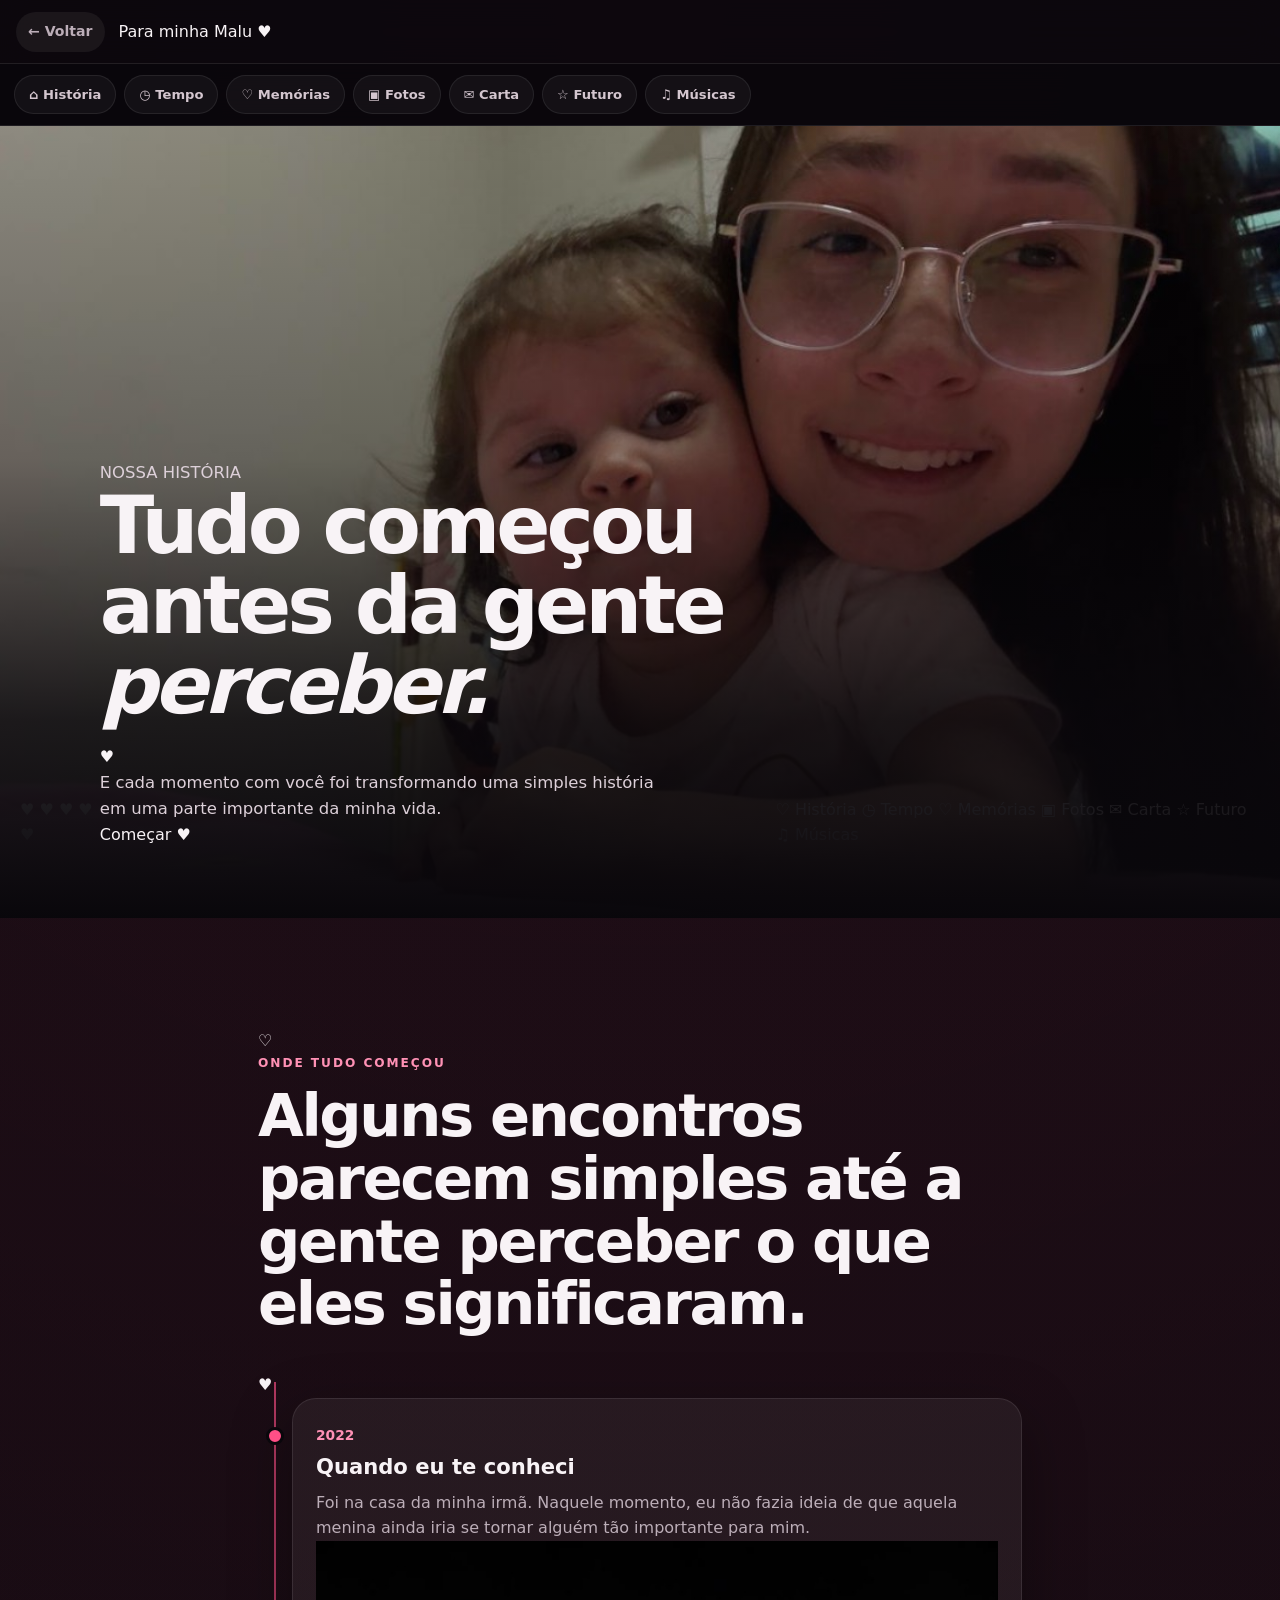
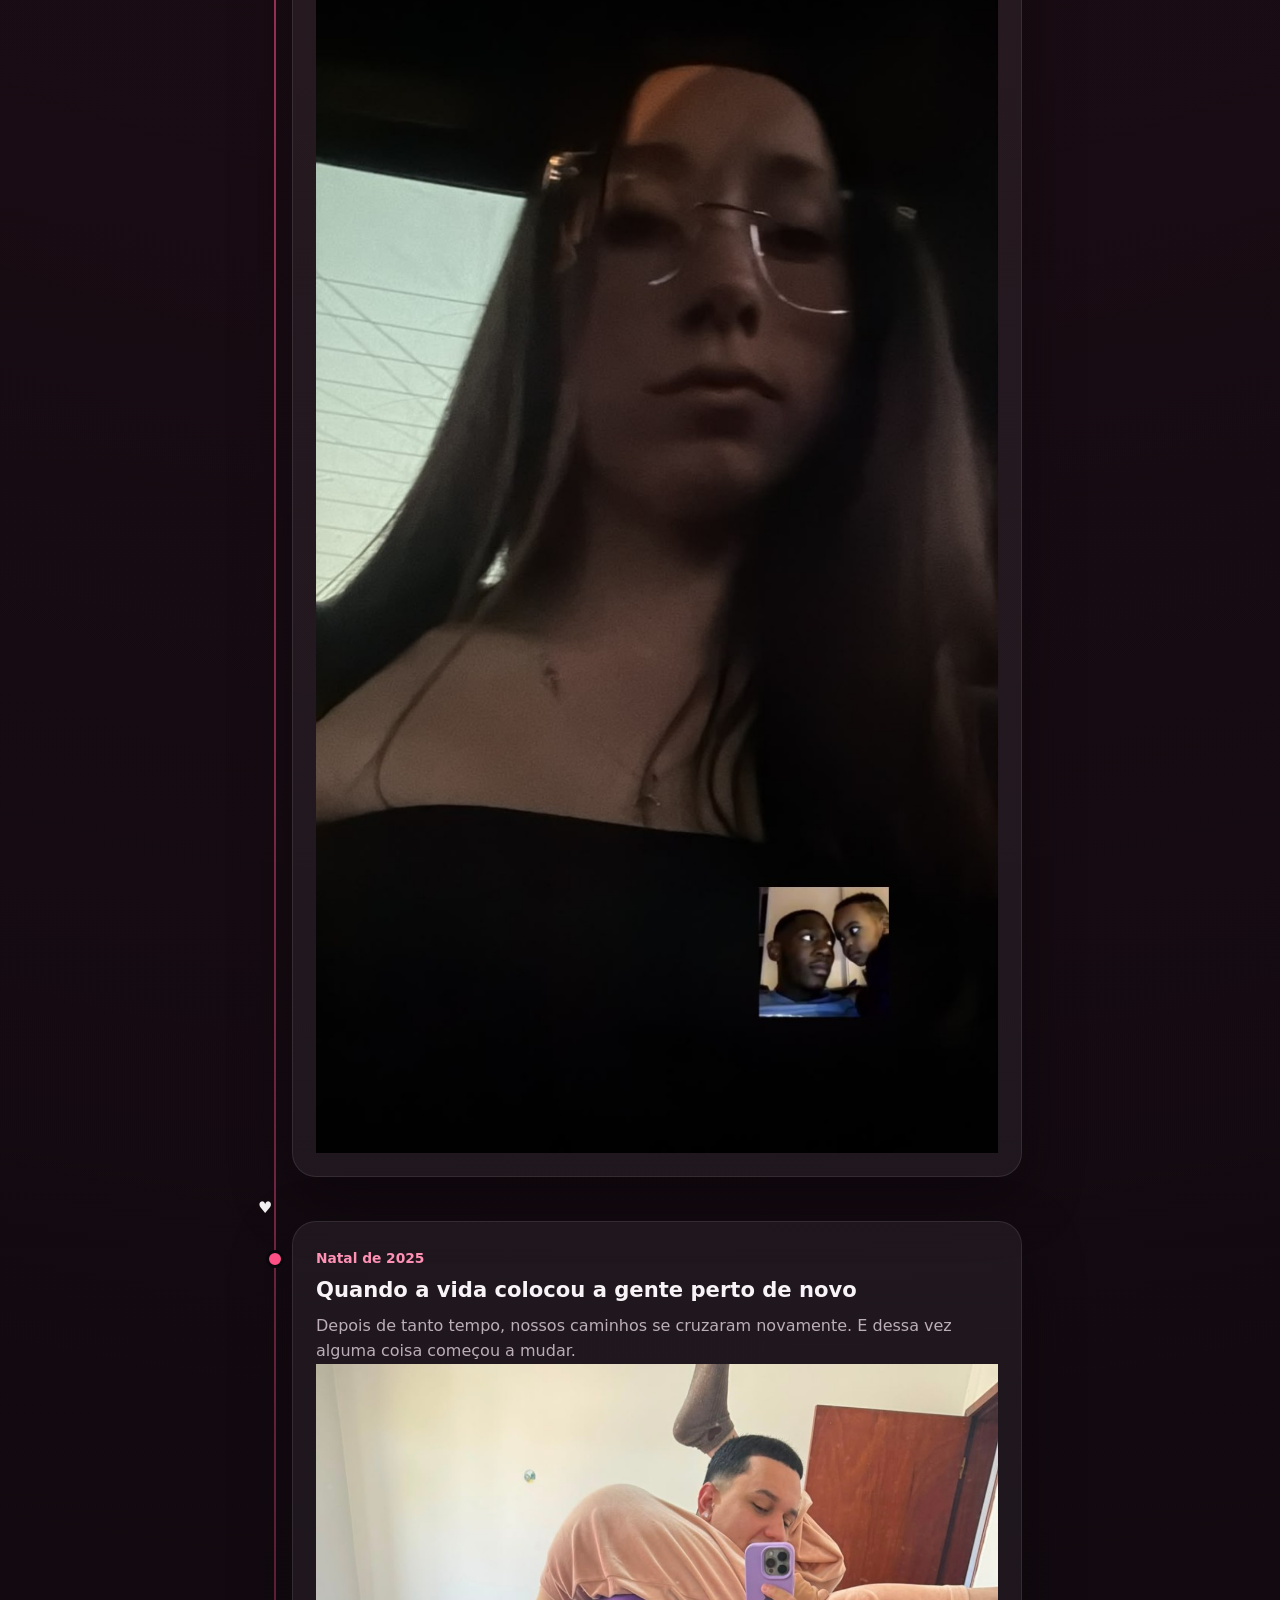
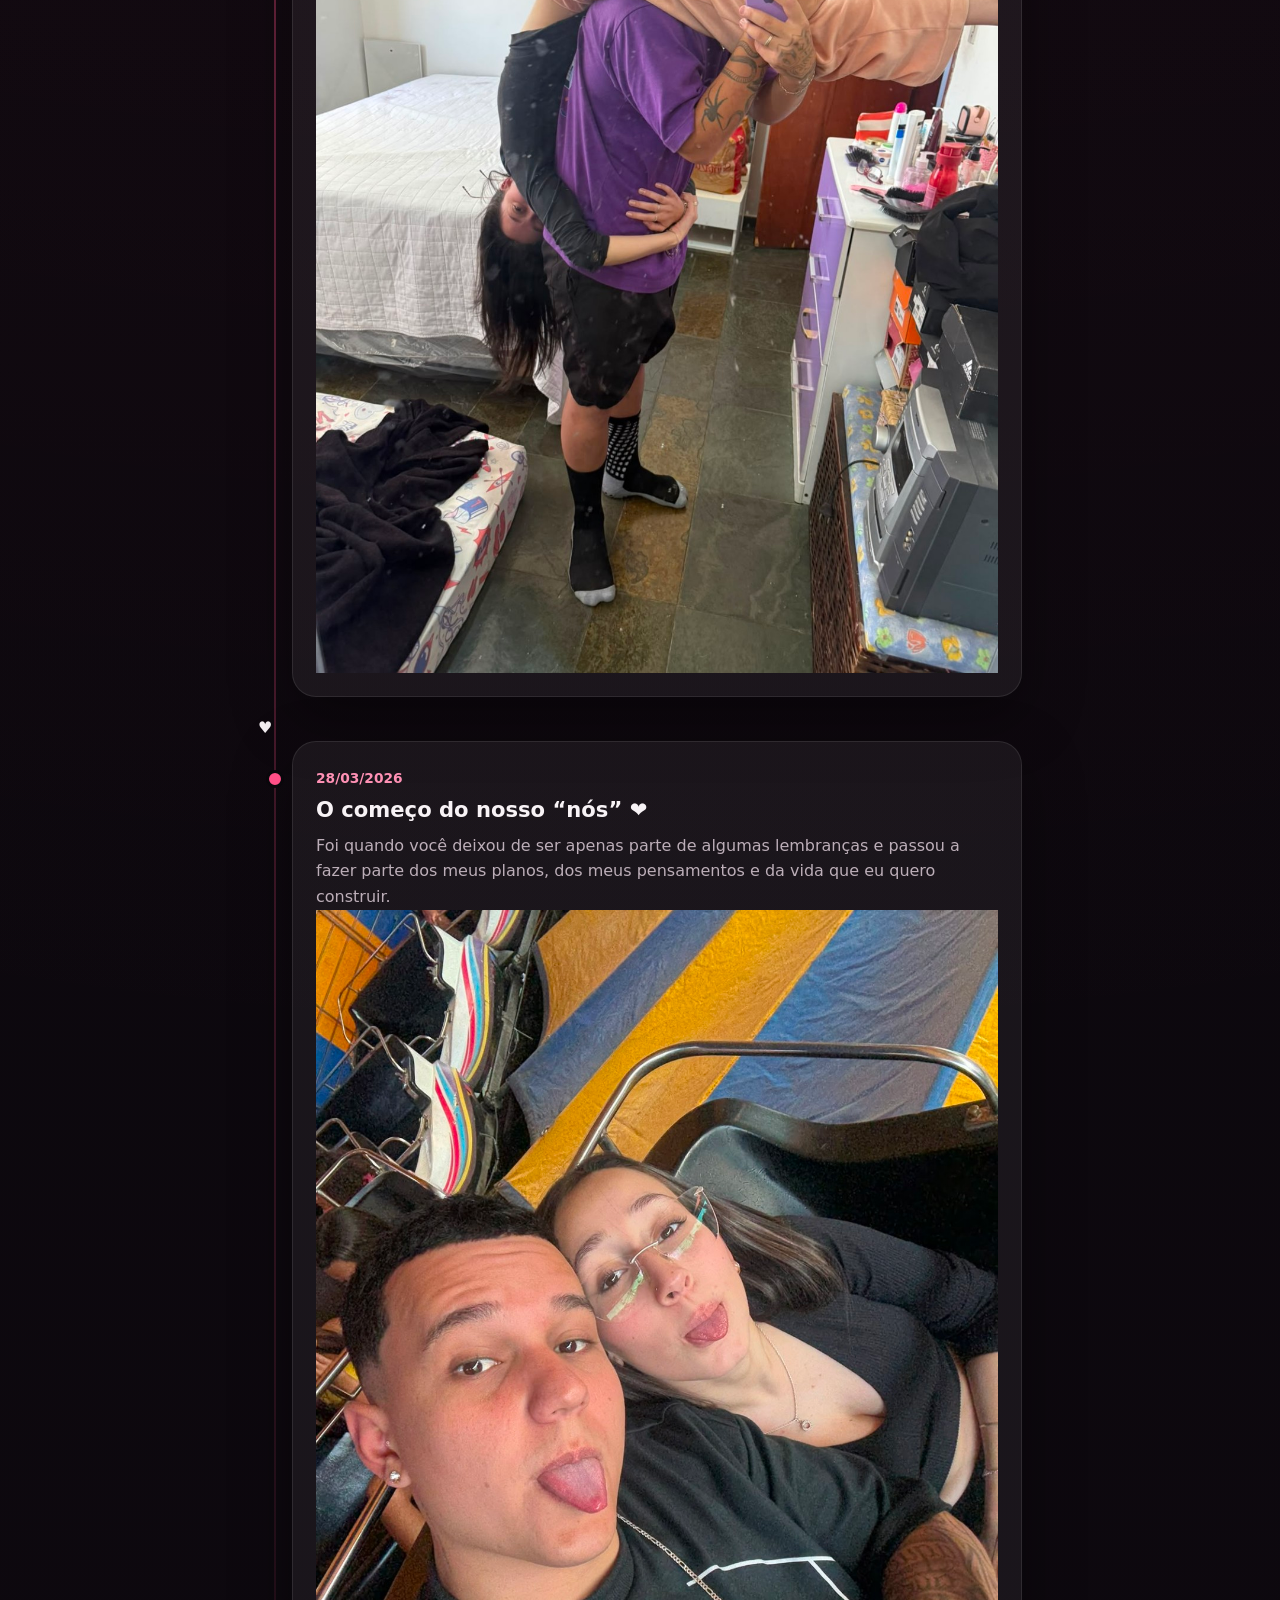
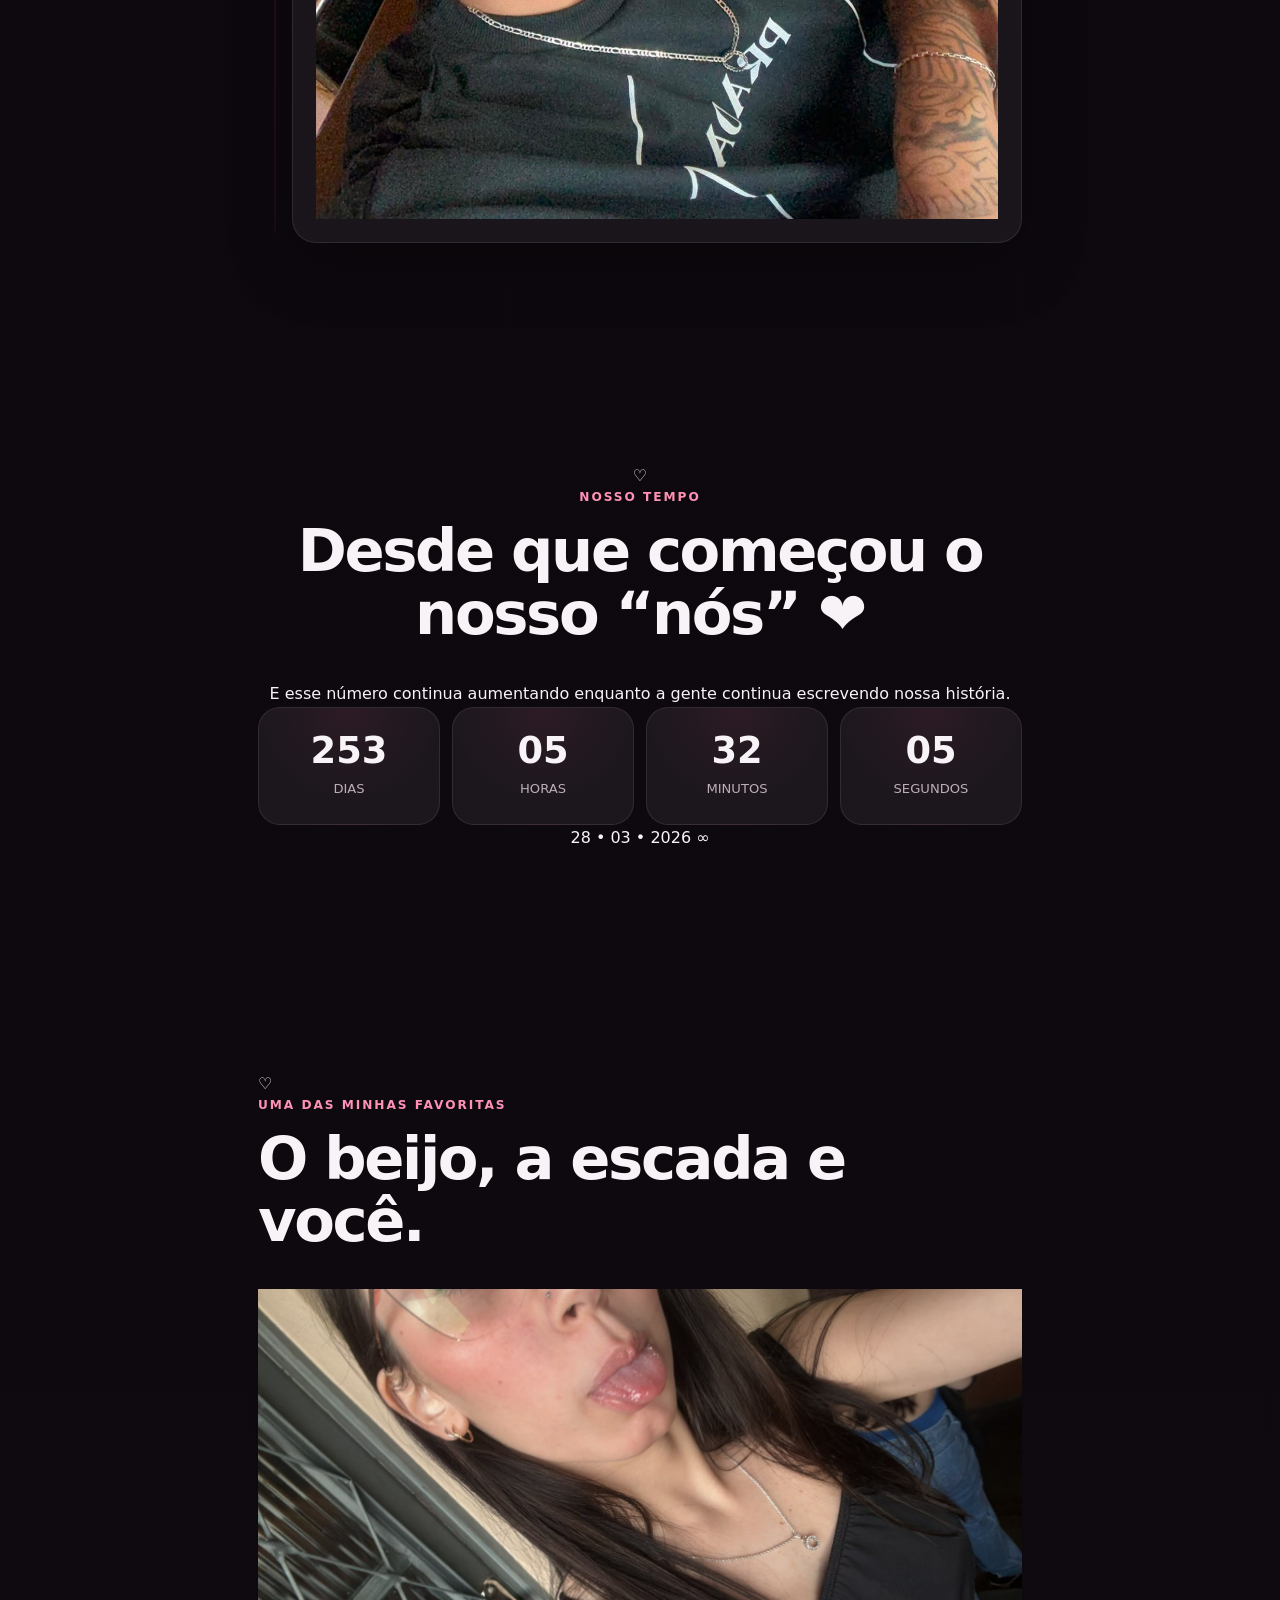
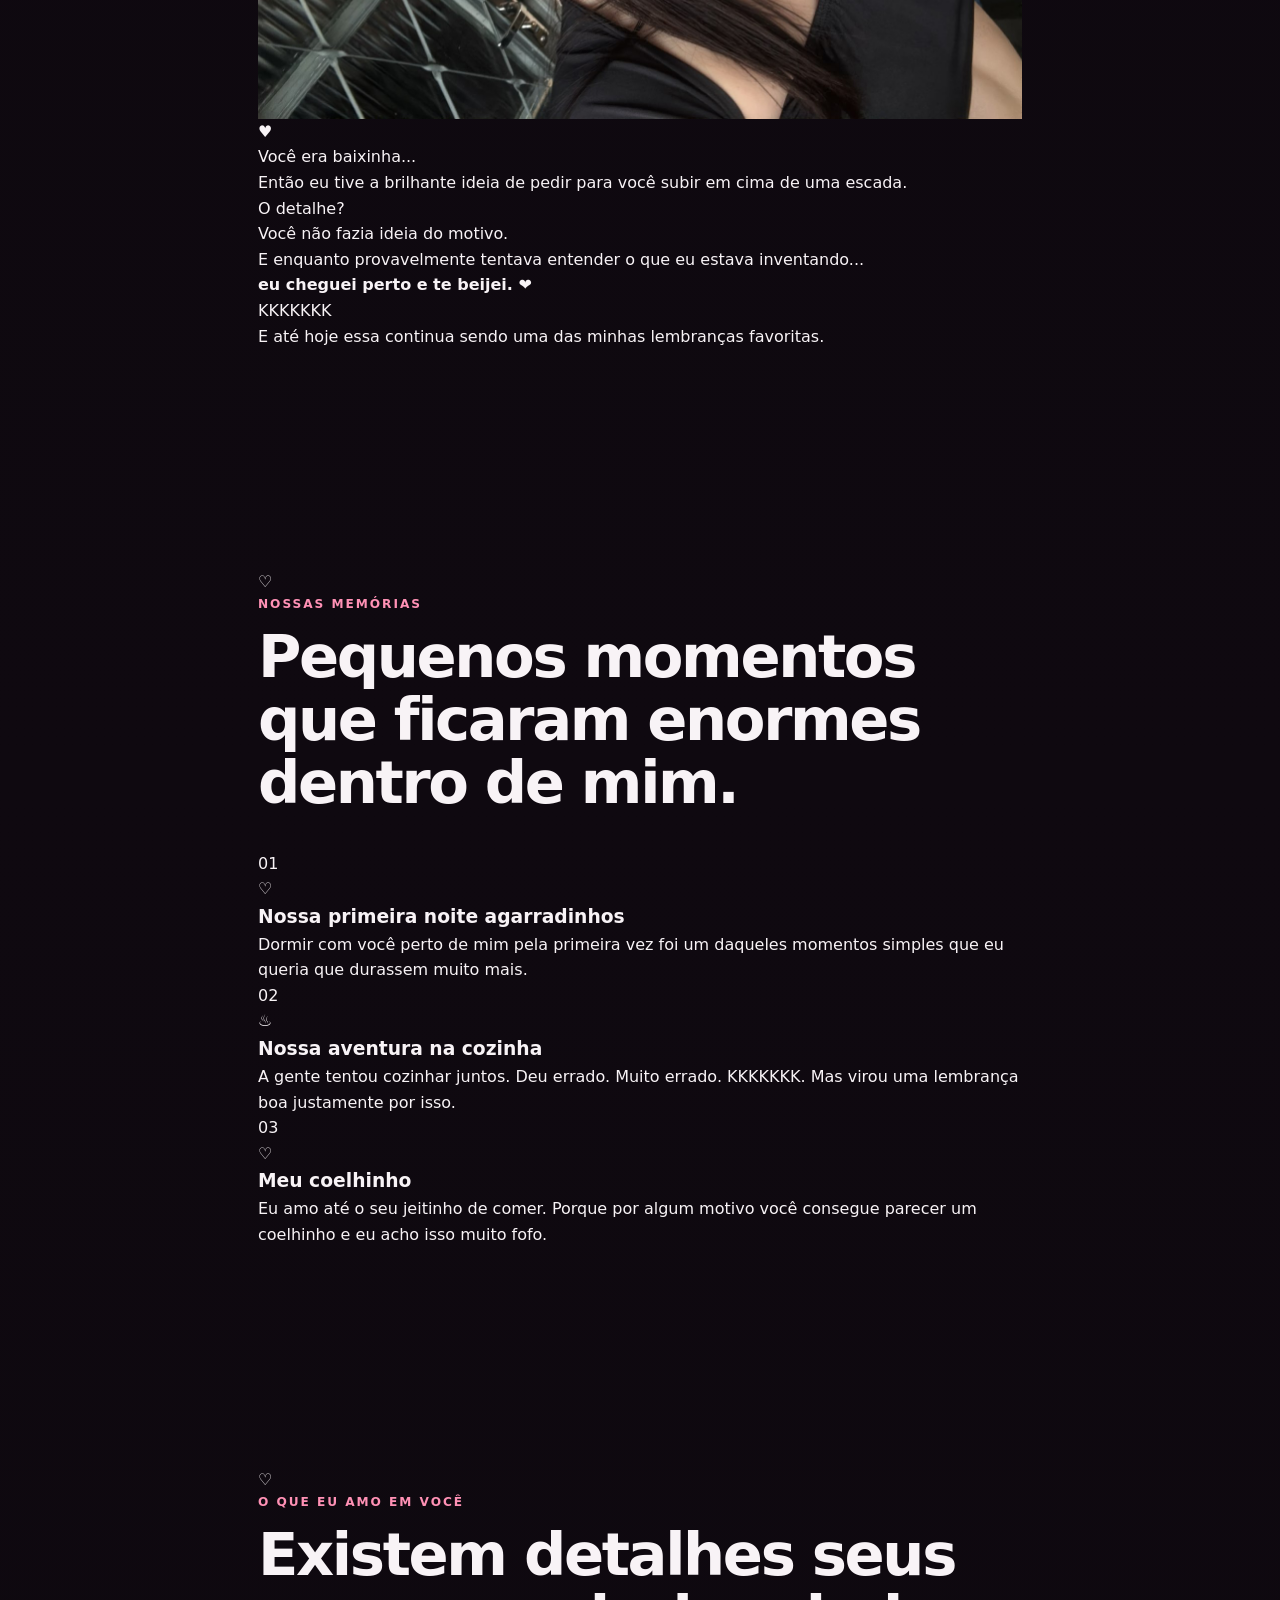
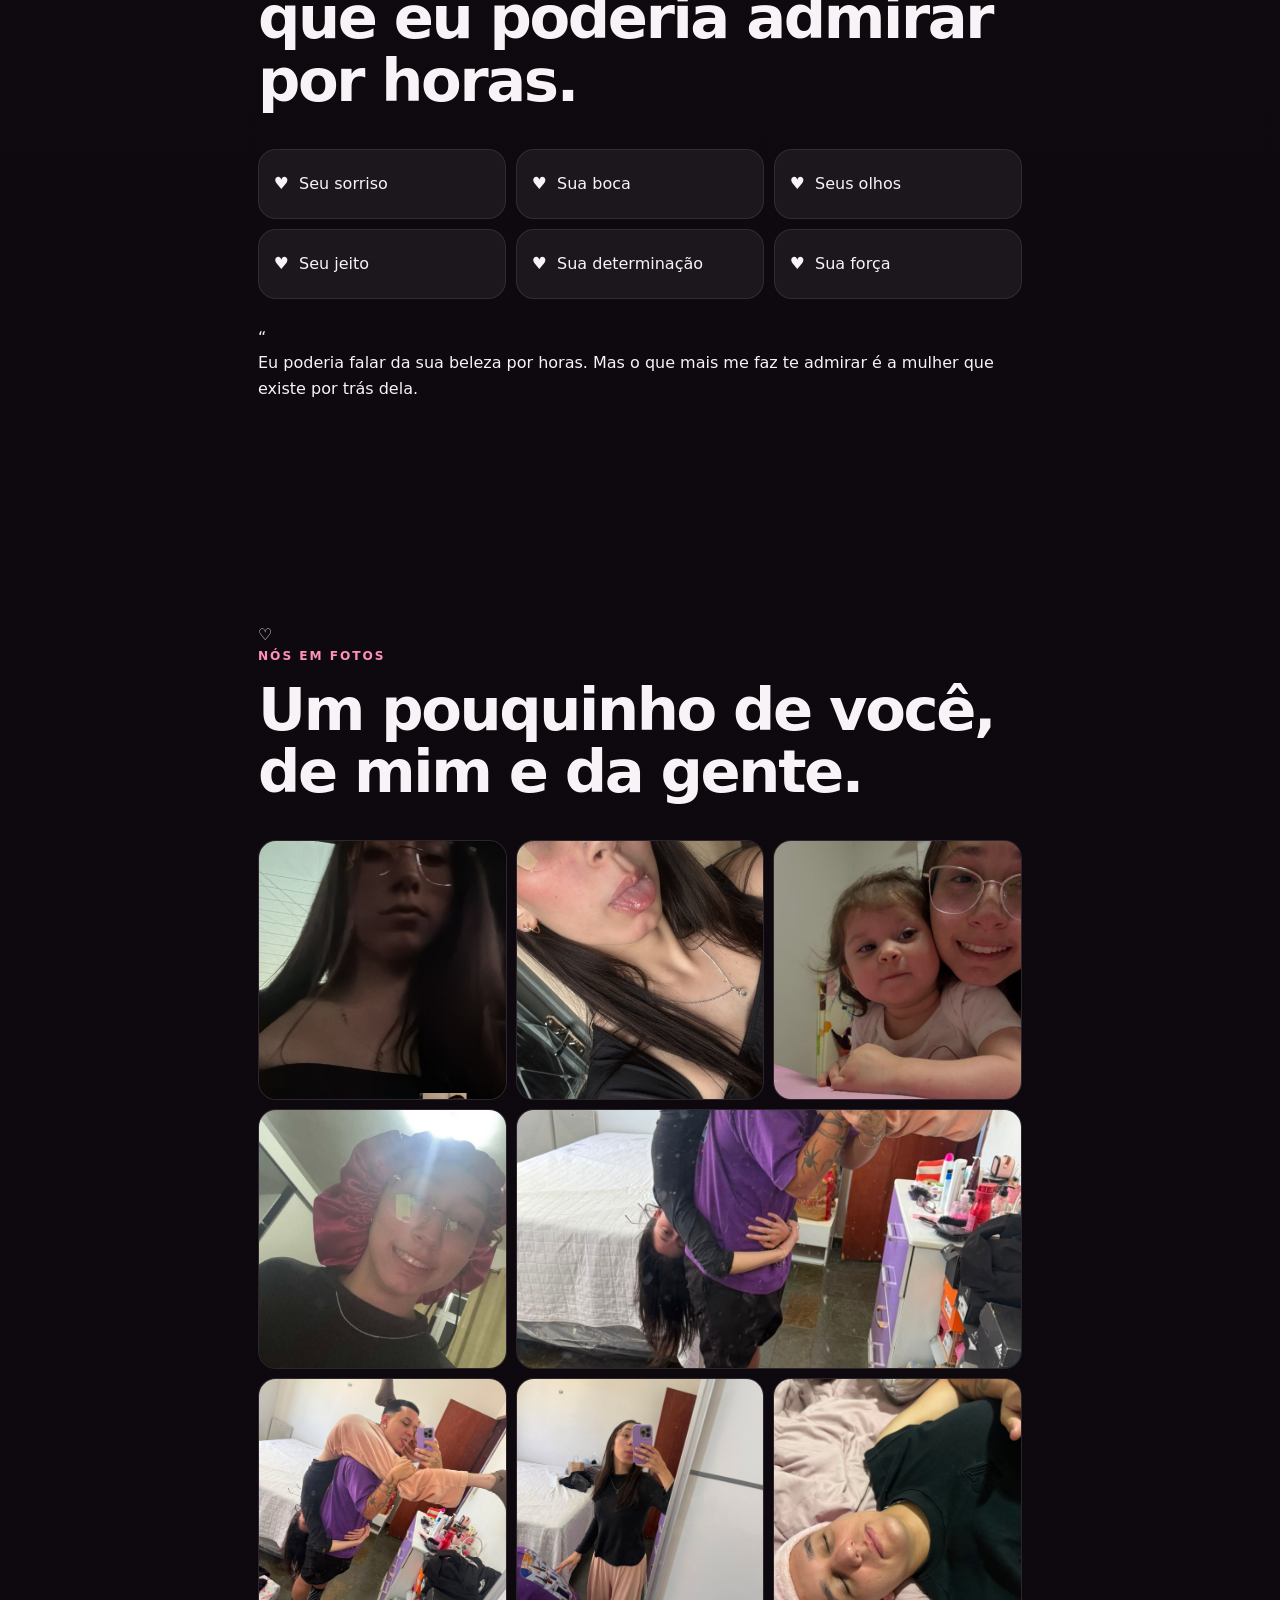
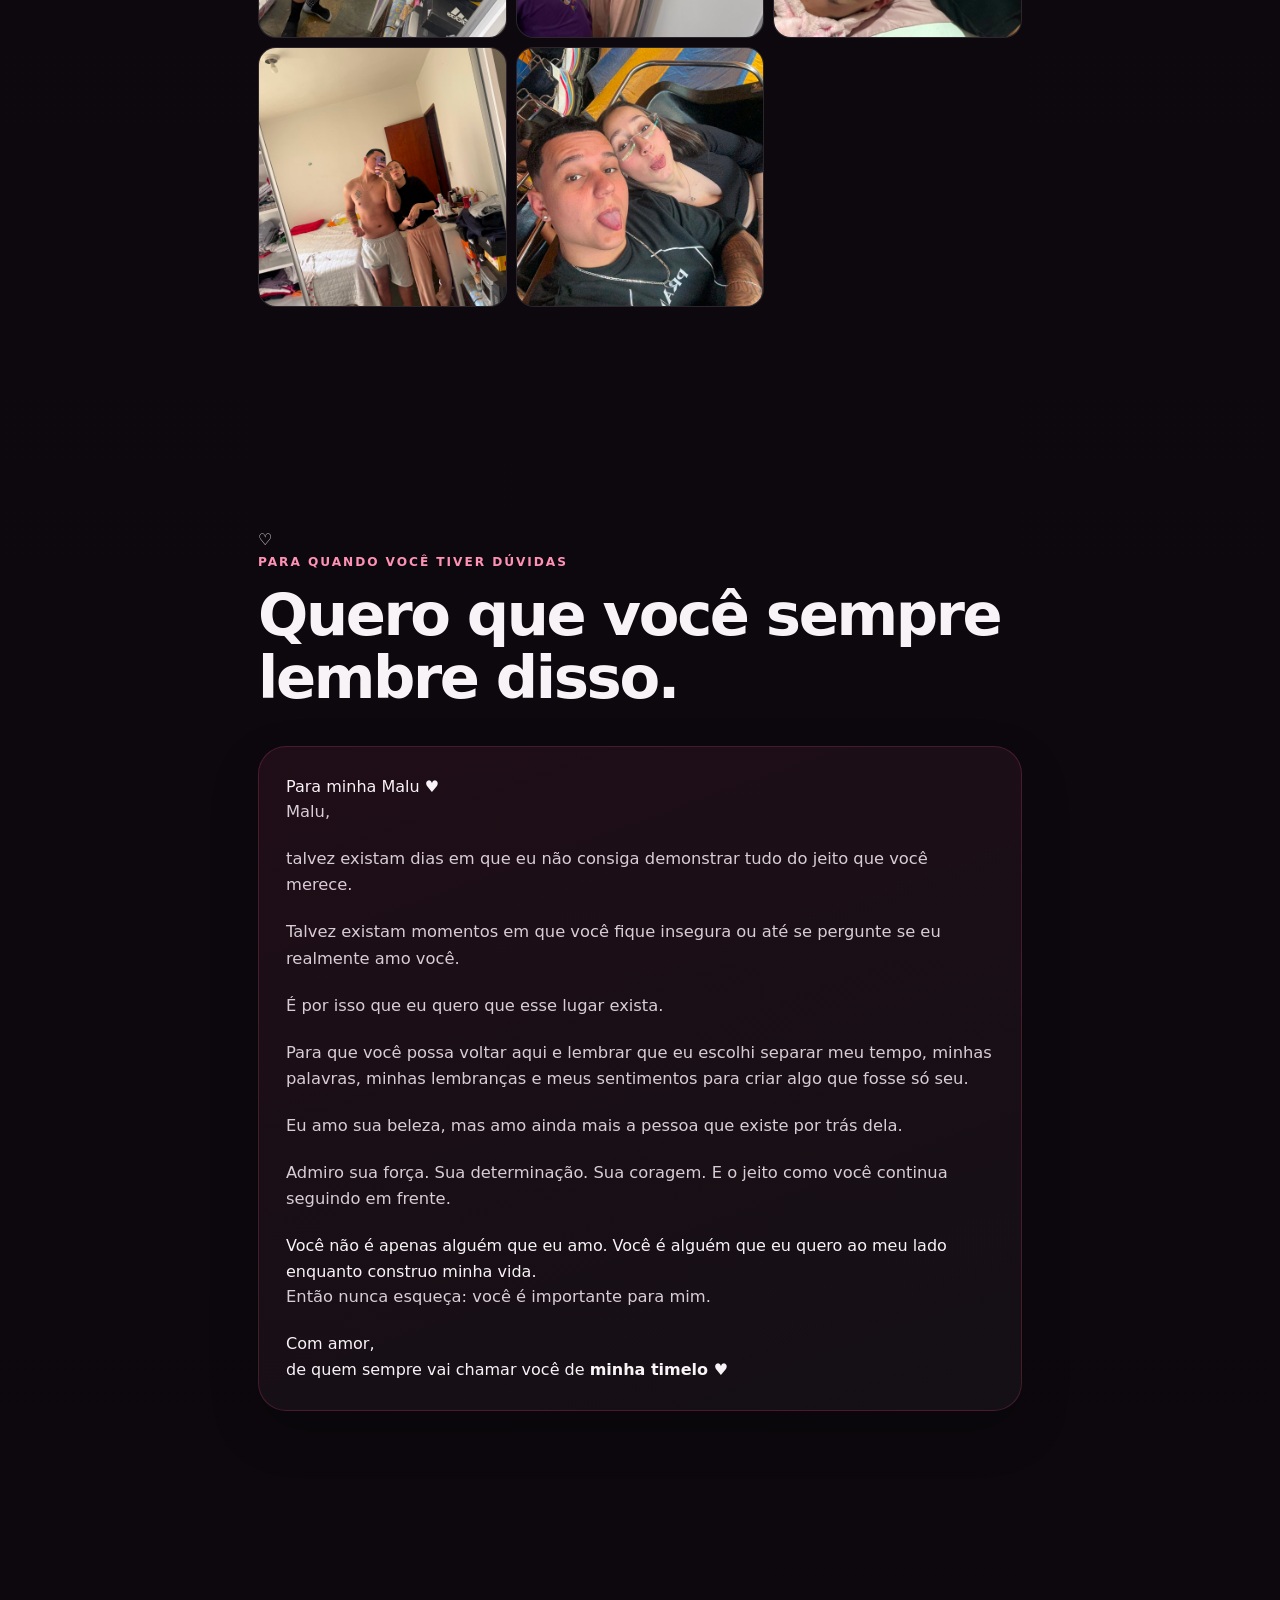
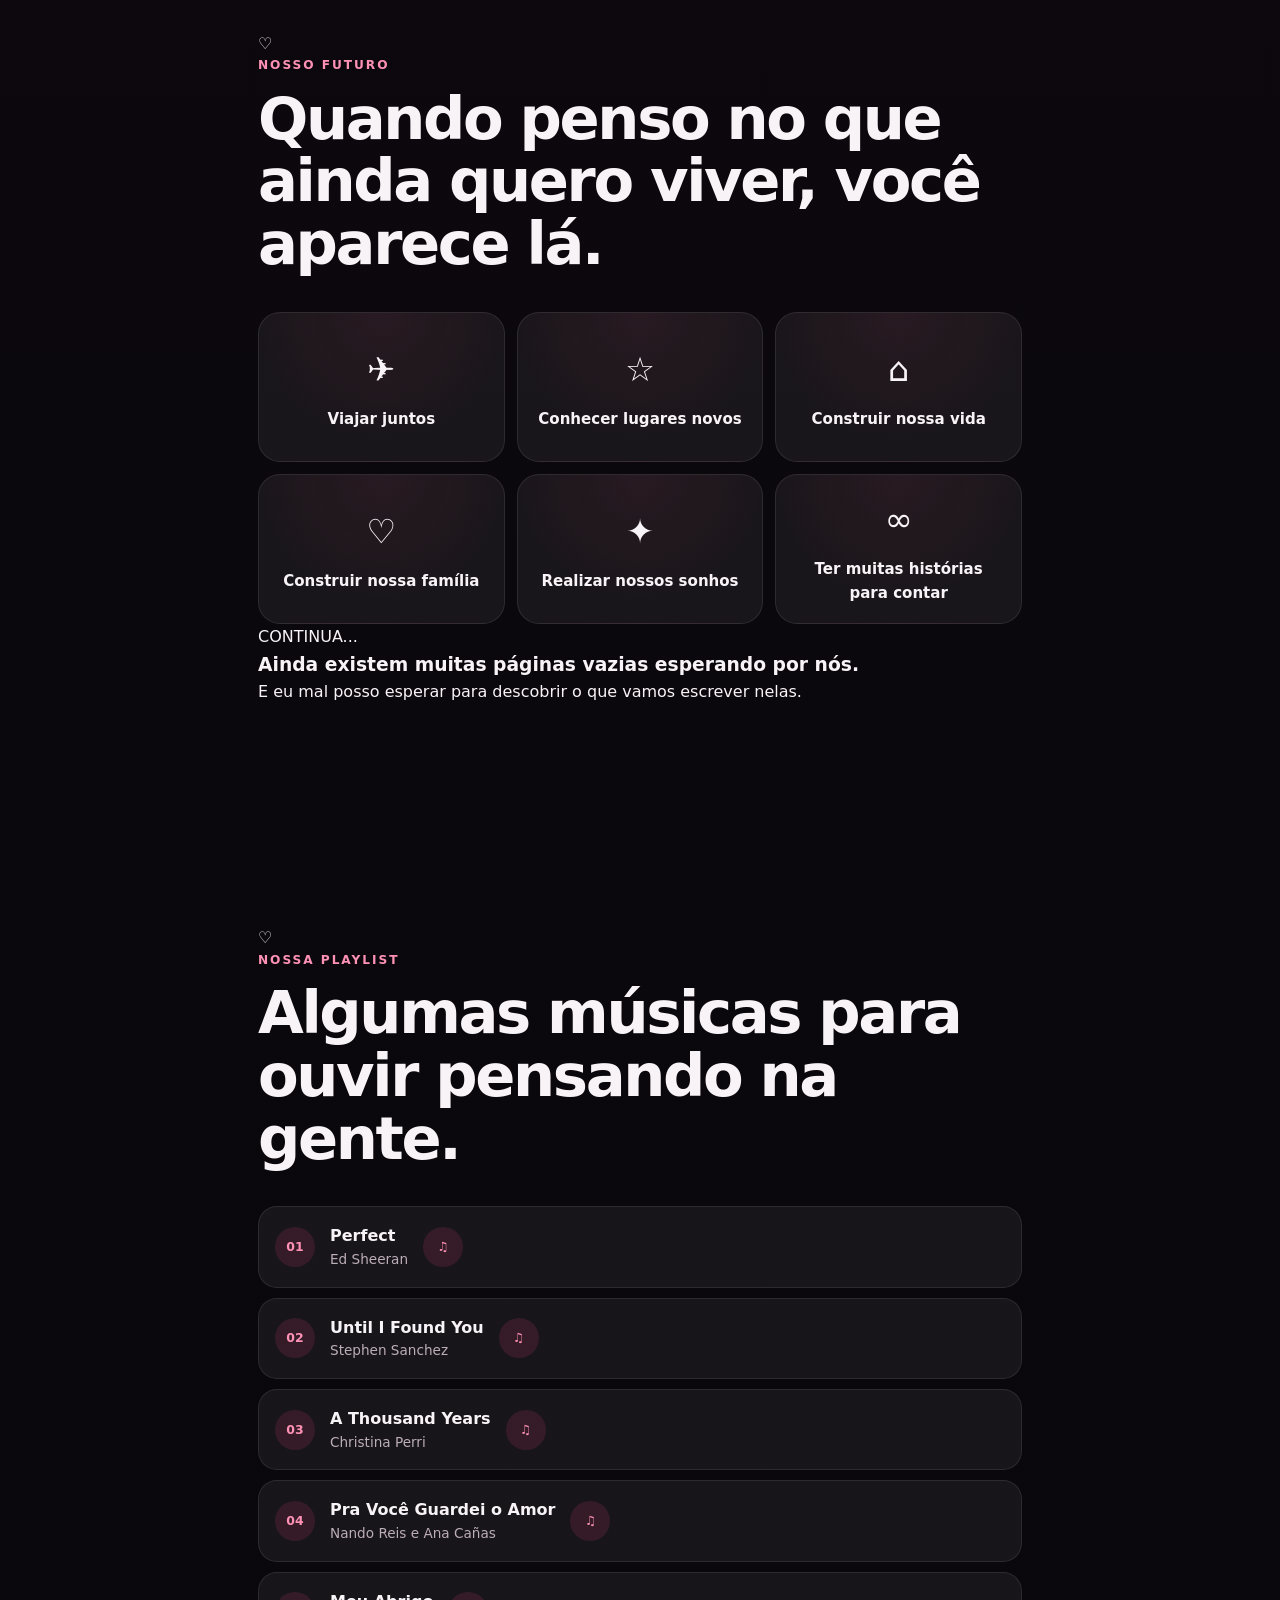
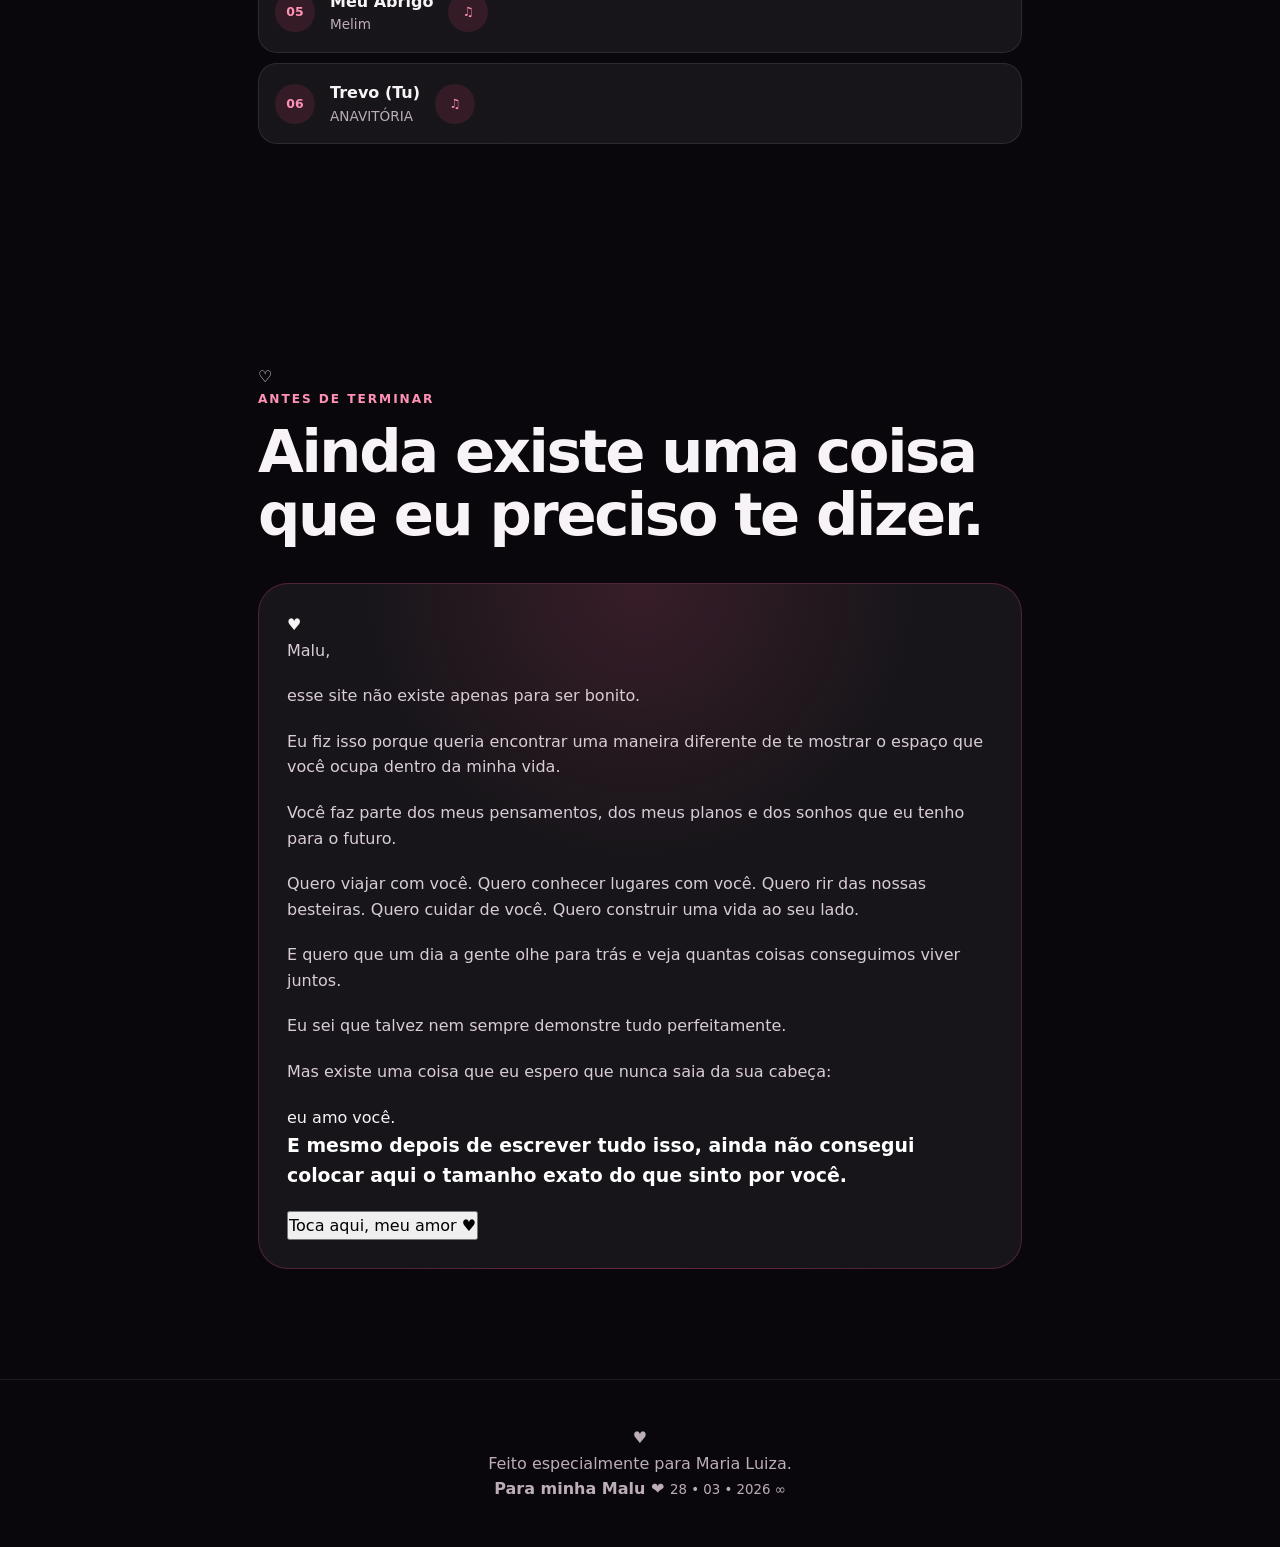
==== historia.html @ 1d167c37 "Update historia.html" ====
<!DOCTYPE html>
<html lang="pt-BR">
<head>
  <meta charset="UTF-8">

  <meta
    name="viewport"
    content="width=device-width, initial-scale=1.0"
  >

  <meta
    name="theme-color"
    content="#0b0709"
  >

  <title>Nossa História ❤️</title>

  <link
    rel="stylesheet"
    href="style.css"
  >
</head>


<body class="pagina-historia">


  <!-- =========================
       TOPO
  ========================== -->

  <header class="topbar">

    <a
      href="index.html"
      class="voltar-link"
    >
      ← Voltar
    </a>

    <div class="topbar-logo">
      Para minha Malu
      <span>♥</span>
    </div>

  </header>



  <!-- =========================
       MENU SUPERIOR
  ========================== -->

  <nav class="menu-historia">

    <a
      href="#historia"
      class="menu-ativo"
    >
      <span>⌂</span>
      História
    </a>

    <a href="#contador">
      <span>◷</span>
      Tempo
    </a>

    <a href="#memorias">
      <span>♡</span>
      Memórias
    </a>

    <a href="#fotos">
      <span>▣</span>
      Fotos
    </a>

    <a href="#carta">
      <span>✉</span>
      Carta
    </a>

    <a href="#futuro">
      <span>☆</span>
      Futuro
    </a>

    <a href="#musicas">
      <span>♫</span>
      Músicas
    </a>

  </nav>



  <!-- =========================
       CAPA DA HISTÓRIA
  ========================== -->

  <section class="history-hero">

    <div class="history-hero-overlay"></div>

    <div class="coracoes-fundo">
      <span>♥</span>
      <span>♥</span>
      <span>♥</span>
      <span>♥</span>
      <span>♥</span>
    </div>


    <div class="history-hero-content">

      <p class="hero-label">
        NOSSA HISTÓRIA
      </p>


      <h1>
        Tudo começou
        <br>

        antes da gente

        <em>
          perceber.
        </em>
      </h1>


      <div class="hero-detail">
        <span></span>
        ♥
      </div>


      <p class="hero-description">
        E cada momento com você foi transformando
        uma simples história em uma parte importante
        da minha vida.
      </p>


      <a
        href="#historia"
        class="hero-button"
      >
        Começar
        <span>♥</span>
      </a>

    </div>


    <!-- MENU INFERIOR DA CAPA -->

    <nav class="hero-menu">

      <a href="#historia">
        <span>♡</span>
        História
      </a>

      <a href="#contador">
        <span>◷</span>
        Tempo
      </a>

      <a href="#memorias">
        <span>♡</span>
        Memórias
      </a>

      <a href="#fotos">
        <span>▣</span>
        Fotos
      </a>

      <a href="#carta">
        <span>✉</span>
        Carta
      </a>

      <a href="#futuro">
        <span>☆</span>
        Futuro
      </a>

      <a href="#musicas">
        <span>♫</span>
        Músicas
      </a>

    </nav>

  </section>



  <main>


    <!-- =========================
         LINHA DO TEMPO
    ========================== -->

    <section
      class="section story-section"
      id="historia"
    >

      <div class="section-decoration">
        <span></span>
        ♡
        <span></span>
      </div>


      <p class="section-small-title center">
        ONDE TUDO COMEÇOU
      </p>


      <h2 class="story-title">
        Alguns encontros parecem simples
        até a gente perceber

        <strong>
          o que eles significaram.
        </strong>
      </h2>



      <div class="timeline">


        <!-- 2022 -->

        <article class="timeline-item">

          <div class="timeline-heart">
            ♥
          </div>


          <div class="timeline-card">

            <div class="timeline-text">

              <span class="timeline-year">
                2022
              </span>

              <h3>
                Quando eu te conheci
              </h3>

              <p>
                Foi na casa da minha irmã.
                Naquele momento, eu não fazia ideia
                de que aquela menina ainda iria
                se tornar alguém tão importante
                para mim.
              </p>

            </div>


            <div class="timeline-photo">
              <img
                src="imagens/foto-01.jpg"
                alt="Nossa história em 2022"
              >
            </div>

          </div>

        </article>



        <!-- NATAL 2025 -->

        <article class="timeline-item">

          <div class="timeline-heart">
            ♥
          </div>


          <div class="timeline-card">

            <div class="timeline-text">

              <span class="timeline-year">
                Natal de 2025
              </span>

              <h3>
                Quando a vida colocou
                a gente perto de novo
              </h3>

              <p>
                Depois de tanto tempo,
                nossos caminhos se cruzaram novamente.

                E dessa vez alguma coisa
                começou a mudar.
              </p>

            </div>


            <div class="timeline-photo">
              <img
                src="imagens/foto-05.jpg"
                alt="Nosso reencontro"
              >
            </div>

          </div>

        </article>



        <!-- 28/03/2026 -->

        <article class="timeline-item">

          <div class="timeline-heart">
            ♥
          </div>


          <div class="timeline-card timeline-card-destaque">

            <div class="timeline-text">

              <span class="timeline-year">
                28/03/2026
              </span>

              <h3>
                O começo do nosso
                “nós” ❤️
              </h3>

              <p>
                Foi quando você deixou de ser
                apenas parte de algumas lembranças
                e passou a fazer parte dos meus planos,
                dos meus pensamentos e da vida
                que eu quero construir.
              </p>

            </div>


            <div class="timeline-photo">
              <img
                src="imagens/foto-10.jpg"
                alt="O começo do nosso nós"
              >
            </div>

          </div>

        </article>

      </div>

    </section>



    <!-- =========================
         CONTADOR
    ========================== -->

    <section
      class="section contador-section"
      id="contador"
    >

      <div class="section-decoration">
        <span></span>
        ♡
        <span></span>
      </div>


      <p class="section-small-title center">
        NOSSO TEMPO
      </p>


      <h2>
        Desde que começou
        o nosso “nós” ❤️
      </h2>


      <p class="section-description">
        E esse número continua aumentando
        enquanto a gente continua escrevendo
        nossa história.
      </p>


      <div class="contador">

        <div class="contador-box">
          <span id="dias">
            0
          </span>

          <small>
            DIAS
          </small>
        </div>


        <div class="contador-box">
          <span id="horas">
            00
          </span>

          <small>
            HORAS
          </small>
        </div>


        <div class="contador-box">
          <span id="minutos">
            00
          </span>

          <small>
            MINUTOS
          </small>
        </div>


        <div class="contador-box">
          <span id="segundos">
            00
          </span>

          <small>
            SEGUNDOS
          </small>
        </div>

      </div>


      <p class="contador-data">
        28 • 03 • 2026 ∞
      </p>

    </section>



    <!-- =========================
         PRIMEIRO BEIJO
    ========================== -->

    <section class="section beijo-section">

      <div class="section-decoration">
        <span></span>
        ♡
        <span></span>
      </div>


      <p class="section-small-title center">
        UMA DAS MINHAS FAVORITAS
      </p>


      <h2>
        O beijo,
        a escada e você.
      </h2>


      <div class="beijo-card">

        <div class="beijo-photo">

          <img
            src="imagens/foto-02.jpg"
            alt="Uma memória nossa"
          >

          <div class="beijo-photo-overlay"></div>

          <span class="beijo-heart">
            ♥
          </span>

        </div>


        <div class="beijo-text">

          <p>
            Você era baixinha...
          </p>

          <p>
            Então eu tive a brilhante ideia
            de pedir para você subir
            em cima de uma escada.
          </p>

          <p>
            O detalhe?
          </p>

          <p>
            Você não fazia ideia
            do motivo.
          </p>

          <p>
            E enquanto provavelmente
            tentava entender o que
            eu estava inventando...
          </p>

          <strong>
            eu cheguei perto
            e te beijei. ❤️
          </strong>


          <p class="beijo-final">
            KKKKKKK
            <br>
            E até hoje essa continua
            sendo uma das minhas
            lembranças favoritas.
          </p>

        </div>

      </div>

    </section>



    <!-- =========================
         MEMÓRIAS
    ========================== -->

    <section
      class="section memories-section"
      id="memorias"
    >

      <div class="section-decoration">
        <span></span>
        ♡
        <span></span>
      </div>


      <p class="section-small-title center">
        NOSSAS MEMÓRIAS
      </p>


      <h2>
        Pequenos momentos
        que ficaram enormes
        dentro de mim.
      </h2>


      <div class="memory-grid">


        <article class="memory-new-card">

          <span class="memory-number">
            01
          </span>

          <div class="memory-icon">
            ♡
          </div>

          <h3>
            Nossa primeira noite
            agarradinhos
          </h3>

          <p>
            Dormir com você perto de mim
            pela primeira vez foi um daqueles
            momentos simples que eu queria
            que durassem muito mais.
          </p>

        </article>



        <article class="memory-new-card">

          <span class="memory-number">
            02
          </span>

          <div class="memory-icon">
            ♨
          </div>

          <h3>
            Nossa aventura
            na cozinha
          </h3>

          <p>
            A gente tentou cozinhar juntos.
            Deu errado.
            Muito errado.
            KKKKKKK.

            Mas virou uma lembrança
            boa justamente por isso.
          </p>

        </article>



        <article class="memory-new-card">

          <span class="memory-number">
            03
          </span>

          <div class="memory-icon">
            ♡
          </div>

          <h3>
            Meu coelhinho
          </h3>

          <p>
            Eu amo até o seu jeitinho
            de comer.

            Porque por algum motivo
            você consegue parecer
            um coelhinho e eu acho
            isso muito fofo.
          </p>

        </article>

      </div>

    </section>



    <!-- =========================
         COISAS QUE AMO
    ========================== -->

    <section class="section love-section">

      <div class="section-decoration">
        <span></span>
        ♡
        <span></span>
      </div>


      <p class="section-small-title center">
        O QUE EU AMO EM VOCÊ
      </p>


      <h2>
        Existem detalhes seus
        que eu poderia admirar
        por horas.
      </h2>


      <div class="love-list">

        <div class="love-item">
          <span>♥</span>
          Seu sorriso
        </div>

        <div class="love-item">
          <span>♥</span>
          Sua boca
        </div>

        <div class="love-item">
          <span>♥</span>
          Seus olhos
        </div>

        <div class="love-item">
          <span>♥</span>
          Seu jeito
        </div>

        <div class="love-item">
          <span>♥</span>
          Sua determinação
        </div>

        <div class="love-item">
          <span>♥</span>
          Sua força
        </div>

      </div>


      <div class="love-quote">

        <span>“</span>

        <p>
          Eu poderia falar da sua beleza
          por horas.

          Mas o que mais me faz te admirar
          é a mulher que existe por trás dela.
        </p>

      </div>

    </section>



    <!-- =========================
         GALERIA
    ========================== -->

    <section
      class="section gallery-section"
      id="fotos"
    >

      <div class="section-decoration">
        <span></span>
        ♡
        <span></span>
      </div>


      <p class="section-small-title center">
        NÓS EM FOTOS
      </p>


      <h2>
        Um pouquinho
        de você, de mim
        e da gente.
      </h2>


      <div class="gallery">

        <img
          src="imagens/foto-01.jpg"
          alt="Nossa foto 1"
        >

        <img
          src="imagens/foto-02.jpg"
          alt="Nossa foto 2"
        >

        <img
          src="imagens/foto-03.jpg"
          alt="Nossa foto 3"
        >

        <img
          src="imagens/foto-04.jpg"
          alt="Nossa foto 4"
        >

        <img
          src="imagens/foto-05.jpg"
          alt="Nossa foto 5"
        >

        <img
          src="imagens/foto-06.jpg"
          alt="Nossa foto 6"
        >

        <img
          src="imagens/foto-07.jpg"
          alt="Nossa foto 7"
        >

        <img
          src="imagens/foto-08.jpg"
          alt="Nossa foto 8"
        >

        <img
          src="imagens/foto-09.jpg"
          alt="Nossa foto 9"
        >

        <img
          src="imagens/foto-10.jpg"
          alt="Nossa foto 10"
        >

      </div>

    </section>



    <!-- =========================
         CARTA
    ========================== -->

    <section
      class="section letter-section"
      id="carta"
    >

      <div class="section-decoration">
        <span></span>
        ♡
        <span></span>
      </div>


      <p class="section-small-title center">
        PARA QUANDO VOCÊ TIVER DÚVIDAS
      </p>


      <h2>
        Quero que você
        sempre lembre disso.
      </h2>


      <article class="letter-card">

        <div class="letter-top">
          Para minha Malu
          <span>♥</span>
        </div>


        <p>
          Malu,
        </p>

        <p>
          talvez existam dias em que
          eu não consiga demonstrar tudo
          do jeito que você merece.
        </p>

        <p>
          Talvez existam momentos em que
          você fique insegura ou até
          se pergunte se eu realmente
          amo você.
        </p>

        <p>
          É por isso que eu quero
          que esse lugar exista.
        </p>

        <p>
          Para que você possa voltar aqui
          e lembrar que eu escolhi separar
          meu tempo, minhas palavras,
          minhas lembranças e meus sentimentos
          para criar algo que fosse só seu.
        </p>

        <p>
          Eu amo sua beleza,
          mas amo ainda mais
          a pessoa que existe
          por trás dela.
        </p>

        <p>
          Admiro sua força.
          Sua determinação.
          Sua coragem.

          E o jeito como você
          continua seguindo em frente.
        </p>


        <blockquote>
          Você não é apenas alguém
          que eu amo.

          Você é alguém que eu quero
          ao meu lado enquanto construo
          minha vida.
        </blockquote>


        <p>
          Então nunca esqueça:
          você é importante para mim.
        </p>


        <div class="letter-signature">

          Com amor,
          <br>

          de quem sempre vai
          chamar você de

          <strong>
            minha timelo ♥
          </strong>

        </div>

      </article>

    </section>



    <!-- =========================
         FUTURO
    ========================== -->

    <section
      class="section future-section"
      id="futuro"
    >

      <div class="section-decoration">
        <span></span>
        ♡
        <span></span>
      </div>


      <p class="section-small-title center">
        NOSSO FUTURO
      </p>


      <h2>
        Quando penso no que
        ainda quero viver,
        você aparece lá.
      </h2>


      <div class="future-grid">

        <div class="future-card">
          <span>✈</span>
          <p>Viajar juntos</p>
        </div>

        <div class="future-card">
          <span>☆</span>
          <p>Conhecer lugares novos</p>
        </div>

        <div class="future-card">
          <span>⌂</span>
          <p>Construir nossa vida</p>
        </div>

        <div class="future-card">
          <span>♡</span>
          <p>Construir nossa família</p>
        </div>

        <div class="future-card">
          <span>✦</span>
          <p>Realizar nossos sonhos</p>
        </div>

        <div class="future-card">
          <span>∞</span>
          <p>
            Ter muitas histórias
            para contar
          </p>
        </div>

      </div>


      <div class="future-message">

        <span>
          CONTINUA...
        </span>

        <h3>
          Ainda existem muitas
          páginas vazias esperando
          por nós.
        </h3>

        <p>
          E eu mal posso esperar
          para descobrir o que
          vamos escrever nelas.
        </p>

      </div>

    </section>



    <!-- =========================
         PLAYLIST
    ========================== -->

    <section
      class="section playlist-section"
      id="musicas"
    >

      <div class="section-decoration">
        <span></span>
        ♡
        <span></span>
      </div>


      <p class="section-small-title center">
        NOSSA PLAYLIST
      </p>


      <h2>
        Algumas músicas
        para ouvir pensando
        na gente.
      </h2>


      <div class="playlist">

        <article class="music-card">

          <span class="music-number">
            01
          </span>

          <div class="music-info">
            <h3>
              Perfect
            </h3>

            <p>
              Ed Sheeran
            </p>
          </div>

          <span class="music-play">
            ♫
          </span>

        </article>


        <article class="music-card">

          <span class="music-number">
            02
          </span>

          <div class="music-info">
            <h3>
              Until I Found You
            </h3>

            <p>
              Stephen Sanchez
            </p>
          </div>

          <span class="music-play">
            ♫
          </span>

        </article>


        <article class="music-card">

          <span class="music-number">
            03
          </span>

          <div class="music-info">
            <h3>
              A Thousand Years
            </h3>

            <p>
              Christina Perri
            </p>
          </div>

          <span class="music-play">
            ♫
          </span>

        </article>


        <article class="music-card">

          <span class="music-number">
            04
          </span>

          <div class="music-info">
            <h3>
              Pra Você Guardei o Amor
            </h3>

            <p>
              Nando Reis e Ana Cañas
            </p>
          </div>

          <span class="music-play">
            ♫
          </span>

        </article>


        <article class="music-card">

          <span class="music-number">
            05
          </span>

          <div class="music-info">
            <h3>
              Meu Abrigo
            </h3>

            <p>
              Melim
            </p>
          </div>

          <span class="music-play">
            ♫
          </span>

        </article>


        <article class="music-card">

          <span class="music-number">
            06
          </span>

          <div class="music-info">
            <h3>
              Trevo (Tu)
            </h3>

            <p>
              ANAVITÓRIA
            </p>
          </div>

          <span class="music-play">
            ♫
          </span>

        </article>

      </div>

    </section>



    <!-- =========================
         FINAL
    ========================== -->

    <section class="section final-section">

      <div class="section-decoration">
        <span></span>
        ♡
        <span></span>
      </div>


      <p class="section-small-title center">
        ANTES DE TERMINAR
      </p>


      <h2>
        Ainda existe uma coisa
        que eu preciso te dizer.
      </h2>


      <article class="final-card">

        <span class="final-small-heart">
          ♥
        </span>


        <p>
          Malu,
        </p>

        <p>
          esse site não existe
          apenas para ser bonito.
        </p>

        <p>
          Eu fiz isso porque queria
          encontrar uma maneira diferente
          de te mostrar o espaço
          que você ocupa dentro
          da minha vida.
        </p>

        <p>
          Você faz parte dos meus pensamentos,
          dos meus planos e dos sonhos
          que eu tenho para o futuro.
        </p>

        <p>
          Quero viajar com você.
          Quero conhecer lugares com você.
          Quero rir das nossas besteiras.
          Quero cuidar de você.
          Quero construir uma vida
          ao seu lado.
        </p>

        <p>
          E quero que um dia
          a gente olhe para trás
          e veja quantas coisas
          conseguimos viver juntos.
        </p>

        <p>
          Eu sei que talvez
          nem sempre demonstre tudo
          perfeitamente.
        </p>

        <p>
          Mas existe uma coisa
          que eu espero que nunca
          saia da sua cabeça:
        </p>


        <div class="final-love">
          eu amo você.
        </div>


        <p class="final-emotional-text">
          E mesmo depois de escrever
          tudo isso, ainda não consegui
          colocar aqui o tamanho exato
          do que sinto por você.
        </p>


        <button
          id="btnSurpresa"
          class="hero-button final-button"
        >
          Toca aqui, meu amor
          <span>♥</span>
        </button>


        <div
          id="surpresa"
          class="surpresa"
        >

          <span class="big-heart">
            ♥
          </span>

          <h3>
            Minha timelo.
          </h3>

          <p>
            Se um dia você se perguntar
            o quanto é especial para mim,
            volte aqui.
          </p>

          <p>
            Quero que esse lugar
            sempre te lembre
            que existe alguém
            que escolheu amar você
            e que continua
            escolhendo você.
          </p>

          <strong>
            Eu escolheria você
            de novo. ❤️
          </strong>

        </div>

      </article>

    </section>



    <!-- =========================
         RODAPÉ
    ========================== -->

    <footer>

      <span class="footer-heart">
        ♥
      </span>

      <p>
        Feito especialmente
        para Maria Luiza.
      </p>

      <strong>
        Para minha Malu ❤️
      </strong>

      <small>
        28 • 03 • 2026 ∞
      </small>

    </footer>


  </main>


  <script src="app.js"></script>

</body>
</html>
---- style.css ----
:root {
  --bg: #09070b;
  --bg-soft: #120c13;
  --card: rgba(255, 255, 255, 0.06);
  --card-strong: rgba(255, 255, 255, 0.09);
  --text: #f8f3f6;
  --muted: #bcaeb8;
  --pink: #ff4f87;
  --pink-strong: #ff2b68;
  --pink-soft: #ff91b5;
  --border: rgba(255, 255, 255, 0.09);
  --shadow: 0 20px 60px rgba(0, 0, 0, 0.35);
}


/* =========================
   CONFIGURAÇÕES GERAIS
========================= */

* {
  margin: 0;
  padding: 0;
  box-sizing: border-box;
}

html {
  scroll-behavior: smooth;
  scroll-padding-top: 100px;
}

body {
  min-height: 100vh;

  background:
    radial-gradient(
      circle at top,
      rgba(255, 79, 135, 0.10),
      transparent 30%
    ),
    linear-gradient(
      180deg,
      #09070b 0%,
      #0f0910 50%,
      #09070b 100%
    );

  color: var(--text);

  font-family:
    system-ui,
    -apple-system,
    BlinkMacSystemFont,
    "Segoe UI",
    sans-serif;

  line-height: 1.6;

  overflow-x: hidden;
}

img {
  display: block;
  width: 100%;
}

a {
  color: inherit;
  text-decoration: none;
}

button {
  font: inherit;
}


/* =========================
   PÁGINA INICIAL
========================= */

.pagina-inicial {
  overflow: hidden;
}

.hero {
  width: 100%;
  min-height: 100svh;

  position: relative;

  display: flex;
  align-items: flex-end;
  justify-content: center;

  padding:
    40px
    20px
    calc(50px + env(safe-area-inset-bottom));

  background:
    linear-gradient(
      to bottom,
      rgba(0, 0, 0, 0.05),
      rgba(0, 0, 0, 0.28)
    ),
    url("imagens/foto-10.jpg")
    center 30% / cover
    no-repeat;
}

.hero-overlay {
  position: absolute;
  inset: 0;

  background:
    linear-gradient(
      to top,
      rgba(9, 7, 11, 1) 0%,
      rgba(9, 7, 11, 0.90) 24%,
      rgba(9, 7, 11, 0.34) 55%,
      rgba(9, 7, 11, 0.04) 80%
    );
}

.hero-content {
  width: 100%;
  max-width: 700px;

  position: relative;
  z-index: 2;

  text-align: center;

  animation: entradaHero 1s ease;
}

.mini-text {
  margin-bottom: 12px;

  color: var(--pink-soft);

  font-size: 0.92rem;
  font-weight: 700;

  letter-spacing: 0.03em;
}

.hero h1 {
  margin-bottom: 20px;

  font-size:
    clamp(
      2.7rem,
      12vw,
      5.2rem
    );

  line-height: 0.98;

  letter-spacing: -0.05em;
}

.hero-text {
  max-width: 570px;

  margin:
    0 auto
    28px;

  color: #e3d7df;

  font-size: 1.03rem;
}

.hero-date {
  margin-top: 25px;

  color: rgba(255, 255, 255, 0.65);

  font-size: 0.83rem;
  font-weight: 700;

  letter-spacing: 0.15em;
}


/* =========================
   BOTÕES
========================= */

.main-button,
.secondary-button {
  min-height: 54px;

  display: inline-flex;
  align-items: center;
  justify-content: center;

  padding: 15px 24px;

  border: 0;
  border-radius: 999px;

  cursor: pointer;

  font-weight: 800;

  transition:
    transform 0.2s ease,
    box-shadow 0.2s ease,
    background 0.2s ease;
}

.main-button {
  background:
    linear-gradient(
      135deg,
      var(--pink),
      var(--pink-strong)
    );

  color: #fff;

  box-shadow:
    0 14px 38px
    rgba(255, 79, 135, 0.30);
}

.secondary-button {
  margin-top: 26px;

  border:
    1px solid
    rgba(255, 255, 255, 0.18);

  background:
    rgba(255, 255, 255, 0.09);

  color: white;

  backdrop-filter: blur(10px);
}

.main-button:active,
.secondary-button:active {
  transform: scale(0.96);
}


/* =========================
   TOPO DA HISTÓRIA
========================= */

.topbar {
  min-height: 64px;

  position: sticky;
  top: 0;
  z-index: 100;

  display: grid;
  grid-template-columns: auto 1fr auto;
  align-items: center;

  gap: 14px;

  padding:
    10px
    16px;

  border-bottom:
    1px solid
    var(--border);

  background:
    rgba(9, 7, 11, 0.82);

  backdrop-filter: blur(16px);
}

.voltar-link {
  min-height: 40px;

  display: inline-flex;
  align-items: center;

  padding: 8px 12px;

  border-radius: 999px;

  background:
    rgba(255, 255, 255, 0.06);

  color: var(--muted);

  font-size: 0.88rem;
  font-weight: 700;
}

.topbar-title {
  grid-column: 2;

  text-align: center;

  color: var(--pink-soft);

  font-size: 0.93rem;
  font-weight: 800;
}


/* =========================
   HERO DA PÁGINA HISTÓRIA
========================= */

.history-hero {
  min-height: 78svh;

  position: relative;

  display: flex;
  align-items: flex-end;

  padding:
    60px
    20px
    70px;

  background:
    url("imagens/foto-03.jpg")
    center 35% / cover
    no-repeat;
}

.history-hero-overlay {
  position: absolute;
  inset: 0;

  background:
    linear-gradient(
      to top,
      rgba(9, 7, 11, 1) 0%,
      rgba(9, 7, 11, 0.86) 25%,
      rgba(9, 7, 11, 0.35) 58%,
      rgba(9, 7, 11, 0.12) 100%
    );
}

.history-hero-content {
  width: min(100%, 780px);

  position: relative;
  z-index: 2;

  margin: 0 auto;

  text-align: left;

  animation: entradaHero 0.9s ease;
}

.history-hero h1 {
  max-width: 700px;

  margin-bottom: 18px;

  font-size:
    clamp(
      2.4rem,
      10vw,
      5rem
    );

  line-height: 1;

  letter-spacing: -0.05em;
}

.history-hero-content > p:not(.section-small-title) {
  max-width: 580px;

  color: #ddd0d9;

  font-size: 1.03rem;
}


/* =========================
   MENU DA HISTÓRIA
========================= */

.menu-historia {
  position: sticky;
  top: 64px;
  z-index: 90;

  display: flex;

  gap: 8px;

  padding: 11px 14px;

  overflow-x: auto;

  border-bottom:
    1px solid
    var(--border);

  background:
    rgba(9, 7, 11, 0.94);

  backdrop-filter: blur(16px);

  scrollbar-width: none;
}

.menu-historia::-webkit-scrollbar {
  display: none;
}

.menu-historia a {
  flex-shrink: 0;

  padding:
    8px
    14px;

  border-radius: 999px;

  border:
    1px solid
    rgba(255, 255, 255, 0.08);

  background:
    rgba(255, 255, 255, 0.045);

  color: #d4c6cf;

  font-size: 0.82rem;
  font-weight: 750;
}

.menu-historia a:active {
  background:
    rgba(255, 79, 135, 0.18);

  color: white;
}


/* =========================
   SEÇÕES
========================= */

.section {
  width: min(100%, 820px);

  margin: 0 auto;

  padding:
    85px
    20px;
}

.section-small-title {
  margin-bottom: 12px;

  color: var(--pink-soft);

  font-size: 0.76rem;
  font-weight: 850;

  letter-spacing: 0.16em;
}

.section h2 {
  max-width: 750px;

  margin-bottom: 36px;

  font-size:
    clamp(
      2rem,
      8vw,
      3.7rem
    );

  line-height: 1.06;

  letter-spacing: -0.04em;
}


/* =========================
   TIMELINE
========================= */

.timeline {
  position: relative;

  display: grid;

  gap: 18px;
}

.timeline::before {
  content: "";

  position: absolute;

  left: 16px;
  top: 10px;
  bottom: 10px;

  width: 2px;

  background:
    linear-gradient(
      to bottom,
      rgba(255, 79, 135, 0.65),
      rgba(255, 79, 135, 0.06)
    );
}

.timeline-card {
  position: relative;

  margin-left: 34px;

  padding: 23px;

  border:
    1px solid
    var(--border);

  border-radius: 24px;

  background:
    rgba(255, 255, 255, 0.055);

  box-shadow:
    var(--shadow);
}

.timeline-card::before {
  content: "";

  position: absolute;

  left: -27px;
  top: 28px;

  width: 12px;
  height: 12px;

  border:
    3px solid
    #09070b;

  border-radius: 50%;

  background:
    var(--pink);
}

.timeline-year {
  display: inline-block;

  margin-bottom: 9px;

  color: var(--pink-soft);

  font-size: 0.86rem;
  font-weight: 850;
}

.timeline-card h3 {
  margin-bottom: 10px;

  font-size: 1.32rem;

  line-height: 1.18;
}

.timeline-card p {
  color: var(--muted);
}

.destaque-card {
  border-color:
    rgba(255, 79, 135, 0.34);

  background:
    linear-gradient(
      145deg,
      rgba(255, 79, 135, 0.12),
      rgba(255, 255, 255, 0.045)
    );
}


/* =========================
   CONTADOR
========================= */

.contador-section {
  text-align: center;
}

.contador-section h2 {
  margin:
    0 auto
    36px;
}

.contador {
  display: grid;

  grid-template-columns:
    repeat(2, 1fr);

  gap: 12px;
}

.contador-box {
  min-height: 118px;

  display: flex;
  flex-direction: column;
  align-items: center;
  justify-content: center;

  padding: 20px 10px;

  border:
    1px solid
    var(--border);

  border-radius: 22px;

  background:
    radial-gradient(
      circle at top,
      rgba(255, 79, 135, 0.08),
      transparent 65%
    ),
    var(--card);
}

.contador-box span {
  font-size: 2.3rem;
  font-weight: 900;

  line-height: 1;
}

.contador-box small {
  margin-top: 8px;

  color: var(--muted);

  font-size: 0.82rem;
}


/* =========================
   MEMÓRIA DO BEIJO
========================= */

.memory-card {
  position: relative;

  padding: 26px;

  border:
    1px solid
    rgba(255, 79, 135, 0.22);

  border-radius: 26px;

  background:
    linear-gradient(
      145deg,
      rgba(255, 79, 135, 0.11),
      rgba(255, 255, 255, 0.035)
    );

  overflow: hidden;
}

.memory-card::after {
  content: "❤️";

  position: absolute;

  right: -10px;
  bottom: -20px;

  font-size: 7rem;

  opacity: 0.035;

  transform: rotate(-18deg);
}

.memory-card p {
  position: relative;
  z-index: 2;

  margin-bottom: 18px;

  color: #d9cdd5;
}

.memory-card p:last-child {
  margin-bottom: 0;
}

.memory-final {
  color: white !important;

  font-size: 1.25rem;
  font-weight: 850;
}


/* =========================
   CARDS DE MEMÓRIAS
========================= */

.cards-grid {
  display: grid;

  gap: 16px;
}

.simple-card {
  padding: 24px;

  border:
    1px solid
    var(--border);

  border-radius: 24px;

  background:
    var(--card);

  box-shadow:
    0 12px 30px
    rgba(0, 0, 0, 0.18);
}

.card-icon {
  display: block;

  margin-bottom: 14px;

  font-size: 2.1rem;
}

.simple-card h3 {
  margin-bottom: 10px;

  font-size: 1.27rem;

  line-height: 1.18;
}

.simple-card p {
  color: var(--muted);
}


/* =========================
   COISAS QUE AMA
========================= */

.love-list {
  display: grid;

  grid-template-columns:
    repeat(2, 1fr);

  gap: 10px;

  margin-bottom: 26px;
}

.love-item {
  min-height: 70px;

  display: flex;
  align-items: center;

  gap: 10px;

  padding: 15px;

  border:
    1px solid
    var(--border);

  border-radius: 18px;

  background:
    var(--card);
}

.love-item span {
  flex-shrink: 0;

  font-size: 1.05rem;
}

.love-item p {
  font-size: 0.94rem;
  font-weight: 750;
}

.love-description {
  max-width: 680px;

  color: var(--muted);

  font-size: 1.04rem;
}


/* =========================
   GALERIA
========================= */

.gallery {
  display: grid;

  grid-template-columns:
    repeat(2, minmax(0, 1fr));

  gap: 9px;
}

.gallery img {
  height: 220px;

  object-fit: cover;

  border:
    1px solid
    var(--border);

  border-radius: 18px;

  background: #171117;
}

.gallery img:nth-child(3n) {
  grid-column: span 2;

  height: 320px;
}


/* =========================
   CARTA
========================= */

.letter-card {
  position: relative;

  padding: 27px;

  border:
    1px solid
    rgba(255, 79, 135, 0.20);

  border-radius: 28px;

  background:
    linear-gradient(
      160deg,
      rgba(255, 79, 135, 0.08),
      rgba(255, 255, 255, 0.035)
    );

  box-shadow:
    0 20px 50px
    rgba(0, 0, 0, 0.18);
}

.letter-card p {
  margin-bottom: 21px;

  color: #d9cdd5;

  font-size: 1.02rem;
}

.letter-card p:last-child {
  margin-bottom: 0;
}

.letter-highlight {
  padding: 18px;

  border-left:
    3px solid
    var(--pink);

  border-radius:
    0
    14px
    14px
    0;

  background:
    rgba(255, 79, 135, 0.07);

  color: white !important;

  font-weight: 750;
}

.signature {
  padding-top: 7px;

  color: white !important;
}

.signature strong {
  color: var(--pink-soft);

  font-size: 1.2rem;
}


/* =========================
   FUTURO
========================= */

.future-grid {
  display: grid;

  grid-template-columns:
    repeat(2, 1fr);

  gap: 12px;
}

.future-card {
  min-height: 150px;

  display: flex;
  flex-direction: column;
  align-items: center;
  justify-content: center;

  gap: 10px;

  padding: 18px;

  border:
    1px solid
    var(--border);

  border-radius: 22px;

  background:
    radial-gradient(
      circle at top,
      rgba(255, 79, 135, 0.07),
      transparent 65%
    ),
    var(--card);

  text-align: center;
}

.future-card span {
  font-size: 2.1rem;
}

.future-card p {
  font-size: 0.94rem;
  font-weight: 800;
}


/* =========================
   MEMÓRIAS FUTURAS
========================= */

.memories-future {
  text-align: center;
}

.empty-memory {
  padding: 23px;

  margin-bottom: 12px;

  border:
    1px dashed
    rgba(255, 255, 255, 0.17);

  border-radius: 22px;

  background:
    rgba(255, 255, 255, 0.022);
}

.empty-memory span {
  display: block;

  margin-bottom: 10px;

  font-size: 2rem;
}

.empty-memory h3 {
  font-size: 1rem;
}


/* =========================
   PLAYLIST
========================= */

.playlist {
  display: grid;

  gap: 10px;
}

.music-card {
  min-height: 76px;

  display: flex;
  align-items: center;

  gap: 15px;

  padding: 16px;

  border:
    1px solid
    var(--border);

  border-radius: 19px;

  background:
    var(--card);
}

.music-card > span {
  width: 40px;
  height: 40px;

  flex-shrink: 0;

  display: grid;
  place-items: center;

  border-radius: 50%;

  background:
    rgba(255, 79, 135, 0.12);

  color: var(--pink-soft);

  font-size: 0.78rem;
  font-weight: 900;
}

.music-card h3 {
  font-size: 1rem;
}

.music-card p {
  color: var(--muted);

  font-size: 0.85rem;
}


/* =========================
   FINAL
========================= */

.final-section {
  padding-bottom: 110px;
}

.final-card {
  position: relative;

  padding: 28px;

  border:
    1px solid
    rgba(255, 79, 135, 0.23);

  border-radius: 30px;

  background:
    radial-gradient(
      circle at top,
      rgba(255, 79, 135, 0.14),
      transparent 35%
    ),
    var(--card);

  overflow: hidden;
}

.final-card p {
  margin-bottom: 20px;

  color: #d9cdd5;
}

.final-big-text {
  margin:
    42px
    0 !important;

  color: white !important;

  font-size:
    clamp(
      2.8rem,
      14vw,
      5rem
    );

  line-height: 0.92;

  font-weight: 950;

  letter-spacing: -0.06em;
}

.final-emotional-text {
  color: white !important;

  font-size: 1.18rem;
  font-weight: 800;
}

.final-card .main-button {
  width: 100%;

  margin-top: 12px;
}


/* =========================
   SURPRESA FINAL
========================= */

.surpresa {
  display: none;

  padding-top: 40px;

  text-align: center;

  animation:
    aparecer
    0.7s ease;
}

.surpresa.ativa {
  display: block;
}

.big-heart {
  display: block;

  margin-bottom: 12px;

  font-size: 4.7rem;

  animation:
    pulsar
    1.2s
    ease-in-out
    infinite;
}

.surpresa h3 {
  margin-bottom: 18px;

  color: var(--pink-soft);

  font-size: 2rem;
}

.surpresa-final {
  color: white !important;

  font-size: 1.3rem;

  font-weight: 850;
}


/* =========================
   RODAPÉ
========================= */

footer {
  padding:
    45px
    20px
    calc(45px + env(safe-area-inset-bottom));

  border-top:
    1px solid
    var(--border);

  color: var(--muted);

  text-align: center;
}

.footer-small {
  margin-top: 6px;

  color: var(--pink-soft);

  font-size: 0.84rem;

  font-weight: 800;

  letter-spacing: 0.12em;
}


/* =========================
   ANIMAÇÕES
========================= */

@keyframes entradaHero {
  from {
    opacity: 0;

    transform:
      translateY(30px);
  }

  to {
    opacity: 1;

    transform:
      translateY(0);
  }
}

@keyframes aparecer {
  from {
    opacity: 0;

    transform:
      translateY(18px);
  }

  to {
    opacity: 1;

    transform:
      translateY(0);
  }
}

@keyframes pulsar {
  0%,
  100% {
    transform:
      scale(1);
  }

  50% {
    transform:
      scale(1.12);
  }
}


/* =========================
   COMPUTADOR / TABLET
========================= */

@media (min-width: 700px) {

  .section {
    padding:
      110px
      28px;
  }

  .history-hero {
    min-height: 88vh;
  }

  .contador {
    grid-template-columns:
      repeat(4, 1fr);
  }

  .cards-grid {
    grid-template-columns:
      repeat(3, 1fr);
  }

  .love-list {
    grid-template-columns:
      repeat(3, 1fr);
  }

  .future-grid {
    grid-template-columns:
      repeat(3, 1fr);
  }

  .gallery {
    grid-template-columns:
      repeat(3, 1fr);
  }

  .gallery img {
    height: 260px;
  }

  .gallery img:nth-child(3n) {
    grid-column: span 1;

    height: 260px;
  }

  .gallery img:nth-child(5) {
    grid-column: span 2;
  }

  .hero {
    background-position:
      center 25%;
  }

}
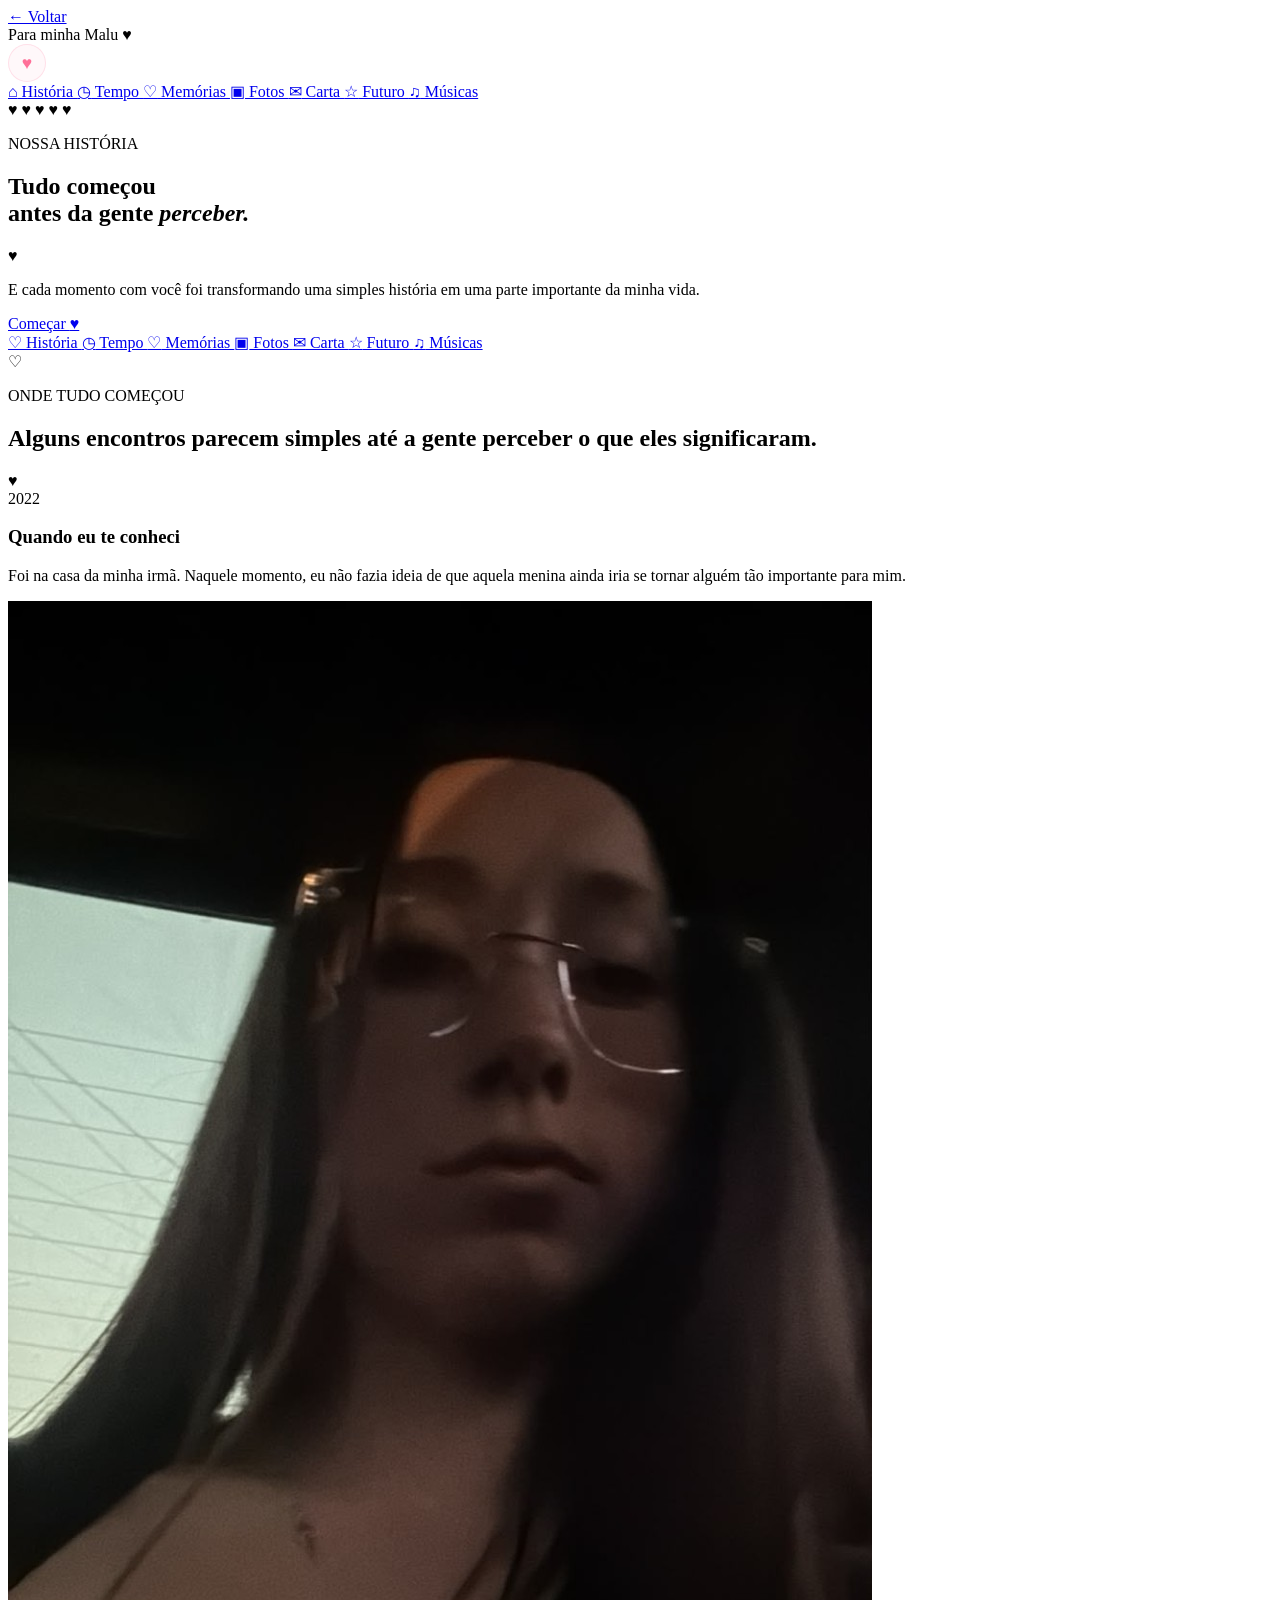
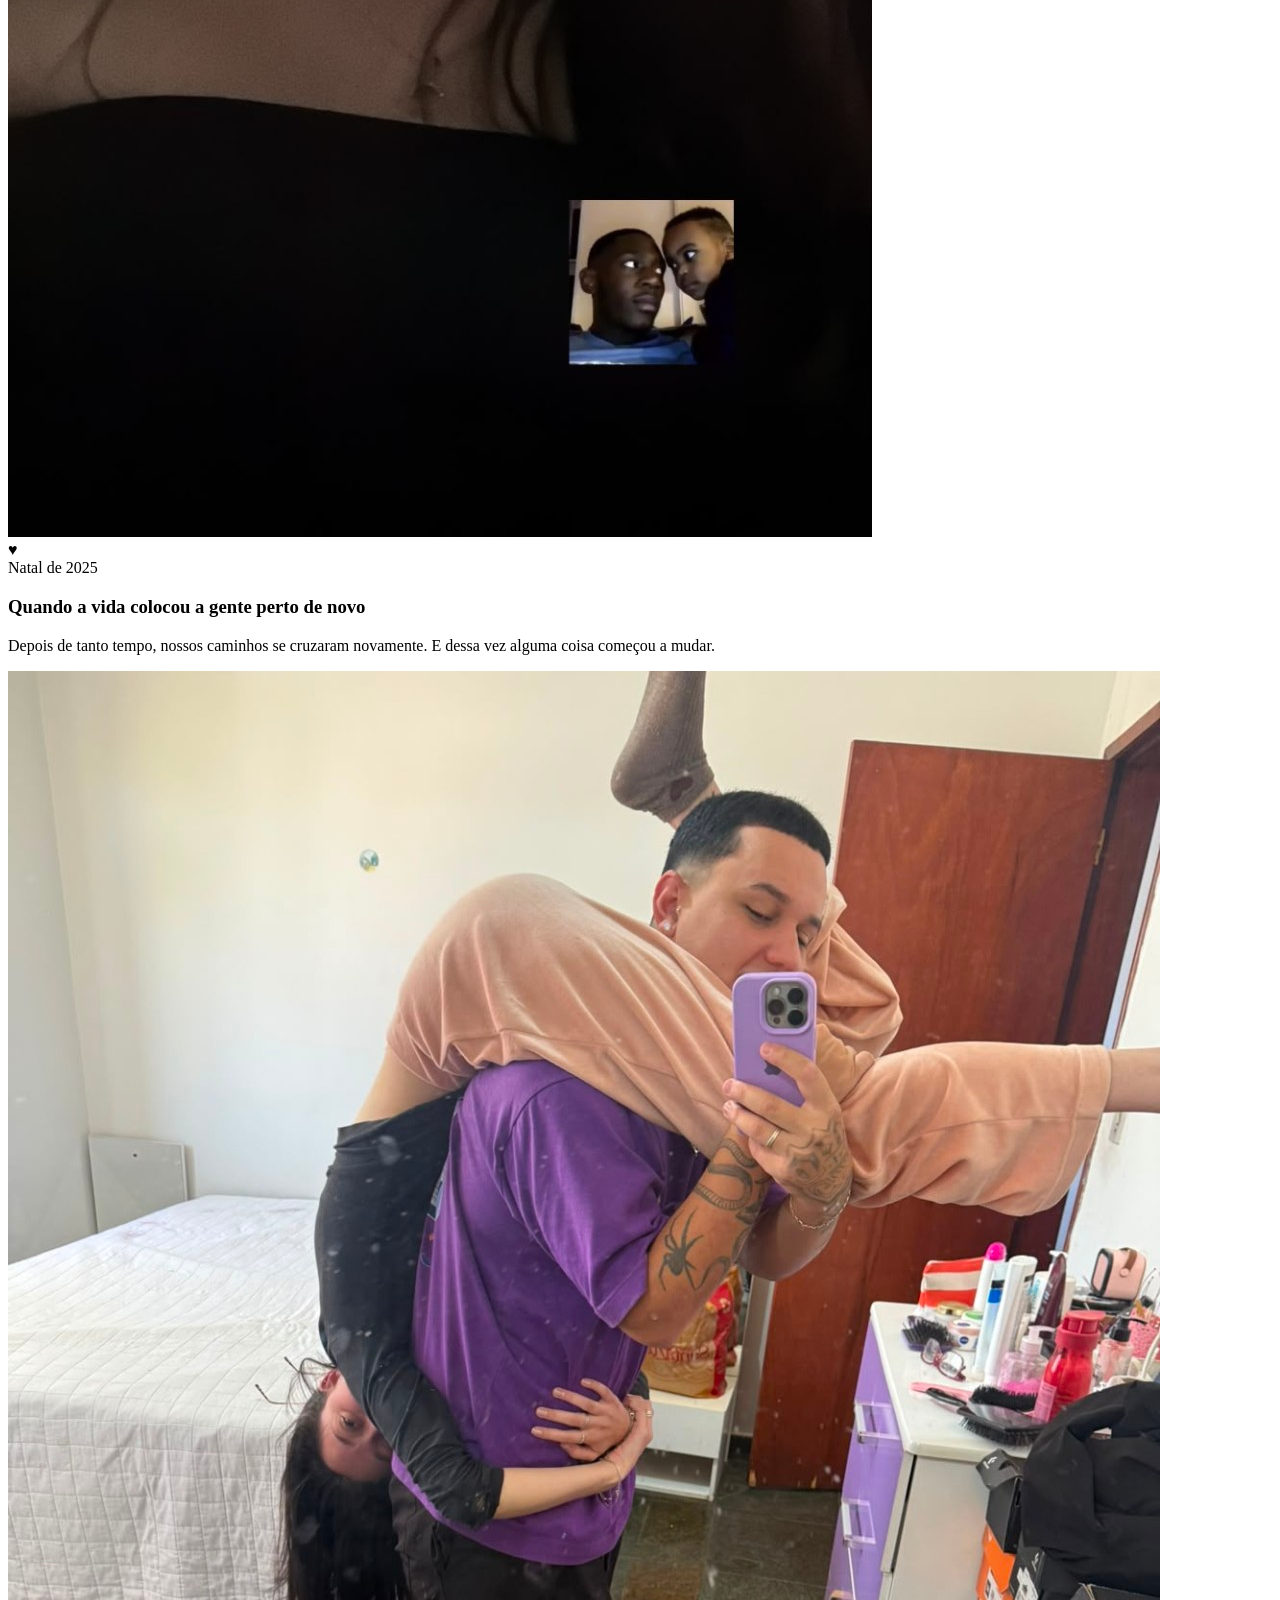
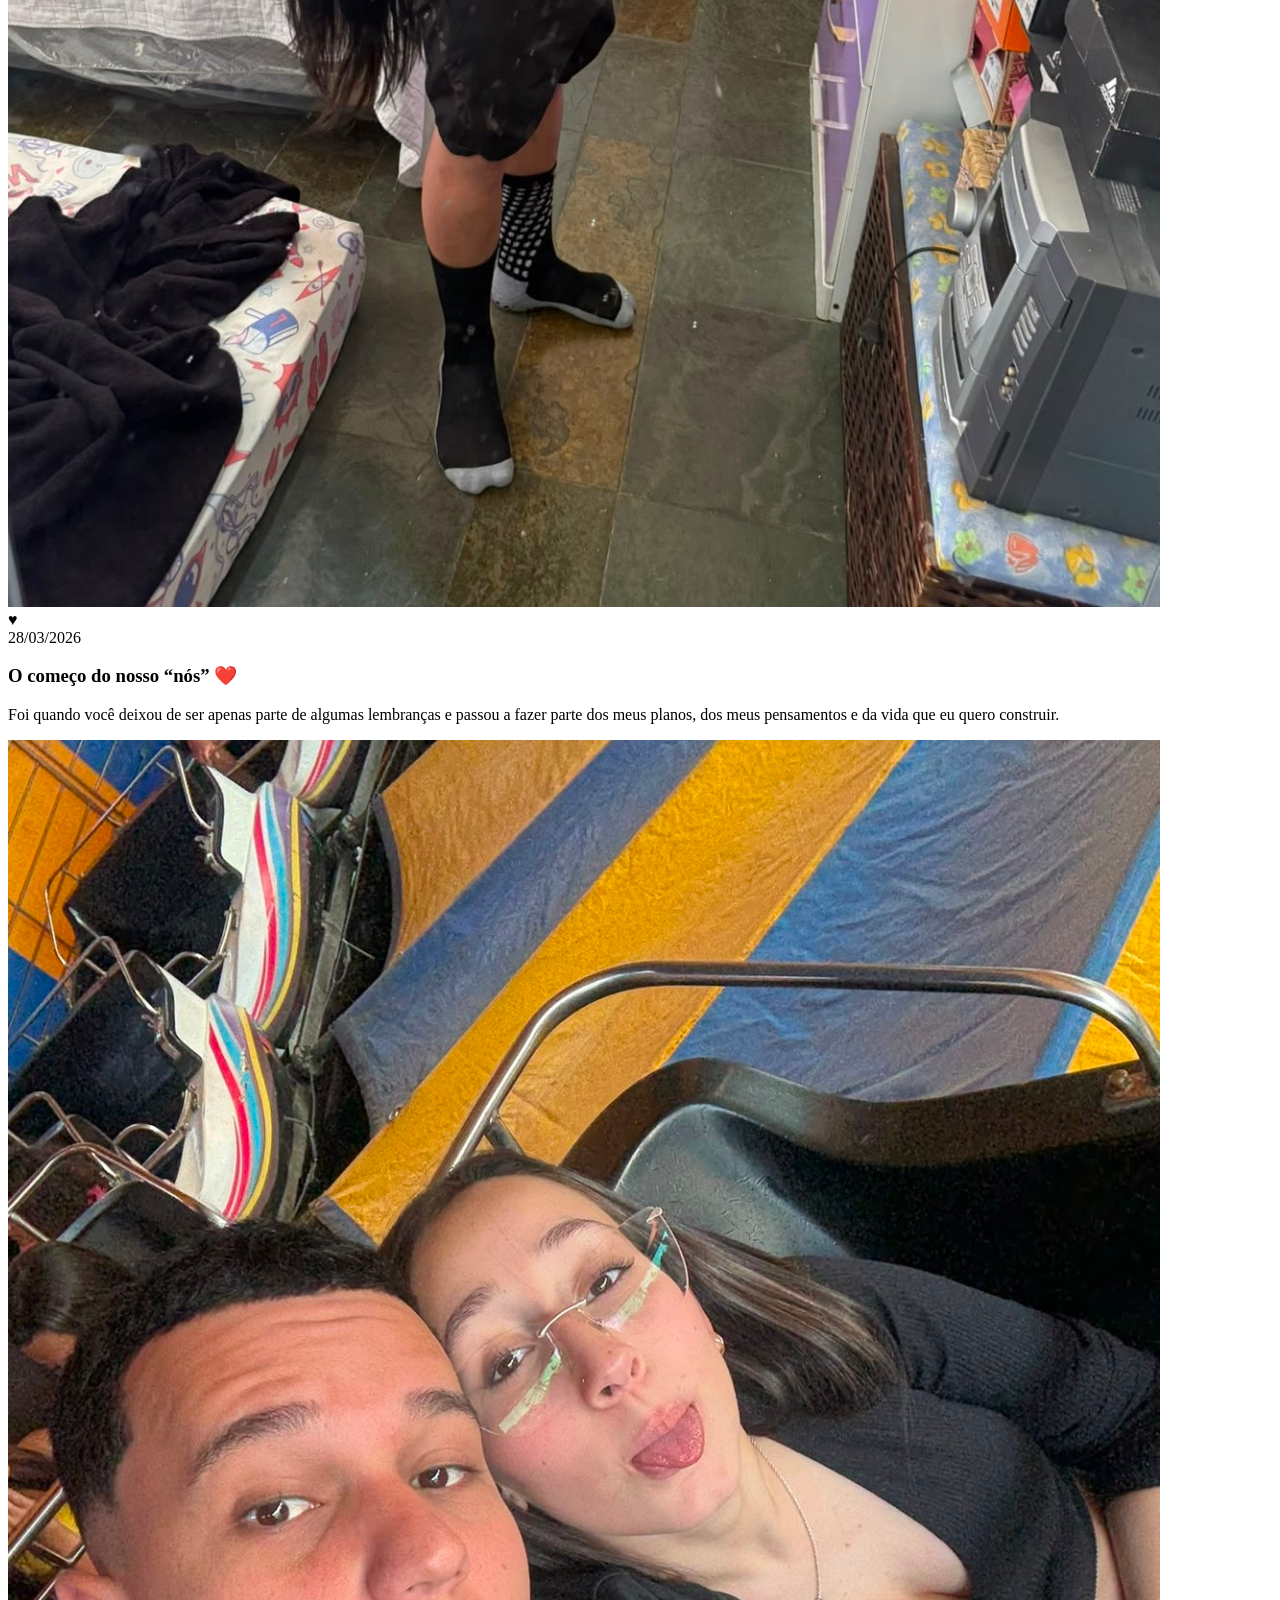
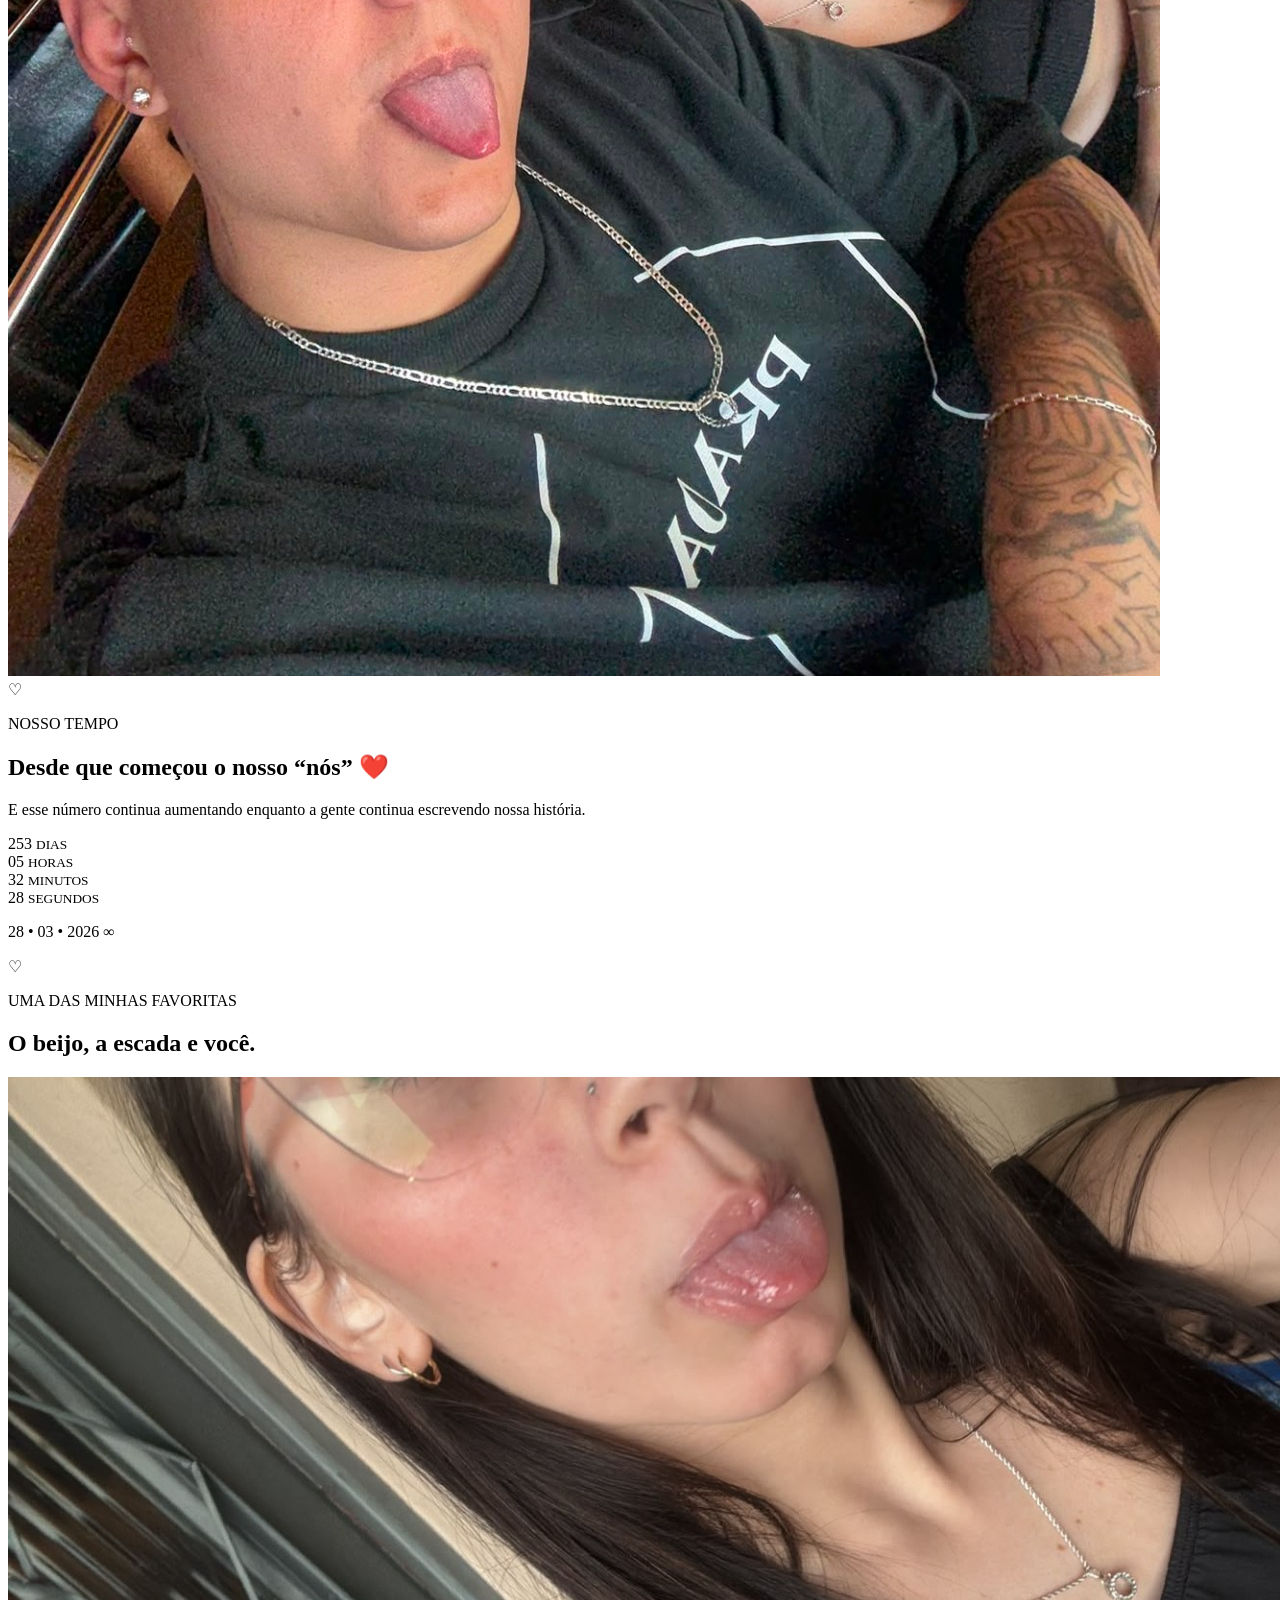
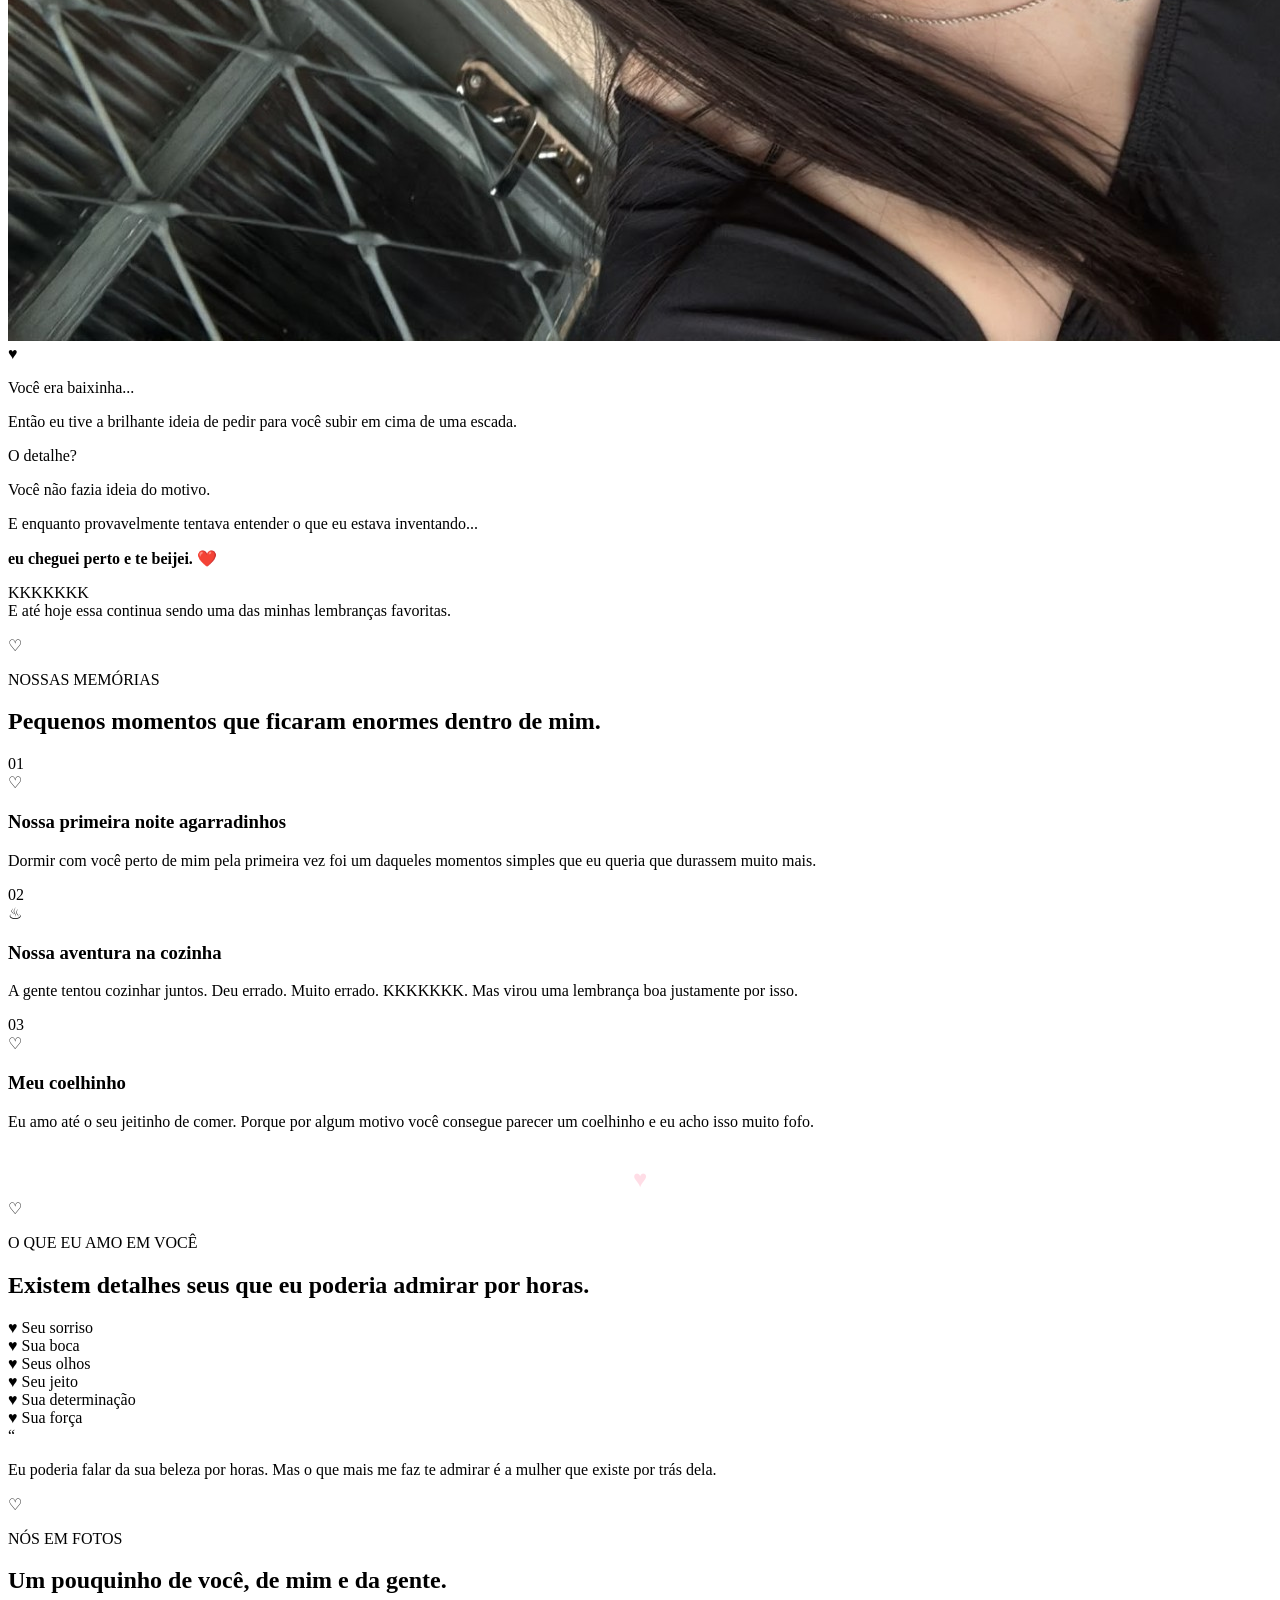
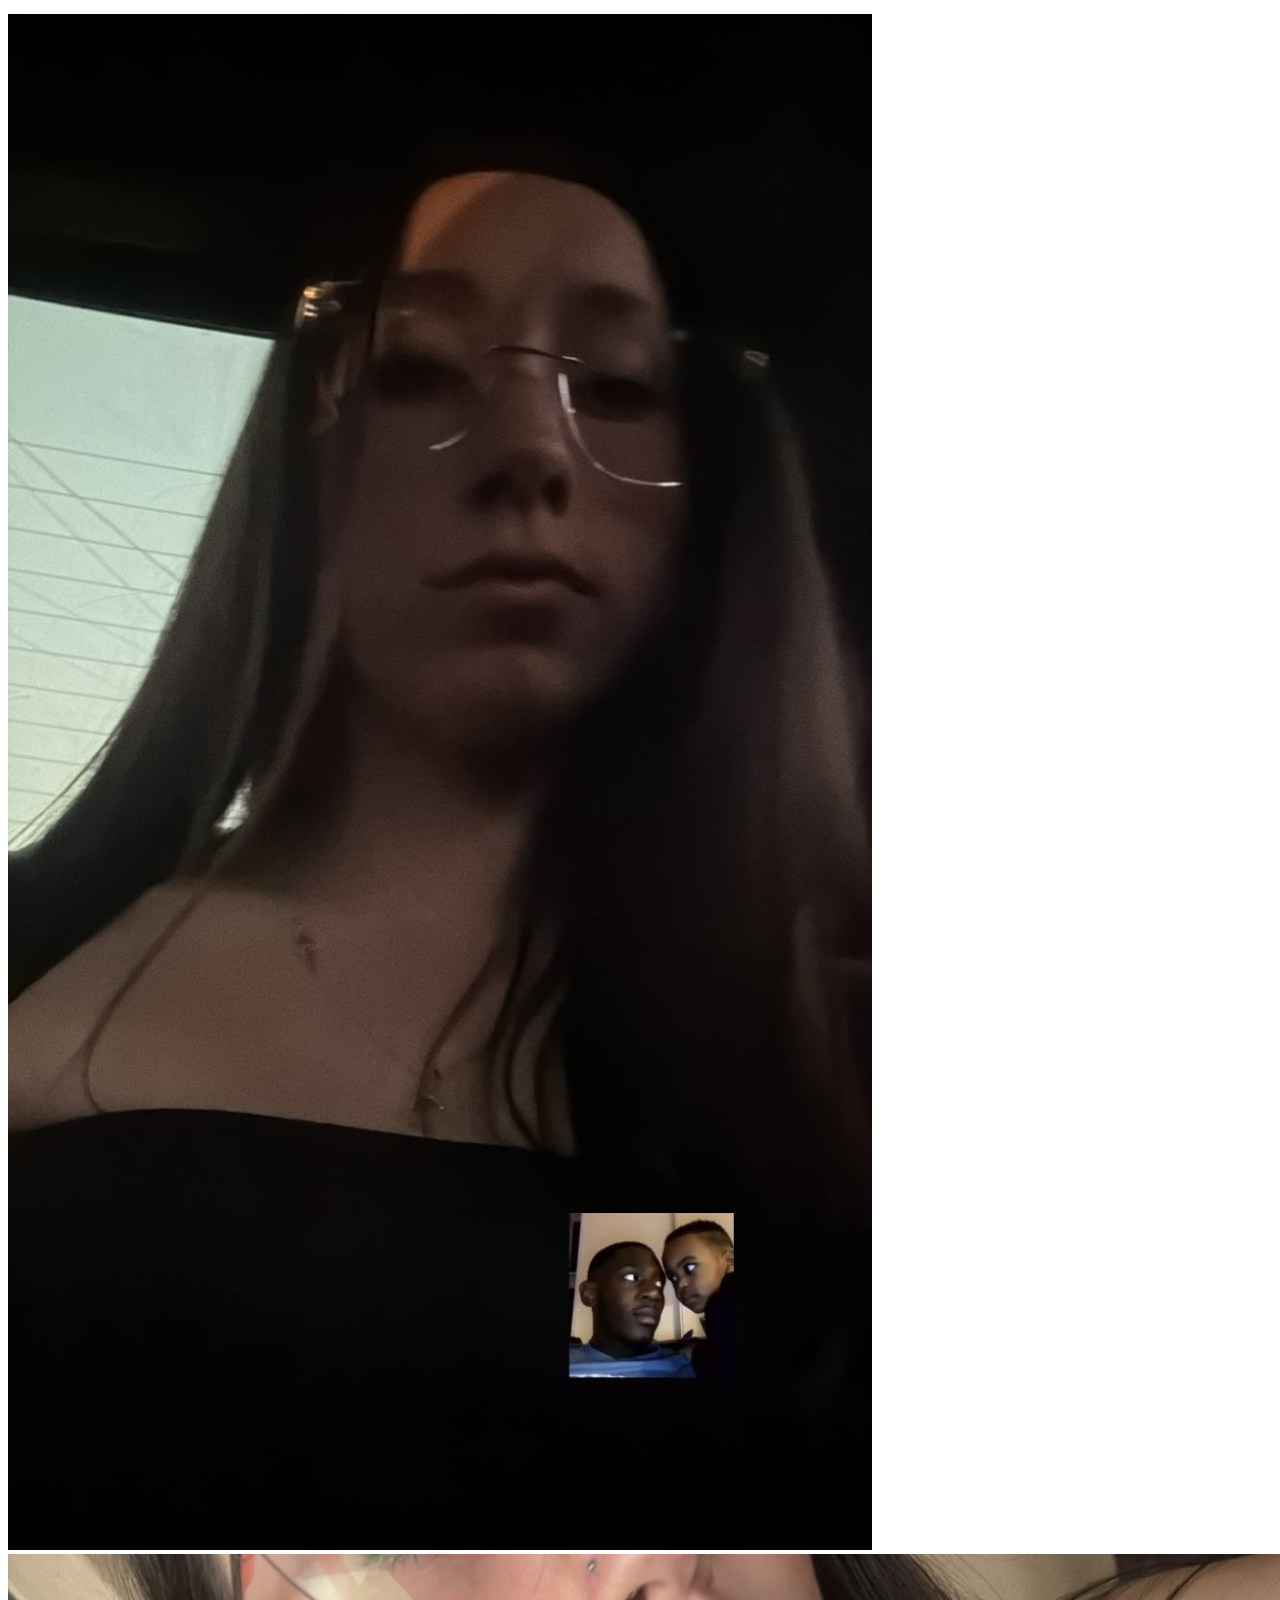
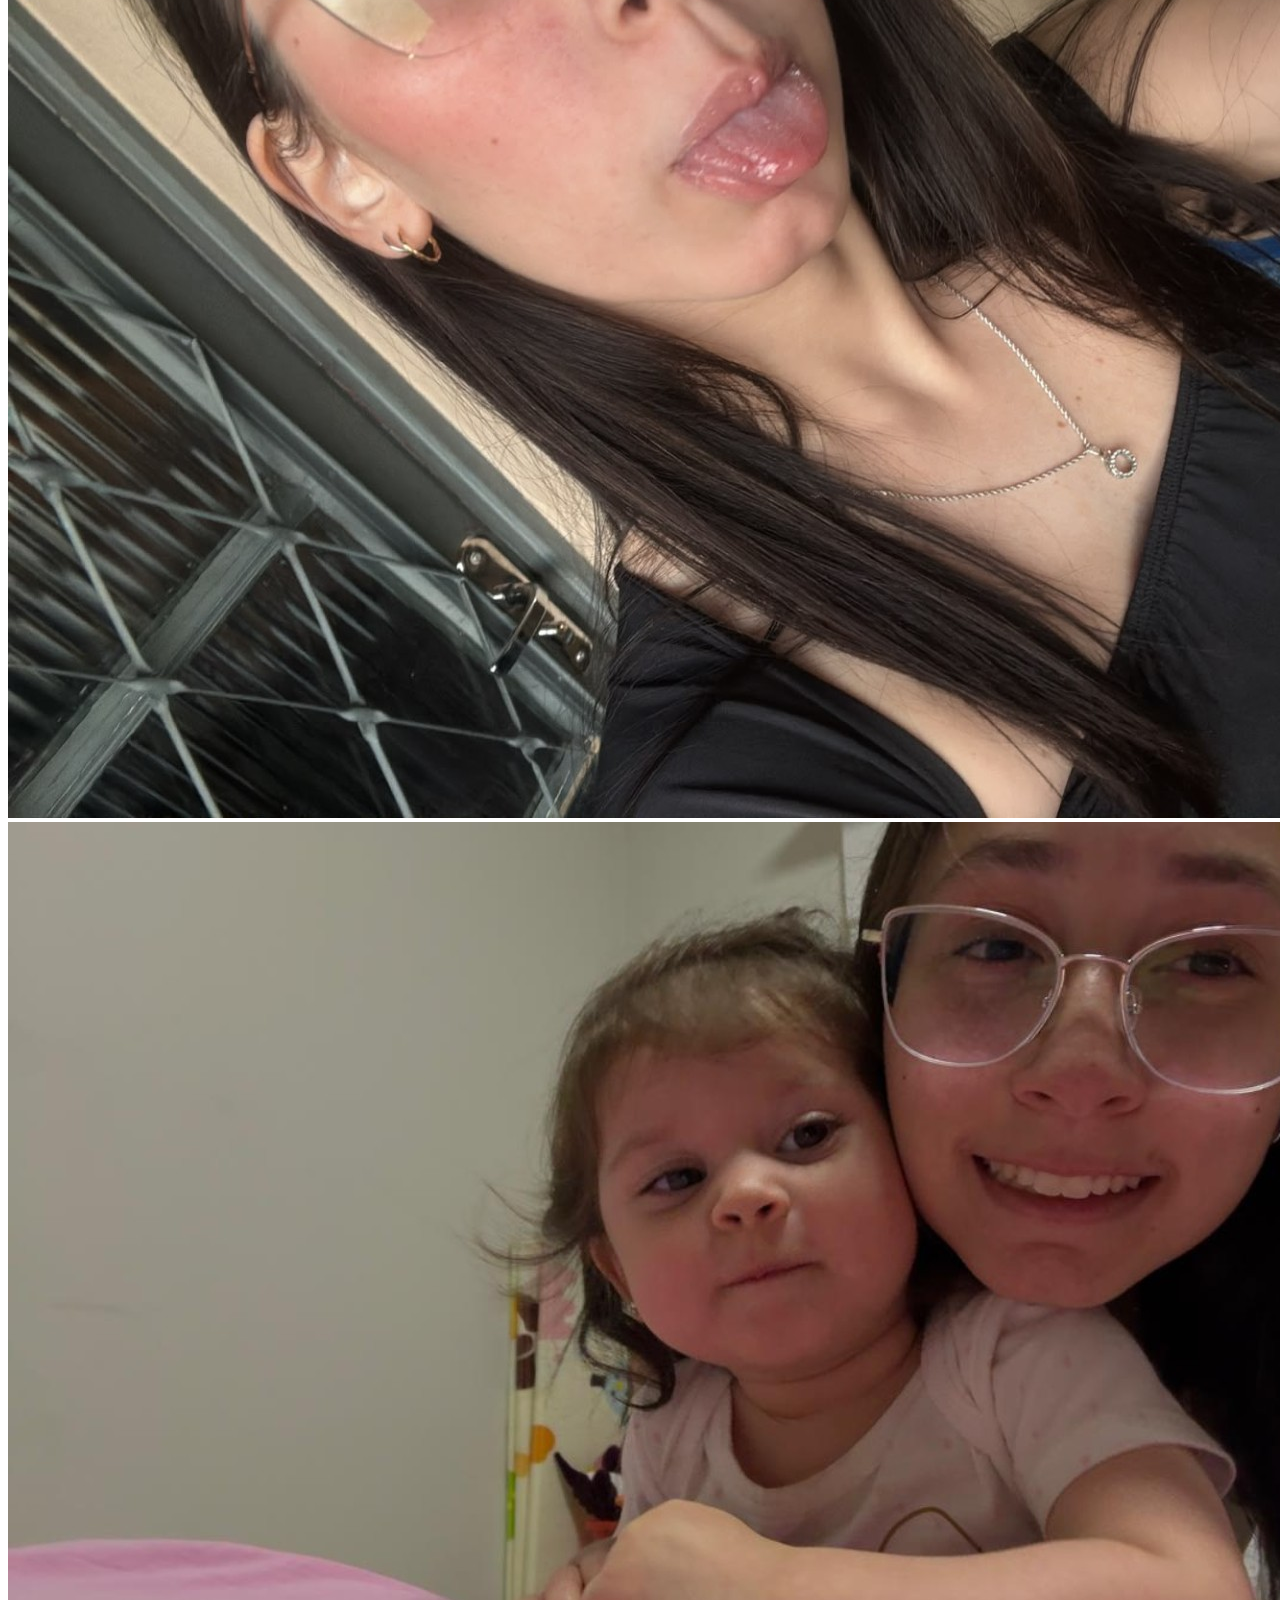
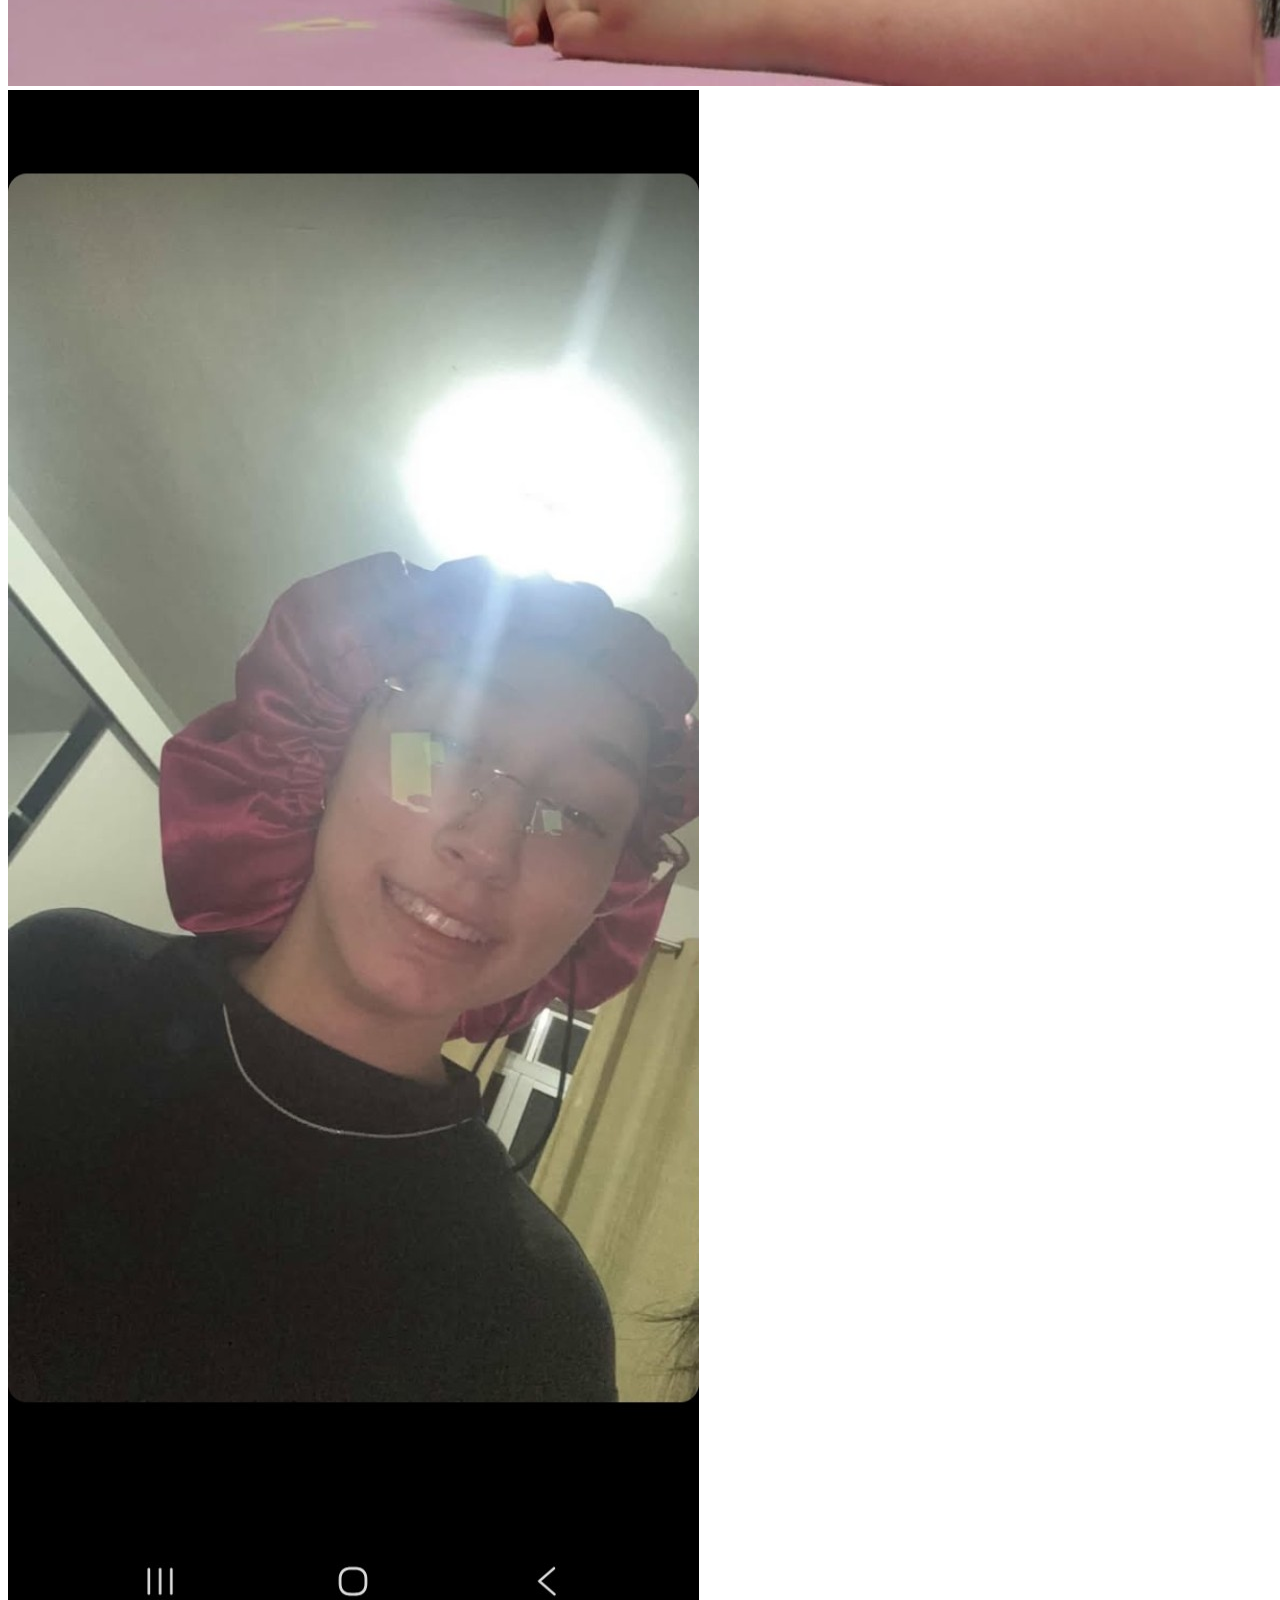
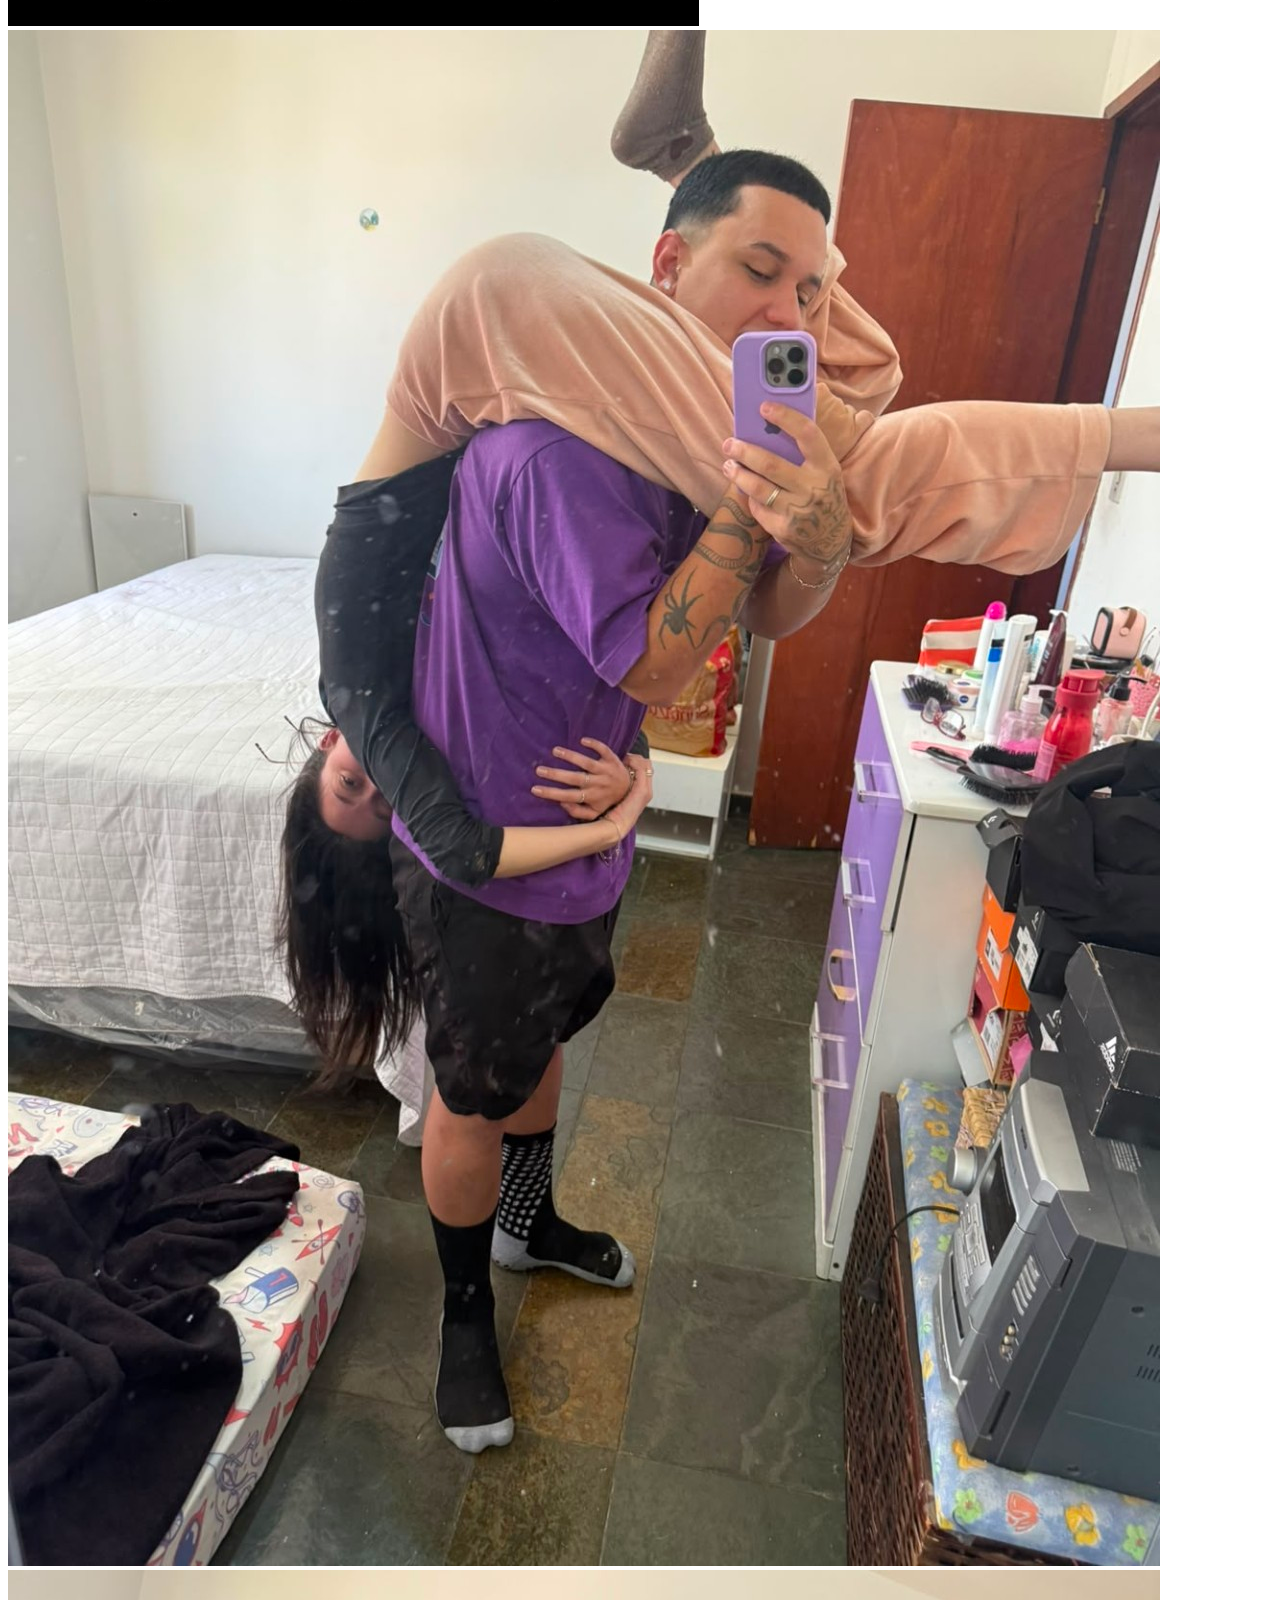
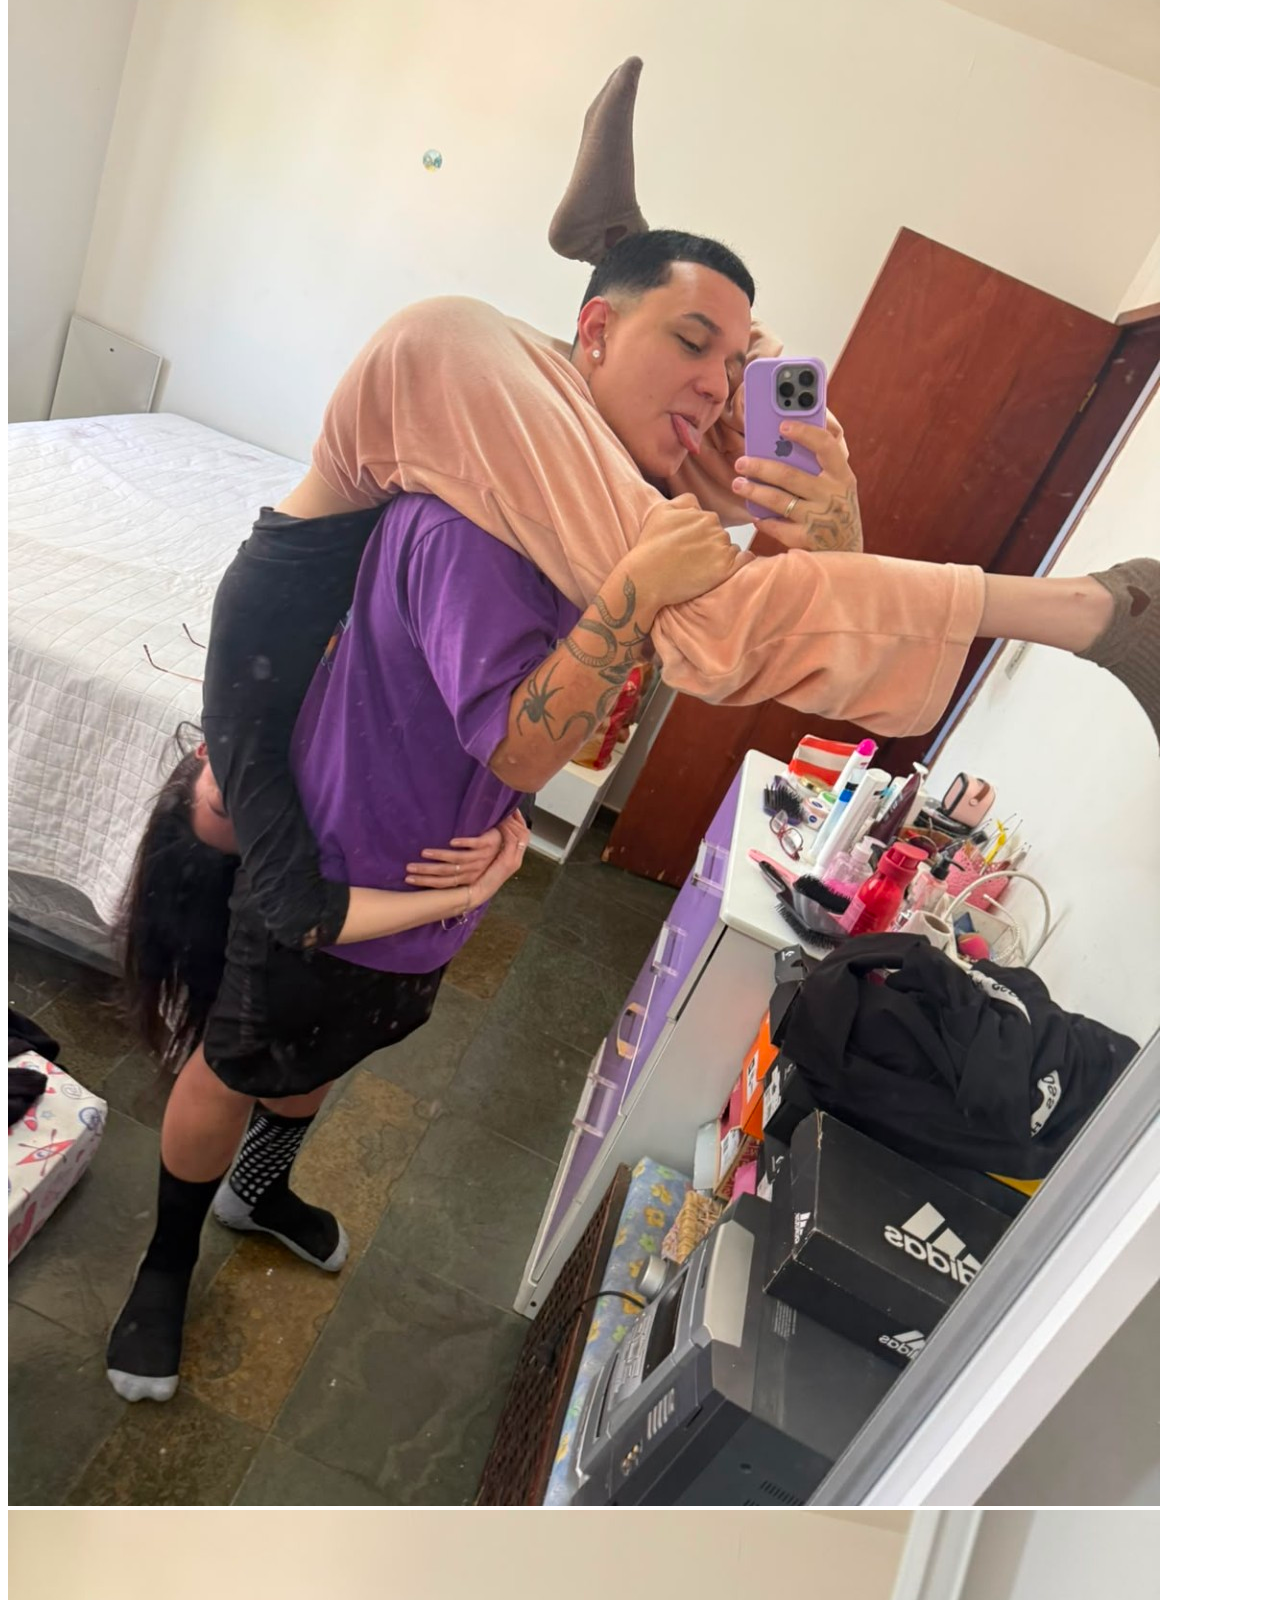
==== commit a305a8d1: "Update historia.html" ====
--- a/historia.html
+++ b/historia.html
@@ -1398,7 +1398,7 @@
   </main>
 
 
-  <script src="app.js"></script>
+  <script src="app.js?v=4"></script>
 
 </body>
 </html>
--- a/style.css
+++ b/style.css
@@ -1,1278 +1,504 @@
-:root {
-  --bg: #09070b;
-  --bg-soft: #120c13;
-  --card: rgba(255, 255, 255, 0.06);
-  --card-strong: rgba(255, 255, 255, 0.09);
-  --text: #f8f3f6;
-  --muted: #bcaeb8;
-  --pink: #ff4f87;
-  --pink-strong: #ff2b68;
-  --pink-soft: #ff91b5;
-  --border: rgba(255, 255, 255, 0.09);
-  --shadow: 0 20px 60px rgba(0, 0, 0, 0.35);
-}
-
-
-/* =========================
-   CONFIGURAÇÕES GERAIS
-========================= */
-
-* {
-  margin: 0;
-  padding: 0;
-  box-sizing: border-box;
-}
-
-html {
-  scroll-behavior: smooth;
-  scroll-padding-top: 100px;
-}
-
-body {
-  min-height: 100vh;
-
-  background:
-    radial-gradient(
-      circle at top,
-      rgba(255, 79, 135, 0.10),
-      transparent 30%
-    ),
+/* ==================================================
+   GALERIA EM TELA CHEIA
+================================================== */
+
+.foto-clicavel {
+  cursor: zoom-in;
+}
+
+.modal-foto {
+  position: fixed;
+  inset: 0;
+
+  z-index: 9990;
+
+  display: flex;
+  align-items: center;
+  justify-content: center;
+
+  padding: 22px;
+
+  background:
+    rgba(8, 4, 7, 0.96);
+
+  opacity: 0;
+  visibility: hidden;
+
+  transition:
+    opacity 0.3s ease,
+    visibility 0.3s ease;
+}
+
+.modal-foto.ativo {
+  opacity: 1;
+  visibility: visible;
+}
+
+.modal-foto-imagem {
+  max-width: 95vw;
+  max-height: 85vh;
+
+  object-fit: contain;
+
+  border-radius: 20px;
+
+  box-shadow:
+    0 25px 70px
+    rgba(0, 0, 0, 0.65);
+
+  transform: scale(0.92);
+
+  transition:
+    transform 0.35s ease;
+}
+
+.modal-foto.ativo
+.modal-foto-imagem {
+  transform: scale(1);
+}
+
+.modal-foto-fechar {
+  position: absolute;
+
+  top:
+    calc(
+      18px +
+      env(safe-area-inset-top)
+    );
+
+  right: 18px;
+
+  width: 46px;
+  height: 46px;
+
+  display: grid;
+  place-items: center;
+
+  border:
+    1px solid
+    rgba(255, 255, 255, 0.15);
+
+  border-radius: 50%;
+
+  background:
+    rgba(255, 255, 255, 0.08);
+
+  color: white;
+
+  font-size: 2rem;
+  line-height: 1;
+
+  cursor: pointer;
+}
+
+.modal-foto-coracao {
+  position: absolute;
+
+  bottom:
+    calc(
+      20px +
+      env(safe-area-inset-bottom)
+    );
+
+  left: 50%;
+
+  transform:
+    translateX(-50%);
+
+  color: #ff7098;
+
+  font-size: 2rem;
+
+  animation:
+    pulsarCoracaoFoto
+    1.5s infinite;
+}
+
+body.modal-aberto {
+  overflow: hidden;
+}
+
+@keyframes pulsarCoracaoFoto {
+
+  0%,
+  100% {
+    transform:
+      translateX(-50%)
+      scale(1);
+  }
+
+  50% {
+    transform:
+      translateX(-50%)
+      scale(1.25);
+  }
+
+}
+
+
+/* ==================================================
+   CORAÇÃO SECRETO
+================================================== */
+
+.coracao-secreto {
+  display: block;
+
+  width: 40px;
+  height: 40px;
+
+  margin:
+    28px
+    auto
+    0;
+
+  border: 0;
+
+  background: transparent;
+
+  color:
+    rgba(255, 111, 152, 0.24);
+
+  font-size: 1.5rem;
+
+  cursor: pointer;
+
+  transition:
+    color 0.25s ease,
+    transform 0.25s ease;
+}
+
+.coracao-secreto:hover,
+.coracao-secreto:active {
+  color: #ff6f98;
+
+  transform:
+    scale(1.25);
+}
+
+
+/* ==================================================
+   SURPRESA DA CARTA
+================================================== */
+
+.mensagem-carta-secreta {
+  max-width: 650px;
+
+  margin:
+    30px auto 0;
+
+  padding:
+    22px;
+
+  border:
+    1px solid
+    rgba(255, 111, 152, 0.22);
+
+  border-radius: 22px;
+
+  background:
     linear-gradient(
-      180deg,
-      #09070b 0%,
-      #0f0910 50%,
-      #09070b 100%
+      145deg,
+      rgba(255, 111, 152, 0.08),
+      rgba(111, 16, 49, 0.10)
     );
 
-  color: var(--text);
+  text-align: center;
+
+  opacity: 0;
+
+  transform:
+    translateY(28px);
+
+  pointer-events: none;
+
+  transition:
+    opacity 1.1s ease,
+    transform 1.1s ease;
+}
+
+.mensagem-carta-secreta.ativa {
+  opacity: 1;
+
+  transform:
+    translateY(0);
+
+  pointer-events: auto;
+}
+
+.mensagem-carta-secreta span {
+  display: inline-block;
+
+  margin-bottom: 10px;
+
+  color: #ff7fa3;
 
   font-family:
-    system-ui,
-    -apple-system,
-    BlinkMacSystemFont,
-    "Segoe UI",
-    sans-serif;
-
-  line-height: 1.6;
-
-  overflow-x: hidden;
-}
-
-img {
+    Georgia,
+    serif;
+
+  font-style: italic;
+
+  font-size: 1.15rem;
+}
+
+.mensagem-carta-secreta p {
+  margin:
+    0
+    0
+    12px;
+
+  color:
+    rgba(255, 255, 255, 0.74);
+
+  line-height: 1.7;
+}
+
+.mensagem-carta-secreta strong {
   display: block;
-  width: 100%;
-}
-
-a {
-  color: inherit;
-  text-decoration: none;
-}
-
-button {
-  font: inherit;
-}
-
-
-/* =========================
-   PÁGINA INICIAL
-========================= */
-
-.pagina-inicial {
+
+  color: #fff;
+
+  font-family:
+    Georgia,
+    serif;
+
+  font-size: 1.05rem;
+
+  line-height: 1.7;
+}
+
+
+/* ==================================================
+   CORAÇÃO SECRETO DO TOPO
+================================================== */
+
+.segredo-topo {
+  width: 38px;
+  height: 38px;
+
+  display: grid;
+  place-items: center;
+
+  border:
+    1px solid
+    rgba(255, 111, 152, 0.18);
+
+  border-radius: 50%;
+
+  background:
+    rgba(255, 111, 152, 0.05);
+
+  color: #ff6f98;
+
+  font-size: 1.1rem;
+
+  cursor: pointer;
+
+  transition:
+    transform 0.18s ease,
+    background 0.18s ease;
+}
+
+.segredo-topo.tocando {
+  transform:
+    scale(1.35);
+
+  background:
+    rgba(255, 111, 152, 0.18);
+}
+
+
+/* ==================================================
+   MODAL DAS MENSAGENS SECRETAS
+================================================== */
+
+.modal-segredo {
+  position: fixed;
+  inset: 0;
+
+  z-index: 9995;
+
+  display: grid;
+  place-items: center;
+
+  padding: 20px;
+
+  background:
+    rgba(8, 3, 6, 0.92);
+
+  backdrop-filter:
+    blur(10px);
+
+  opacity: 0;
+  visibility: hidden;
+
+  transition:
+    opacity 0.35s ease,
+    visibility 0.35s ease;
+}
+
+.modal-segredo.ativo {
+  opacity: 1;
+  visibility: visible;
+}
+
+.modal-segredo-card {
+  position: relative;
+
+  width: min(
+    100%,
+    430px
+  );
+
+  padding:
+    42px
+    24px
+    28px;
+
   overflow: hidden;
-}
-
-.hero {
-  width: 100%;
-  min-height: 100svh;
-
-  position: relative;
-
-  display: flex;
-  align-items: flex-end;
-  justify-content: center;
-
-  padding:
-    40px
-    20px
-    calc(50px + env(safe-area-inset-bottom));
+
+  border:
+    1px solid
+    rgba(255, 111, 152, 0.35);
+
+  border-radius: 28px;
 
   background:
     linear-gradient(
-      to bottom,
-      rgba(0, 0, 0, 0.05),
-      rgba(0, 0, 0, 0.28)
-    ),
-    url("imagens/foto-10.jpg")
-    center 30% / cover
-    no-repeat;
-}
-
-.hero-overlay {
+      150deg,
+      rgba(48, 13, 28, 0.98),
+      rgba(16, 8, 12, 0.98)
+    );
+
+  box-shadow:
+    0 30px 90px
+    rgba(0, 0, 0, 0.55);
+
+  text-align: center;
+
+  transform:
+    translateY(30px)
+    scale(0.94);
+
+  transition:
+    transform 0.4s ease;
+}
+
+.modal-segredo.ativo
+.modal-segredo-card {
+  transform:
+    translateY(0)
+    scale(1);
+}
+
+.modal-segredo-card::before {
+  content: "";
+
   position: absolute;
-  inset: 0;
-
-  background:
-    linear-gradient(
-      to top,
-      rgba(9, 7, 11, 1) 0%,
-      rgba(9, 7, 11, 0.90) 24%,
-      rgba(9, 7, 11, 0.34) 55%,
-      rgba(9, 7, 11, 0.04) 80%
-    );
-}
-
-.hero-content {
-  width: 100%;
-  max-width: 700px;
-
-  position: relative;
-  z-index: 2;
-
-  text-align: center;
-
-  animation: entradaHero 1s ease;
-}
-
-.mini-text {
-  margin-bottom: 12px;
-
-  color: var(--pink-soft);
-
-  font-size: 0.92rem;
-  font-weight: 700;
-
-  letter-spacing: 0.03em;
-}
-
-.hero h1 {
-  margin-bottom: 20px;
+
+  width: 180px;
+  height: 180px;
+
+  top: -100px;
+  left: -90px;
+
+  border-radius: 50%;
+
+  background:
+    rgba(255, 64, 125, 0.16);
+
+  filter:
+    blur(20px);
+}
+
+.modal-segredo-fechar {
+  position: absolute;
+
+  top: 12px;
+  right: 12px;
+
+  width: 38px;
+  height: 38px;
+
+  display: grid;
+  place-items: center;
+
+  border: 0;
+
+  border-radius: 50%;
+
+  background:
+    rgba(255, 255, 255, 0.07);
+
+  color: white;
+
+  font-size: 1.6rem;
+
+  cursor: pointer;
+}
+
+.modal-segredo-coracao {
+  margin-bottom: 14px;
+
+  color: #ff6f98;
+
+  font-size: 2.4rem;
+
+  animation:
+    segredoPulsando
+    1.5s infinite;
+}
+
+.modal-segredo-titulo {
+  margin:
+    0
+    0
+    14px;
+
+  color: white;
+
+  font-family:
+    Georgia,
+    serif;
 
   font-size:
     clamp(
-      2.7rem,
-      12vw,
-      5.2rem
+      1.45rem,
+      6vw,
+      2rem
     );
 
-  line-height: 0.98;
-
-  letter-spacing: -0.05em;
-}
-
-.hero-text {
-  max-width: 570px;
-
+  line-height: 1.2;
+}
+
+.modal-segredo-texto {
   margin:
-    0 auto
-    28px;
-
-  color: #e3d7df;
-
-  font-size: 1.03rem;
-}
-
-.hero-date {
-  margin-top: 25px;
-
-  color: rgba(255, 255, 255, 0.65);
-
-  font-size: 0.83rem;
-  font-weight: 700;
-
-  letter-spacing: 0.15em;
-}
-
-
-/* =========================
-   BOTÕES
-========================= */
-
-.main-button,
-.secondary-button {
-  min-height: 54px;
-
-  display: inline-flex;
-  align-items: center;
-  justify-content: center;
-
-  padding: 15px 24px;
-
-  border: 0;
-  border-radius: 999px;
-
-  cursor: pointer;
-
-  font-weight: 800;
-
-  transition:
-    transform 0.2s ease,
-    box-shadow 0.2s ease,
-    background 0.2s ease;
-}
-
-.main-button {
-  background:
-    linear-gradient(
-      135deg,
-      var(--pink),
-      var(--pink-strong)
-    );
-
-  color: #fff;
-
-  box-shadow:
-    0 14px 38px
-    rgba(255, 79, 135, 0.30);
-}
-
-.secondary-button {
-  margin-top: 26px;
-
-  border:
-    1px solid
-    rgba(255, 255, 255, 0.18);
-
-  background:
-    rgba(255, 255, 255, 0.09);
-
-  color: white;
-
-  backdrop-filter: blur(10px);
-}
-
-.main-button:active,
-.secondary-button:active {
-  transform: scale(0.96);
-}
-
-
-/* =========================
-   TOPO DA HISTÓRIA
-========================= */
-
-.topbar {
-  min-height: 64px;
-
-  position: sticky;
-  top: 0;
-  z-index: 100;
-
-  display: grid;
-  grid-template-columns: auto 1fr auto;
-  align-items: center;
-
-  gap: 14px;
-
-  padding:
-    10px
-    16px;
-
-  border-bottom:
-    1px solid
-    var(--border);
-
-  background:
-    rgba(9, 7, 11, 0.82);
-
-  backdrop-filter: blur(16px);
-}
-
-.voltar-link {
-  min-height: 40px;
-
-  display: inline-flex;
-  align-items: center;
-
-  padding: 8px 12px;
-
-  border-radius: 999px;
-
-  background:
-    rgba(255, 255, 255, 0.06);
-
-  color: var(--muted);
-
-  font-size: 0.88rem;
-  font-weight: 700;
-}
-
-.topbar-title {
-  grid-column: 2;
-
-  text-align: center;
-
-  color: var(--pink-soft);
-
-  font-size: 0.93rem;
-  font-weight: 800;
-}
-
-
-/* =========================
-   HERO DA PÁGINA HISTÓRIA
-========================= */
-
-.history-hero {
-  min-height: 78svh;
-
-  position: relative;
-
-  display: flex;
-  align-items: flex-end;
-
-  padding:
-    60px
-    20px
-    70px;
-
-  background:
-    url("imagens/foto-03.jpg")
-    center 35% / cover
-    no-repeat;
-}
-
-.history-hero-overlay {
-  position: absolute;
-  inset: 0;
-
-  background:
-    linear-gradient(
-      to top,
-      rgba(9, 7, 11, 1) 0%,
-      rgba(9, 7, 11, 0.86) 25%,
-      rgba(9, 7, 11, 0.35) 58%,
-      rgba(9, 7, 11, 0.12) 100%
-    );
-}
-
-.history-hero-content {
-  width: min(100%, 780px);
-
-  position: relative;
-  z-index: 2;
-
-  margin: 0 auto;
-
-  text-align: left;
-
-  animation: entradaHero 0.9s ease;
-}
-
-.history-hero h1 {
-  max-width: 700px;
-
-  margin-bottom: 18px;
-
-  font-size:
-    clamp(
-      2.4rem,
-      10vw,
-      5rem
-    );
-
-  line-height: 1;
-
-  letter-spacing: -0.05em;
-}
-
-.history-hero-content > p:not(.section-small-title) {
-  max-width: 580px;
-
-  color: #ddd0d9;
-
-  font-size: 1.03rem;
-}
-
-
-/* =========================
-   MENU DA HISTÓRIA
-========================= */
-
-.menu-historia {
-  position: sticky;
-  top: 64px;
-  z-index: 90;
-
-  display: flex;
-
-  gap: 8px;
-
-  padding: 11px 14px;
-
-  overflow-x: auto;
-
-  border-bottom:
-    1px solid
-    var(--border);
-
-  background:
-    rgba(9, 7, 11, 0.94);
-
-  backdrop-filter: blur(16px);
-
-  scrollbar-width: none;
-}
-
-.menu-historia::-webkit-scrollbar {
-  display: none;
-}
-
-.menu-historia a {
-  flex-shrink: 0;
-
-  padding:
-    8px
-    14px;
-
-  border-radius: 999px;
-
-  border:
-    1px solid
-    rgba(255, 255, 255, 0.08);
-
-  background:
-    rgba(255, 255, 255, 0.045);
-
-  color: #d4c6cf;
-
-  font-size: 0.82rem;
-  font-weight: 750;
-}
-
-.menu-historia a:active {
-  background:
-    rgba(255, 79, 135, 0.18);
-
-  color: white;
-}
-
-
-/* =========================
-   SEÇÕES
-========================= */
-
-.section {
-  width: min(100%, 820px);
-
-  margin: 0 auto;
-
-  padding:
-    85px
+    0
+    auto
     20px;
-}
-
-.section-small-title {
-  margin-bottom: 12px;
-
-  color: var(--pink-soft);
-
-  font-size: 0.76rem;
-  font-weight: 850;
-
-  letter-spacing: 0.16em;
-}
-
-.section h2 {
-  max-width: 750px;
-
-  margin-bottom: 36px;
-
-  font-size:
-    clamp(
-      2rem,
-      8vw,
-      3.7rem
-    );
-
-  line-height: 1.06;
-
-  letter-spacing: -0.04em;
-}
-
-
-/* =========================
-   TIMELINE
-========================= */
-
-.timeline {
-  position: relative;
-
-  display: grid;
-
-  gap: 18px;
-}
-
-.timeline::before {
-  content: "";
-
-  position: absolute;
-
-  left: 16px;
-  top: 10px;
-  bottom: 10px;
-
-  width: 2px;
-
-  background:
-    linear-gradient(
-      to bottom,
-      rgba(255, 79, 135, 0.65),
-      rgba(255, 79, 135, 0.06)
-    );
-}
-
-.timeline-card {
-  position: relative;
-
-  margin-left: 34px;
-
-  padding: 23px;
-
-  border:
-    1px solid
-    var(--border);
-
-  border-radius: 24px;
-
-  background:
-    rgba(255, 255, 255, 0.055);
-
-  box-shadow:
-    var(--shadow);
-}
-
-.timeline-card::before {
-  content: "";
-
-  position: absolute;
-
-  left: -27px;
-  top: 28px;
-
-  width: 12px;
-  height: 12px;
-
-  border:
-    3px solid
-    #09070b;
-
-  border-radius: 50%;
-
-  background:
-    var(--pink);
-}
-
-.timeline-year {
-  display: inline-block;
-
-  margin-bottom: 9px;
-
-  color: var(--pink-soft);
-
-  font-size: 0.86rem;
-  font-weight: 850;
-}
-
-.timeline-card h3 {
-  margin-bottom: 10px;
-
-  font-size: 1.32rem;
-
-  line-height: 1.18;
-}
-
-.timeline-card p {
-  color: var(--muted);
-}
-
-.destaque-card {
-  border-color:
-    rgba(255, 79, 135, 0.34);
-
-  background:
-    linear-gradient(
-      145deg,
-      rgba(255, 79, 135, 0.12),
-      rgba(255, 255, 255, 0.045)
-    );
-}
-
-
-/* =========================
-   CONTADOR
-========================= */
-
-.contador-section {
-  text-align: center;
-}
-
-.contador-section h2 {
-  margin:
-    0 auto
-    36px;
-}
-
-.contador {
-  display: grid;
-
-  grid-template-columns:
-    repeat(2, 1fr);
-
-  gap: 12px;
-}
-
-.contador-box {
-  min-height: 118px;
-
-  display: flex;
-  flex-direction: column;
-  align-items: center;
-  justify-content: center;
-
-  padding: 20px 10px;
-
-  border:
-    1px solid
-    var(--border);
-
-  border-radius: 22px;
-
-  background:
-    radial-gradient(
-      circle at top,
-      rgba(255, 79, 135, 0.08),
-      transparent 65%
-    ),
-    var(--card);
-}
-
-.contador-box span {
-  font-size: 2.3rem;
-  font-weight: 900;
-
-  line-height: 1;
-}
-
-.contador-box small {
-  margin-top: 8px;
-
-  color: var(--muted);
-
-  font-size: 0.82rem;
-}
-
-
-/* =========================
-   MEMÓRIA DO BEIJO
-========================= */
-
-.memory-card {
-  position: relative;
-
-  padding: 26px;
-
-  border:
-    1px solid
-    rgba(255, 79, 135, 0.22);
-
-  border-radius: 26px;
-
-  background:
-    linear-gradient(
-      145deg,
-      rgba(255, 79, 135, 0.11),
-      rgba(255, 255, 255, 0.035)
-    );
-
-  overflow: hidden;
-}
-
-.memory-card::after {
-  content: "❤️";
-
-  position: absolute;
-
-  right: -10px;
-  bottom: -20px;
-
-  font-size: 7rem;
-
-  opacity: 0.035;
-
-  transform: rotate(-18deg);
-}
-
-.memory-card p {
-  position: relative;
-  z-index: 2;
-
-  margin-bottom: 18px;
-
-  color: #d9cdd5;
-}
-
-.memory-card p:last-child {
-  margin-bottom: 0;
-}
-
-.memory-final {
-  color: white !important;
-
-  font-size: 1.25rem;
-  font-weight: 850;
-}
-
-
-/* =========================
-   CARDS DE MEMÓRIAS
-========================= */
-
-.cards-grid {
-  display: grid;
-
-  gap: 16px;
-}
-
-.simple-card {
-  padding: 24px;
-
-  border:
-    1px solid
-    var(--border);
-
-  border-radius: 24px;
-
-  background:
-    var(--card);
-
-  box-shadow:
-    0 12px 30px
-    rgba(0, 0, 0, 0.18);
-}
-
-.card-icon {
-  display: block;
-
-  margin-bottom: 14px;
-
-  font-size: 2.1rem;
-}
-
-.simple-card h3 {
-  margin-bottom: 10px;
-
-  font-size: 1.27rem;
-
-  line-height: 1.18;
-}
-
-.simple-card p {
-  color: var(--muted);
-}
-
-
-/* =========================
-   COISAS QUE AMA
-========================= */
-
-.love-list {
-  display: grid;
-
-  grid-template-columns:
-    repeat(2, 1fr);
-
-  gap: 10px;
-
-  margin-bottom: 26px;
-}
-
-.love-item {
-  min-height: 70px;
-
-  display: flex;
-  align-items: center;
-
-  gap: 10px;
-
-  padding: 15px;
-
-  border:
-    1px solid
-    var(--border);
-
-  border-radius: 18px;
-
-  background:
-    var(--card);
-}
-
-.love-item span {
-  flex-shrink: 0;
-
-  font-size: 1.05rem;
-}
-
-.love-item p {
-  font-size: 0.94rem;
-  font-weight: 750;
-}
-
-.love-description {
-  max-width: 680px;
-
-  color: var(--muted);
-
-  font-size: 1.04rem;
-}
-
-
-/* =========================
-   GALERIA
-========================= */
-
-.gallery {
-  display: grid;
-
-  grid-template-columns:
-    repeat(2, minmax(0, 1fr));
-
-  gap: 9px;
-}
-
-.gallery img {
-  height: 220px;
-
-  object-fit: cover;
-
-  border:
-    1px solid
-    var(--border);
-
-  border-radius: 18px;
-
-  background: #171117;
-}
-
-.gallery img:nth-child(3n) {
-  grid-column: span 2;
-
-  height: 320px;
-}
-
-
-/* =========================
-   CARTA
-========================= */
-
-.letter-card {
-  position: relative;
-
-  padding: 27px;
-
-  border:
-    1px solid
-    rgba(255, 79, 135, 0.20);
-
-  border-radius: 28px;
-
-  background:
-    linear-gradient(
-      160deg,
-      rgba(255, 79, 135, 0.08),
-      rgba(255, 255, 255, 0.035)
-    );
-
-  box-shadow:
-    0 20px 50px
-    rgba(0, 0, 0, 0.18);
-}
-
-.letter-card p {
-  margin-bottom: 21px;
-
-  color: #d9cdd5;
-
-  font-size: 1.02rem;
-}
-
-.letter-card p:last-child {
-  margin-bottom: 0;
-}
-
-.letter-highlight {
-  padding: 18px;
-
-  border-left:
-    3px solid
-    var(--pink);
-
-  border-radius:
-    0
-    14px
-    14px
-    0;
-
-  background:
-    rgba(255, 79, 135, 0.07);
-
-  color: white !important;
-
-  font-weight: 750;
-}
-
-.signature {
-  padding-top: 7px;
-
-  color: white !important;
-}
-
-.signature strong {
-  color: var(--pink-soft);
-
-  font-size: 1.2rem;
-}
-
-
-/* =========================
-   FUTURO
-========================= */
-
-.future-grid {
-  display: grid;
-
-  grid-template-columns:
-    repeat(2, 1fr);
-
-  gap: 12px;
-}
-
-.future-card {
-  min-height: 150px;
-
-  display: flex;
-  flex-direction: column;
-  align-items: center;
-  justify-content: center;
-
-  gap: 10px;
-
-  padding: 18px;
-
-  border:
-    1px solid
-    var(--border);
-
-  border-radius: 22px;
-
-  background:
-    radial-gradient(
-      circle at top,
-      rgba(255, 79, 135, 0.07),
-      transparent 65%
-    ),
-    var(--card);
-
-  text-align: center;
-}
-
-.future-card span {
-  font-size: 2.1rem;
-}
-
-.future-card p {
-  font-size: 0.94rem;
-  font-weight: 800;
-}
-
-
-/* =========================
-   MEMÓRIAS FUTURAS
-========================= */
-
-.memories-future {
-  text-align: center;
-}
-
-.empty-memory {
-  padding: 23px;
-
-  margin-bottom: 12px;
-
-  border:
-    1px dashed
-    rgba(255, 255, 255, 0.17);
-
-  border-radius: 22px;
-
-  background:
-    rgba(255, 255, 255, 0.022);
-}
-
-.empty-memory span {
-  display: block;
-
-  margin-bottom: 10px;
-
-  font-size: 2rem;
-}
-
-.empty-memory h3 {
-  font-size: 1rem;
-}
-
-
-/* =========================
-   PLAYLIST
-========================= */
-
-.playlist {
-  display: grid;
-
-  gap: 10px;
-}
-
-.music-card {
-  min-height: 76px;
-
-  display: flex;
-  align-items: center;
-
-  gap: 15px;
-
-  padding: 16px;
-
-  border:
-    1px solid
-    var(--border);
-
-  border-radius: 19px;
-
-  background:
-    var(--card);
-}
-
-.music-card > span {
-  width: 40px;
-  height: 40px;
-
-  flex-shrink: 0;
-
-  display: grid;
-  place-items: center;
-
-  border-radius: 50%;
-
-  background:
-    rgba(255, 79, 135, 0.12);
-
-  color: var(--pink-soft);
-
-  font-size: 0.78rem;
-  font-weight: 900;
-}
-
-.music-card h3 {
-  font-size: 1rem;
-}
-
-.music-card p {
-  color: var(--muted);
-
-  font-size: 0.85rem;
-}
-
-
-/* =========================
-   FINAL
-========================= */
-
-.final-section {
-  padding-bottom: 110px;
-}
-
-.final-card {
-  position: relative;
-
-  padding: 28px;
-
-  border:
-    1px solid
-    rgba(255, 79, 135, 0.23);
-
-  border-radius: 30px;
-
-  background:
-    radial-gradient(
-      circle at top,
-      rgba(255, 79, 135, 0.14),
-      transparent 35%
-    ),
-    var(--card);
-
-  overflow: hidden;
-}
-
-.final-card p {
-  margin-bottom: 20px;
-
-  color: #d9cdd5;
-}
-
-.final-big-text {
-  margin:
-    42px
-    0 !important;
-
-  color: white !important;
-
-  font-size:
-    clamp(
-      2.8rem,
-      14vw,
-      5rem
-    );
-
-  line-height: 0.92;
-
-  font-weight: 950;
-
-  letter-spacing: -0.06em;
-}
-
-.final-emotional-text {
-  color: white !important;
-
-  font-size: 1.18rem;
-  font-weight: 800;
-}
-
-.final-card .main-button {
-  width: 100%;
-
-  margin-top: 12px;
-}
-
-
-/* =========================
-   SURPRESA FINAL
-========================= */
-
-.surpresa {
-  display: none;
-
-  padding-top: 40px;
-
-  text-align: center;
-
-  animation:
-    aparecer
-    0.7s ease;
-}
-
-.surpresa.ativa {
-  display: block;
-}
-
-.big-heart {
-  display: block;
-
-  margin-bottom: 12px;
-
-  font-size: 4.7rem;
-
-  animation:
-    pulsar
-    1.2s
-    ease-in-out
-    infinite;
-}
-
-.surpresa h3 {
-  margin-bottom: 18px;
-
-  color: var(--pink-soft);
-
-  font-size: 2rem;
-}
-
-.surpresa-final {
-  color: white !important;
-
-  font-size: 1.3rem;
-
-  font-weight: 850;
-}
-
-
-/* =========================
-   RODAPÉ
-========================= */
-
-footer {
-  padding:
-    45px
-    20px
-    calc(45px + env(safe-area-inset-bottom));
-
-  border-top:
-    1px solid
-    var(--border);
-
-  color: var(--muted);
-
-  text-align: center;
-}
-
-.footer-small {
-  margin-top: 6px;
-
-  color: var(--pink-soft);
-
-  font-size: 0.84rem;
-
-  font-weight: 800;
-
-  letter-spacing: 0.12em;
-}
-
-
-/* =========================
-   ANIMAÇÕES
-========================= */
-
-@keyframes entradaHero {
-  from {
-    opacity: 0;
-
-    transform:
-      translateY(30px);
-  }
-
-  to {
-    opacity: 1;
-
-    transform:
-      translateY(0);
-  }
-}
-
-@keyframes aparecer {
-  from {
-    opacity: 0;
-
-    transform:
-      translateY(18px);
-  }
-
-  to {
-    opacity: 1;
-
-    transform:
-      translateY(0);
-  }
-}
-
-@keyframes pulsar {
+
+  color:
+    rgba(255, 255, 255, 0.76);
+
+  font-size: 0.96rem;
+
+  line-height: 1.75;
+}
+
+.modal-segredo-assinatura {
+  color: #ff7b9f;
+
+  font-family:
+    Georgia,
+    serif;
+
+  font-style: italic;
+
+  font-size: 0.92rem;
+}
+
+@keyframes segredoPulsando {
+
   0%,
   100% {
     transform:
@@ -1281,69 +507,37 @@
 
   50% {
     transform:
-      scale(1.12);
-  }
-}
-
-
-/* =========================
-   COMPUTADOR / TABLET
-========================= */
-
-@media (min-width: 700px) {
-
-  .section {
+      scale(1.22);
+  }
+
+}
+
+
+/* ==================================================
+   AJUSTES PARA CELULAR
+================================================== */
+
+@media (max-width: 520px) {
+
+  .modal-foto {
     padding:
-      110px
-      28px;
-  }
-
-  .history-hero {
-    min-height: 88vh;
-  }
-
-  .contador {
-    grid-template-columns:
-      repeat(4, 1fr);
-  }
-
-  .cards-grid {
-    grid-template-columns:
-      repeat(3, 1fr);
-  }
-
-  .love-list {
-    grid-template-columns:
-      repeat(3, 1fr);
-  }
-
-  .future-grid {
-    grid-template-columns:
-      repeat(3, 1fr);
-  }
-
-  .gallery {
-    grid-template-columns:
-      repeat(3, 1fr);
-  }
-
-  .gallery img {
-    height: 260px;
-  }
-
-  .gallery img:nth-child(3n) {
-    grid-column: span 1;
-
-    height: 260px;
-  }
-
-  .gallery img:nth-child(5) {
-    grid-column: span 2;
-  }
-
-  .hero {
-    background-position:
-      center 25%;
-  }
-
-}
+      65px
+      12px
+      65px;
+  }
+
+  .modal-foto-imagem {
+    max-width: 100%;
+    max-height: 80vh;
+
+    border-radius: 16px;
+  }
+
+  .modal-segredo-card {
+    padding:
+      40px
+      20px
+      25px;
+  }
+
+}
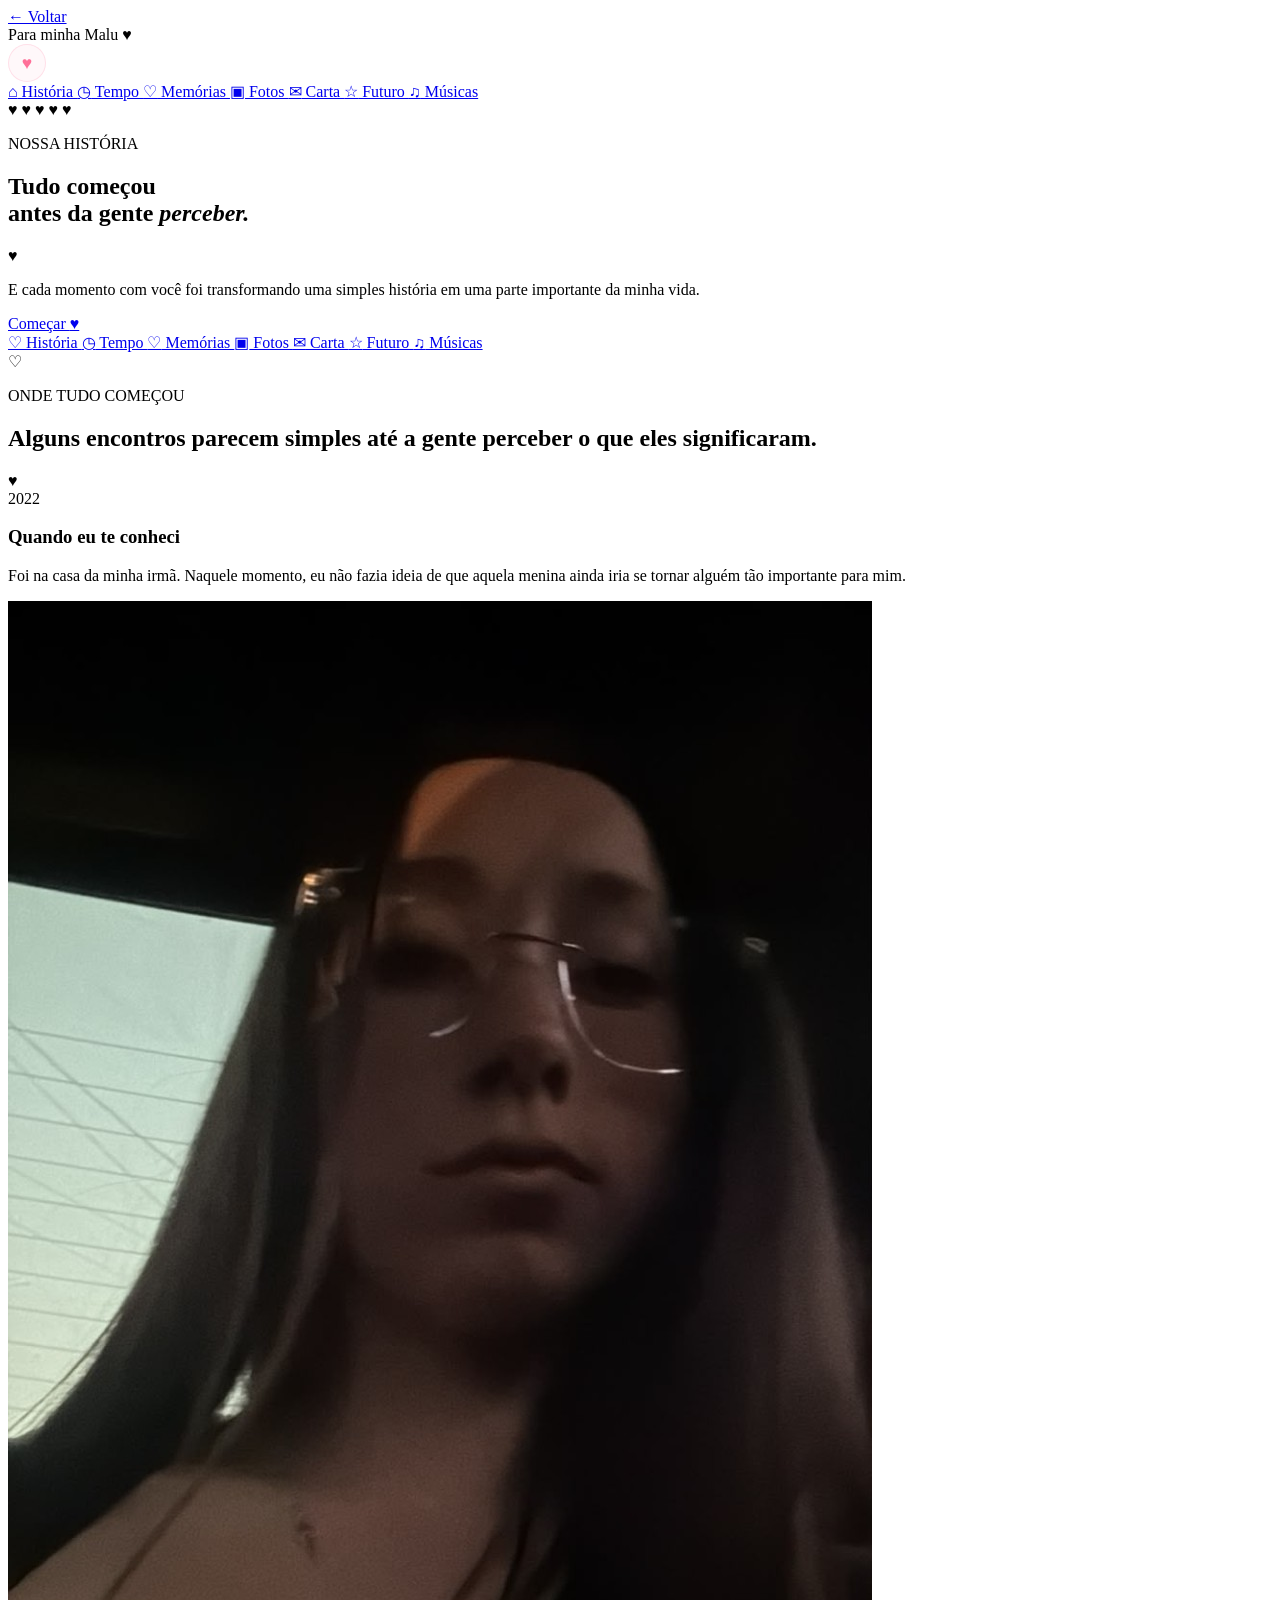
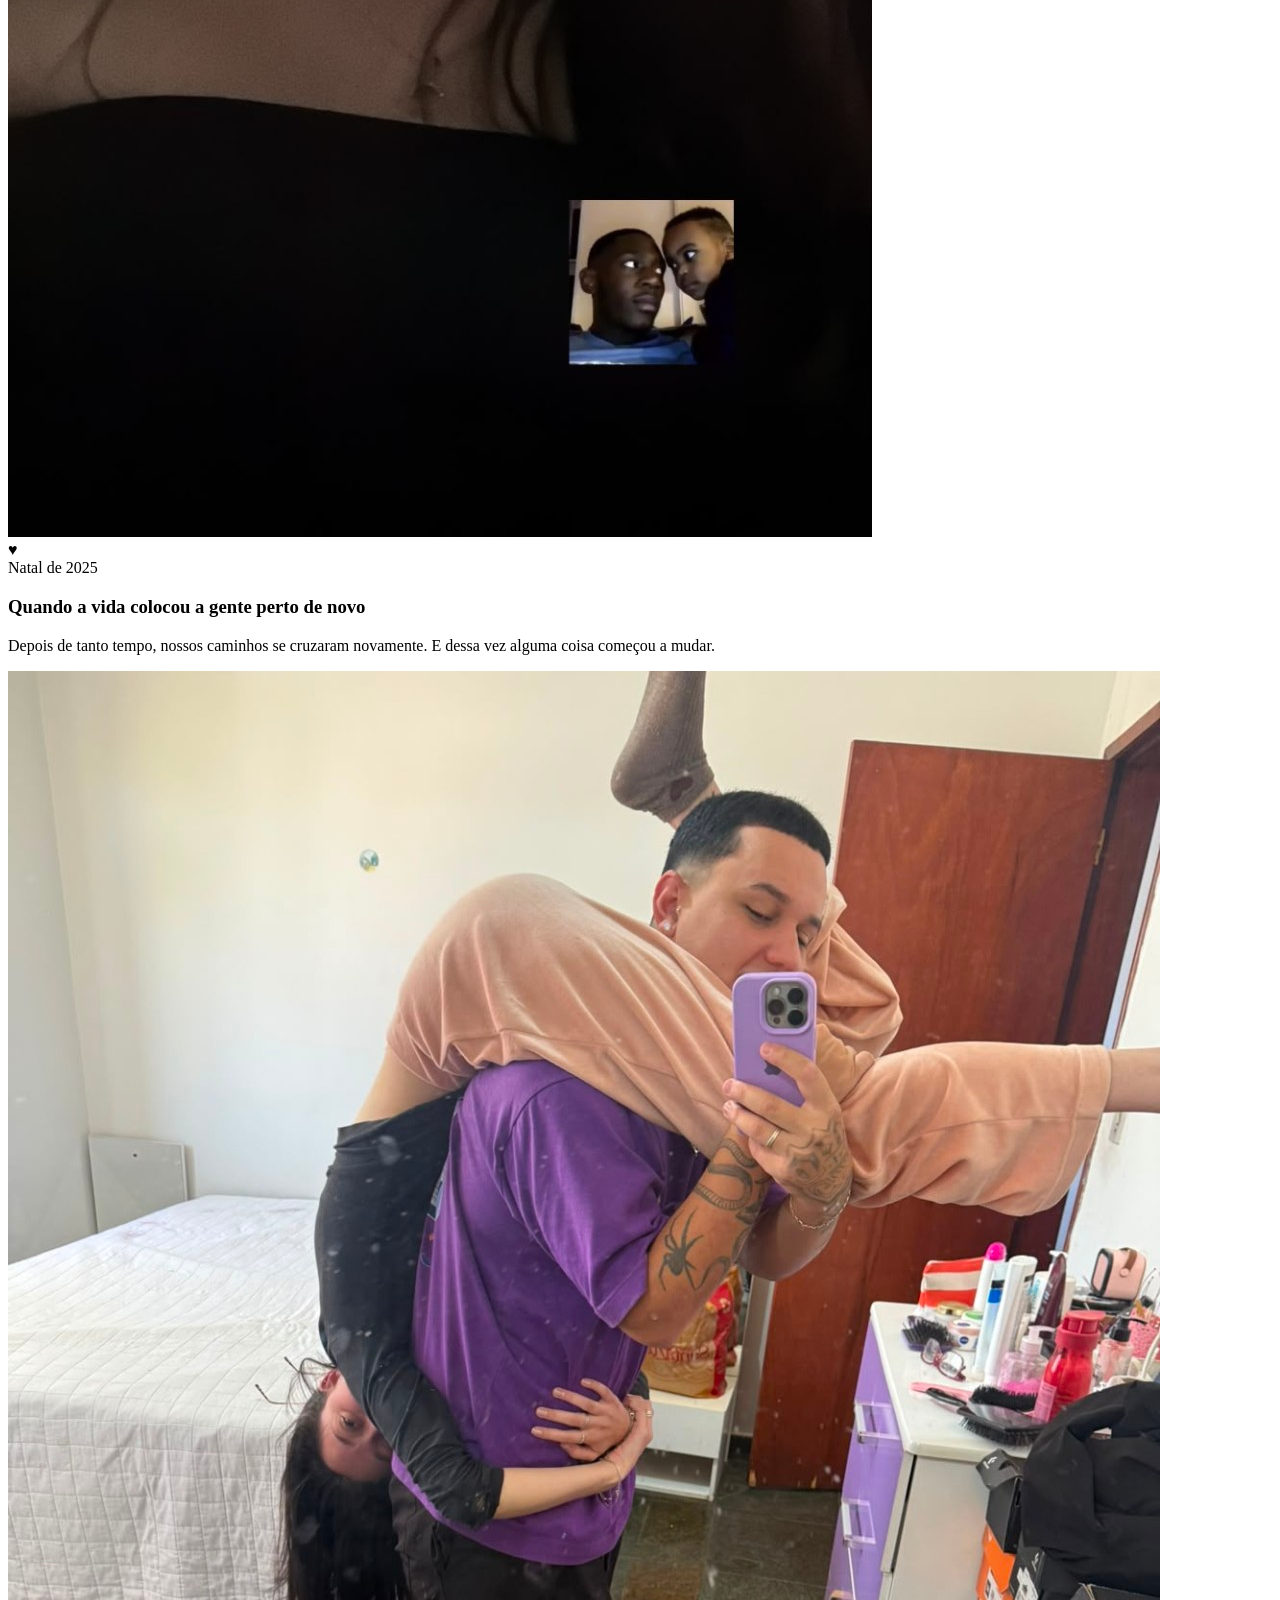
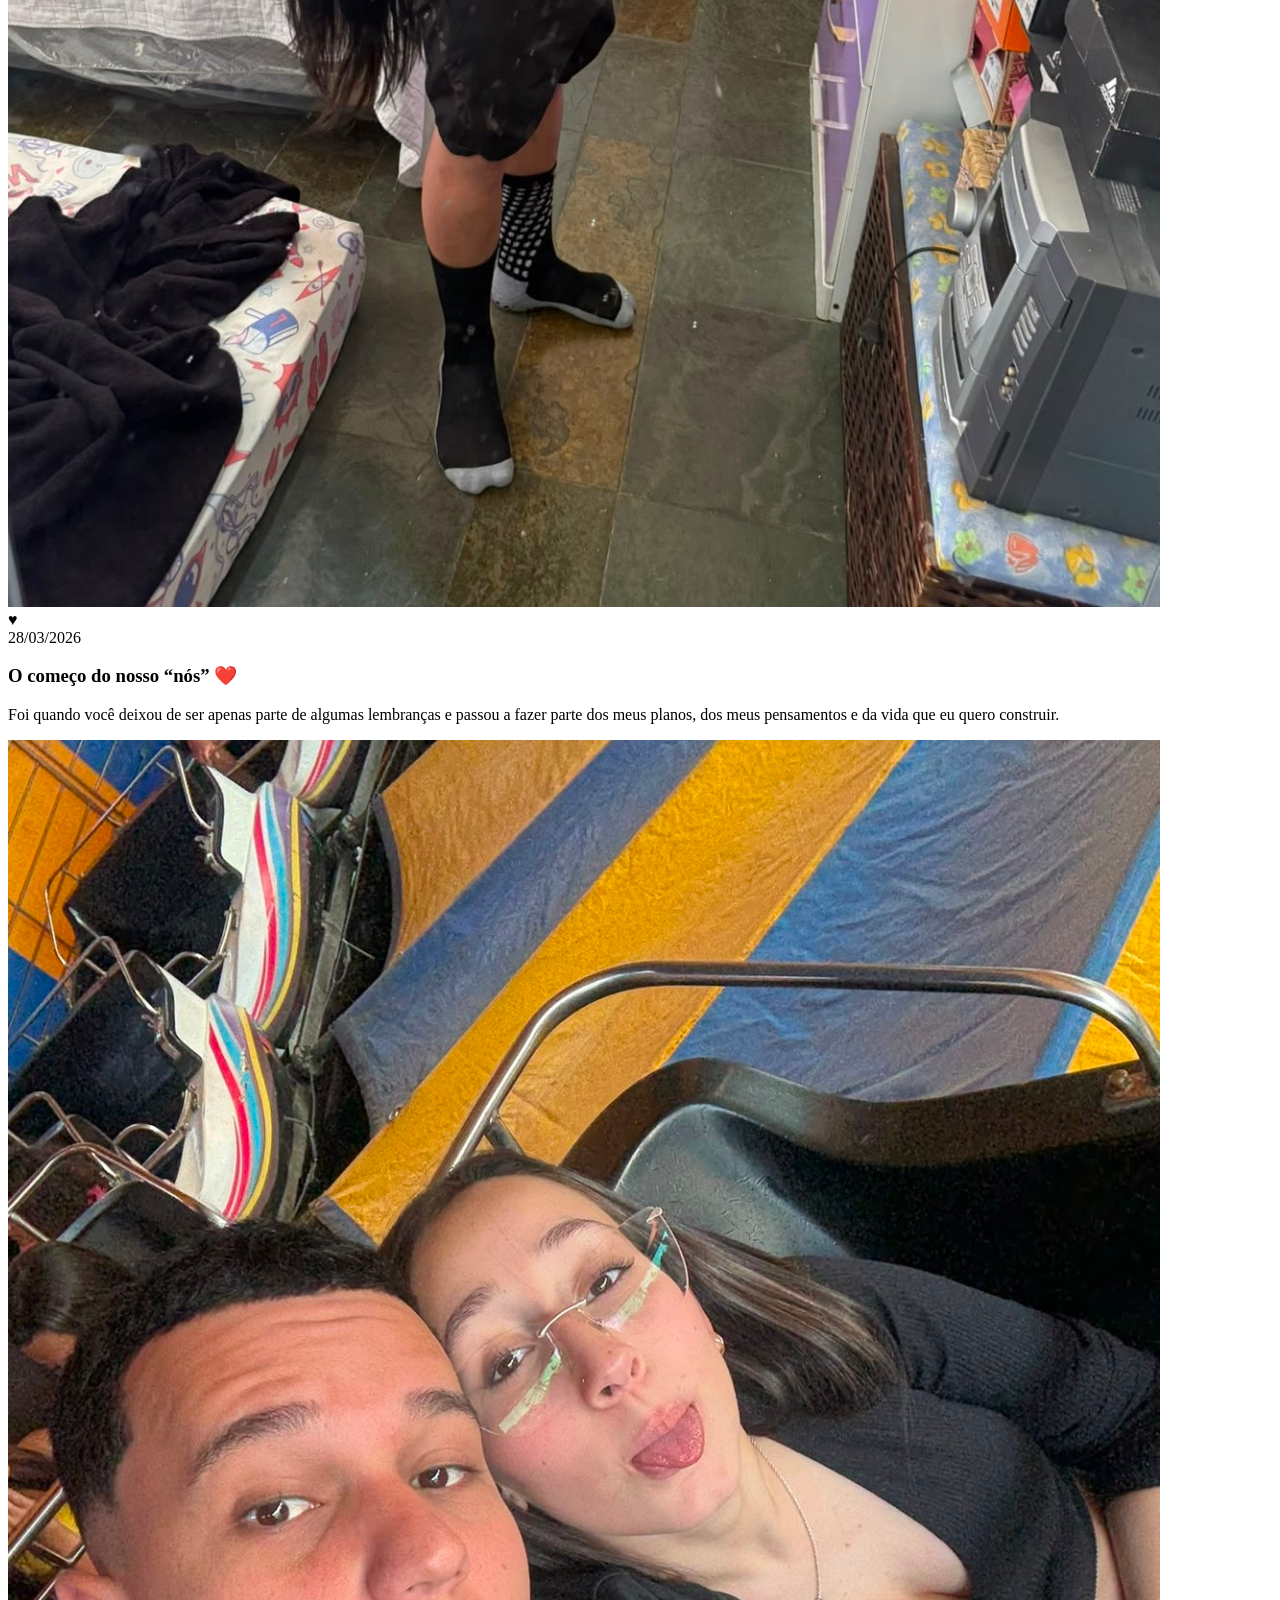
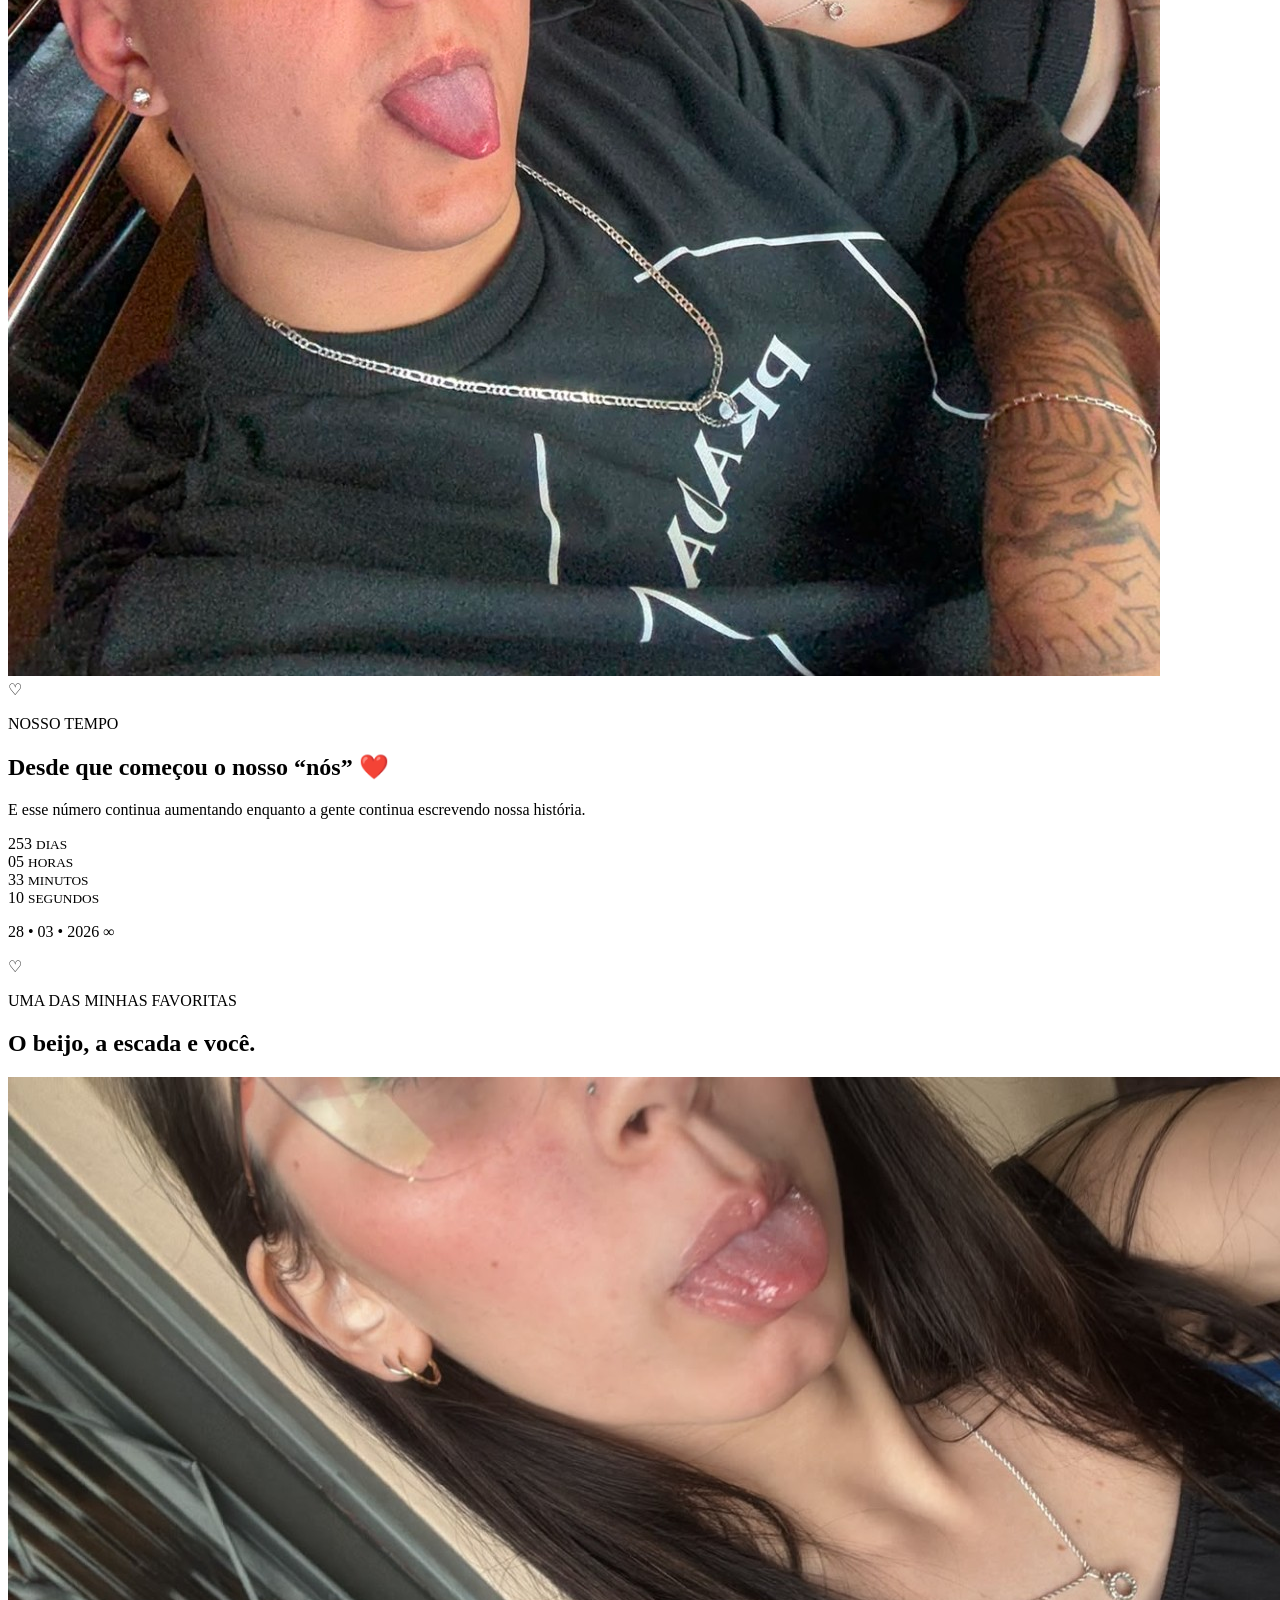
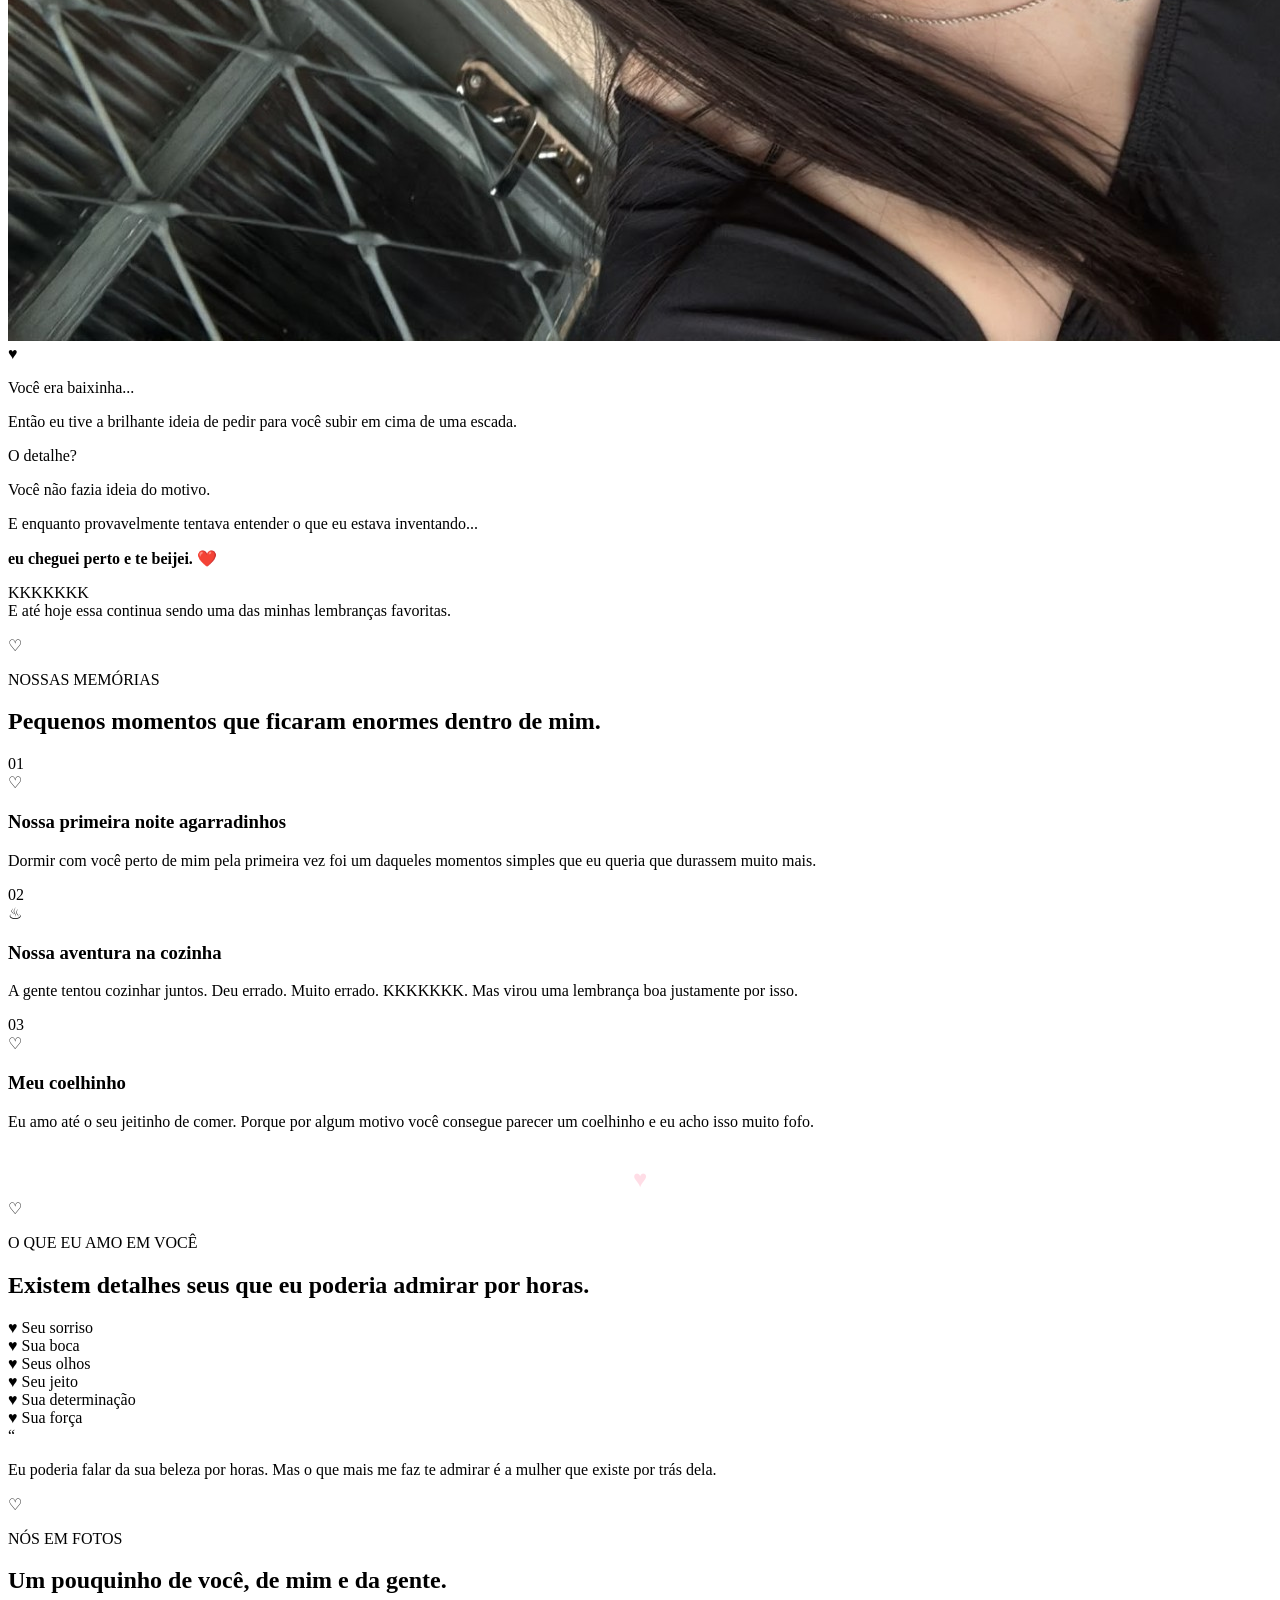
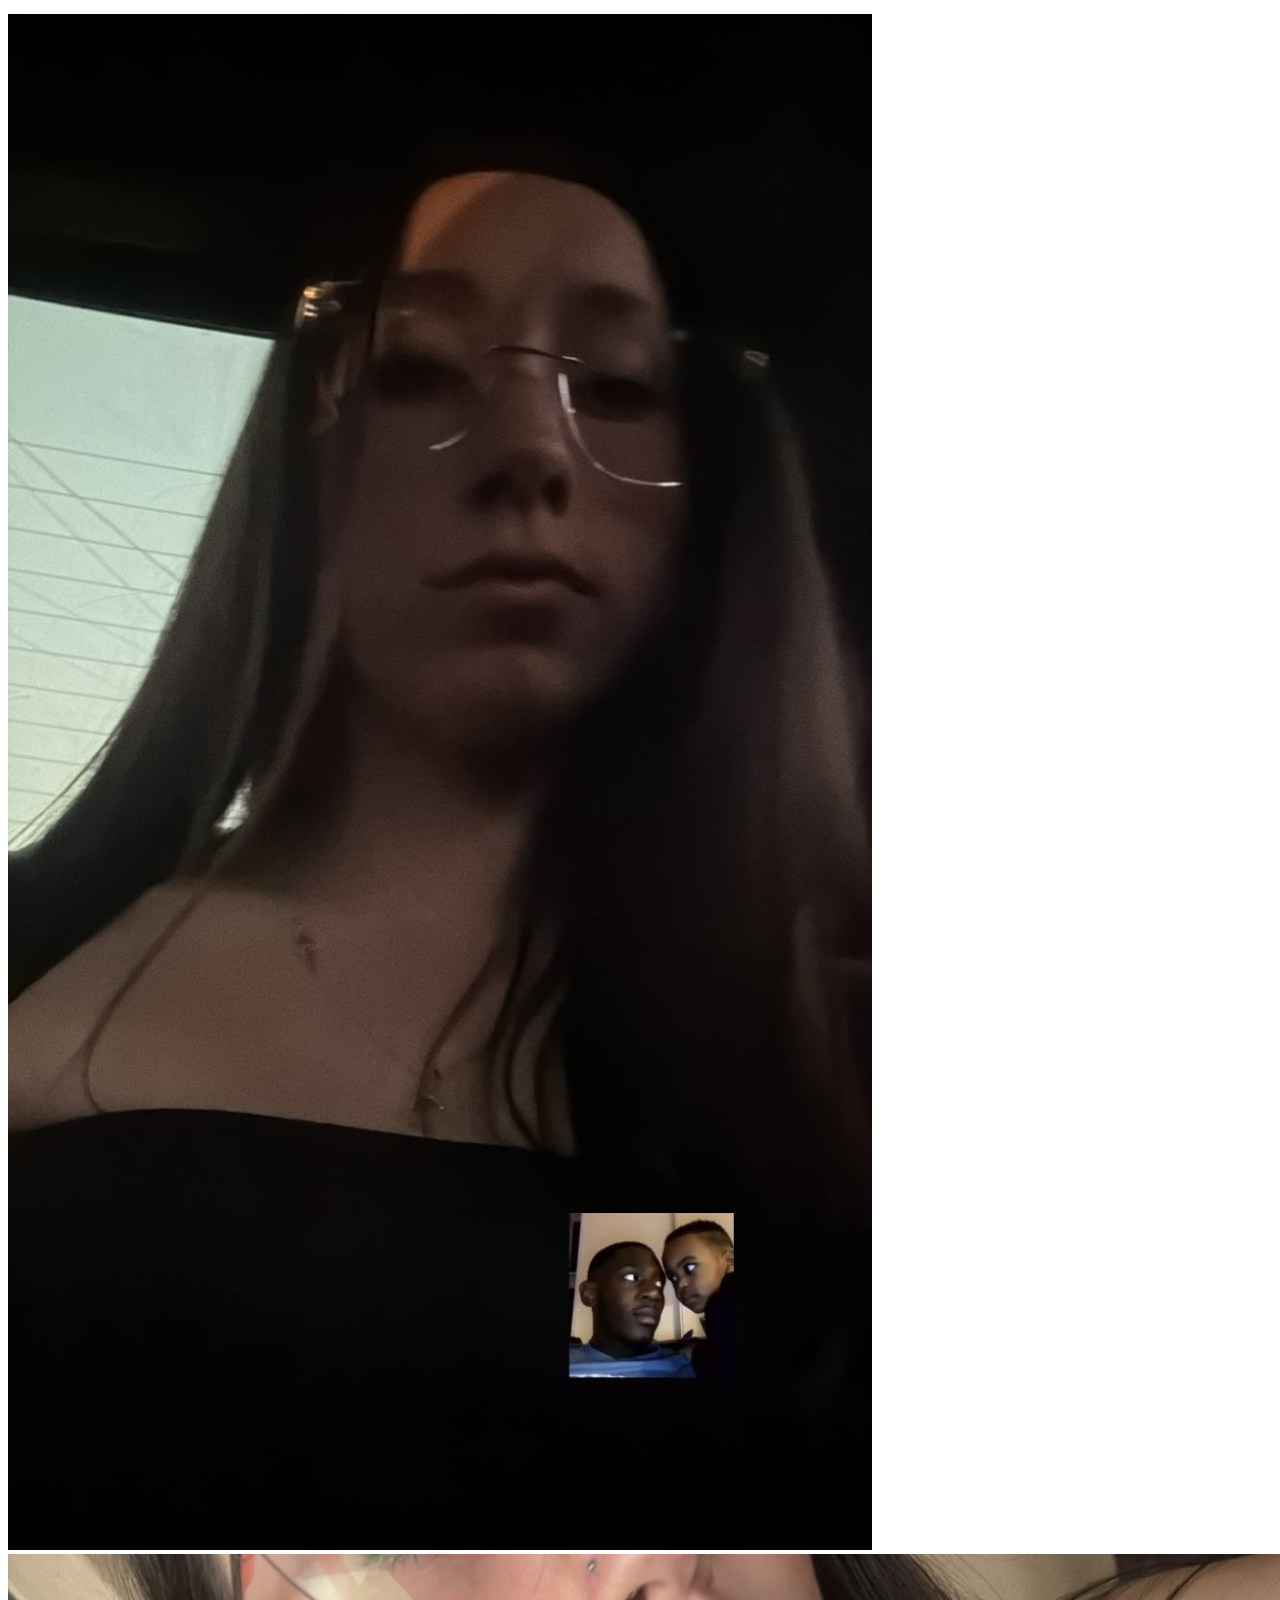
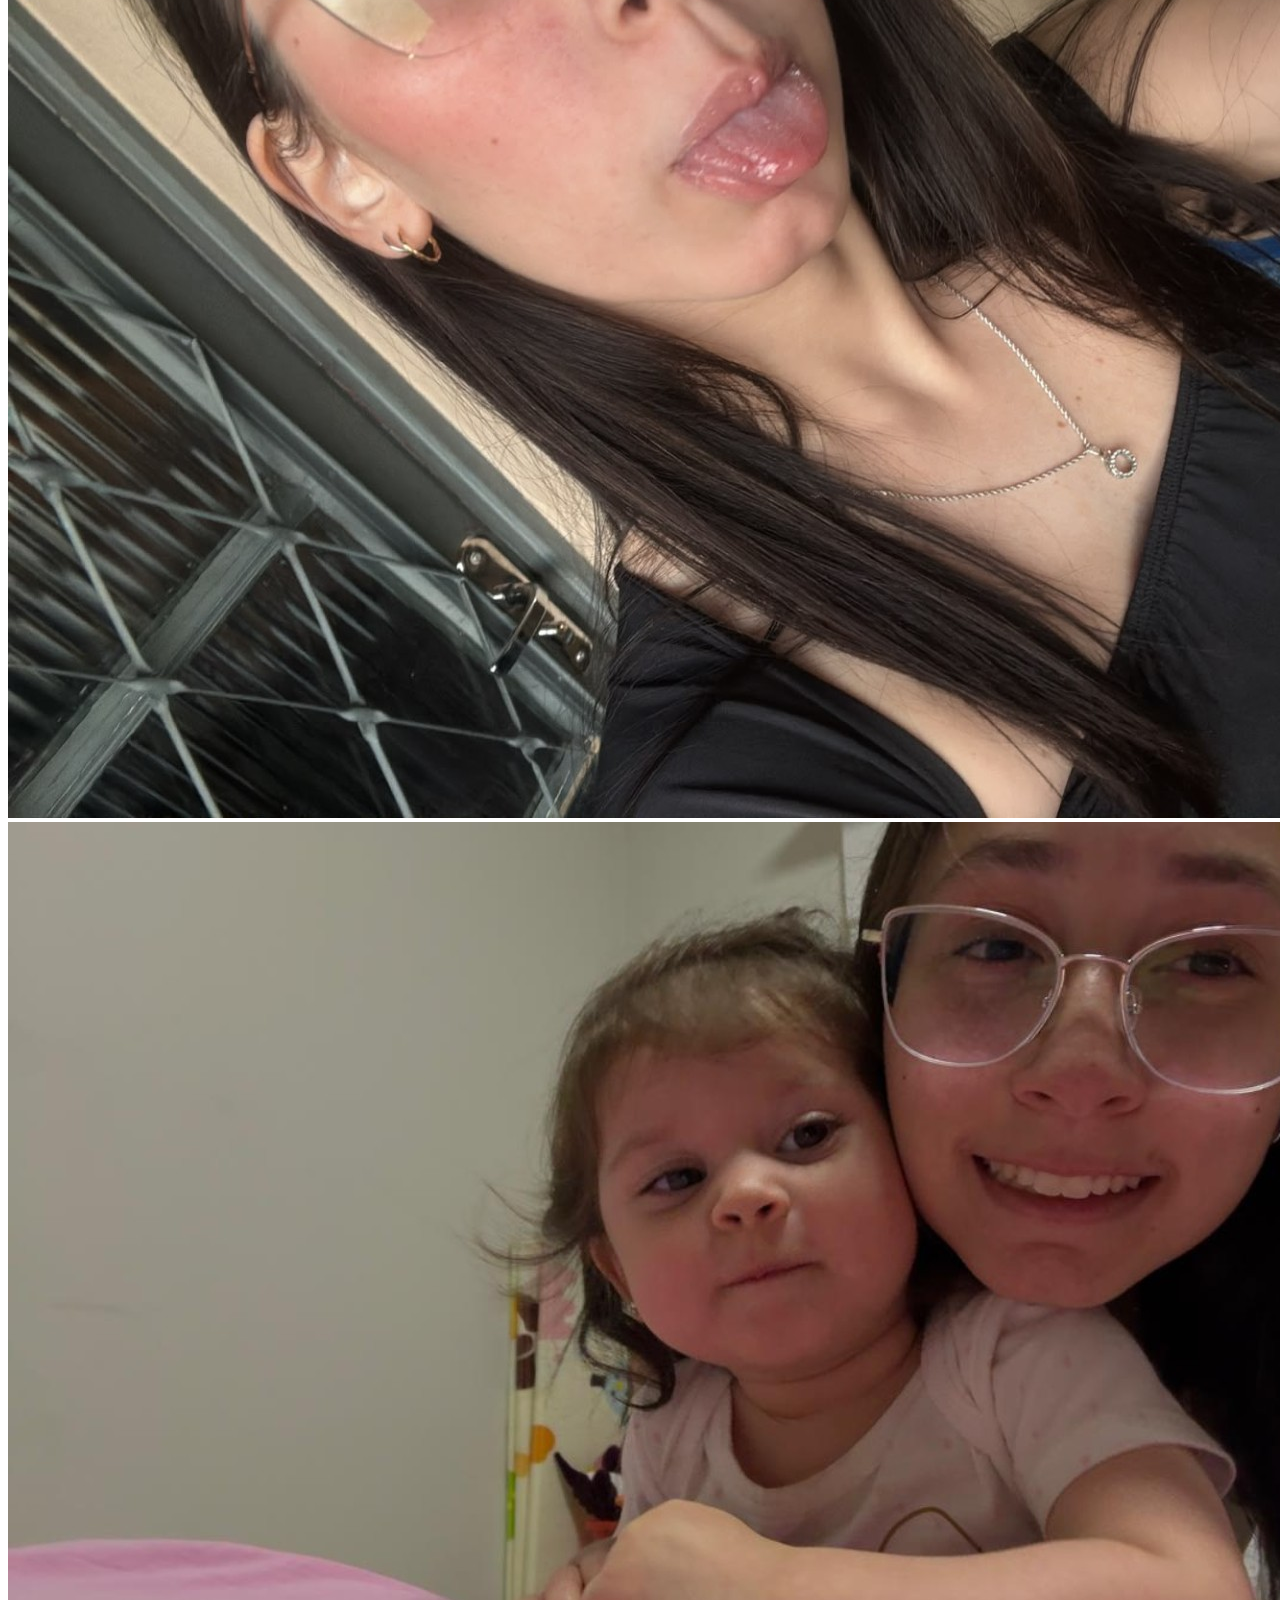
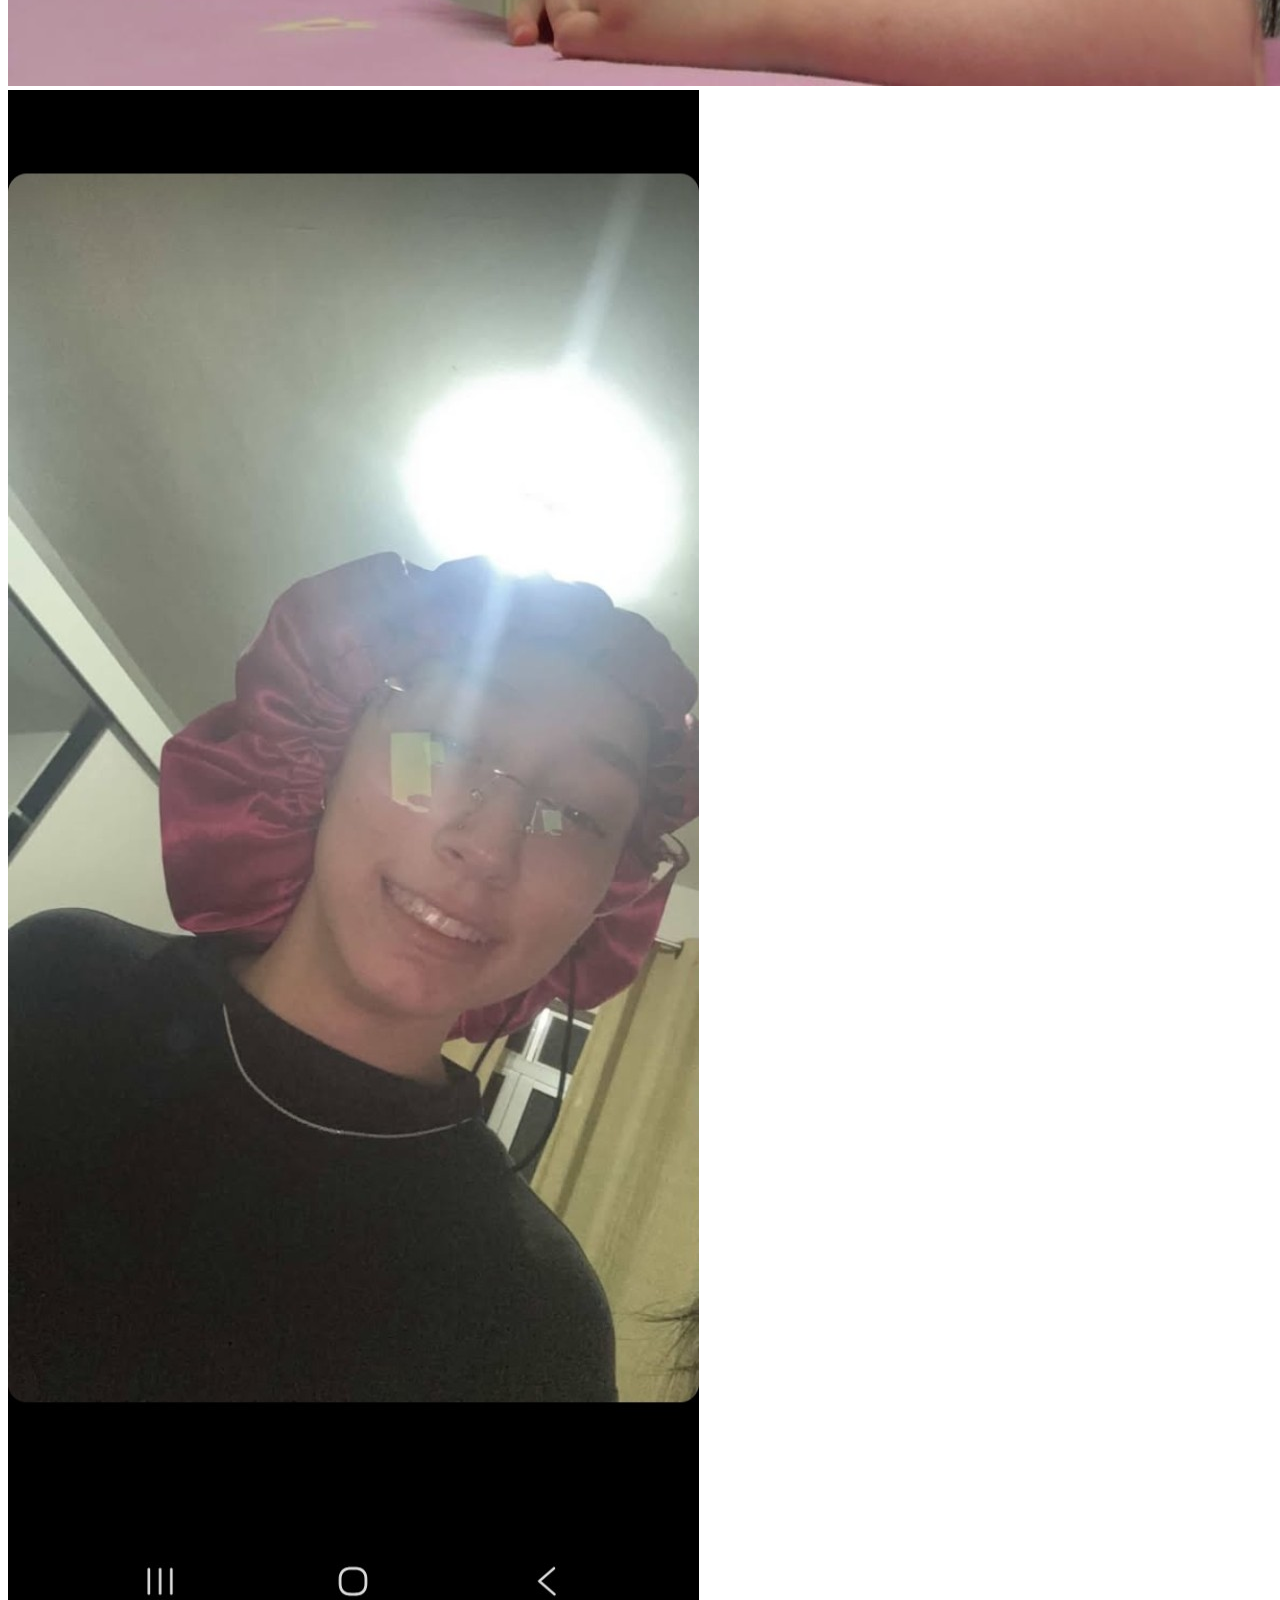
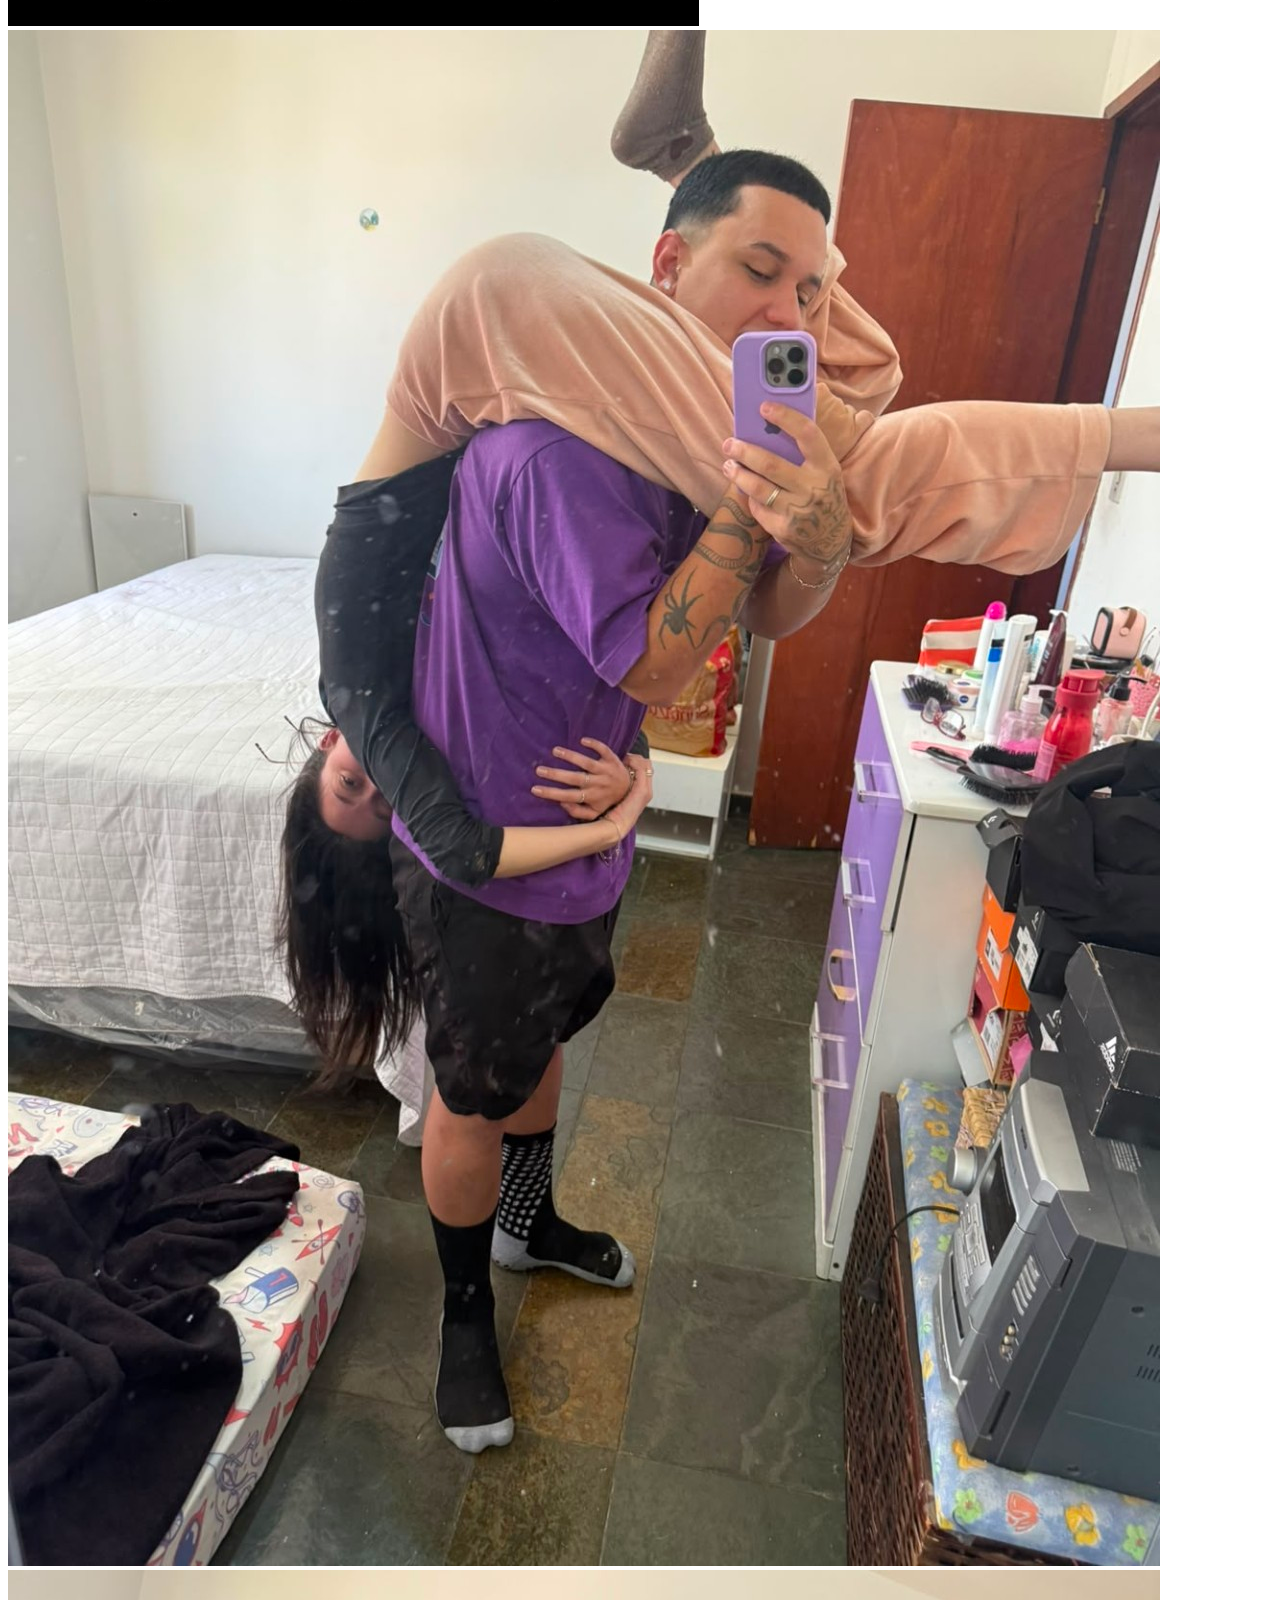
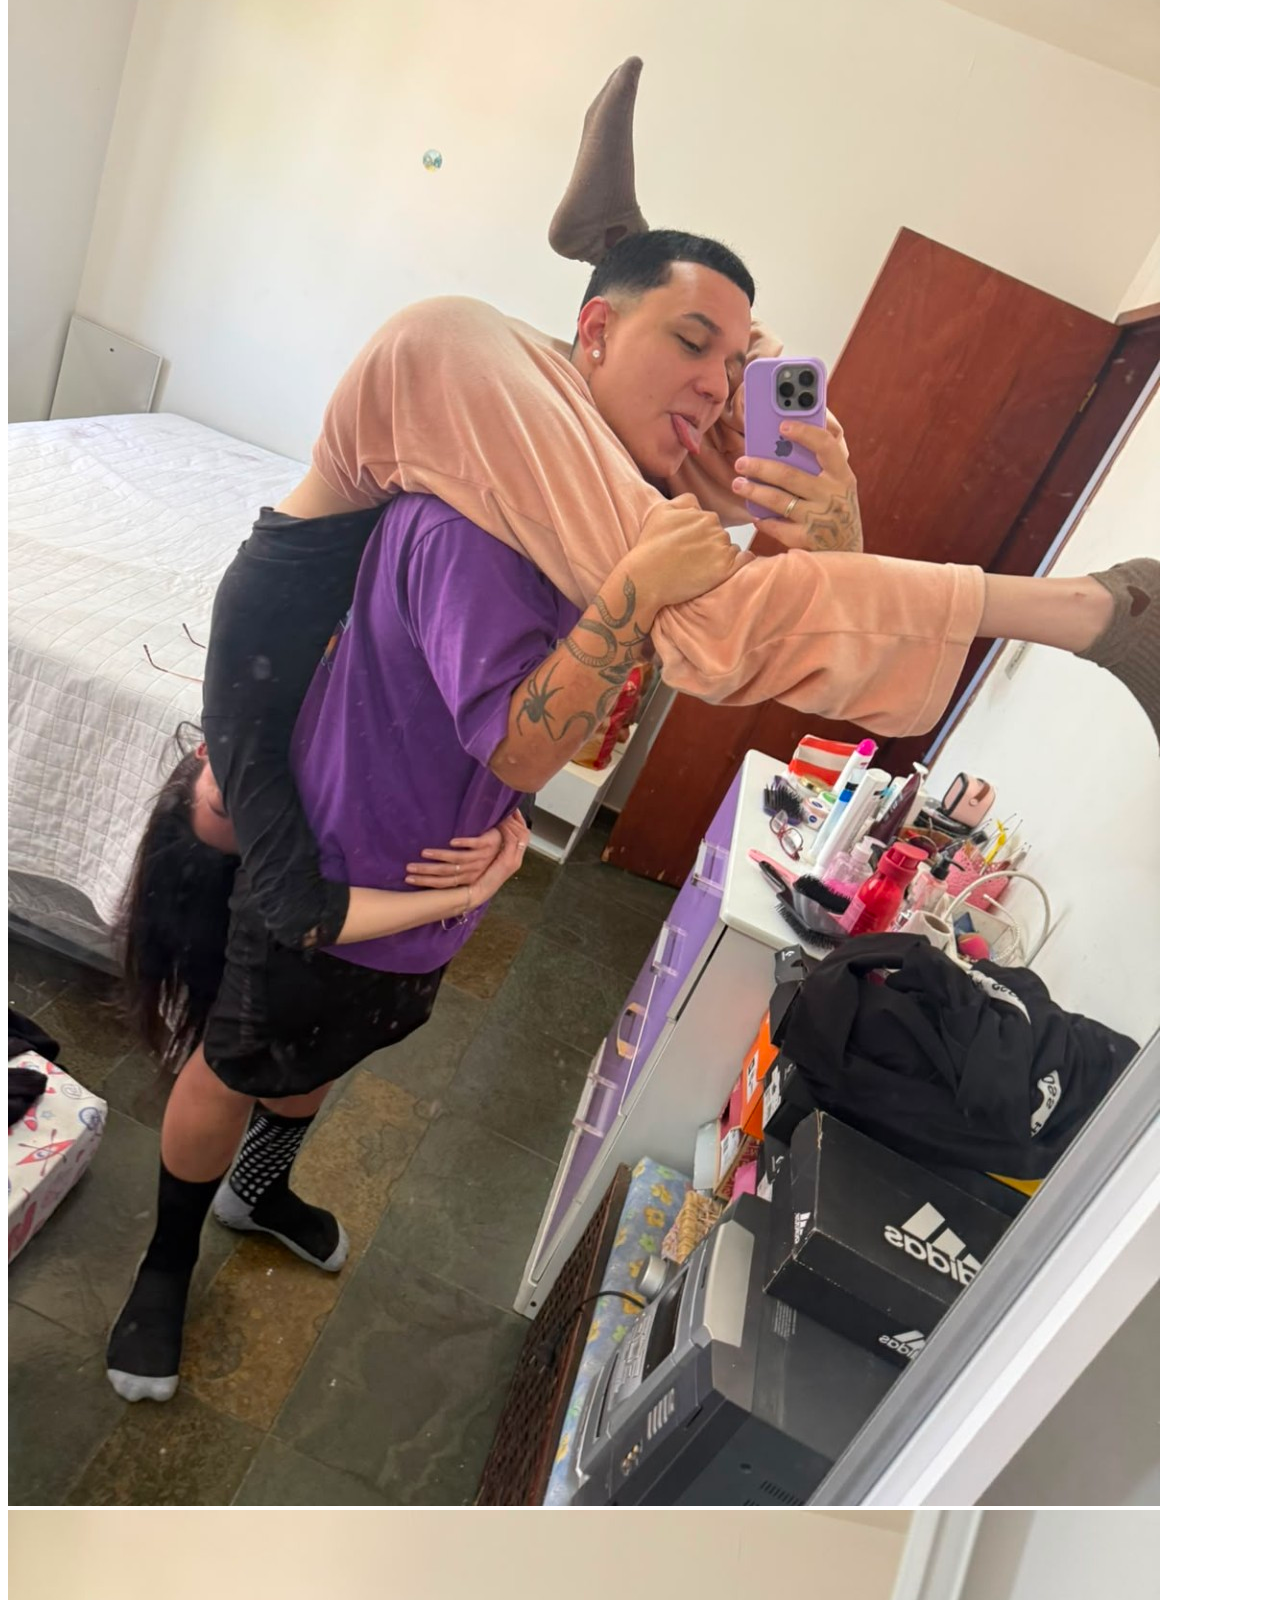
==== commit b36409e4: "Update historia.html" ====
--- a/historia.html
+++ b/historia.html
@@ -1398,7 +1398,6 @@
   </main>
 
 
-  <script src="app.js?v=4"></script>
-
+  <script src="app.js"></script>
 </body>
 </html>
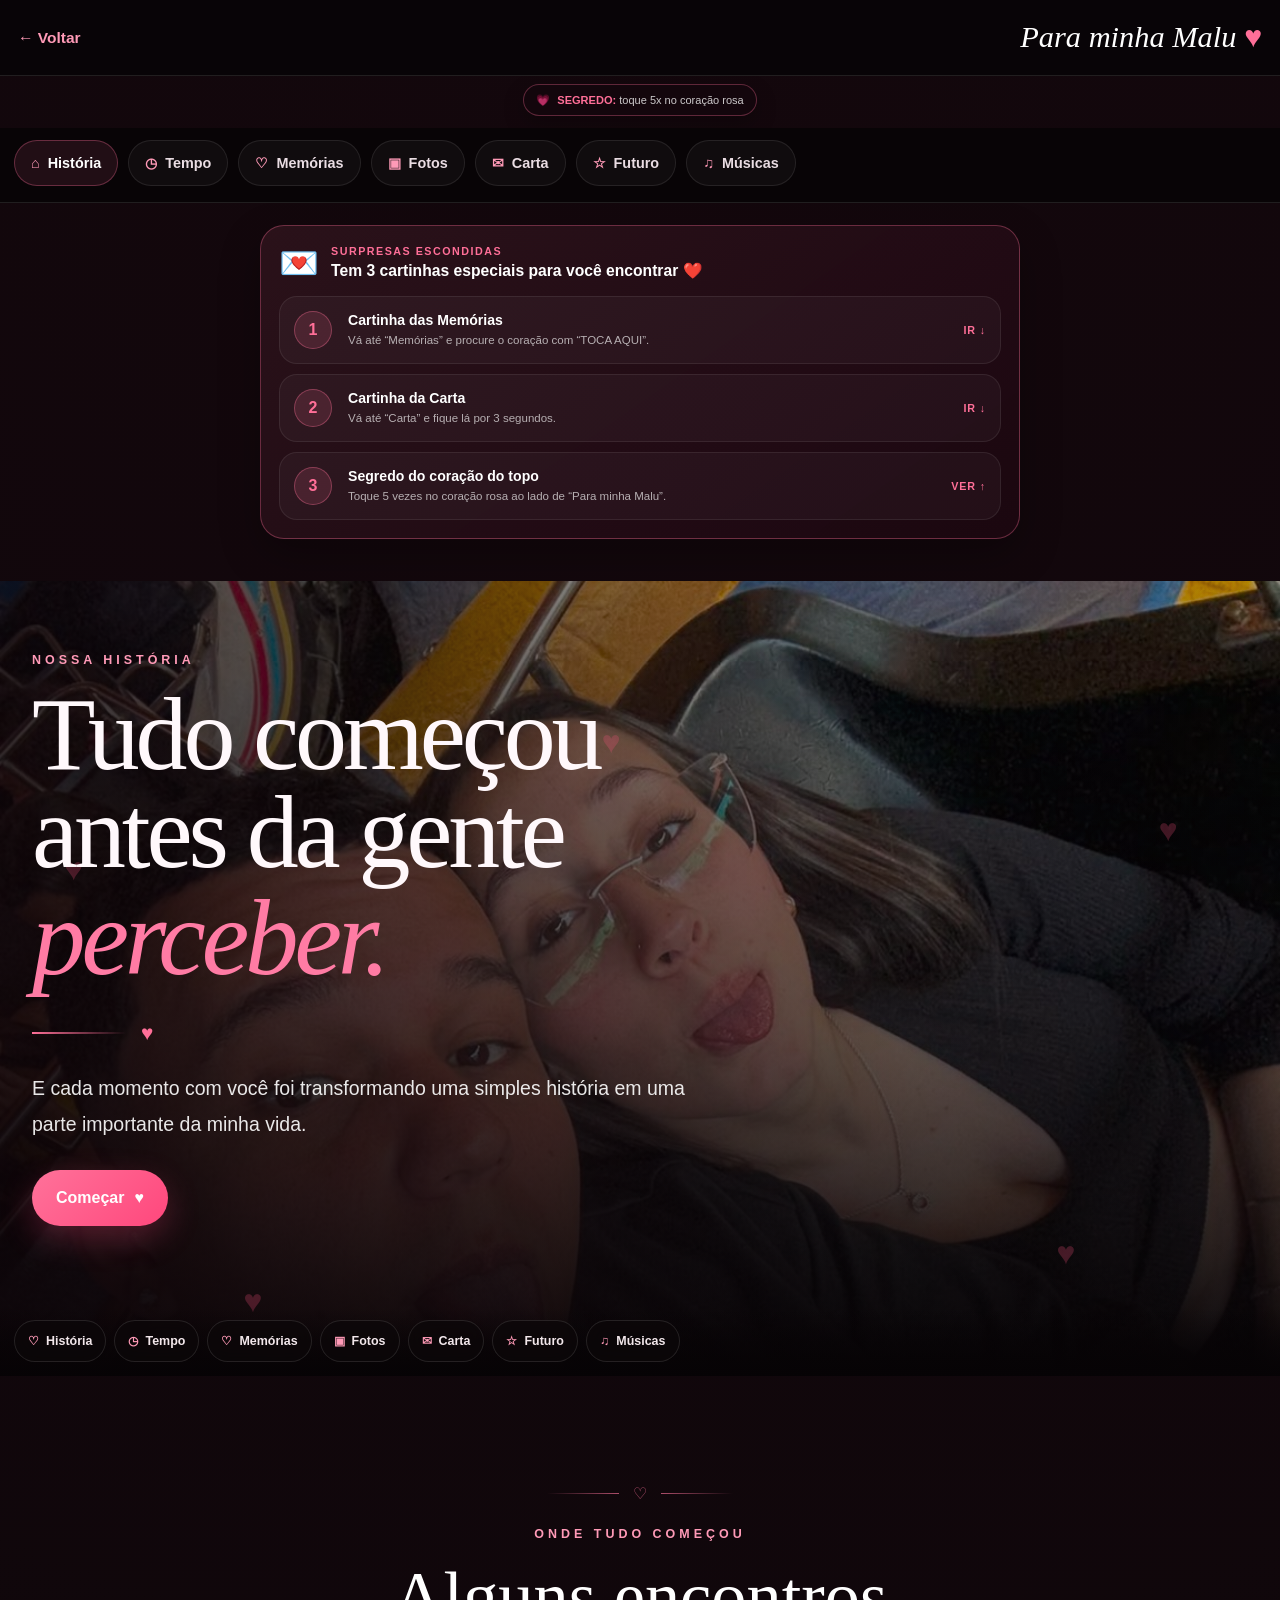
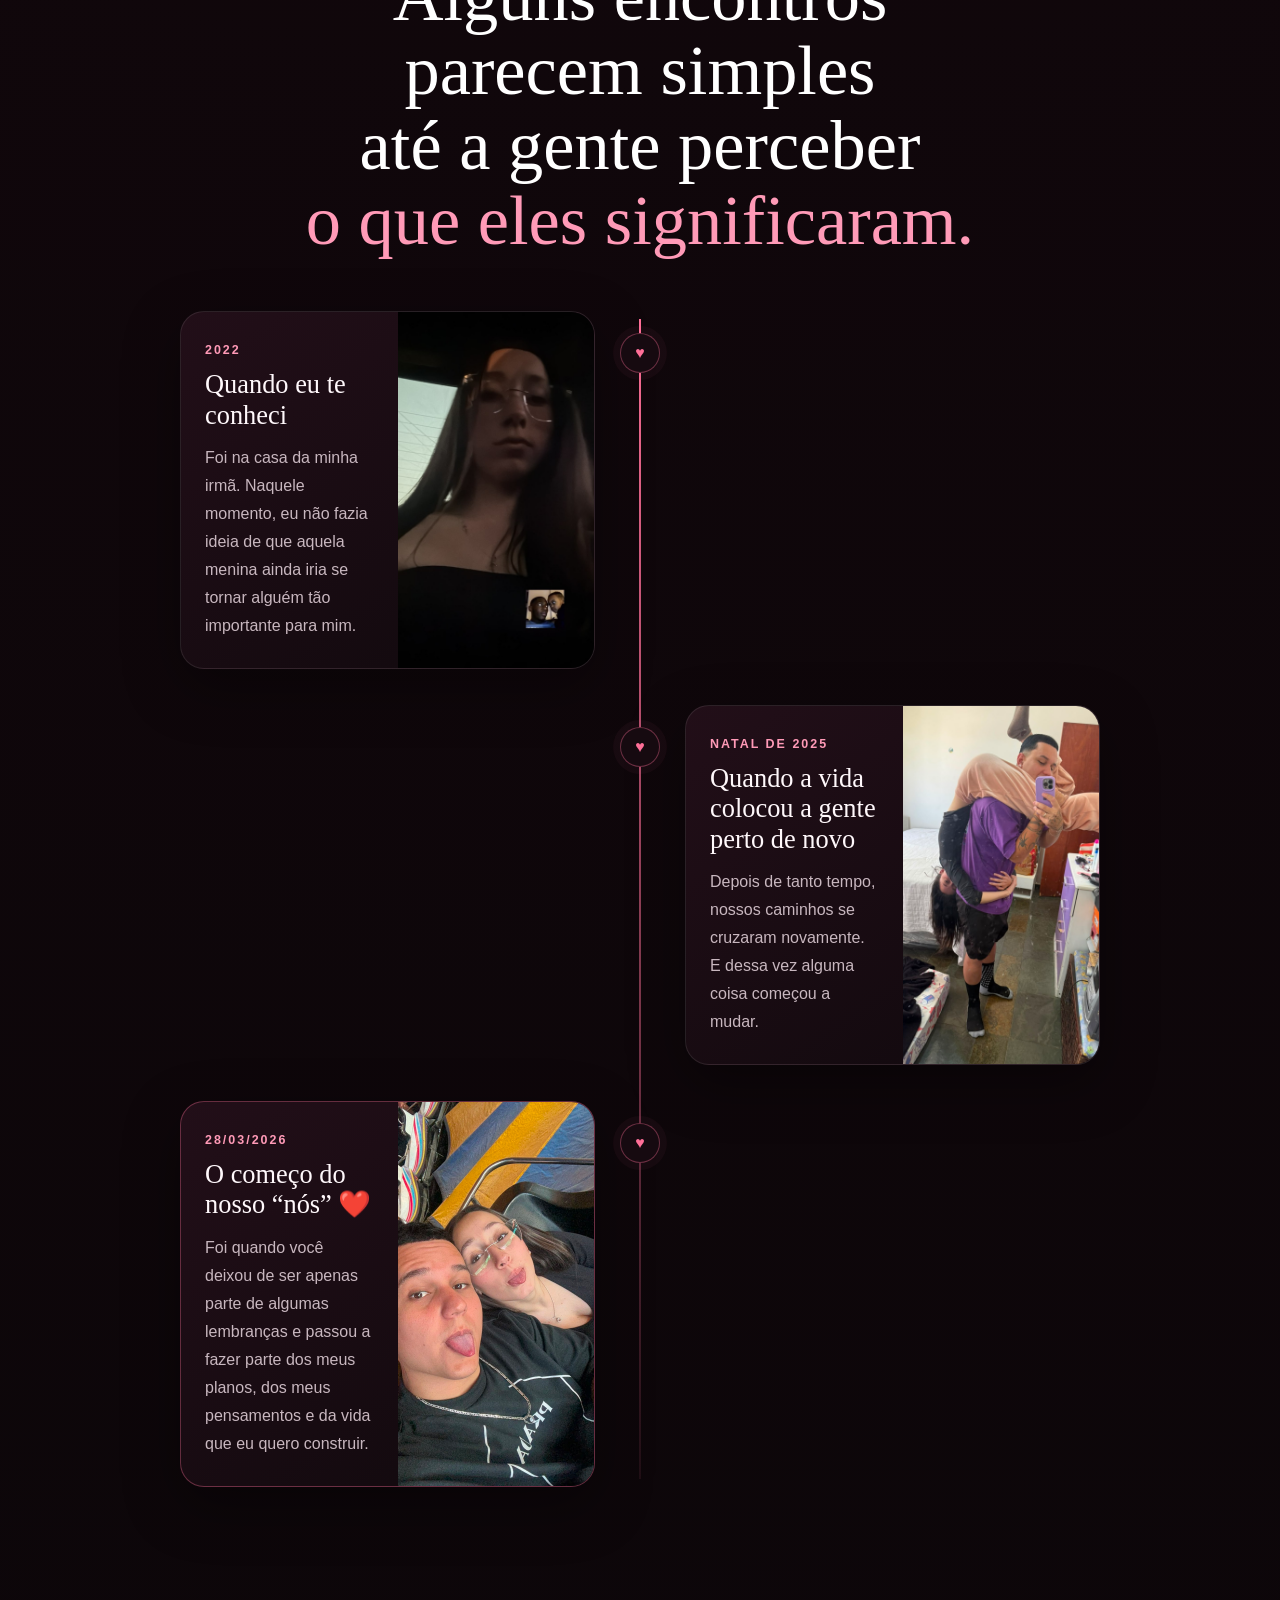
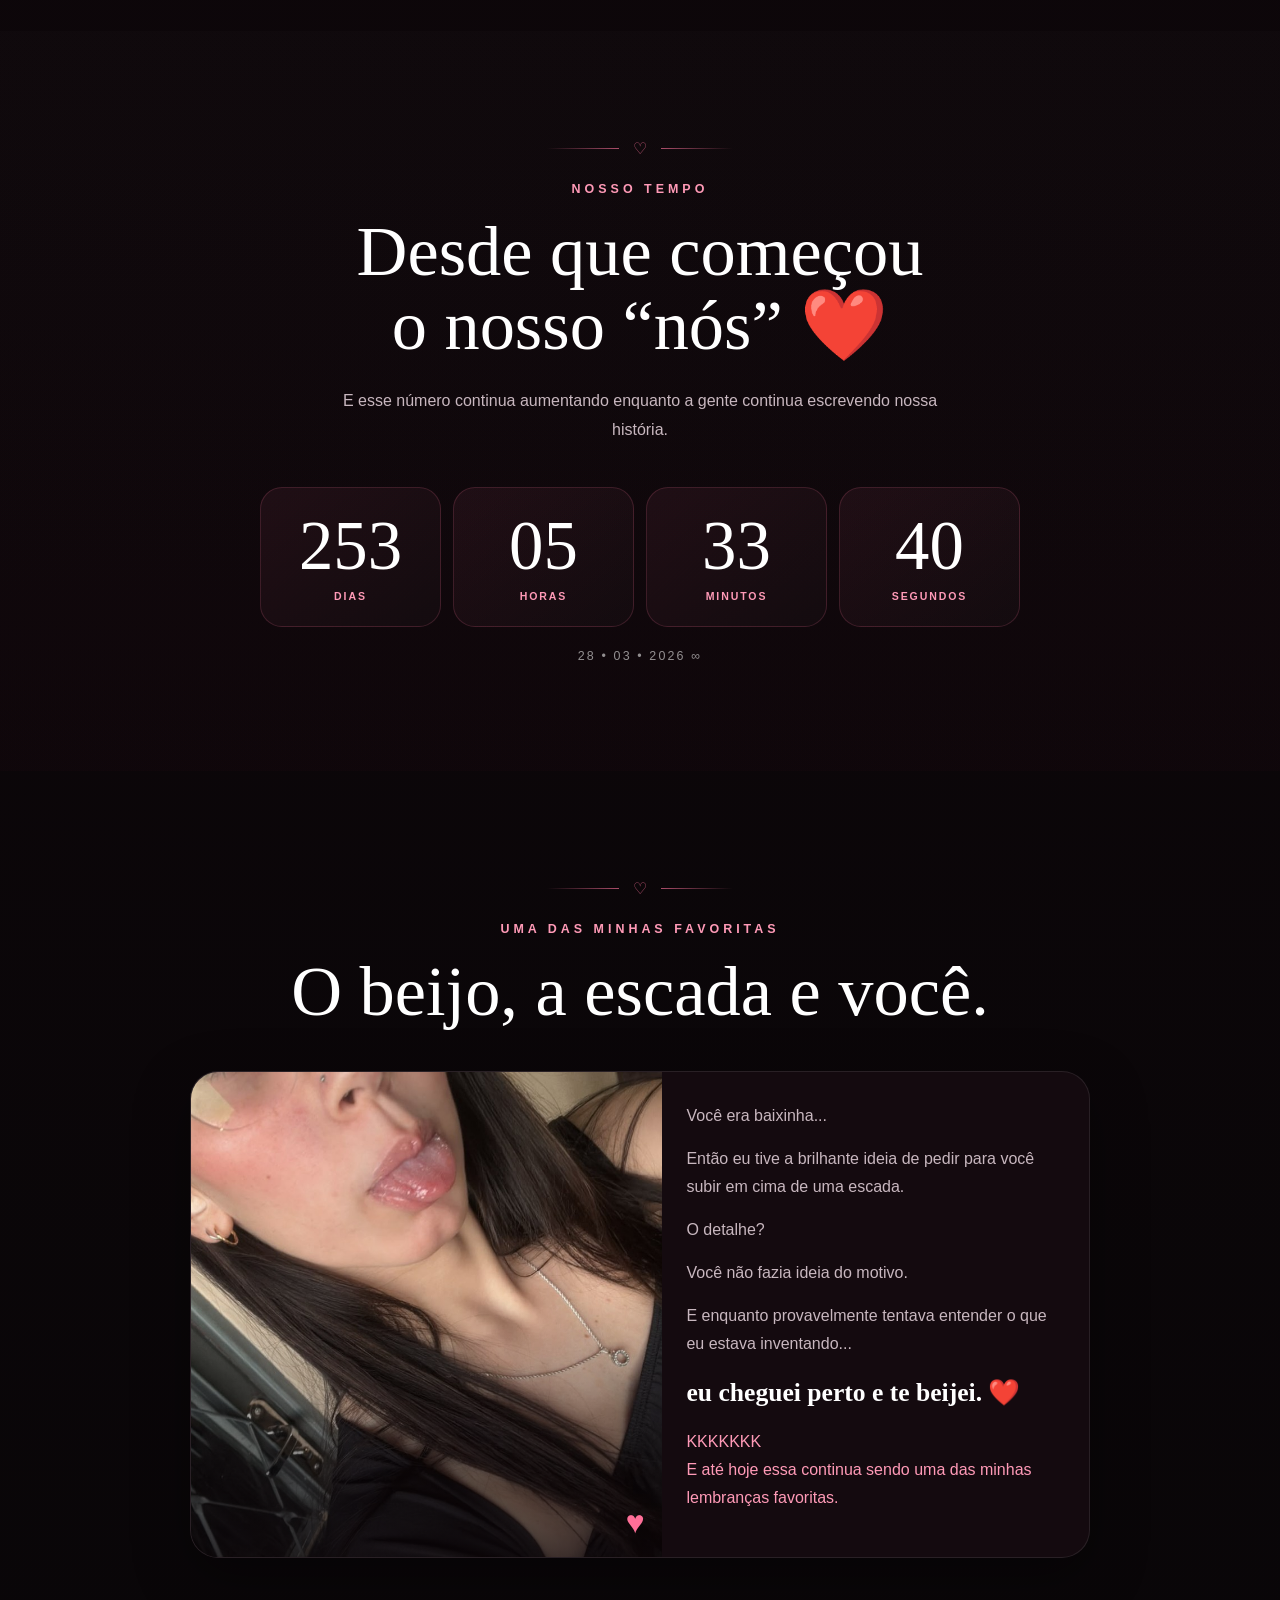
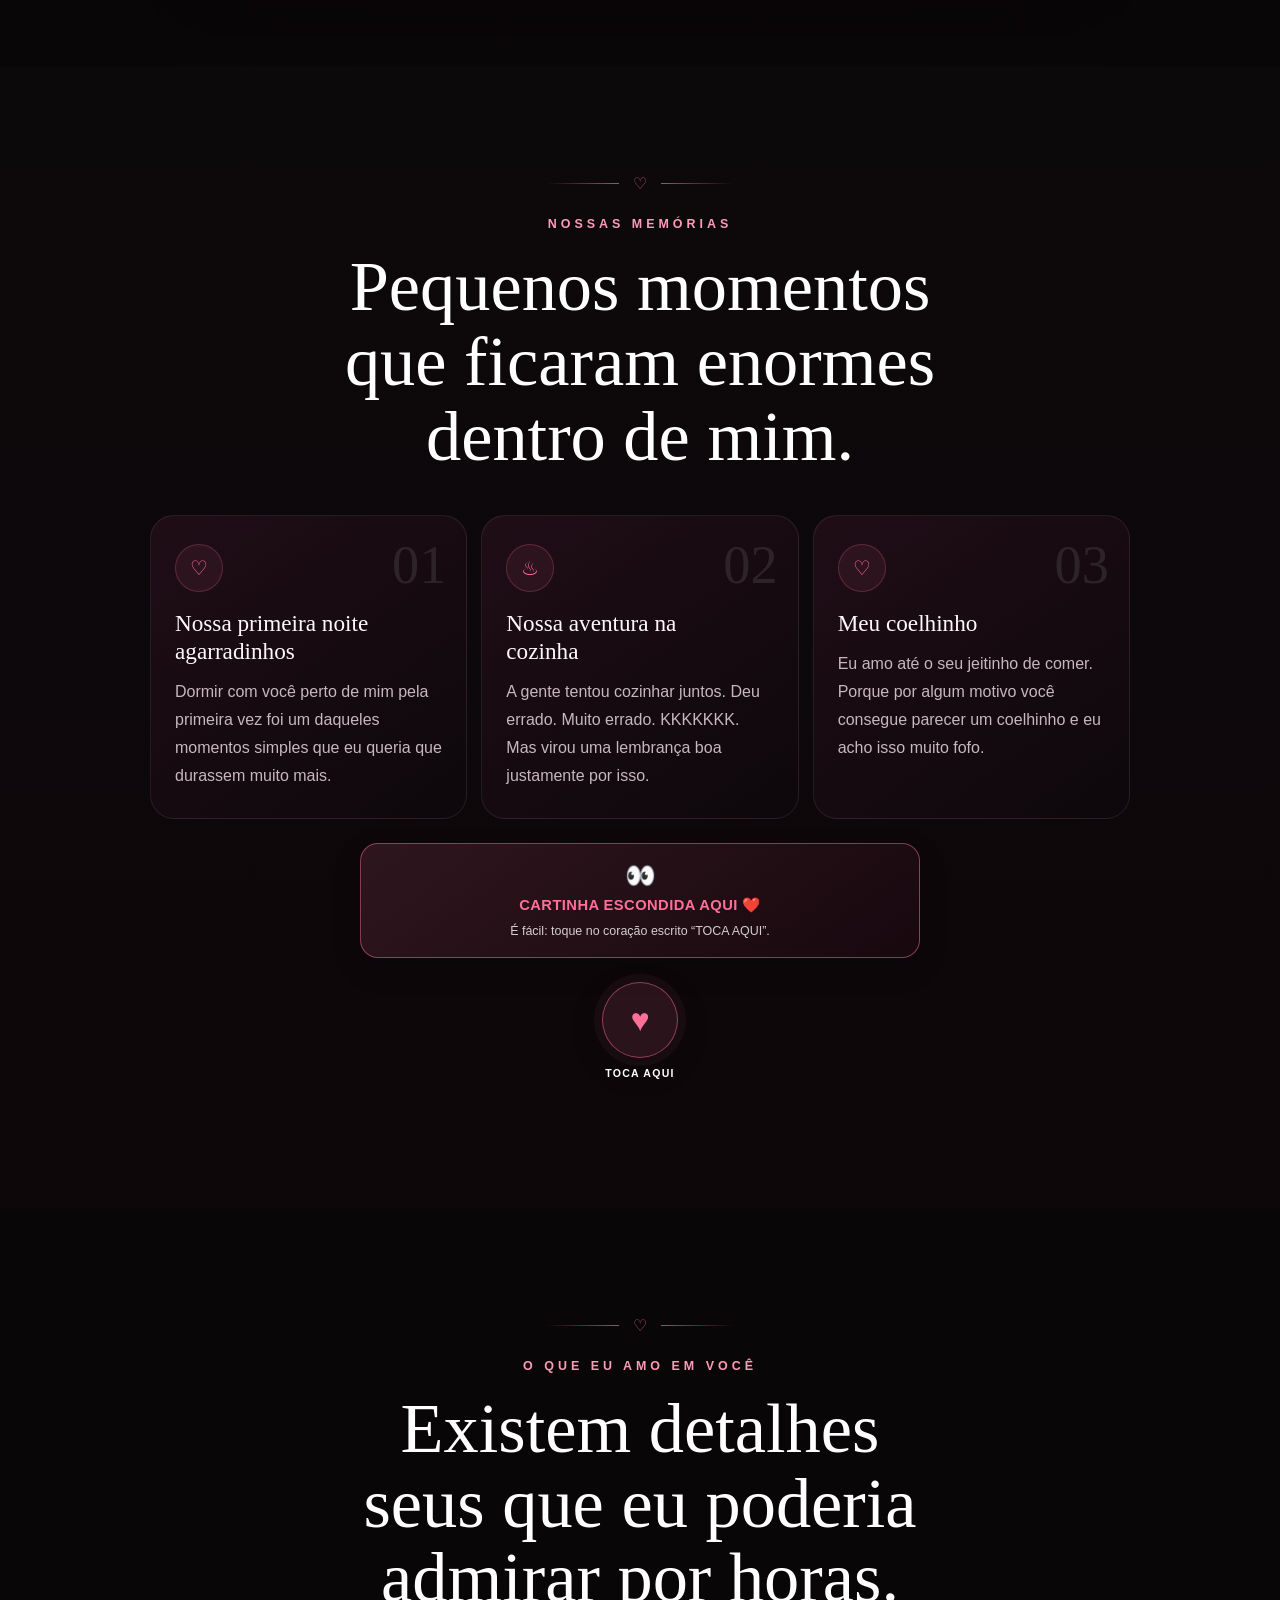
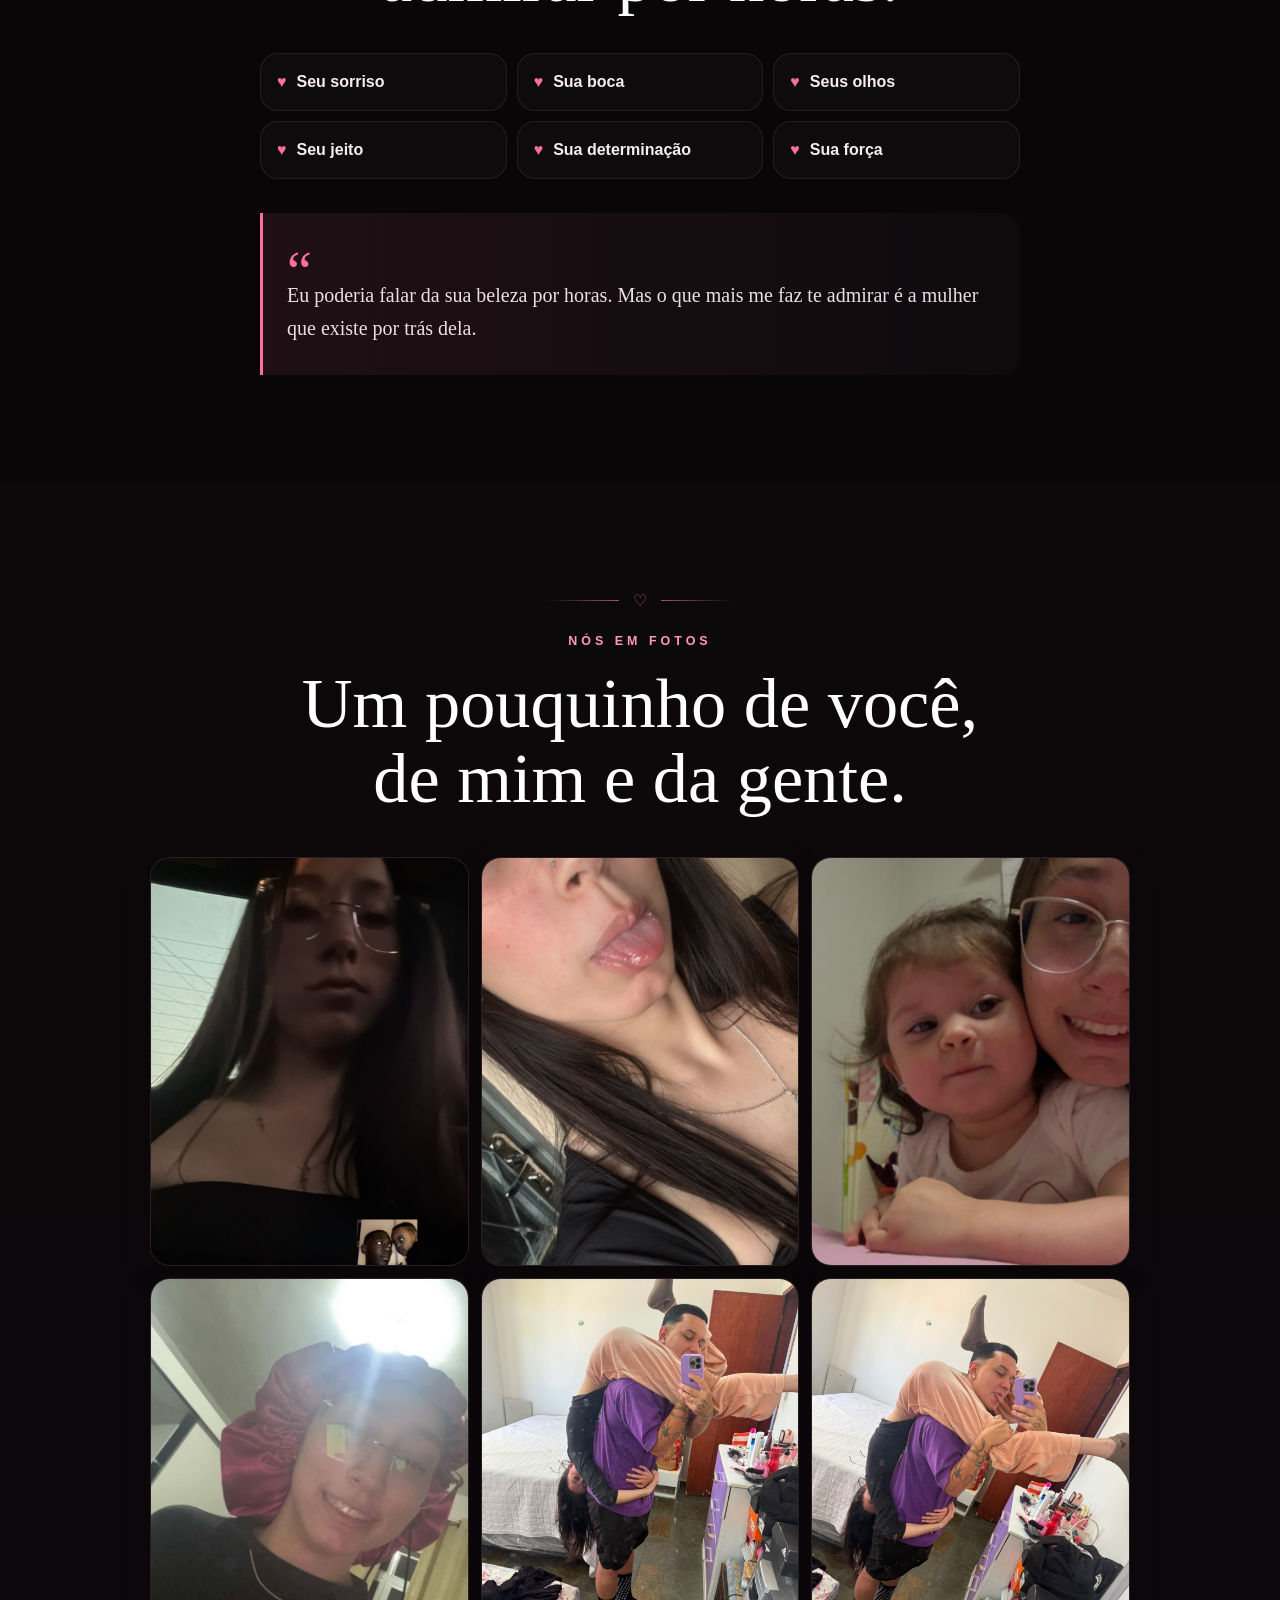
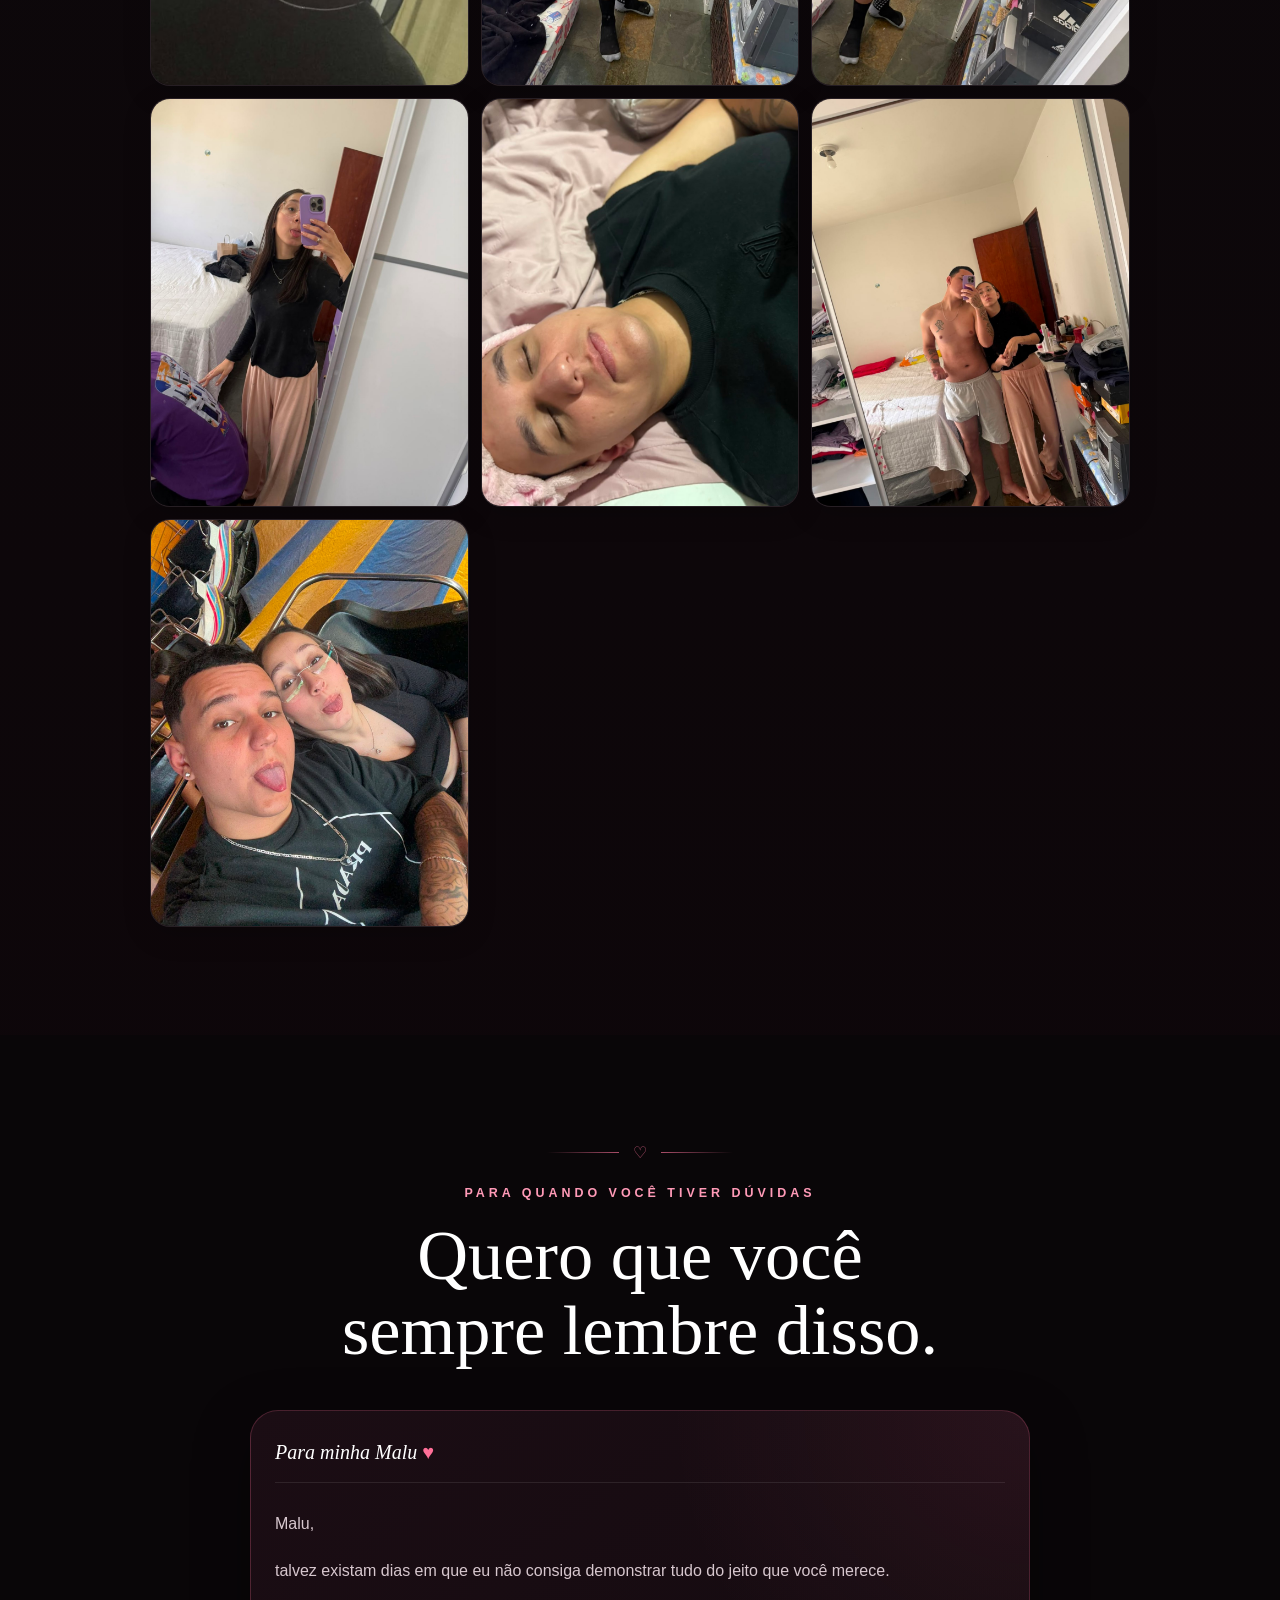
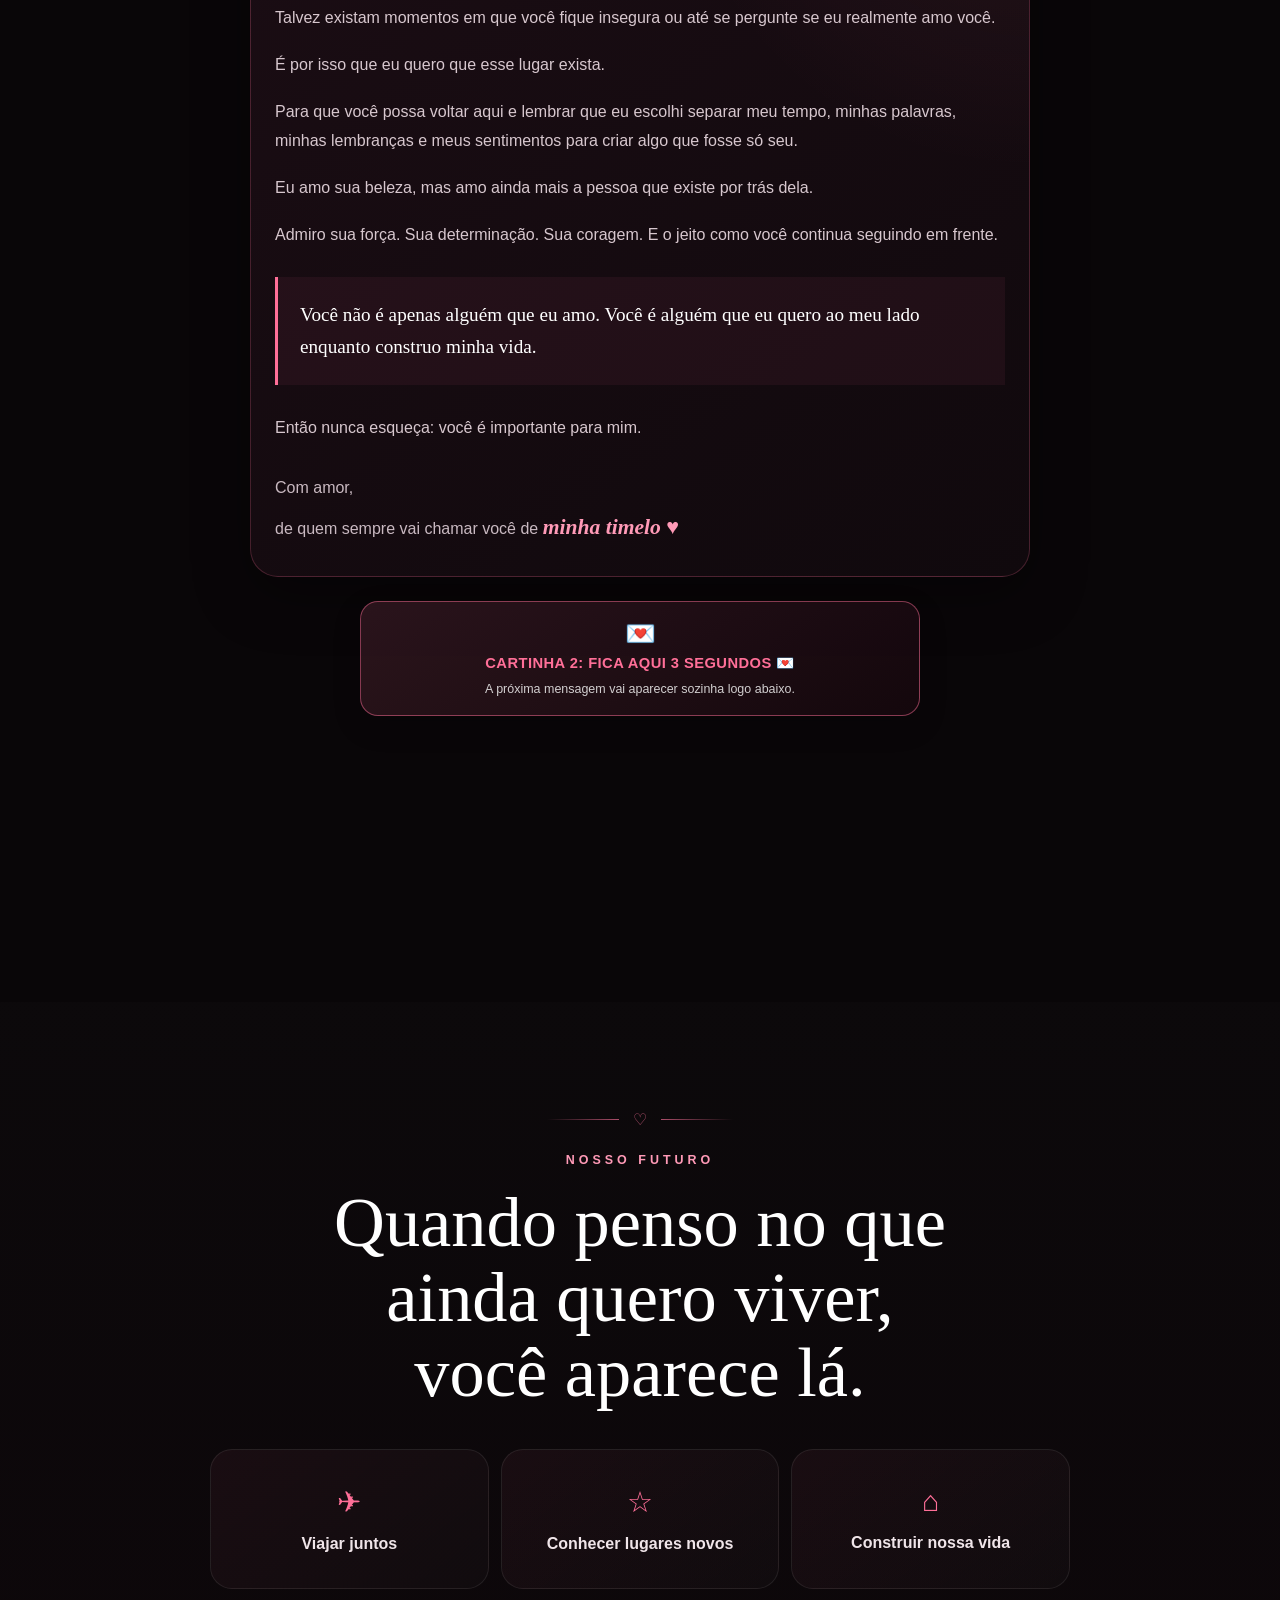
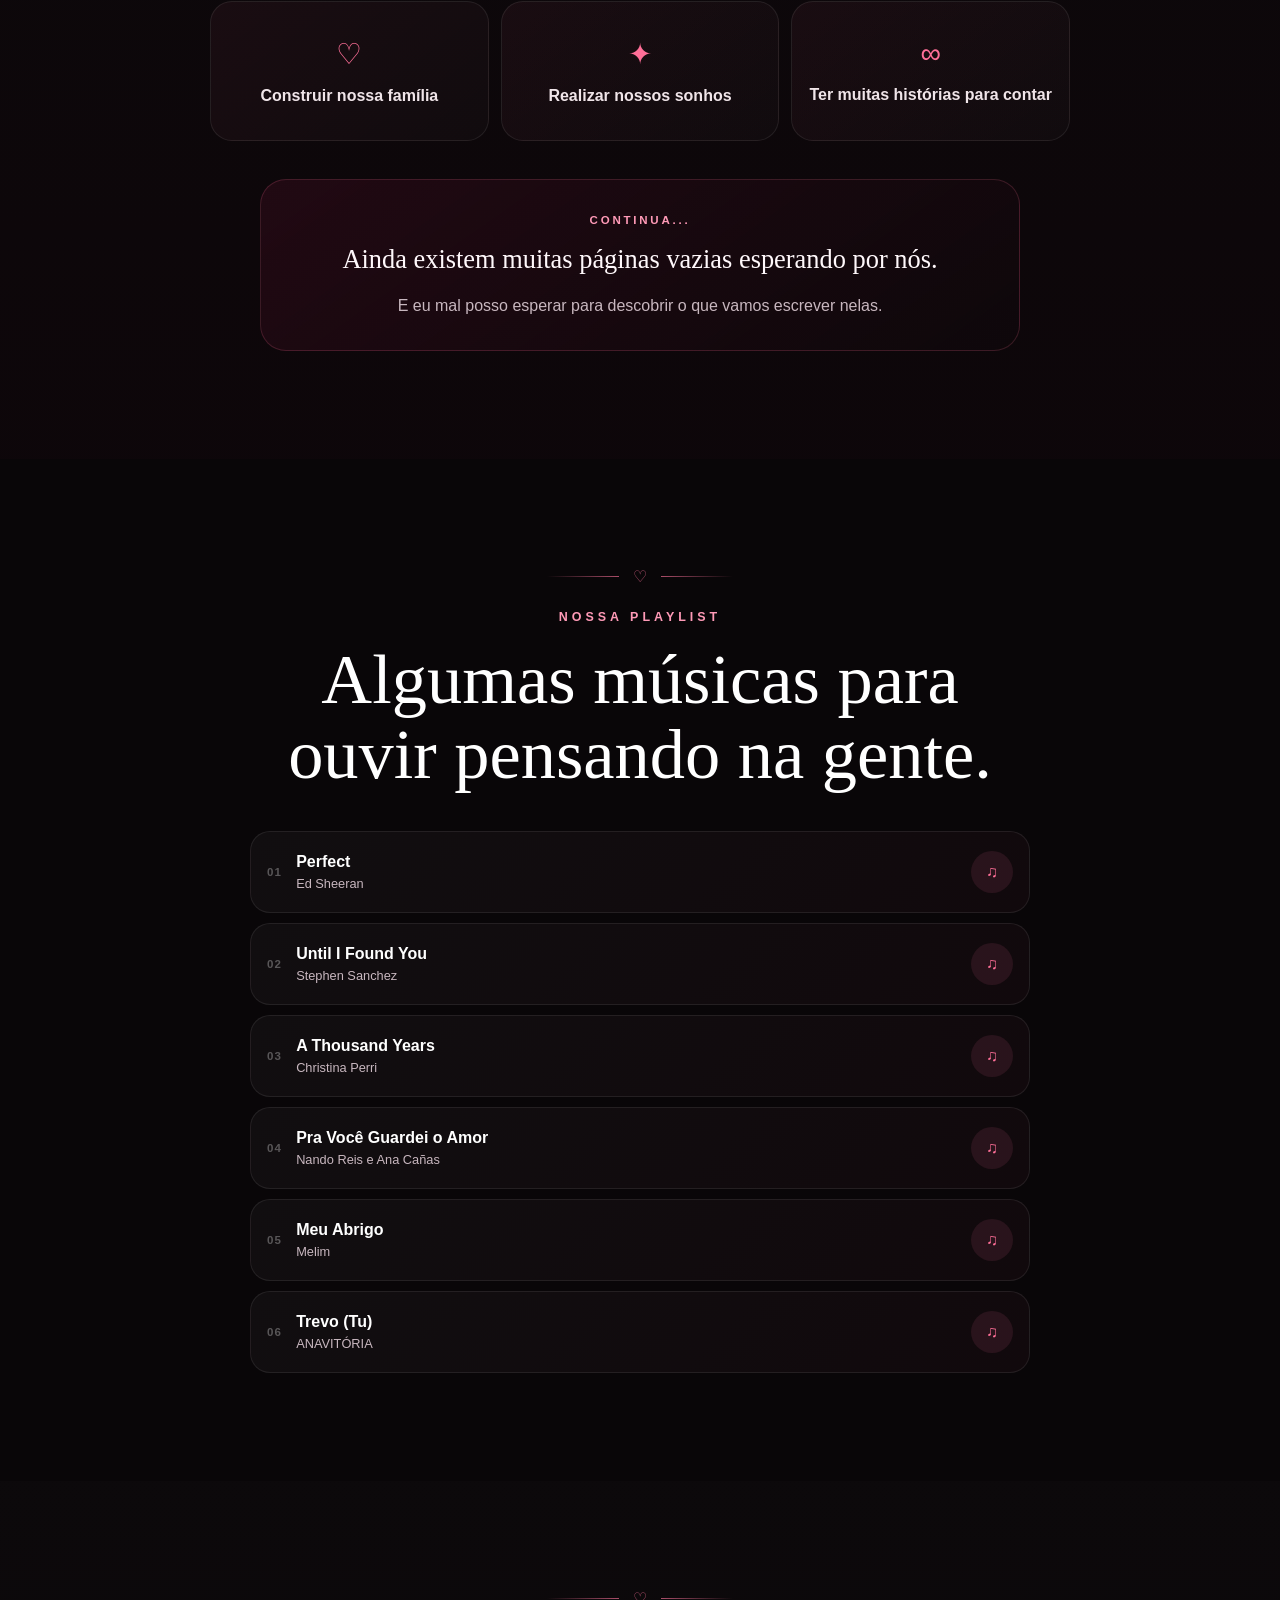
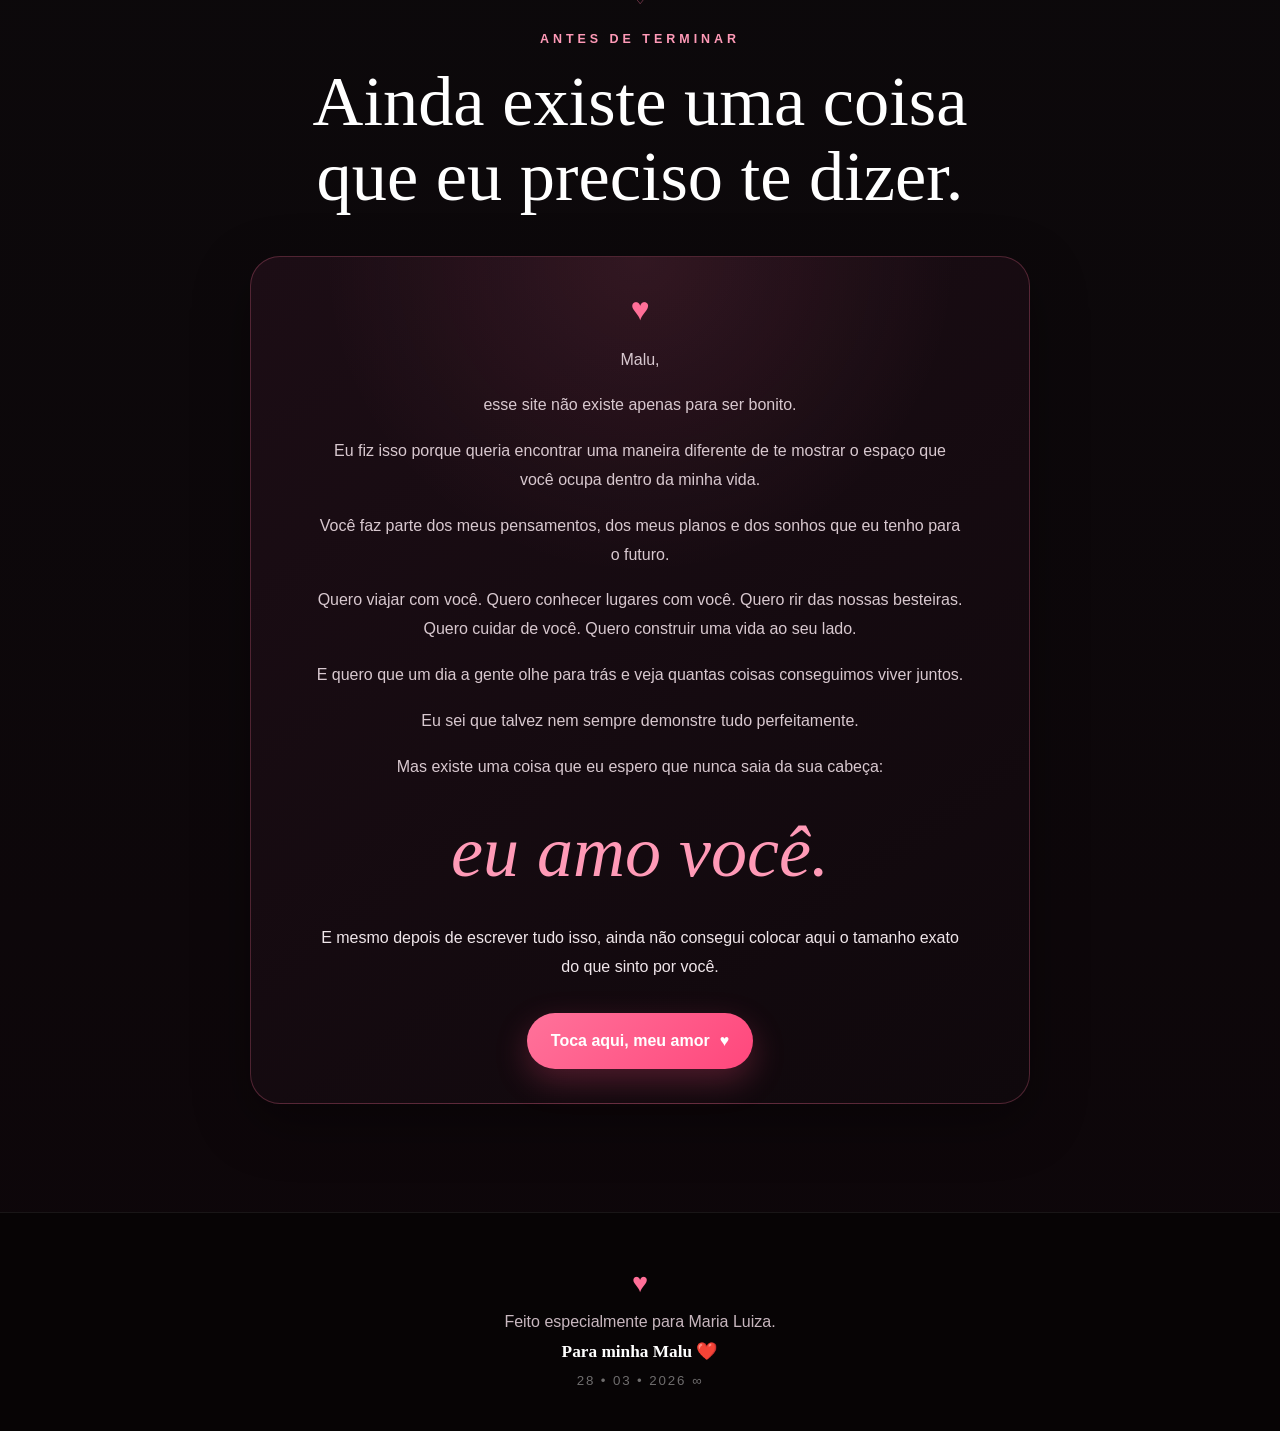
==== commit a227c3c1: "Update historia.html" ====
--- a/historia.html
+++ b/historia.html
@@ -17,7 +17,7 @@
 
   <link
     rel="stylesheet"
-    href="style.css"
+    href="./style.css?v=30"
   >
 </head>
 
@@ -1398,6 +1398,6 @@
   </main>
 
 
-  <script src="app.js"></script>
+  <script src="./app.js?v=30"></script>
 </body>
 </html>
--- a/style.css
+++ b/style.css
@@ -1,6 +1,1206 @@
-/* ==================================================
+/* =========================================================
+   PARA MINHA MALU — STYLE.CSS COMPLETO
+   Visual principal + história + player + galeria + surpresas
+========================================================= */
+
+:root {
+  --bg: #090608;
+  --bg-2: #11080d;
+  --card: #160b11;
+  --card-2: #21101a;
+  --pink: #ff6f98;
+  --pink-2: #ff9ab7;
+  --pink-soft: rgba(255, 111, 152, 0.16);
+  --wine: #7b183b;
+  --wine-2: #a51f50;
+  --text: #fff8fb;
+  --muted: #c8b7bf;
+  --line: rgba(255, 255, 255, 0.10);
+  --shadow: 0 18px 55px rgba(0, 0, 0, 0.35);
+  --radius: 24px;
+}
+
+* {
+  box-sizing: border-box;
+}
+
+html {
+  scroll-behavior: smooth;
+}
+
+body {
+  margin: 0;
+  min-height: 100vh;
+  background: var(--bg);
+  color: var(--text);
+  font-family: Arial, Helvetica, sans-serif;
+  -webkit-font-smoothing: antialiased;
+  overflow-x: hidden;
+}
+
+a {
+  color: inherit;
+  text-decoration: none;
+}
+
+button,
+a {
+  -webkit-tap-highlight-color: transparent;
+}
+
+img {
+  display: block;
+  max-width: 100%;
+}
+
+/* =========================================================
+   CAPA — INDEX.HTML
+========================================================= */
+
+.pagina-inicial {
+  background: #050304;
+}
+
+.pagina-inicial .hero {
+  position: relative;
+  min-height: 100svh;
+  display: flex;
+  align-items: flex-end;
+  overflow: hidden;
+  background:
+    linear-gradient(to bottom, rgba(7, 3, 5, 0.16), rgba(7, 3, 5, 0.30) 35%, rgba(7, 3, 5, 0.92) 88%),
+    url("imagens/foto-10.jpg") center 34% / cover no-repeat;
+}
+
+.pagina-inicial .hero::before {
+  content: "";
+  position: absolute;
+  inset: 0;
+  background: radial-gradient(circle at 75% 18%, rgba(255, 99, 145, 0.16), transparent 36%);
+  pointer-events: none;
+}
+
+.pagina-inicial .hero-overlay {
+  position: absolute;
+  inset: 0;
+  background: linear-gradient(90deg, rgba(13, 5, 9, 0.58), rgba(13, 5, 9, 0.12));
+}
+
+.pagina-inicial .hero-content {
+  position: relative;
+  z-index: 2;
+  width: min(100%, 760px);
+  padding: 42px 26px calc(54px + env(safe-area-inset-bottom));
+}
+
+.pagina-inicial .mini-text {
+  margin: 0 0 12px;
+  color: var(--pink-2);
+  font-size: 0.92rem;
+  letter-spacing: 0.03em;
+}
+
+.pagina-inicial h1 {
+  margin: 0;
+  max-width: 680px;
+  font-family: Georgia, "Times New Roman", serif;
+  font-size: clamp(2.8rem, 10vw, 5.8rem);
+  line-height: 0.98;
+  font-weight: 700;
+  text-wrap: balance;
+}
+
+.pagina-inicial .hero-text {
+  max-width: 590px;
+  margin: 22px 0 28px;
+  color: rgba(255, 255, 255, 0.86);
+  font-size: clamp(1rem, 3.7vw, 1.18rem);
+  line-height: 1.75;
+}
+
+.main-button,
+.hero-button {
+  display: inline-flex;
+  align-items: center;
+  justify-content: center;
+  gap: 10px;
+  min-height: 56px;
+  padding: 15px 24px;
+  border: 0;
+  border-radius: 999px;
+  background: linear-gradient(135deg, #ff729a, #ff477c);
+  color: #fff;
+  font-weight: 800;
+  font-size: 1rem;
+  box-shadow: 0 12px 32px rgba(255, 79, 126, 0.26);
+  cursor: pointer;
+  transition: transform 0.2s ease, box-shadow 0.2s ease;
+}
+
+.main-button:active,
+.hero-button:active {
+  transform: scale(0.97);
+}
+
+.pagina-inicial .hero-date {
+  margin: 22px 0 0;
+  color: rgba(255, 255, 255, 0.62);
+  font-size: 0.86rem;
+  letter-spacing: 0.18em;
+}
+
+/* =========================================================
+   HISTÓRIA — BASE
+========================================================= */
+
+.pagina-historia {
+  background:
+    radial-gradient(circle at 50% 0%, rgba(112, 18, 52, 0.10), transparent 35%),
+    var(--bg);
+}
+
+.topbar {
+  position: sticky;
+  top: 0;
+  z-index: 200;
+  min-height: 76px;
+  display: flex;
+  align-items: center;
+  justify-content: space-between;
+  gap: 12px;
+  padding: 15px 18px;
+  border-bottom: 1px solid var(--line);
+  background: rgba(8, 5, 7, 0.91);
+  -webkit-backdrop-filter: blur(18px);
+  backdrop-filter: blur(18px);
+}
+
+.voltar-link {
+  color: var(--pink-2);
+  font-size: 0.97rem;
+  font-weight: 800;
+  white-space: nowrap;
+}
+
+.topbar-logo {
+  min-width: 0;
+  color: #fff;
+  font-family: Georgia, "Times New Roman", serif;
+  font-size: clamp(1.35rem, 5.4vw, 1.9rem);
+  font-style: italic;
+  white-space: nowrap;
+}
+
+.topbar-logo span {
+  color: var(--pink);
+}
+
+.menu-historia {
+  position: sticky;
+  top: 76px;
+  z-index: 190;
+  display: flex;
+  gap: 10px;
+  overflow-x: auto;
+  padding: 12px 14px 16px;
+  border-bottom: 1px solid var(--line);
+  background: rgba(8, 5, 7, 0.94);
+  scrollbar-width: none;
+  -webkit-overflow-scrolling: touch;
+}
+
+.menu-historia::-webkit-scrollbar {
+  display: none;
+}
+
+.menu-historia a {
+  flex: 0 0 auto;
+  display: inline-flex;
+  align-items: center;
+  gap: 8px;
+  min-height: 46px;
+  padding: 0 16px;
+  border: 1px solid rgba(255, 255, 255, 0.09);
+  border-radius: 999px;
+  background: rgba(255, 255, 255, 0.035);
+  color: #eadde3;
+  font-weight: 700;
+  font-size: 0.9rem;
+}
+
+.menu-historia a span {
+  color: var(--pink-2);
+}
+
+.menu-historia .menu-ativo {
+  border-color: rgba(255, 111, 152, 0.32);
+  background: rgba(255, 111, 152, 0.10);
+  color: #fff;
+}
+
+/* =========================================================
+   HERO DA HISTÓRIA
+========================================================= */
+
+.history-hero {
+  position: relative;
+  min-height: calc(100svh - 132px);
+  display: flex;
+  align-items: center;
+  overflow: hidden;
+  background:
+    linear-gradient(180deg, rgba(7, 4, 6, 0.20), rgba(7, 4, 6, 0.54) 55%, rgba(7, 4, 6, 0.98) 100%),
+    url("imagens/foto-10.jpg") center 38% / cover no-repeat;
+}
+
+.history-hero-overlay {
+  position: absolute;
+  inset: 0;
+  background: linear-gradient(90deg, rgba(14, 5, 9, 0.78), rgba(14, 5, 9, 0.16) 72%);
+}
+
+.coracoes-fundo {
+  position: absolute;
+  inset: 0;
+  pointer-events: none;
+}
+
+.coracoes-fundo span {
+  position: absolute;
+  color: rgba(255, 82, 130, 0.24);
+  font-size: 2rem;
+  animation: flutuarCoracao 5s ease-in-out infinite;
+}
+
+.coracoes-fundo span:nth-child(1) { left: 5%; top: 34%; }
+.coracoes-fundo span:nth-child(2) { right: 8%; top: 29%; animation-delay: .8s; }
+.coracoes-fundo span:nth-child(3) { left: 19%; bottom: 7%; animation-delay: 1.6s; }
+.coracoes-fundo span:nth-child(4) { right: 16%; bottom: 13%; animation-delay: 2.2s; }
+.coracoes-fundo span:nth-child(5) { left: 47%; top: 18%; animation-delay: 2.8s; }
+
+@keyframes flutuarCoracao {
+  0%, 100% { transform: translateY(0) rotate(-4deg); }
+  50% { transform: translateY(-14px) rotate(4deg); }
+}
+
+.history-hero-content {
+  position: relative;
+  z-index: 3;
+  width: min(100%, 820px);
+  padding: 72px 32px 150px;
+}
+
+.hero-label,
+.section-small-title {
+  margin: 0 0 18px;
+  color: var(--pink-2);
+  font-size: 0.78rem;
+  font-weight: 900;
+  letter-spacing: 0.32em;
+}
+
+.history-hero h1 {
+  margin: 0;
+  max-width: 720px;
+  font-family: Georgia, "Times New Roman", serif;
+  font-size: clamp(3.2rem, 11vw, 6.5rem);
+  line-height: 0.94;
+  font-weight: 400;
+  letter-spacing: -0.04em;
+}
+
+.history-hero h1 em {
+  display: block;
+  margin-top: 8px;
+  color: #ff7ba4;
+  font-family: "Brush Script MT", "Segoe Script", cursive;
+  font-size: 1.03em;
+  line-height: 0.92;
+  font-weight: 400;
+}
+
+.hero-detail {
+  display: flex;
+  align-items: center;
+  gap: 15px;
+  margin: 34px 0 26px;
+  color: var(--pink);
+  font-size: 1.3rem;
+}
+
+.hero-detail span {
+  width: 94px;
+  height: 2px;
+  background: linear-gradient(90deg, var(--pink), transparent);
+}
+
+.hero-description {
+  max-width: 690px;
+  margin: 0 0 28px;
+  color: rgba(255, 255, 255, 0.90);
+  font-size: clamp(1rem, 3.8vw, 1.22rem);
+  line-height: 1.8;
+}
+
+.hero-menu {
+  position: absolute;
+  z-index: 4;
+  left: 0;
+  right: 0;
+  bottom: 0;
+  display: flex;
+  gap: 8px;
+  overflow-x: auto;
+  padding: 12px 14px calc(14px + env(safe-area-inset-bottom));
+  background: linear-gradient(to top, rgba(6, 3, 5, 0.97), rgba(6, 3, 5, 0.55), transparent);
+  scrollbar-width: none;
+}
+
+.hero-menu::-webkit-scrollbar { display: none; }
+
+.hero-menu a {
+  flex: 0 0 auto;
+  display: inline-flex;
+  align-items: center;
+  gap: 7px;
+  min-height: 42px;
+  padding: 0 13px;
+  border: 1px solid rgba(255, 255, 255, 0.11);
+  border-radius: 999px;
+  background: rgba(13, 8, 10, 0.65);
+  color: #f2e7eb;
+  font-size: 0.78rem;
+  font-weight: 700;
+  -webkit-backdrop-filter: blur(10px);
+  backdrop-filter: blur(10px);
+}
+
+.hero-menu a span { color: var(--pink-2); }
+
+/* =========================================================
+   SEÇÕES GERAIS
+========================================================= */
+
+main {
+  overflow: hidden;
+}
+
+.section {
+  position: relative;
+  padding: 84px 20px;
+}
+
+.section:nth-of-type(even) {
+  background: linear-gradient(180deg, rgba(255,255,255,0.01), rgba(119,18,54,0.04));
+}
+
+.section-decoration {
+  display: flex;
+  align-items: center;
+  justify-content: center;
+  gap: 14px;
+  margin-bottom: 24px;
+  color: rgba(255, 115, 156, 0.70);
+}
+
+.section-decoration span {
+  width: 72px;
+  height: 1px;
+  background: linear-gradient(90deg, transparent, rgba(255, 115, 156, 0.65));
+}
+
+.section-decoration span:last-child {
+  background: linear-gradient(90deg, rgba(255, 115, 156, 0.65), transparent);
+}
+
+.center { text-align: center; }
+
+.section > h2,
+.story-title {
+  width: min(100%, 760px);
+  margin: 0 auto 24px;
+  color: #fff;
+  font-family: Georgia, "Times New Roman", serif;
+  font-size: clamp(2.25rem, 8.3vw, 4.4rem);
+  line-height: 1.06;
+  font-weight: 400;
+  text-align: center;
+  text-wrap: balance;
+}
+
+.story-title strong {
+  display: block;
+  color: var(--pink-2);
+  font-weight: 400;
+}
+
+.section-description {
+  width: min(100%, 650px);
+  margin: 0 auto;
+  color: var(--muted);
+  text-align: center;
+  line-height: 1.8;
+}
+
+/* =========================================================
+   LINHA DO TEMPO
+========================================================= */
+
+.timeline {
+  position: relative;
+  width: min(100%, 920px);
+  margin: 54px auto 0;
+}
+
+.timeline::before {
+  content: "";
+  position: absolute;
+  top: 8px;
+  bottom: 8px;
+  left: 19px;
+  width: 2px;
+  background: linear-gradient(var(--pink), rgba(255,111,152,0.08));
+}
+
+.timeline-item {
+  position: relative;
+  padding-left: 58px;
+  margin-bottom: 36px;
+}
+
+.timeline-heart {
+  position: absolute;
+  z-index: 2;
+  left: 0;
+  top: 22px;
+  width: 40px;
+  height: 40px;
+  display: grid;
+  place-items: center;
+  border: 1px solid rgba(255,111,152,0.36);
+  border-radius: 50%;
+  background: #160a10;
+  color: var(--pink);
+  box-shadow: 0 0 0 7px rgba(255,111,152,0.04);
+}
+
+.timeline-card {
+  display: grid;
+  grid-template-columns: 1fr;
+  overflow: hidden;
+  border: 1px solid rgba(255,255,255,0.09);
+  border-radius: var(--radius);
+  background: linear-gradient(145deg, rgba(35,15,25,0.97), rgba(16,9,13,0.98));
+  box-shadow: var(--shadow);
+}
+
+.timeline-card-destaque {
+  border-color: rgba(255,111,152,0.34);
+}
+
+.timeline-text {
+  padding: 28px 24px;
+}
+
+.timeline-year {
+  display: inline-block;
+  margin-bottom: 12px;
+  color: var(--pink-2);
+  font-size: 0.78rem;
+  font-weight: 900;
+  letter-spacing: 0.16em;
+  text-transform: uppercase;
+}
+
+.timeline-text h3 {
+  margin: 0 0 14px;
+  font-family: Georgia, "Times New Roman", serif;
+  font-size: 1.65rem;
+  line-height: 1.15;
+  font-weight: 400;
+}
+
+.timeline-text p {
+  margin: 0;
+  color: var(--muted);
+  line-height: 1.75;
+}
+
+.timeline-photo {
+  min-height: 230px;
+}
+
+.timeline-photo img {
+  width: 100%;
+  height: 100%;
+  min-height: 230px;
+  object-fit: cover;
+}
+
+/* =========================================================
+   CONTADOR
+========================================================= */
+
+.contador-section {
+  text-align: center;
+}
+
+.contador {
+  width: min(100%, 760px);
+  margin: 42px auto 0;
+  display: grid;
+  grid-template-columns: repeat(2, minmax(0, 1fr));
+  gap: 12px;
+}
+
+.contador-box {
+  padding: 24px 10px;
+  border: 1px solid rgba(255,111,152,0.17);
+  border-radius: 22px;
+  background: linear-gradient(145deg, rgba(255,111,152,0.07), rgba(255,255,255,0.018));
+}
+
+.contador-box span {
+  display: block;
+  color: #fff;
+  font-family: Georgia, "Times New Roman", serif;
+  font-size: clamp(2.35rem, 10vw, 4.3rem);
+  line-height: 1;
+}
+
+.contador-box small {
+  display: block;
+  margin-top: 10px;
+  color: var(--pink-2);
+  font-size: 0.66rem;
+  font-weight: 900;
+  letter-spacing: 0.18em;
+}
+
+.contador-data {
+  margin: 22px 0 0;
+  color: rgba(255,255,255,0.55);
+  letter-spacing: 0.17em;
+  font-size: 0.78rem;
+}
+
+/* =========================================================
+   PRIMEIRO BEIJO
+========================================================= */
+
+.beijo-card {
+  width: min(100%, 900px);
+  margin: 42px auto 0;
+  display: grid;
+  overflow: hidden;
+  border: 1px solid rgba(255,255,255,0.09);
+  border-radius: 28px;
+  background: #140a0f;
+  box-shadow: var(--shadow);
+}
+
+.beijo-photo {
+  position: relative;
+  min-height: 340px;
+}
+
+.beijo-photo img {
+  width: 100%;
+  height: 100%;
+  min-height: 340px;
+  object-fit: cover;
+}
+
+.beijo-photo-overlay {
+  position: absolute;
+  inset: 0;
+  background: linear-gradient(to top, rgba(10,4,7,0.76), transparent 54%);
+}
+
+.beijo-heart {
+  position: absolute;
+  right: 18px;
+  bottom: 16px;
+  color: var(--pink);
+  font-size: 2rem;
+}
+
+.beijo-text {
+  padding: 30px 24px;
+}
+
+.beijo-text p {
+  margin: 0 0 15px;
+  color: var(--muted);
+  line-height: 1.75;
+}
+
+.beijo-text strong {
+  display: block;
+  margin: 18px 0;
+  color: #fff;
+  font-family: Georgia, "Times New Roman", serif;
+  font-size: 1.6rem;
+  line-height: 1.35;
+}
+
+.beijo-final {
+  color: var(--pink-2) !important;
+}
+
+/* =========================================================
+   MEMÓRIAS
+========================================================= */
+
+.memory-grid {
+  width: min(100%, 980px);
+  margin: 42px auto 0;
+  display: grid;
+  grid-template-columns: 1fr;
+  gap: 14px;
+}
+
+.memory-new-card {
+  position: relative;
+  overflow: hidden;
+  min-height: 230px;
+  padding: 28px 24px;
+  border: 1px solid rgba(255,255,255,0.08);
+  border-radius: 24px;
+  background: linear-gradient(145deg, rgba(34,14,24,0.94), rgba(13,8,11,0.96));
+}
+
+.memory-number {
+  position: absolute;
+  top: 18px;
+  right: 20px;
+  color: rgba(255,255,255,0.10);
+  font-family: Georgia, serif;
+  font-size: 3.4rem;
+}
+
+.memory-icon {
+  width: 48px;
+  height: 48px;
+  display: grid;
+  place-items: center;
+  margin-bottom: 18px;
+  border: 1px solid rgba(255,111,152,0.24);
+  border-radius: 50%;
+  color: var(--pink);
+  background: rgba(255,111,152,0.07);
+  font-size: 1.25rem;
+}
+
+.memory-new-card h3 {
+  position: relative;
+  margin: 0 0 12px;
+  max-width: 78%;
+  font-family: Georgia, serif;
+  font-size: 1.45rem;
+  font-weight: 400;
+  line-height: 1.2;
+}
+
+.memory-new-card p {
+  position: relative;
+  margin: 0;
+  color: var(--muted);
+  line-height: 1.75;
+}
+
+/* =========================================================
+   O QUE EU AMO
+========================================================= */
+
+.love-list {
+  width: min(100%, 760px);
+  margin: 38px auto 0;
+  display: grid;
+  grid-template-columns: repeat(2, minmax(0, 1fr));
+  gap: 10px;
+}
+
+.love-item {
+  min-height: 58px;
+  display: flex;
+  align-items: center;
+  gap: 10px;
+  padding: 0 16px;
+  border: 1px solid rgba(255,255,255,0.08);
+  border-radius: 18px;
+  background: rgba(255,255,255,0.025);
+  color: #f6edf1;
+  font-weight: 700;
+}
+
+.love-item span {
+  color: var(--pink);
+}
+
+.love-quote {
+  width: min(100%, 760px);
+  margin: 34px auto 0;
+  padding: 30px 24px;
+  border-left: 3px solid var(--pink);
+  border-radius: 0 20px 20px 0;
+  background: linear-gradient(90deg, rgba(255,111,152,0.09), rgba(255,255,255,0.02));
+}
+
+.love-quote > span {
+  display: block;
+  height: 28px;
+  color: var(--pink);
+  font-family: Georgia, serif;
+  font-size: 3.5rem;
+  line-height: 1;
+}
+
+.love-quote p {
+  margin: 8px 0 0;
+  color: #eadfe4;
+  font-family: Georgia, serif;
+  font-size: 1.25rem;
+  line-height: 1.65;
+}
+
+/* =========================================================
+   GALERIA
+========================================================= */
+
+.gallery {
+  width: min(100%, 980px);
+  margin: 42px auto 0;
+  display: grid;
+  grid-template-columns: repeat(2, minmax(0, 1fr));
+  gap: 12px;
+}
+
+.gallery img {
+  width: 100%;
+  aspect-ratio: 0.78;
+  object-fit: cover;
+  border: 1px solid rgba(255,255,255,0.09);
+  border-radius: 20px;
+  background: #12090e;
+  box-shadow: 0 8px 28px rgba(0,0,0,0.18);
+}
+
+.gallery img:nth-child(3n) {
+  grid-column: span 2;
+  aspect-ratio: 1.55;
+}
+
+/* =========================================================
+   CARTA
+========================================================= */
+
+.letter-card {
+  width: min(100%, 780px);
+  margin: 42px auto 0;
+  padding: 30px 24px;
+  border: 1px solid rgba(255,111,152,0.22);
+  border-radius: 28px;
+  background:
+    radial-gradient(circle at 100% 0%, rgba(255,111,152,0.08), transparent 33%),
+    linear-gradient(145deg, #1b0d14, #10090d);
+  box-shadow: var(--shadow);
+}
+
+.letter-top {
+  margin-bottom: 26px;
+  padding-bottom: 18px;
+  border-bottom: 1px solid rgba(255,255,255,0.09);
+  color: #fff;
+  font-family: Georgia, serif;
+  font-size: 1.25rem;
+  font-style: italic;
+}
+
+.letter-top span { color: var(--pink); }
+
+.letter-card p {
+  margin: 0 0 18px;
+  color: #d7c7ce;
+  line-height: 1.82;
+}
+
+.letter-card blockquote {
+  margin: 28px 0;
+  padding: 22px;
+  border-left: 3px solid var(--pink);
+  background: rgba(255,111,152,0.06);
+  color: #fff;
+  font-family: Georgia, serif;
+  font-size: 1.2rem;
+  line-height: 1.65;
+}
+
+.letter-signature {
+  margin-top: 32px;
+  color: #c9b9c1;
+  line-height: 1.7;
+}
+
+.letter-signature strong {
+  display: inline-block;
+  margin-top: 8px;
+  color: var(--pink-2);
+  font-family: Georgia, serif;
+  font-size: 1.35rem;
+  font-style: italic;
+}
+
+/* =========================================================
+   FUTURO
+========================================================= */
+
+.future-grid {
+  width: min(100%, 860px);
+  margin: 40px auto 0;
+  display: grid;
+  grid-template-columns: repeat(2, minmax(0, 1fr));
+  gap: 12px;
+}
+
+.future-card {
+  min-height: 140px;
+  display: flex;
+  flex-direction: column;
+  align-items: center;
+  justify-content: center;
+  gap: 14px;
+  padding: 20px 14px;
+  border: 1px solid rgba(255,255,255,0.08);
+  border-radius: 22px;
+  background: linear-gradient(145deg, rgba(255,111,152,0.055), rgba(255,255,255,0.018));
+  text-align: center;
+}
+
+.future-card span {
+  color: var(--pink);
+  font-size: 1.8rem;
+}
+
+.future-card p {
+  margin: 0;
+  color: #f0e5e9;
+  font-weight: 700;
+  line-height: 1.35;
+}
+
+.future-message {
+  width: min(100%, 760px);
+  margin: 38px auto 0;
+  padding: 30px 24px;
+  border: 1px solid rgba(255,111,152,0.18);
+  border-radius: 26px;
+  background: linear-gradient(145deg, rgba(102,18,49,0.23), rgba(14,8,11,0.92));
+  text-align: center;
+}
+
+.future-message > span {
+  color: var(--pink-2);
+  font-size: 0.72rem;
+  font-weight: 900;
+  letter-spacing: 0.24em;
+}
+
+.future-message h3 {
+  margin: 15px 0;
+  font-family: Georgia, serif;
+  font-size: 1.65rem;
+  font-weight: 400;
+  line-height: 1.28;
+}
+
+.future-message p {
+  margin: 0;
+  color: var(--muted);
+  line-height: 1.75;
+}
+
+/* =========================================================
+   PLAYLIST
+========================================================= */
+
+.playlist {
+  width: min(100%, 780px);
+  margin: 40px auto 0;
+  display: grid;
+  gap: 10px;
+}
+
+.music-card {
+  display: flex;
+  align-items: center;
+  gap: 14px;
+  min-height: 82px;
+  padding: 14px 16px;
+  border: 1px solid rgba(255,255,255,0.08);
+  border-radius: 20px;
+  background: linear-gradient(135deg, rgba(255,255,255,0.035), rgba(255,111,152,0.035));
+}
+
+.music-number {
+  flex: 0 0 auto;
+  color: rgba(255,255,255,0.30);
+  font-size: 0.72rem;
+  font-weight: 900;
+  letter-spacing: 0.1em;
+}
+
+.music-info {
+  min-width: 0;
+  flex: 1;
+}
+
+.music-info h3 {
+  margin: 0 0 5px;
+  overflow: hidden;
+  color: #fff;
+  font-size: 1rem;
+  white-space: nowrap;
+  text-overflow: ellipsis;
+}
+
+.music-info p {
+  margin: 0;
+  overflow: hidden;
+  color: var(--muted);
+  font-size: 0.8rem;
+  white-space: nowrap;
+  text-overflow: ellipsis;
+}
+
+.music-play {
+  width: 42px;
+  height: 42px;
+  flex: 0 0 42px;
+  display: grid;
+  place-items: center;
+  border-radius: 50%;
+  background: rgba(255,111,152,0.10);
+  color: var(--pink);
+}
+
+/* =========================================================
+   FINAL
+========================================================= */
+
+.final-card {
+  width: min(100%, 780px);
+  margin: 42px auto 0;
+  padding: 34px 24px;
+  border: 1px solid rgba(255,111,152,0.26);
+  border-radius: 30px;
+  background:
+    radial-gradient(circle at 50% 0%, rgba(255,111,152,0.11), transparent 34%),
+    linear-gradient(145deg, #1c0d15, #0f080c);
+  text-align: center;
+  box-shadow: var(--shadow);
+}
+
+.final-small-heart,
+.big-heart {
+  display: block;
+  color: var(--pink);
+}
+
+.final-small-heart {
+  margin-bottom: 18px;
+  font-size: 2rem;
+}
+
+.final-card p {
+  margin: 0 auto 17px;
+  max-width: 650px;
+  color: #d8c8cf;
+  line-height: 1.8;
+}
+
+.final-love {
+  margin: 30px 0;
+  color: var(--pink-2);
+  font-family: Georgia, serif;
+  font-size: clamp(2.2rem, 9vw, 4.5rem);
+  font-style: italic;
+}
+
+.final-emotional-text {
+  color: #f0e6ea !important;
+}
+
+.final-button {
+  margin-top: 14px;
+}
+
+.surpresa {
+  max-height: 0;
+  margin-top: 0;
+  padding: 0 18px;
+  overflow: hidden;
+  opacity: 0;
+  transform: translateY(12px);
+  transition: max-height 0.7s ease, opacity 0.55s ease, transform 0.55s ease, margin 0.5s ease, padding 0.5s ease;
+}
+
+.surpresa.ativa {
+  max-height: 900px;
+  margin-top: 30px;
+  padding: 28px 18px 10px;
+  opacity: 1;
+  transform: translateY(0);
+}
+
+.big-heart {
+  margin-bottom: 12px;
+  font-size: 3.5rem;
+  animation: segredoPulsando 1.5s infinite;
+}
+
+.surpresa h3 {
+  margin: 0 0 16px;
+  color: #fff;
+  font-family: Georgia, serif;
+  font-size: 2rem;
+  font-style: italic;
+  font-weight: 400;
+}
+
+.surpresa strong {
+  display: block;
+  margin-top: 18px;
+  color: var(--pink-2);
+  font-family: Georgia, serif;
+  font-size: 1.4rem;
+}
+
+/* =========================================================
+   RODAPÉ
+========================================================= */
+
+footer {
+  padding: 54px 20px calc(42px + env(safe-area-inset-bottom));
+  border-top: 1px solid rgba(255,255,255,0.07);
+  background: #070405;
+  text-align: center;
+}
+
+.footer-heart {
+  display: block;
+  margin-bottom: 14px;
+  color: var(--pink);
+  font-size: 1.7rem;
+}
+
+footer p {
+  margin: 0 0 10px;
+  color: var(--muted);
+}
+
+footer strong {
+  display: block;
+  margin-bottom: 9px;
+  color: #fff;
+  font-family: Georgia, serif;
+  font-size: 1.08rem;
+}
+
+footer small {
+  color: rgba(255,255,255,0.42);
+  letter-spacing: 0.14em;
+}
+
+/* =========================================================
+   PLAYER DE MÚSICA
+========================================================= */
+
+.player-musica {
+  position: fixed;
+  left: 14px;
+  right: 14px;
+  bottom: calc(14px + env(safe-area-inset-bottom));
+  z-index: 5000;
+  display: flex;
+  align-items: center;
+  justify-content: space-between;
+  gap: 12px;
+  padding: 11px 12px;
+  border: 1px solid rgba(255,111,152,0.30);
+  border-radius: 18px;
+  background: rgba(13, 8, 10, 0.91);
+  -webkit-backdrop-filter: blur(18px);
+  backdrop-filter: blur(18px);
+  box-shadow: 0 15px 40px rgba(0,0,0,0.40);
+  opacity: 0;
+  transform: translateY(140%);
+  pointer-events: none;
+  transition: opacity .35s ease, transform .35s ease;
+}
+
+.player-musica.ativo {
+  opacity: 1;
+  transform: translateY(0);
+  pointer-events: auto;
+}
+
+.player-info {
+  min-width: 0;
+  flex: 1;
+  display: flex;
+  align-items: center;
+  gap: 10px;
+}
+
+.player-icon {
+  width: 42px;
+  height: 42px;
+  flex: 0 0 42px;
+  display: grid;
+  place-items: center;
+  border-radius: 50%;
+  background: linear-gradient(135deg, #ff6f98, #ad204f);
+  color: #fff;
+}
+
+.player-info > div { min-width: 0; }
+
+.player-info strong,
+.player-info small {
+  display: block;
+  overflow: hidden;
+  white-space: nowrap;
+  text-overflow: ellipsis;
+}
+
+.player-info strong {
+  font-size: .86rem;
+}
+
+.player-info small {
+  margin-top: 3px;
+  color: var(--muted);
+  font-size: .7rem;
+}
+
+.btn-musica {
+  width: 42px;
+  height: 42px;
+  flex: 0 0 42px;
+  display: grid;
+  place-items: center;
+  border: 0;
+  border-radius: 50%;
+  background: rgba(255,255,255,0.08);
+  color: #fff;
+  font-size: 1rem;
+  cursor: pointer;
+}
+
+/* =========================================================
    GALERIA EM TELA CHEIA
-================================================== */
+========================================================= */
 
 .foto-clicavel {
   cursor: zoom-in;
@@ -9,24 +1209,15 @@
 .modal-foto {
   position: fixed;
   inset: 0;
-
   z-index: 9990;
-
   display: flex;
   align-items: center;
   justify-content: center;
-
-  padding: 22px;
-
-  background:
-    rgba(8, 4, 7, 0.96);
-
+  padding: 70px 14px 70px;
+  background: rgba(6, 3, 5, 0.97);
   opacity: 0;
   visibility: hidden;
-
-  transition:
-    opacity 0.3s ease,
-    visibility 0.3s ease;
+  transition: opacity .3s ease, visibility .3s ease;
 }
 
 .modal-foto.ativo {
@@ -35,306 +1226,163 @@
 }
 
 .modal-foto-imagem {
-  max-width: 95vw;
-  max-height: 85vh;
-
+  max-width: 100%;
+  max-height: 80vh;
   object-fit: contain;
-
-  border-radius: 20px;
-
-  box-shadow:
-    0 25px 70px
-    rgba(0, 0, 0, 0.65);
-
-  transform: scale(0.92);
-
-  transition:
-    transform 0.35s ease;
-}
-
-.modal-foto.ativo
-.modal-foto-imagem {
+  border-radius: 18px;
+  box-shadow: 0 25px 80px rgba(0,0,0,.64);
+  transform: scale(.93);
+  transition: transform .35s ease;
+}
+
+.modal-foto.ativo .modal-foto-imagem {
   transform: scale(1);
 }
 
 .modal-foto-fechar {
   position: absolute;
-
-  top:
-    calc(
-      18px +
-      env(safe-area-inset-top)
-    );
-
-  right: 18px;
-
+  top: calc(16px + env(safe-area-inset-top));
+  right: 16px;
   width: 46px;
   height: 46px;
-
   display: grid;
   place-items: center;
-
-  border:
-    1px solid
-    rgba(255, 255, 255, 0.15);
-
+  border: 1px solid rgba(255,255,255,.14);
   border-radius: 50%;
-
-  background:
-    rgba(255, 255, 255, 0.08);
-
-  color: white;
-
+  background: rgba(255,255,255,.08);
+  color: #fff;
   font-size: 2rem;
   line-height: 1;
-
   cursor: pointer;
 }
 
 .modal-foto-coracao {
   position: absolute;
-
-  bottom:
-    calc(
-      20px +
-      env(safe-area-inset-bottom)
-    );
-
+  bottom: calc(18px + env(safe-area-inset-bottom));
   left: 50%;
-
-  transform:
-    translateX(-50%);
-
-  color: #ff7098;
-
+  transform: translateX(-50%);
+  color: var(--pink);
   font-size: 2rem;
-
-  animation:
-    pulsarCoracaoFoto
-    1.5s infinite;
-}
-
-body.modal-aberto {
-  overflow: hidden;
-}
+  animation: pulsarCoracaoFoto 1.5s infinite;
+}
+
+body.modal-aberto { overflow: hidden; }
 
 @keyframes pulsarCoracaoFoto {
-
-  0%,
-  100% {
-    transform:
-      translateX(-50%)
-      scale(1);
-  }
-
-  50% {
-    transform:
-      translateX(-50%)
-      scale(1.25);
-  }
-
-}
-
-
-/* ==================================================
-   CORAÇÃO SECRETO
-================================================== */
+  0%, 100% { transform: translateX(-50%) scale(1); }
+  50% { transform: translateX(-50%) scale(1.25); }
+}
+
+/* =========================================================
+   SURPRESA — CORAÇÃO ESCONDIDO
+========================================================= */
 
 .coracao-secreto {
   display: block;
-
-  width: 40px;
-  height: 40px;
-
-  margin:
-    28px
-    auto
-    0;
-
+  width: 42px;
+  height: 42px;
+  margin: 30px auto 0;
   border: 0;
-
   background: transparent;
-
-  color:
-    rgba(255, 111, 152, 0.24);
-
-  font-size: 1.5rem;
-
+  color: rgba(255,111,152,.28);
+  font-size: 1.55rem;
   cursor: pointer;
-
-  transition:
-    color 0.25s ease,
-    transform 0.25s ease;
-}
-
-.coracao-secreto:hover,
+  transition: color .25s ease, transform .25s ease;
+}
+
 .coracao-secreto:active {
-  color: #ff6f98;
-
-  transform:
-    scale(1.25);
-}
-
-
-/* ==================================================
+  color: var(--pink);
+  transform: scale(1.28);
+}
+
+/* =========================================================
    SURPRESA DA CARTA
-================================================== */
+========================================================= */
 
 .mensagem-carta-secreta {
-  max-width: 650px;
-
-  margin:
-    30px auto 0;
-
-  padding:
-    22px;
-
-  border:
-    1px solid
-    rgba(255, 111, 152, 0.22);
-
+  width: min(100%, 650px);
+  margin: 30px auto 0;
+  padding: 24px;
+  border: 1px solid rgba(255,111,152,.22);
   border-radius: 22px;
-
-  background:
-    linear-gradient(
-      145deg,
-      rgba(255, 111, 152, 0.08),
-      rgba(111, 16, 49, 0.10)
-    );
-
+  background: linear-gradient(145deg, rgba(255,111,152,.08), rgba(111,16,49,.10));
   text-align: center;
-
   opacity: 0;
-
-  transform:
-    translateY(28px);
-
+  transform: translateY(28px);
   pointer-events: none;
-
-  transition:
-    opacity 1.1s ease,
-    transform 1.1s ease;
+  transition: opacity 1.1s ease, transform 1.1s ease;
 }
 
 .mensagem-carta-secreta.ativa {
   opacity: 1;
-
-  transform:
-    translateY(0);
-
+  transform: translateY(0);
   pointer-events: auto;
 }
 
 .mensagem-carta-secreta span {
   display: inline-block;
-
   margin-bottom: 10px;
-
-  color: #ff7fa3;
-
-  font-family:
-    Georgia,
-    serif;
-
+  color: var(--pink-2);
+  font-family: Georgia, serif;
   font-style: italic;
-
   font-size: 1.15rem;
 }
 
 .mensagem-carta-secreta p {
-  margin:
-    0
-    0
-    12px;
-
-  color:
-    rgba(255, 255, 255, 0.74);
-
+  margin: 0 0 12px;
+  color: rgba(255,255,255,.74);
   line-height: 1.7;
 }
 
 .mensagem-carta-secreta strong {
   display: block;
-
-  color: #fff;
-
-  font-family:
-    Georgia,
-    serif;
-
+  color: #fff;
+  font-family: Georgia, serif;
   font-size: 1.05rem;
-
   line-height: 1.7;
 }
 
-
-/* ==================================================
-   CORAÇÃO SECRETO DO TOPO
-================================================== */
+/* =========================================================
+   SURPRESA — 5 TOQUES NO TOPO
+========================================================= */
 
 .segredo-topo {
   width: 38px;
   height: 38px;
-
+  flex: 0 0 38px;
   display: grid;
   place-items: center;
-
-  border:
-    1px solid
-    rgba(255, 111, 152, 0.18);
-
+  border: 1px solid rgba(255,111,152,.18);
   border-radius: 50%;
-
-  background:
-    rgba(255, 111, 152, 0.05);
-
-  color: #ff6f98;
-
+  background: rgba(255,111,152,.05);
+  color: var(--pink);
   font-size: 1.1rem;
-
   cursor: pointer;
-
-  transition:
-    transform 0.18s ease,
-    background 0.18s ease;
+  transition: transform .18s ease, background .18s ease;
 }
 
 .segredo-topo.tocando {
-  transform:
-    scale(1.35);
-
-  background:
-    rgba(255, 111, 152, 0.18);
-}
-
-
-/* ==================================================
+  transform: scale(1.35);
+  background: rgba(255,111,152,.18);
+}
+
+/* =========================================================
    MODAL DAS MENSAGENS SECRETAS
-================================================== */
+========================================================= */
 
 .modal-segredo {
   position: fixed;
   inset: 0;
-
   z-index: 9995;
-
   display: grid;
   place-items: center;
-
   padding: 20px;
-
-  background:
-    rgba(8, 3, 6, 0.92);
-
-  backdrop-filter:
-    blur(10px);
-
+  background: rgba(8,3,6,.92);
+  -webkit-backdrop-filter: blur(10px);
+  backdrop-filter: blur(10px);
   opacity: 0;
   visibility: hidden;
-
-  transition:
-    opacity 0.35s ease,
-    visibility 0.35s ease;
+  transition: opacity .35s ease, visibility .35s ease;
 }
 
 .modal-segredo.ativo {
@@ -344,200 +1392,476 @@
 
 .modal-segredo-card {
   position: relative;
-
-  width: min(
-    100%,
-    430px
-  );
-
-  padding:
-    42px
-    24px
-    28px;
-
+  width: min(100%, 430px);
+  padding: 42px 24px 28px;
   overflow: hidden;
-
-  border:
-    1px solid
-    rgba(255, 111, 152, 0.35);
-
+  border: 1px solid rgba(255,111,152,.35);
   border-radius: 28px;
-
-  background:
-    linear-gradient(
-      150deg,
-      rgba(48, 13, 28, 0.98),
-      rgba(16, 8, 12, 0.98)
-    );
-
-  box-shadow:
-    0 30px 90px
-    rgba(0, 0, 0, 0.55);
-
+  background: linear-gradient(150deg, rgba(48,13,28,.98), rgba(16,8,12,.98));
+  box-shadow: 0 30px 90px rgba(0,0,0,.55);
   text-align: center;
-
-  transform:
-    translateY(30px)
-    scale(0.94);
-
-  transition:
-    transform 0.4s ease;
-}
-
-.modal-segredo.ativo
-.modal-segredo-card {
-  transform:
-    translateY(0)
-    scale(1);
+  transform: translateY(30px) scale(.94);
+  transition: transform .4s ease;
+}
+
+.modal-segredo.ativo .modal-segredo-card {
+  transform: translateY(0) scale(1);
 }
 
 .modal-segredo-card::before {
   content: "";
-
   position: absolute;
-
   width: 180px;
   height: 180px;
-
   top: -100px;
   left: -90px;
-
   border-radius: 50%;
-
-  background:
-    rgba(255, 64, 125, 0.16);
-
-  filter:
-    blur(20px);
+  background: rgba(255,64,125,.16);
+  filter: blur(20px);
 }
 
 .modal-segredo-fechar {
   position: absolute;
-
   top: 12px;
   right: 12px;
-
   width: 38px;
   height: 38px;
-
   display: grid;
   place-items: center;
-
   border: 0;
-
   border-radius: 50%;
-
-  background:
-    rgba(255, 255, 255, 0.07);
-
-  color: white;
-
+  background: rgba(255,255,255,.07);
+  color: #fff;
   font-size: 1.6rem;
-
   cursor: pointer;
 }
 
 .modal-segredo-coracao {
   margin-bottom: 14px;
-
-  color: #ff6f98;
-
+  color: var(--pink);
   font-size: 2.4rem;
-
-  animation:
-    segredoPulsando
-    1.5s infinite;
+  animation: segredoPulsando 1.5s infinite;
 }
 
 .modal-segredo-titulo {
-  margin:
-    0
-    0
-    14px;
-
-  color: white;
-
-  font-family:
-    Georgia,
-    serif;
-
-  font-size:
-    clamp(
-      1.45rem,
-      6vw,
-      2rem
-    );
-
+  position: relative;
+  margin: 0 0 14px;
+  color: #fff;
+  font-family: Georgia, serif;
+  font-size: clamp(1.45rem, 6vw, 2rem);
   line-height: 1.2;
 }
 
 .modal-segredo-texto {
-  margin:
-    0
-    auto
-    20px;
-
-  color:
-    rgba(255, 255, 255, 0.76);
-
-  font-size: 0.96rem;
-
+  position: relative;
+  margin: 0 auto 20px;
+  color: rgba(255,255,255,.76);
+  font-size: .96rem;
   line-height: 1.75;
 }
 
 .modal-segredo-assinatura {
-  color: #ff7b9f;
-
-  font-family:
-    Georgia,
-    serif;
-
+  position: relative;
+  color: var(--pink-2);
+  font-family: Georgia, serif;
   font-style: italic;
-
-  font-size: 0.92rem;
+  font-size: .92rem;
 }
 
 @keyframes segredoPulsando {
-
-  0%,
-  100% {
-    transform:
-      scale(1);
-  }
-
+  0%, 100% { transform: scale(1); }
+  50% { transform: scale(1.22); }
+}
+
+/* =========================================================
+   TABLET / DESKTOP
+========================================================= */
+
+@media (min-width: 700px) {
+  .section {
+    padding: 108px 28px;
+  }
+
+  .timeline::before {
+    left: 50%;
+    transform: translateX(-50%);
+  }
+
+  .timeline-item {
+    width: 50%;
+    padding-left: 0;
+    padding-right: 45px;
+  }
+
+  .timeline-item:nth-child(even) {
+    margin-left: 50%;
+    padding-left: 45px;
+    padding-right: 0;
+  }
+
+  .timeline-heart {
+    left: auto;
+    right: -20px;
+  }
+
+  .timeline-item:nth-child(even) .timeline-heart {
+    left: -20px;
+    right: auto;
+  }
+
+  .contador {
+    grid-template-columns: repeat(4, minmax(0, 1fr));
+  }
+
+  .memory-grid {
+    grid-template-columns: repeat(3, minmax(0, 1fr));
+  }
+
+  .love-list {
+    grid-template-columns: repeat(3, minmax(0, 1fr));
+  }
+
+  .future-grid {
+    grid-template-columns: repeat(3, minmax(0, 1fr));
+  }
+
+  .gallery {
+    grid-template-columns: repeat(3, minmax(0, 1fr));
+  }
+
+  .gallery img:nth-child(3n) {
+    grid-column: auto;
+    aspect-ratio: .78;
+  }
+
+  .beijo-card {
+    grid-template-columns: 1.05fr .95fr;
+  }
+
+  .player-musica {
+    left: auto;
+    right: 22px;
+    width: 390px;
+  }
+}
+
+@media (min-width: 980px) {
+  .timeline-card {
+    grid-template-columns: 1.05fr .95fr;
+  }
+
+  .timeline-photo,
+  .timeline-photo img {
+    min-height: 100%;
+  }
+}
+
+/* =========================================================
+   CELULAR PEQUENO
+========================================================= */
+
+@media (max-width: 430px) {
+  .topbar {
+    padding-left: 14px;
+    padding-right: 14px;
+  }
+
+  .topbar-logo {
+    font-size: 1.35rem;
+  }
+
+  .history-hero-content {
+    padding-left: 24px;
+    padding-right: 24px;
+  }
+
+  .section {
+    padding-left: 18px;
+    padding-right: 18px;
+  }
+
+  .gallery {
+    gap: 10px;
+  }
+
+  .gallery img {
+    border-radius: 16px;
+  }
+
+  .letter-card,
+  .final-card {
+    padding-left: 20px;
+    padding-right: 20px;
+  }
+}
+
+
+/* ==================================================
+   DICAS DAS SURPRESAS — VERSÃO FÁCIL
+================================================== */
+
+.mapa-surpresas {
+  width: min(94%, 760px);
+  margin: 22px auto 42px;
+  padding: 18px;
+  border: 1px solid rgba(255, 111, 152, 0.34);
+  border-radius: 24px;
+  background: linear-gradient(145deg, rgba(255, 111, 152, 0.10), rgba(70, 10, 35, 0.18));
+  box-shadow: 0 16px 40px rgba(0, 0, 0, 0.28);
+}
+
+.mapa-surpresas-cabecalho {
+  display: flex;
+  align-items: center;
+  gap: 12px;
+  margin-bottom: 14px;
+}
+
+.mapa-surpresas-cabecalho > span {
+  font-size: 2rem;
+}
+
+.mapa-surpresas-cabecalho div {
+  display: flex;
+  flex-direction: column;
+  gap: 3px;
+}
+
+.mapa-surpresas-cabecalho small {
+  color: var(--pink);
+  font-size: .67rem;
+  font-weight: 900;
+  letter-spacing: .14em;
+}
+
+.mapa-surpresas-cabecalho strong {
+  color: #fff;
+  font-size: .98rem;
+  line-height: 1.4;
+}
+
+.mapa-surpresas-lista {
+  display: grid;
+  gap: 10px;
+}
+
+.mapa-surpresa-item {
+  width: 100%;
+  display: grid;
+  grid-template-columns: 42px 1fr auto;
+  align-items: center;
+  gap: 12px;
+  padding: 14px;
+  border: 1px solid rgba(255, 255, 255, .08);
+  border-radius: 18px;
+  background: rgba(255, 255, 255, .035);
+  color: #fff;
+  text-align: left;
+  text-decoration: none;
+  cursor: pointer;
+  font: inherit;
+}
+
+.mapa-surpresa-item:active {
+  transform: scale(.985);
+}
+
+.mapa-numero {
+  width: 38px;
+  height: 38px;
+  display: grid;
+  place-items: center;
+  border-radius: 50%;
+  background: rgba(255, 111, 152, .14);
+  border: 1px solid rgba(255, 111, 152, .36);
+  color: var(--pink);
+  font-weight: 900;
+}
+
+.mapa-surpresa-item div {
+  display: flex;
+  flex-direction: column;
+  gap: 4px;
+}
+
+.mapa-surpresa-item strong {
+  color: #fff;
+  font-size: .88rem;
+}
+
+.mapa-surpresa-item small {
+  color: rgba(255,255,255,.66);
+  font-size: .72rem;
+  line-height: 1.42;
+}
+
+.mapa-surpresa-item b {
+  color: var(--pink);
+  font-size: .67rem;
+  letter-spacing: .08em;
+}
+
+.dica-segredo {
+  width: min(92%, 560px);
+  margin: 24px auto 12px;
+  padding: 17px 18px;
+  display: flex;
+  flex-direction: column;
+  align-items: center;
+  gap: 6px;
+  text-align: center;
+  border: 1px solid rgba(255, 111, 152, 0.48);
+  border-radius: 18px;
+  background: linear-gradient(145deg, rgba(255, 111, 152, 0.14), rgba(90, 15, 45, 0.14));
+  box-shadow: 0 10px 28px rgba(0, 0, 0, 0.18);
+}
+
+.dica-segredo > span {
+  font-size: 1.55rem;
+}
+
+.dica-segredo strong {
+  color: var(--pink);
+  font-size: .92rem;
+  line-height: 1.35;
+  letter-spacing: .03em;
+}
+
+.dica-segredo small {
+  color: rgba(255, 255, 255, .80);
+  font-size: .78rem;
+  line-height: 1.45;
+}
+
+.dica-carta.esperando {
+  animation: dicaRespirando 1.2s ease-in-out infinite;
+}
+
+.dica-carta.descoberta {
+  border-color: rgba(255, 111, 152, .78);
+  background: rgba(255, 111, 152, .16);
+}
+
+@keyframes dicaRespirando {
+  0%, 100% { transform: scale(1); opacity: .90; }
+  50% { transform: scale(1.025); opacity: 1; }
+}
+
+.coracao-secreto {
+  position: relative;
+  width: 76px !important;
+  height: 76px !important;
+  margin: 24px auto 42px !important;
+  border: 1px solid rgba(255, 111, 152, .5) !important;
+  border-radius: 50% !important;
+  background: rgba(255, 111, 152, .12) !important;
+  color: var(--pink) !important;
+  font-size: 2rem !important;
+  box-shadow: 0 0 0 8px rgba(255, 111, 152, .05), 0 10px 30px rgba(0,0,0,.25);
+  animation: coracaoFacil 1.15s ease-in-out infinite;
+}
+
+.coracao-secreto::after {
+  content: "TOCA AQUI";
+  position: absolute;
+  left: 50%;
+  top: calc(100% + 10px);
+  transform: translateX(-50%);
+  width: max-content;
+  color: #fff;
+  font-size: .66rem;
+  letter-spacing: .12em;
+  font-weight: 900;
+}
+
+@keyframes coracaoFacil {
+  0%, 100% {
+    transform: scale(1);
+    box-shadow: 0 0 0 8px rgba(255, 111, 152, .05), 0 10px 30px rgba(0,0,0,.25);
+  }
   50% {
-    transform:
-      scale(1.22);
-  }
-
-}
-
-
-/* ==================================================
-   AJUSTES PARA CELULAR
-================================================== */
+    transform: scale(1.09);
+    box-shadow: 0 0 0 13px rgba(255, 111, 152, .08), 0 12px 34px rgba(0,0,0,.32);
+  }
+}
+
+.dica-topo-coracao {
+  position: relative;
+  z-index: 30;
+  width: fit-content;
+  max-width: calc(100% - 24px);
+  margin: 8px auto 12px;
+  padding: 8px 12px;
+  border: 1px solid rgba(255, 111, 152, .32);
+  border-radius: 999px;
+  background: rgba(20, 7, 13, .96);
+  color: rgba(255,255,255,.78);
+  font-size: .69rem;
+  line-height: 1.3;
+  text-align: center;
+  box-shadow: 0 8px 20px rgba(0,0,0,.25);
+  pointer-events: none;
+}
+
+.dica-topo-coracao span {
+  margin-right: 4px;
+}
+
+.dica-topo-coracao strong {
+  color: var(--pink);
+}
+
+.coracao-topo-destaque {
+  animation: destacarCoracaoTopo .65s ease-in-out 4;
+}
+
+@keyframes destacarCoracaoTopo {
+  0%, 100% { transform: scale(1); }
+  50% {
+    transform: scale(1.65);
+    filter: drop-shadow(0 0 10px rgba(255,111,152,.9));
+  }
+}
 
 @media (max-width: 520px) {
-
-  .modal-foto {
-    padding:
-      65px
-      12px
-      65px;
-  }
-
-  .modal-foto-imagem {
-    max-width: 100%;
-    max-height: 80vh;
-
-    border-radius: 16px;
-  }
-
-  .modal-segredo-card {
-    padding:
-      40px
-      20px
-      25px;
-  }
-
-}
+  .mapa-surpresas {
+    width: calc(100% - 20px);
+    margin-top: 14px;
+    padding: 14px;
+    border-radius: 20px;
+  }
+
+  .mapa-surpresa-item {
+    grid-template-columns: 36px 1fr auto;
+    gap: 9px;
+    padding: 12px 10px;
+  }
+
+  .mapa-numero {
+    width: 34px;
+    height: 34px;
+  }
+
+  .mapa-surpresa-item strong {
+    font-size: .81rem;
+  }
+
+  .mapa-surpresa-item small {
+    font-size: .67rem;
+  }
+
+  .mapa-surpresa-item b {
+    font-size: .60rem;
+  }
+
+  .dica-segredo {
+    width: calc(100% - 24px);
+    padding: 14px;
+  }
+
+  .dica-topo-coracao {
+    margin-top: 6px;
+    margin-bottom: 10px;
+    font-size: .64rem;
+  }
+}
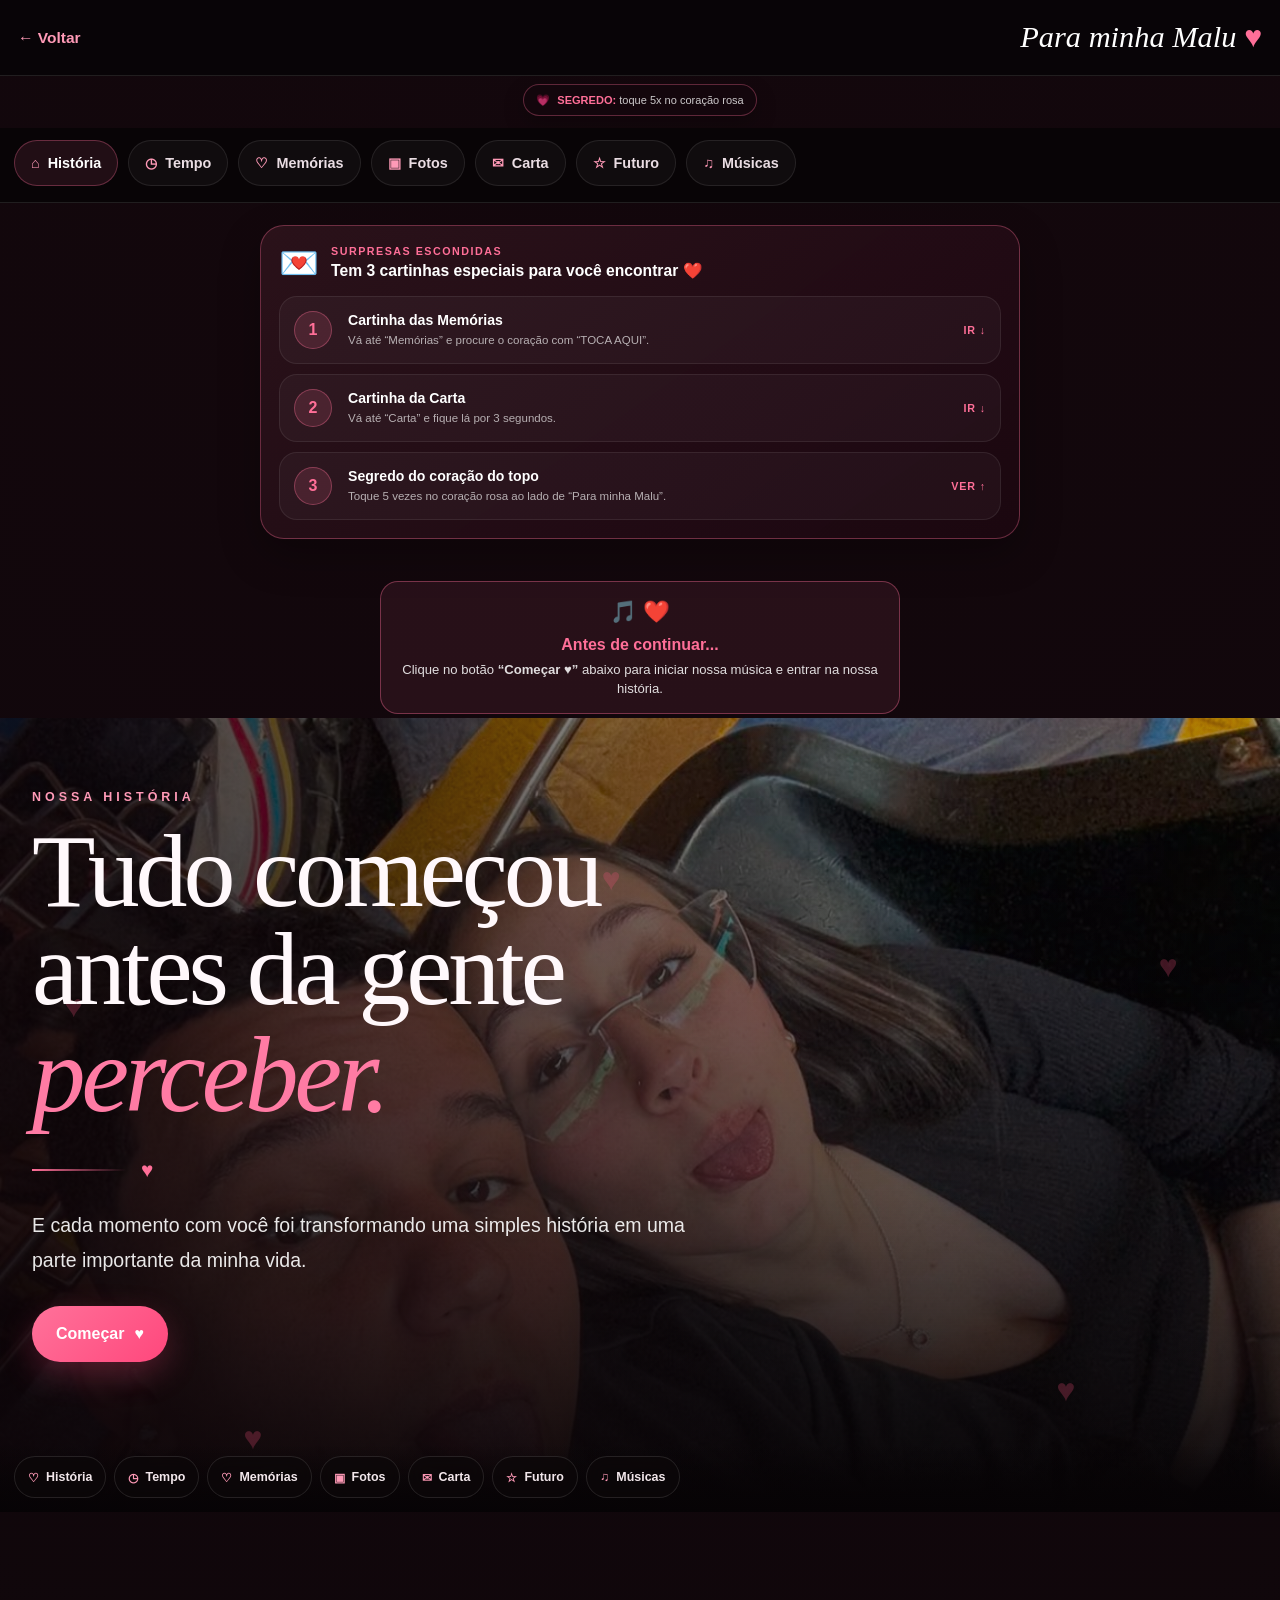
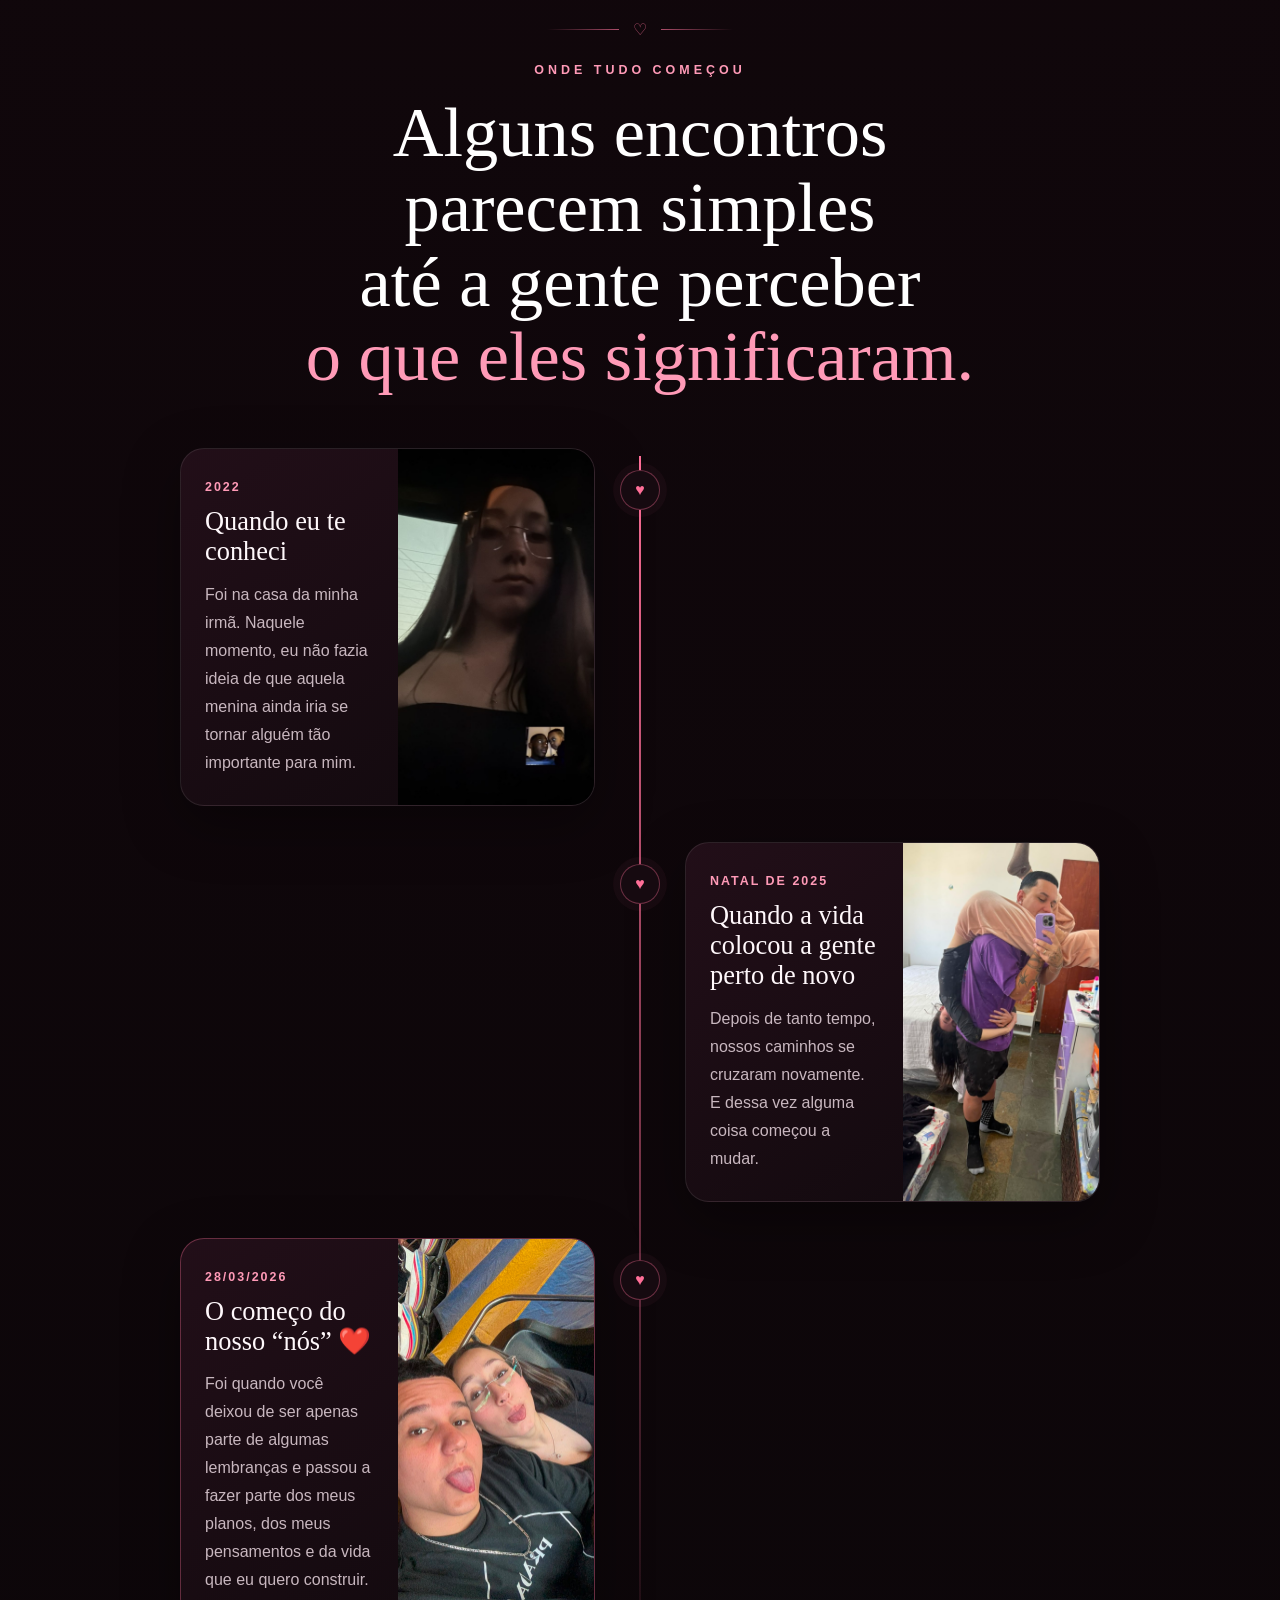
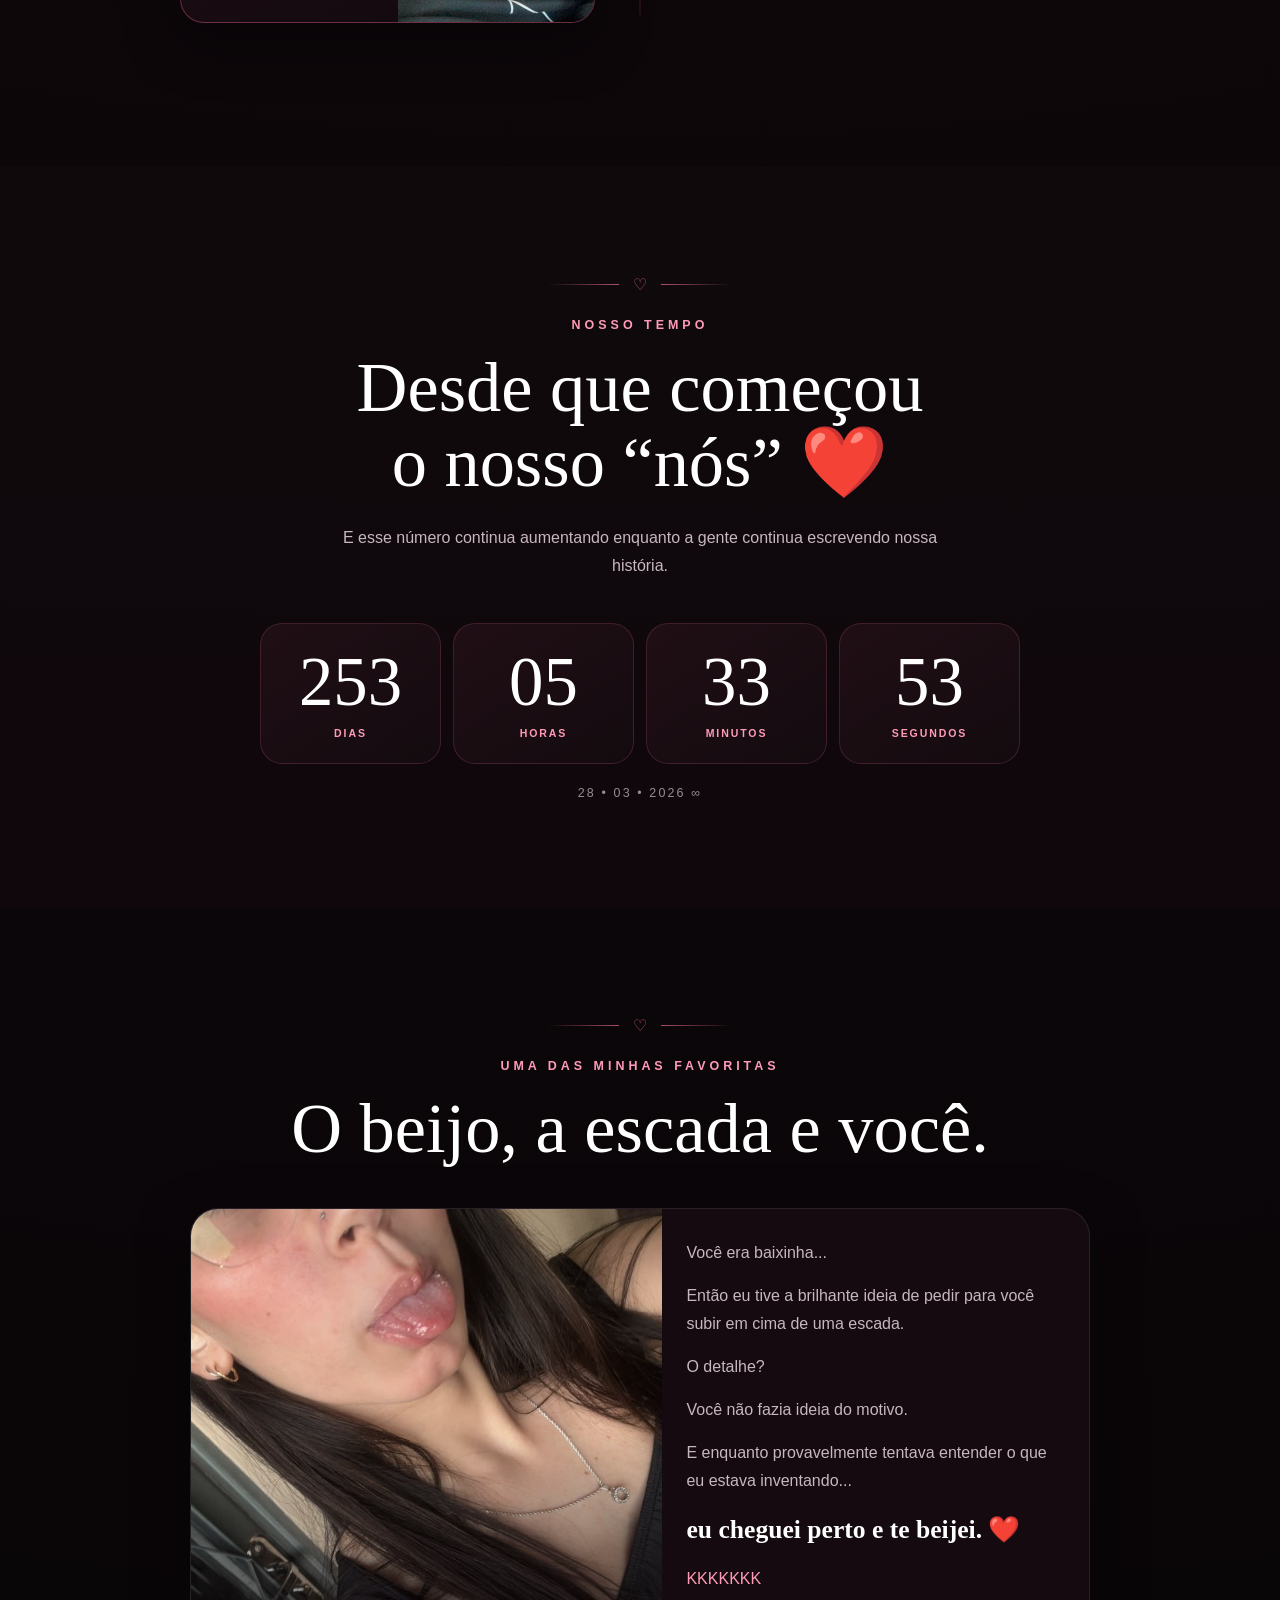
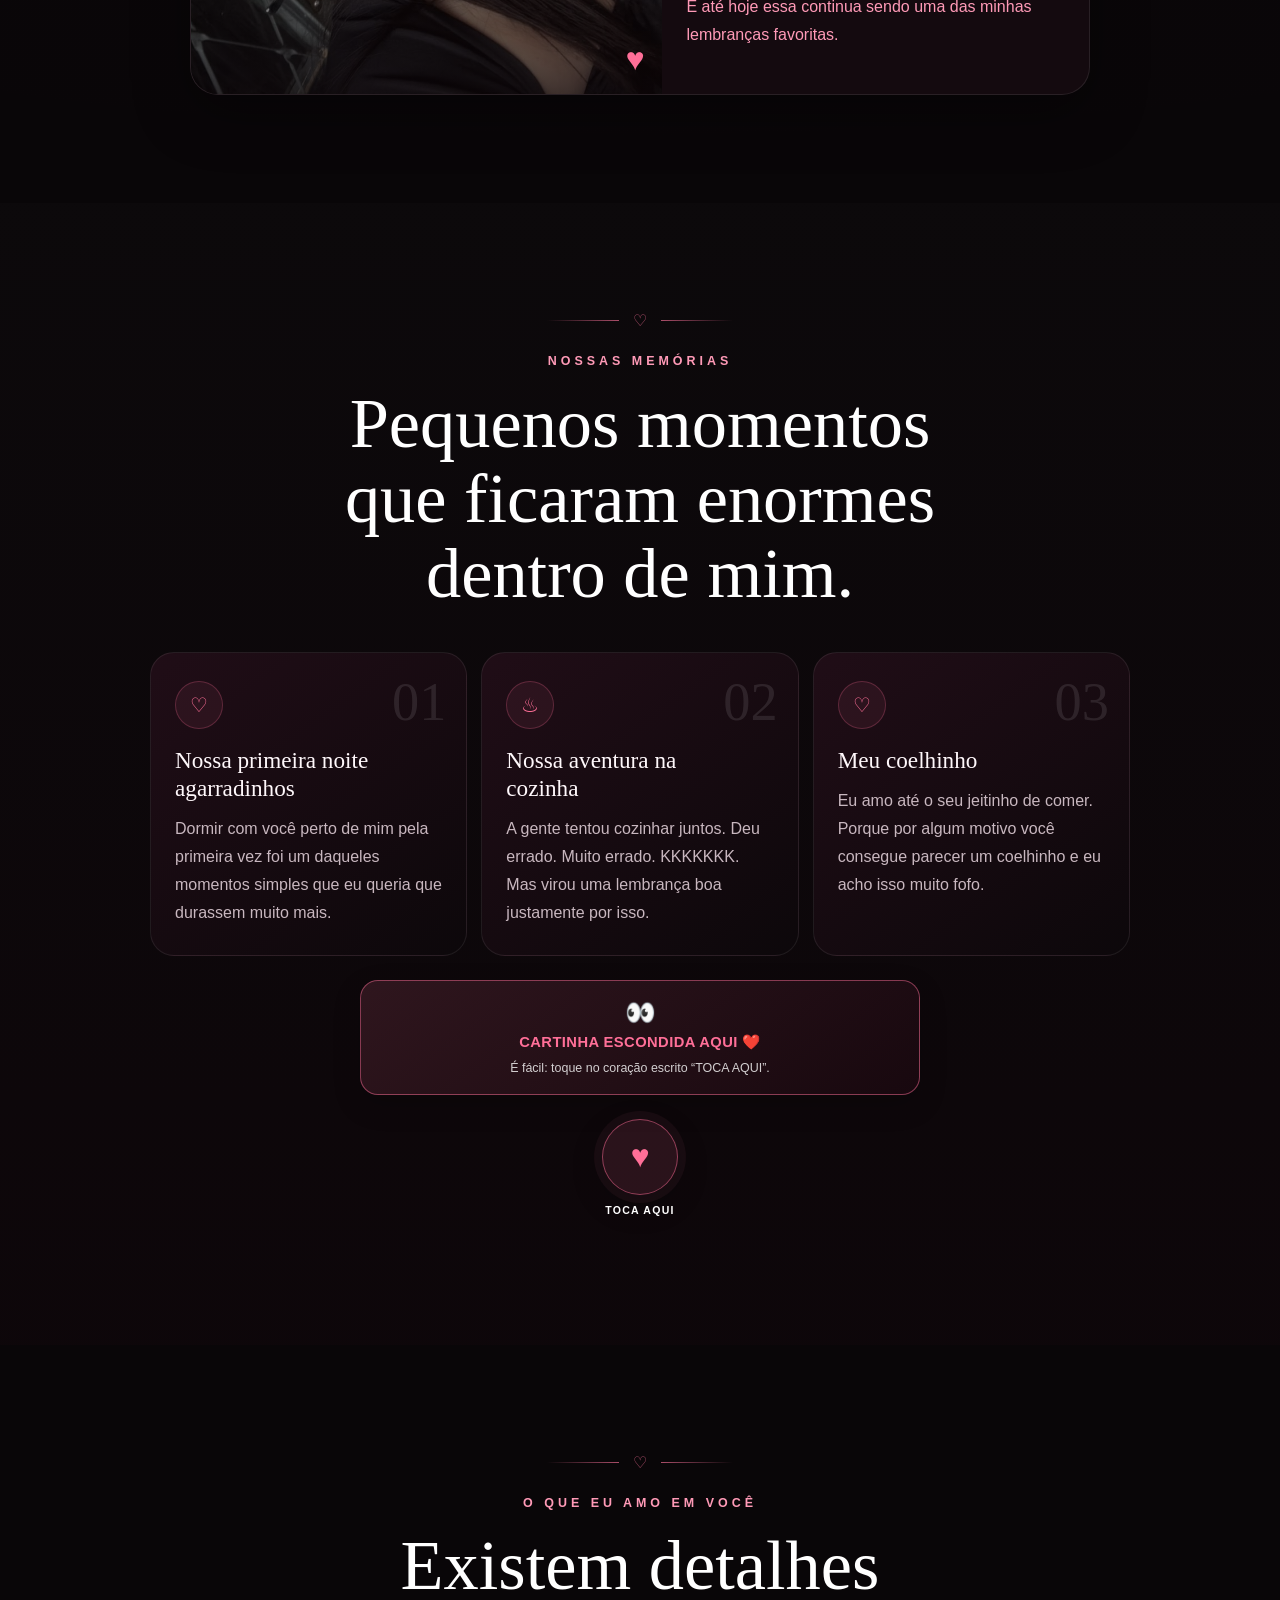
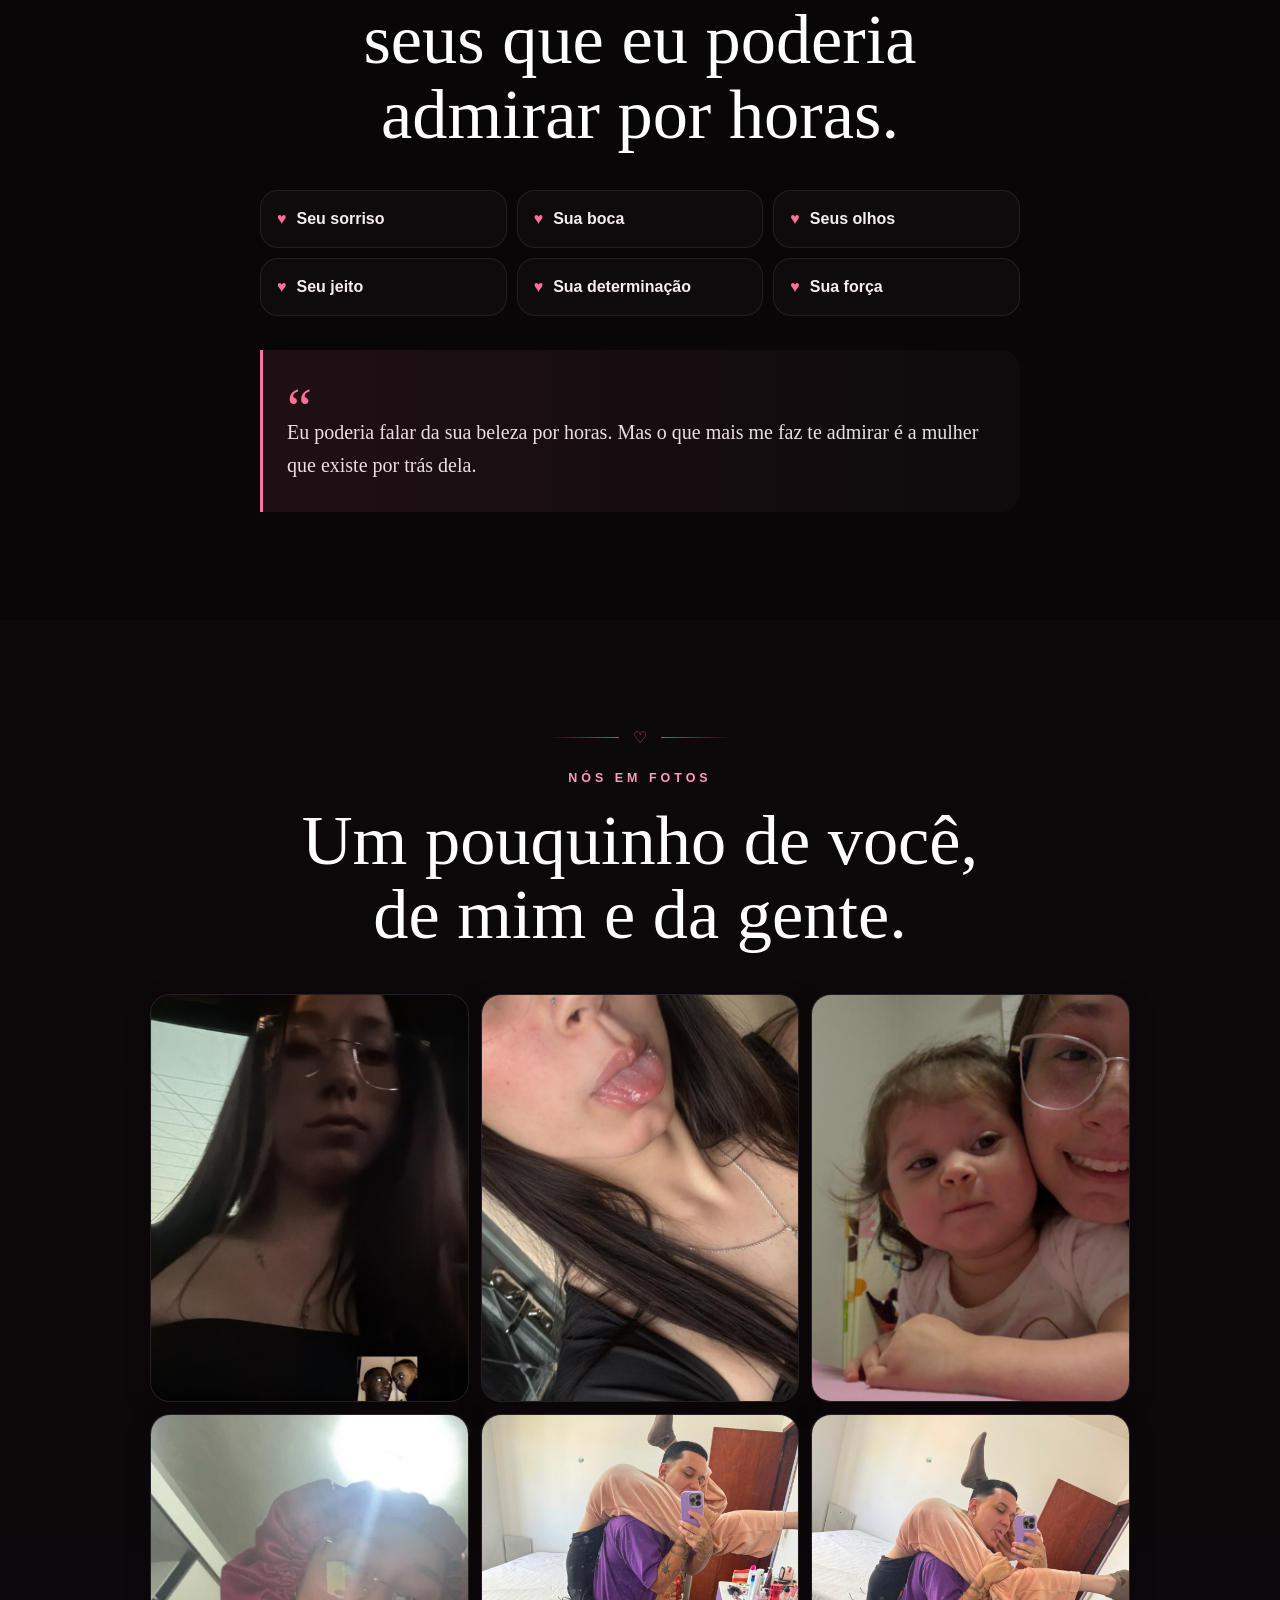
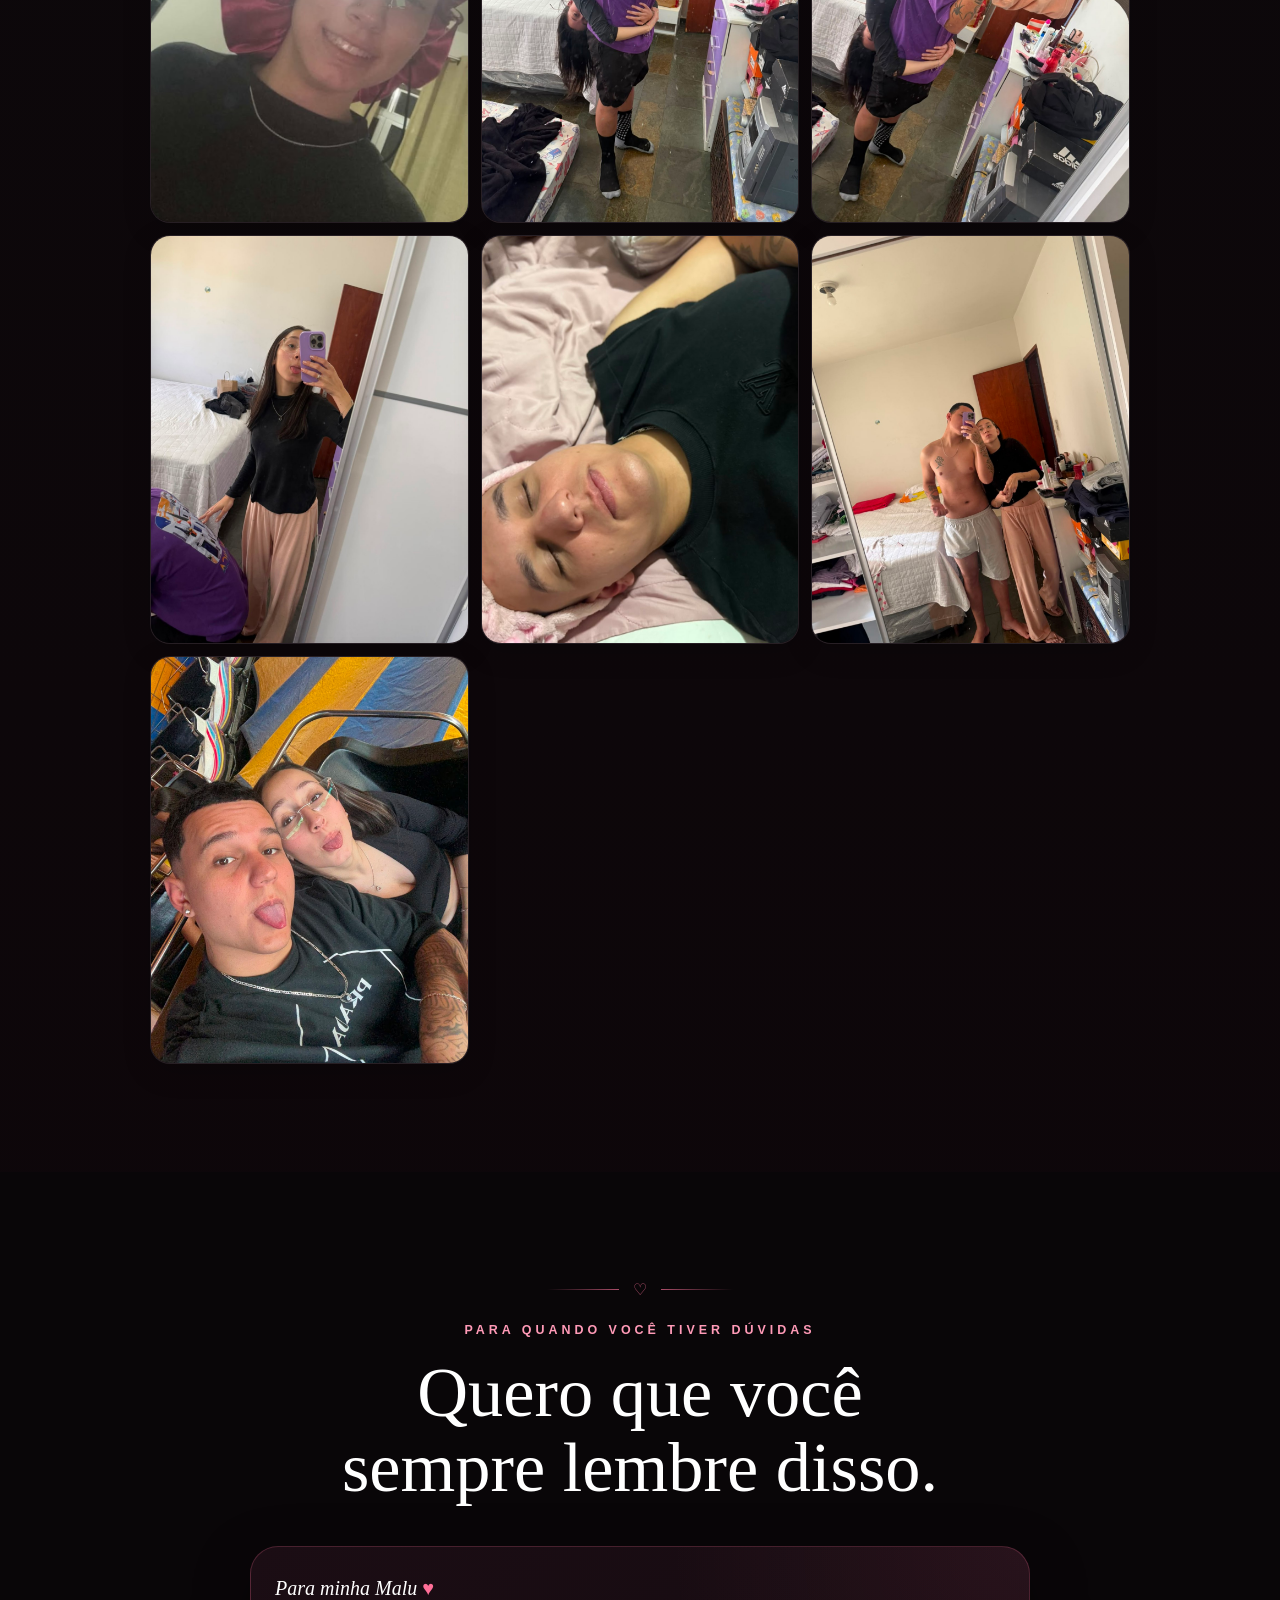
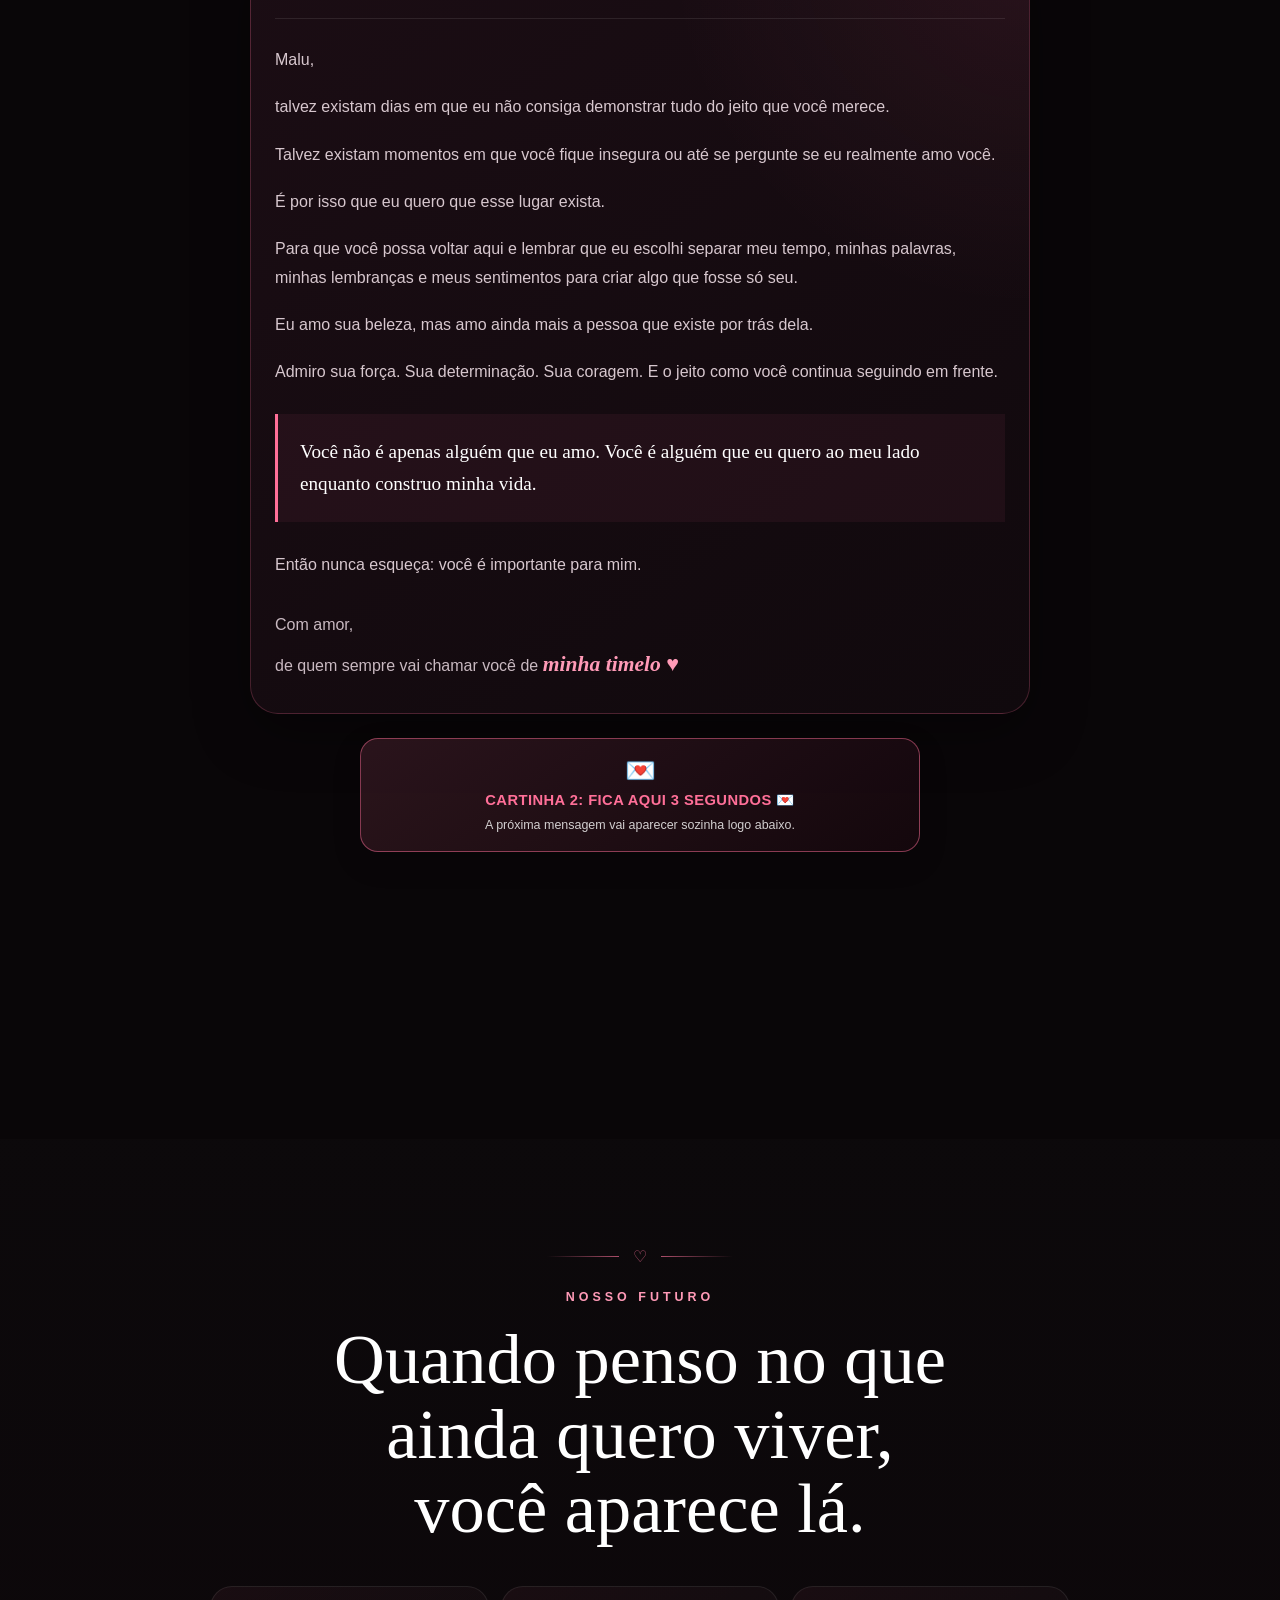
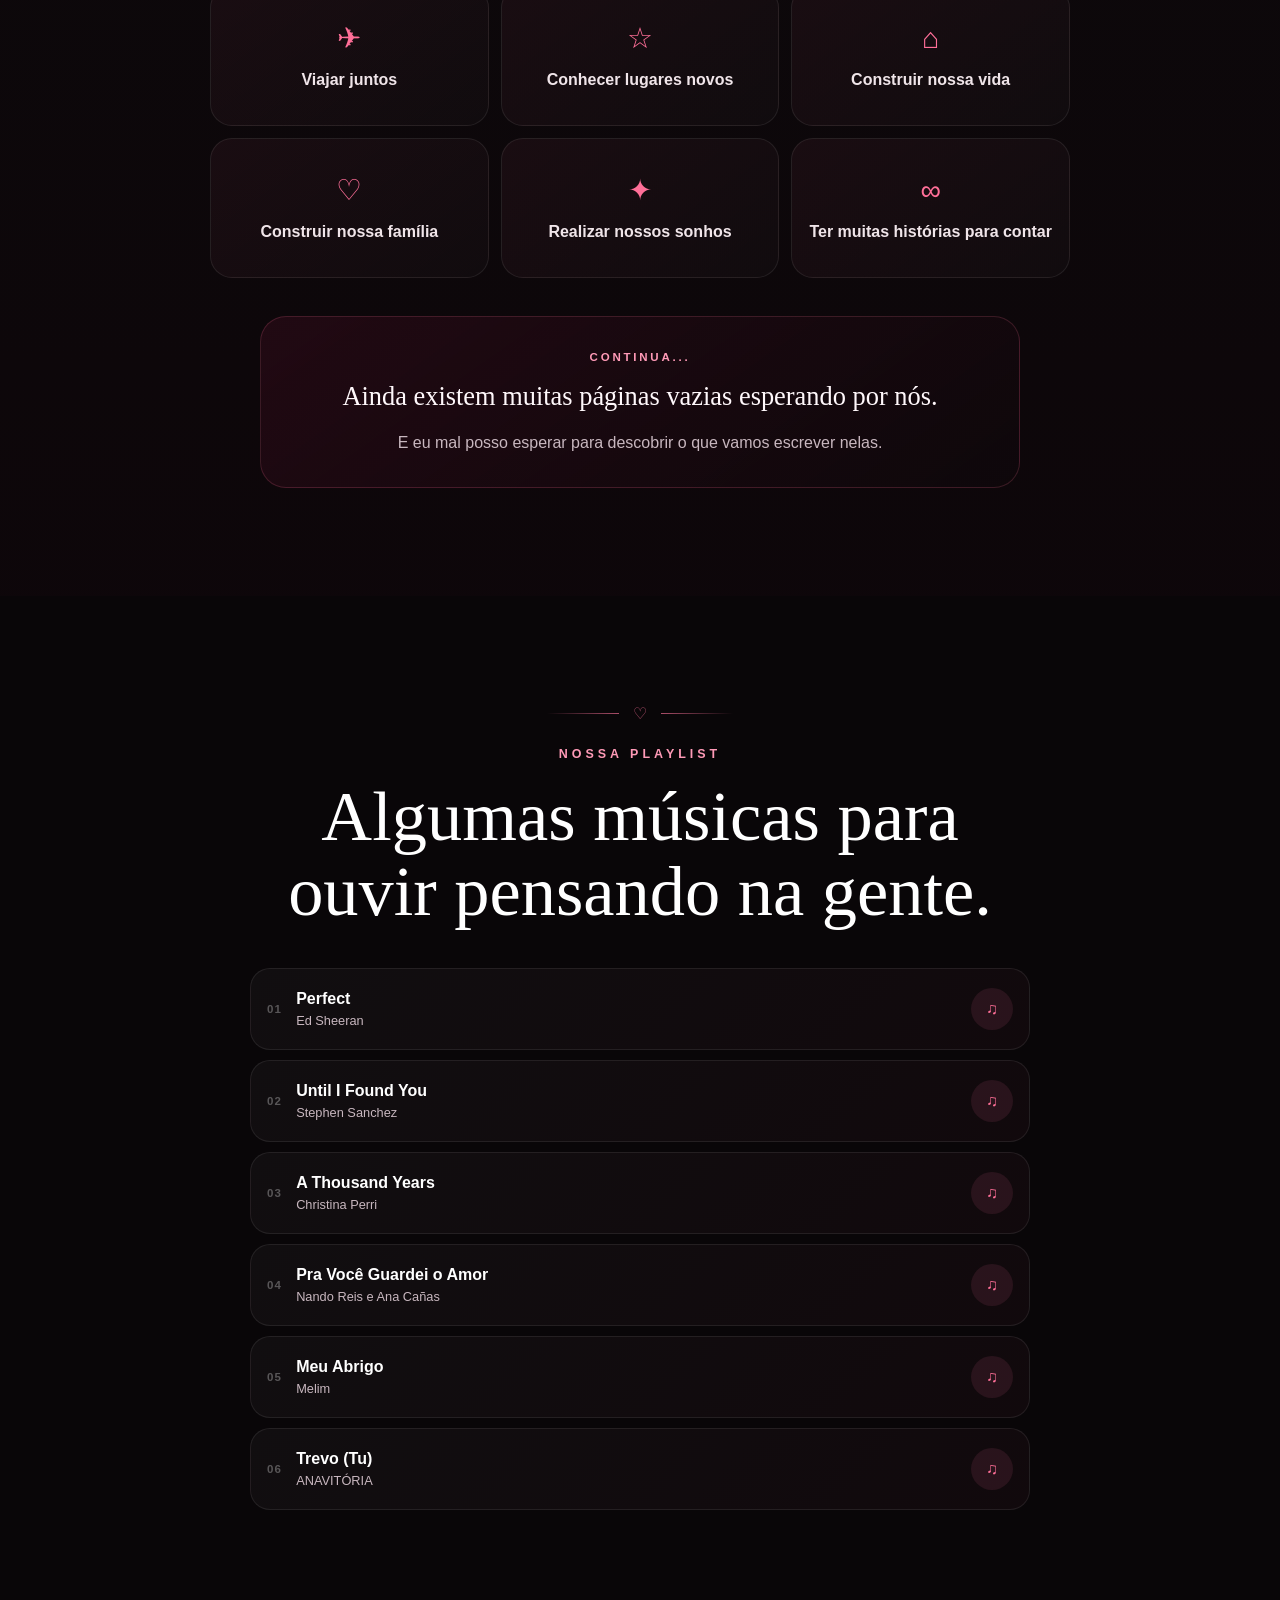
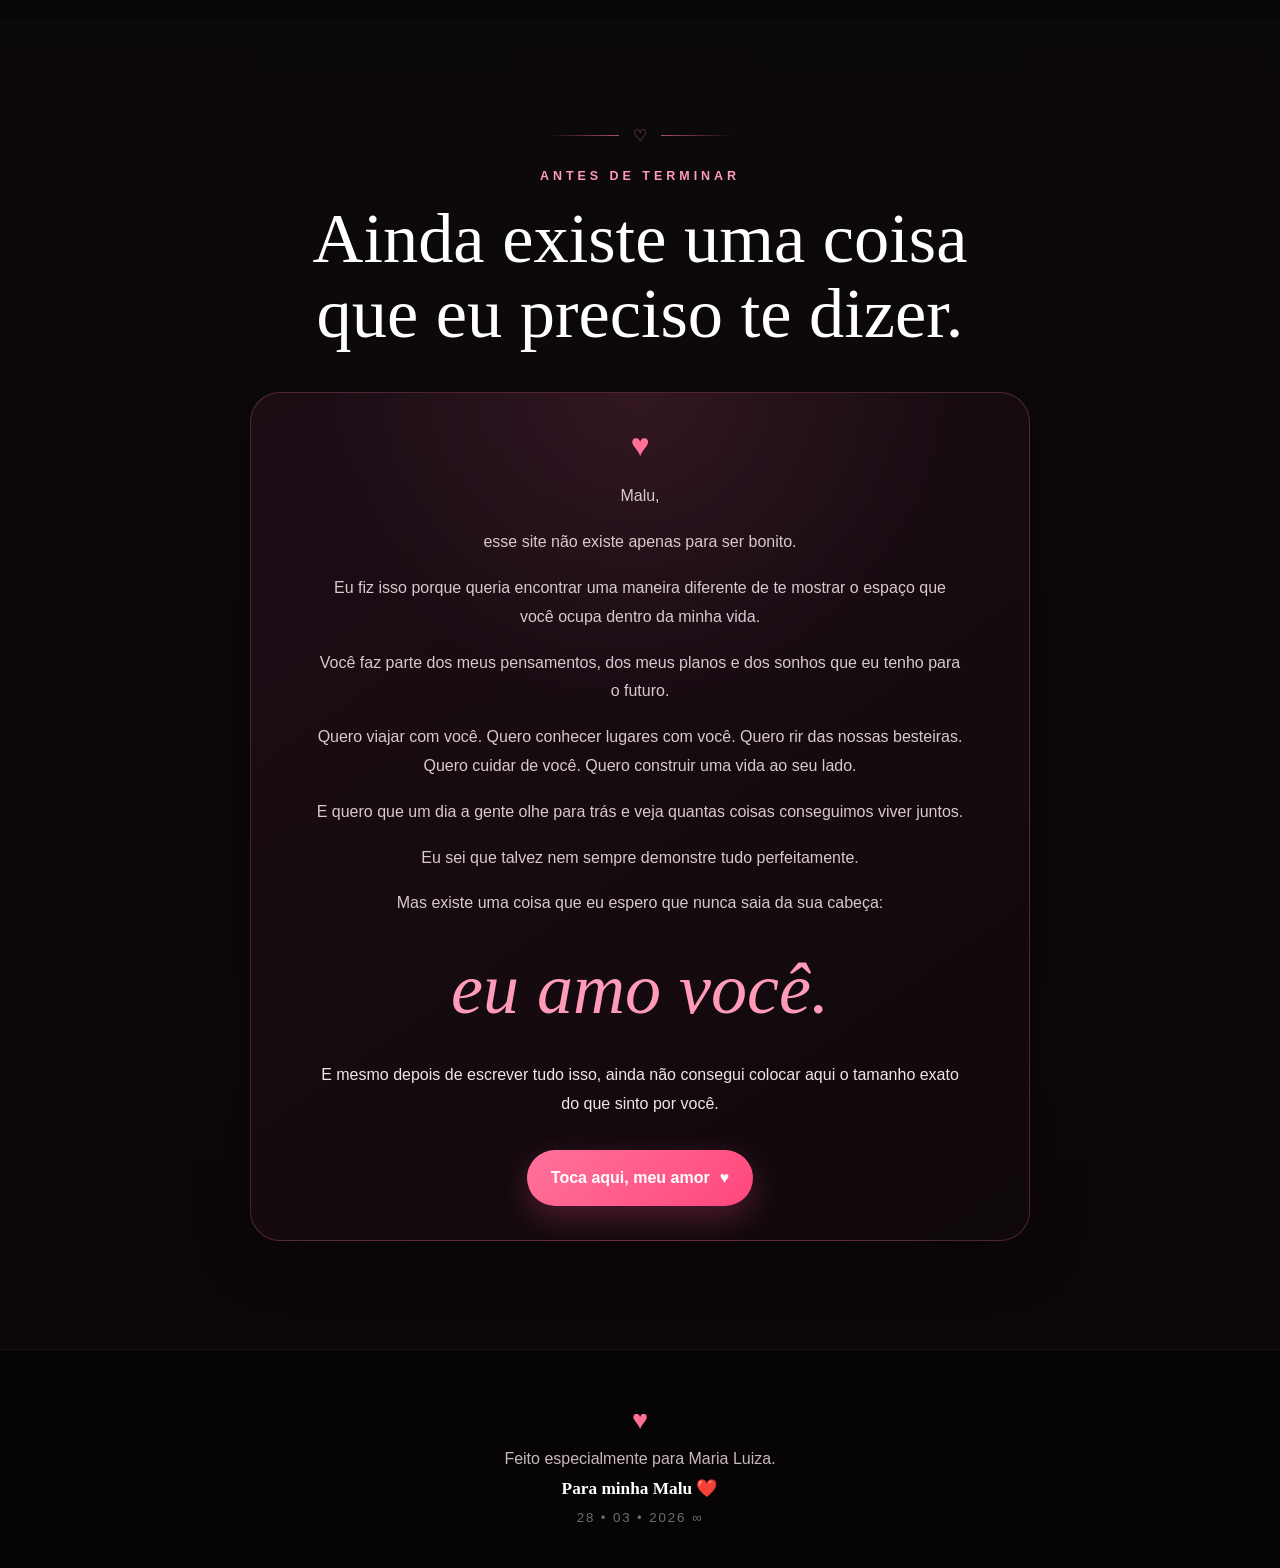
==== commit ba6510e1: "Update historia.html" ====
--- a/historia.html
+++ b/historia.html
@@ -98,6 +98,26 @@
   <!-- =========================
        CAPA DA HISTÓRIA
   ========================== -->
+
+  <!-- AVISO PARA INICIAR A MÚSICA -->
+  <div style="
+    width:min(92%,520px);
+    margin:16px auto 4px;
+    padding:14px 16px;
+    border:1px solid rgba(255,111,152,.38);
+    border-radius:18px;
+    background:rgba(255,111,152,.09);
+    color:#fff;
+    text-align:center;
+    font-family:inherit;
+    line-height:1.5;
+  ">
+    <div style="font-size:1.35rem;margin-bottom:4px;">🎵 ❤️</div>
+    <strong style="color:#ff6f98;">Antes de continuar...</strong>
+    <div style="font-size:.82rem;opacity:.86;margin-top:3px;">
+      Clique no botão <strong>“Começar ♥”</strong> abaixo para iniciar nossa música e entrar na nossa história.
+    </div>
+  </div>
 
   <section class="history-hero">
 
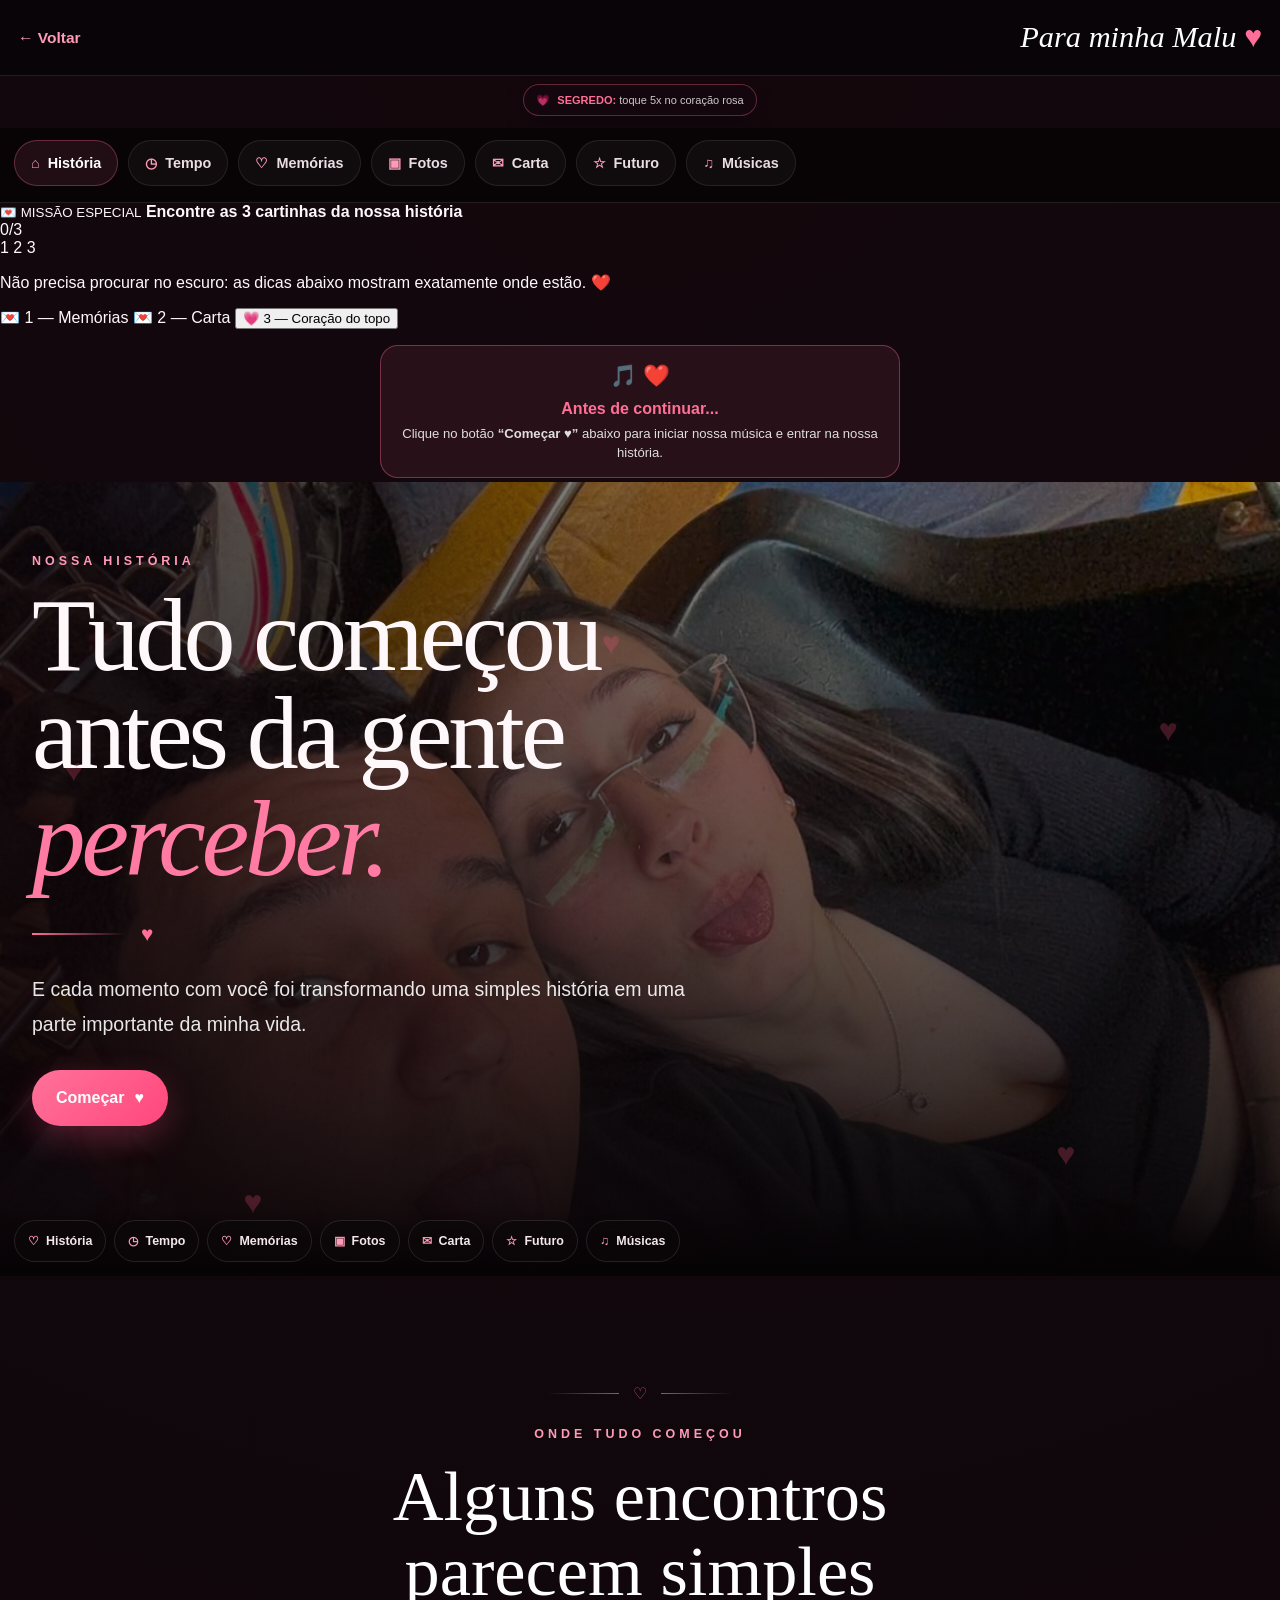
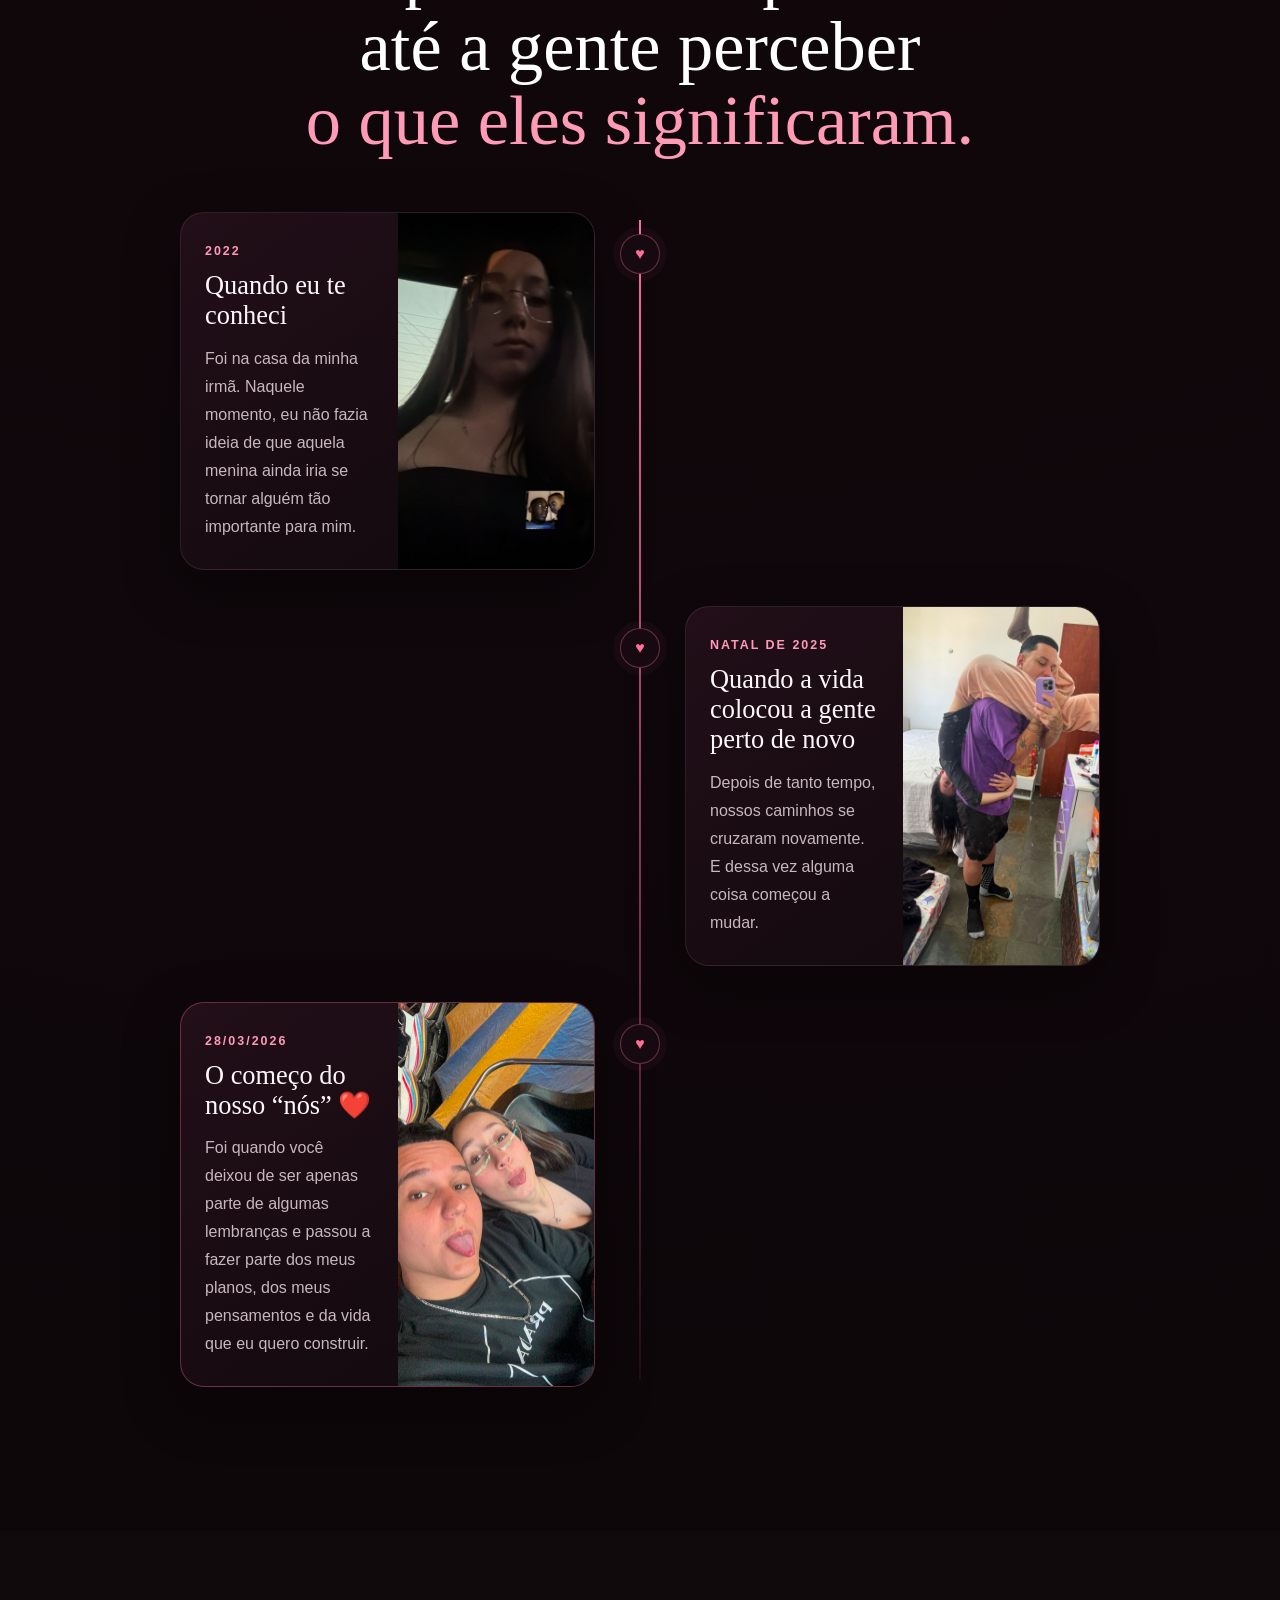
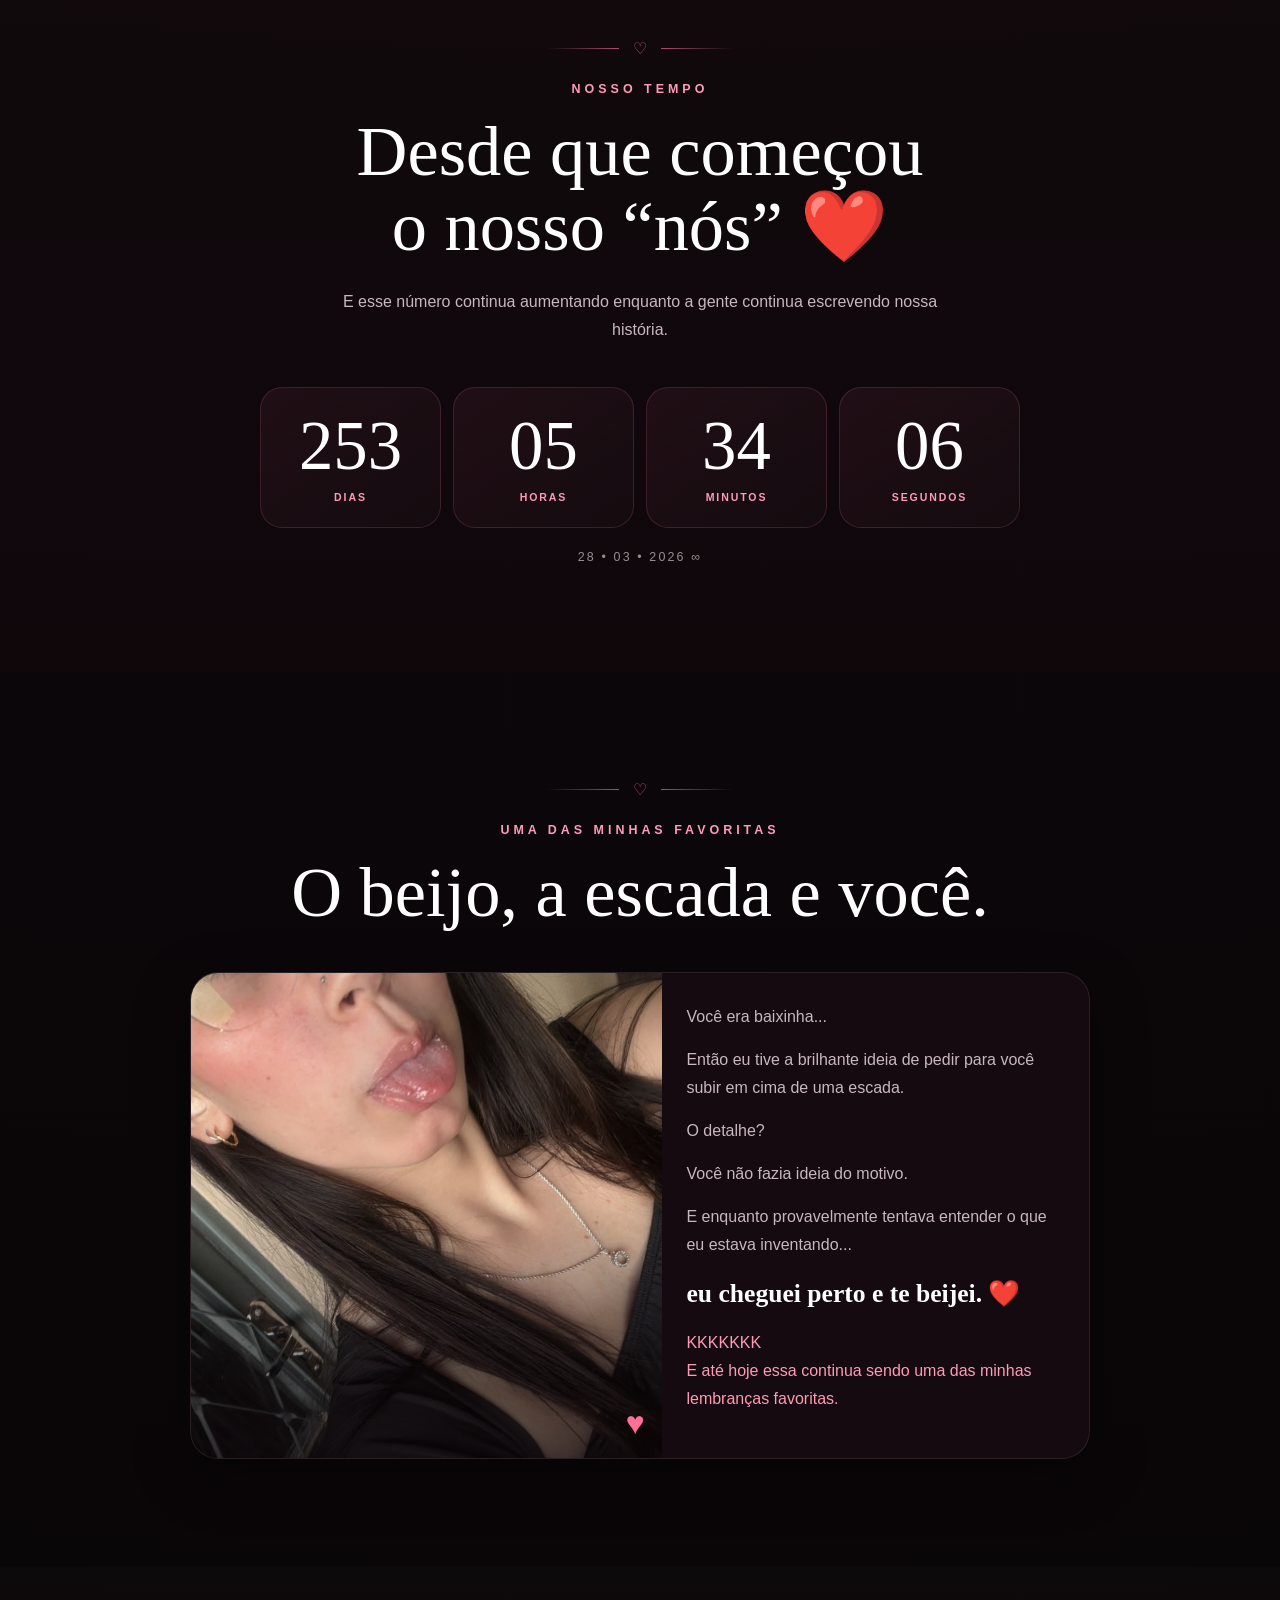
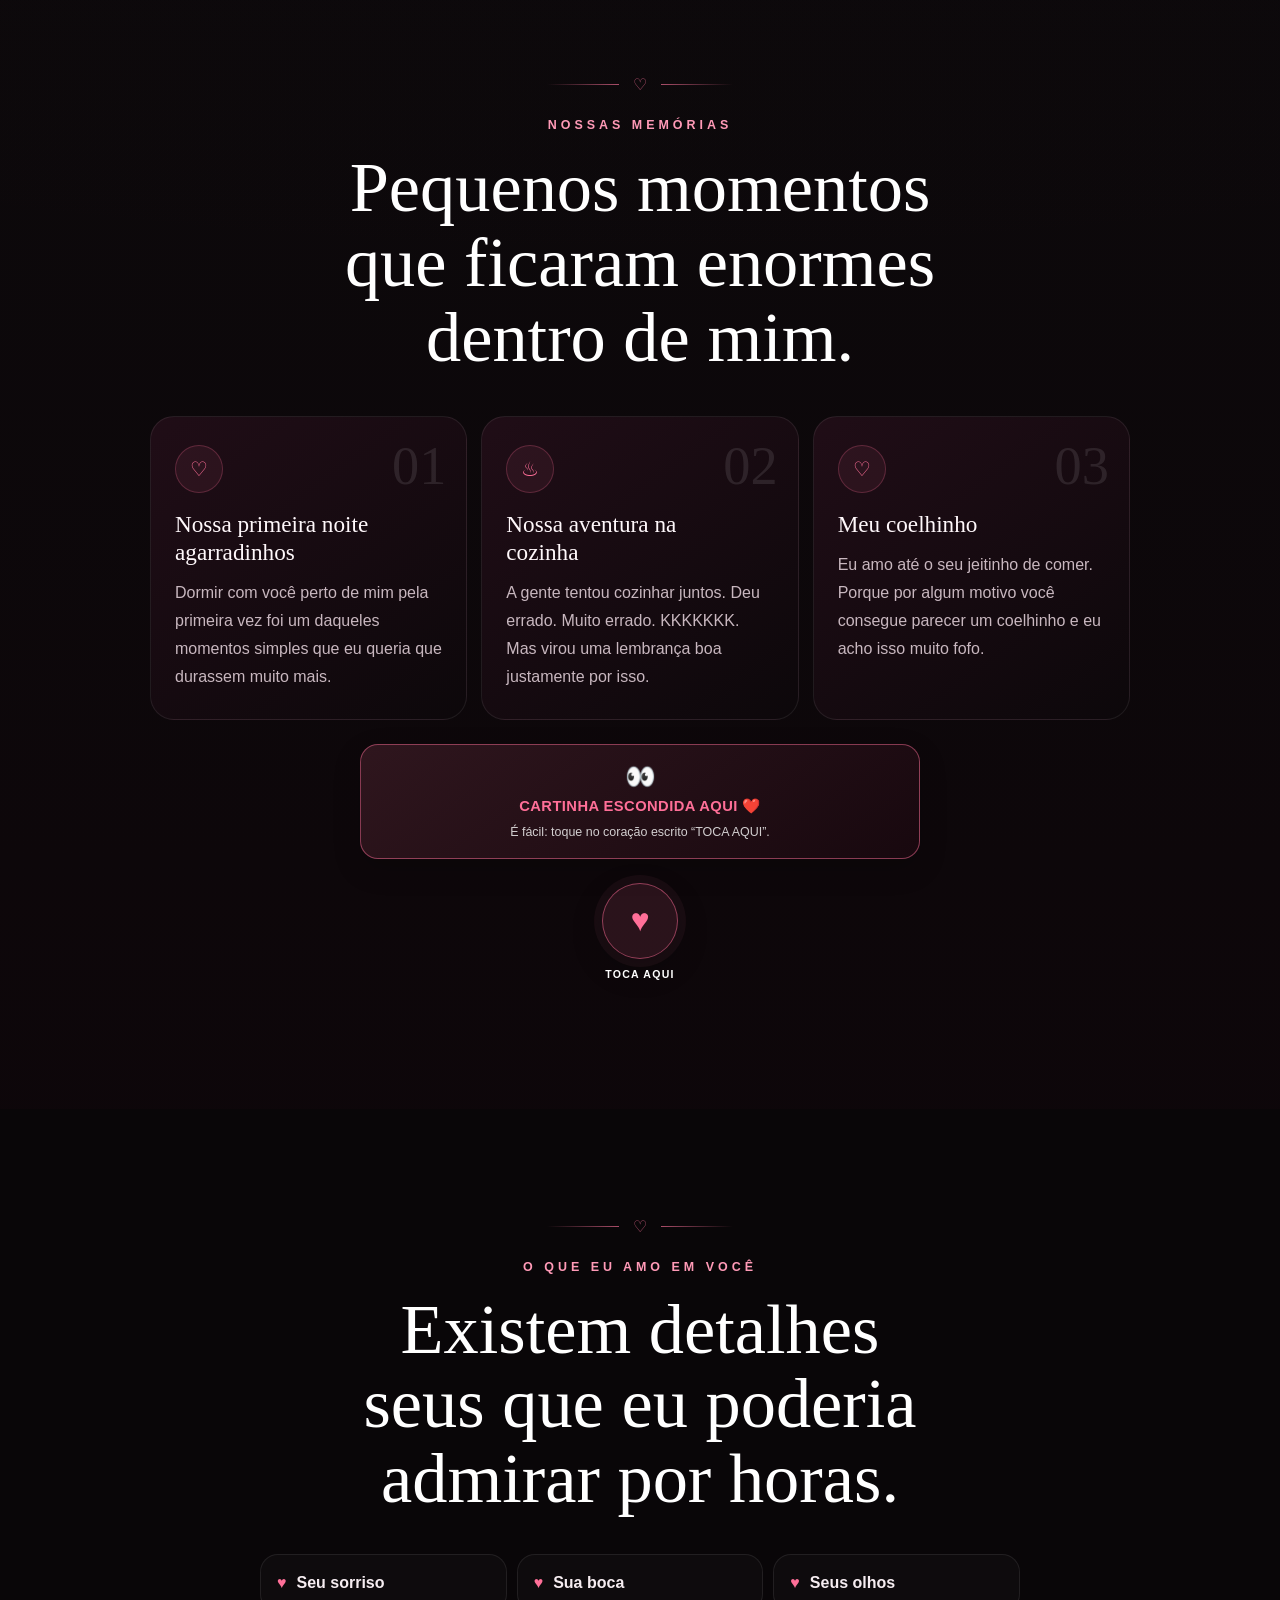
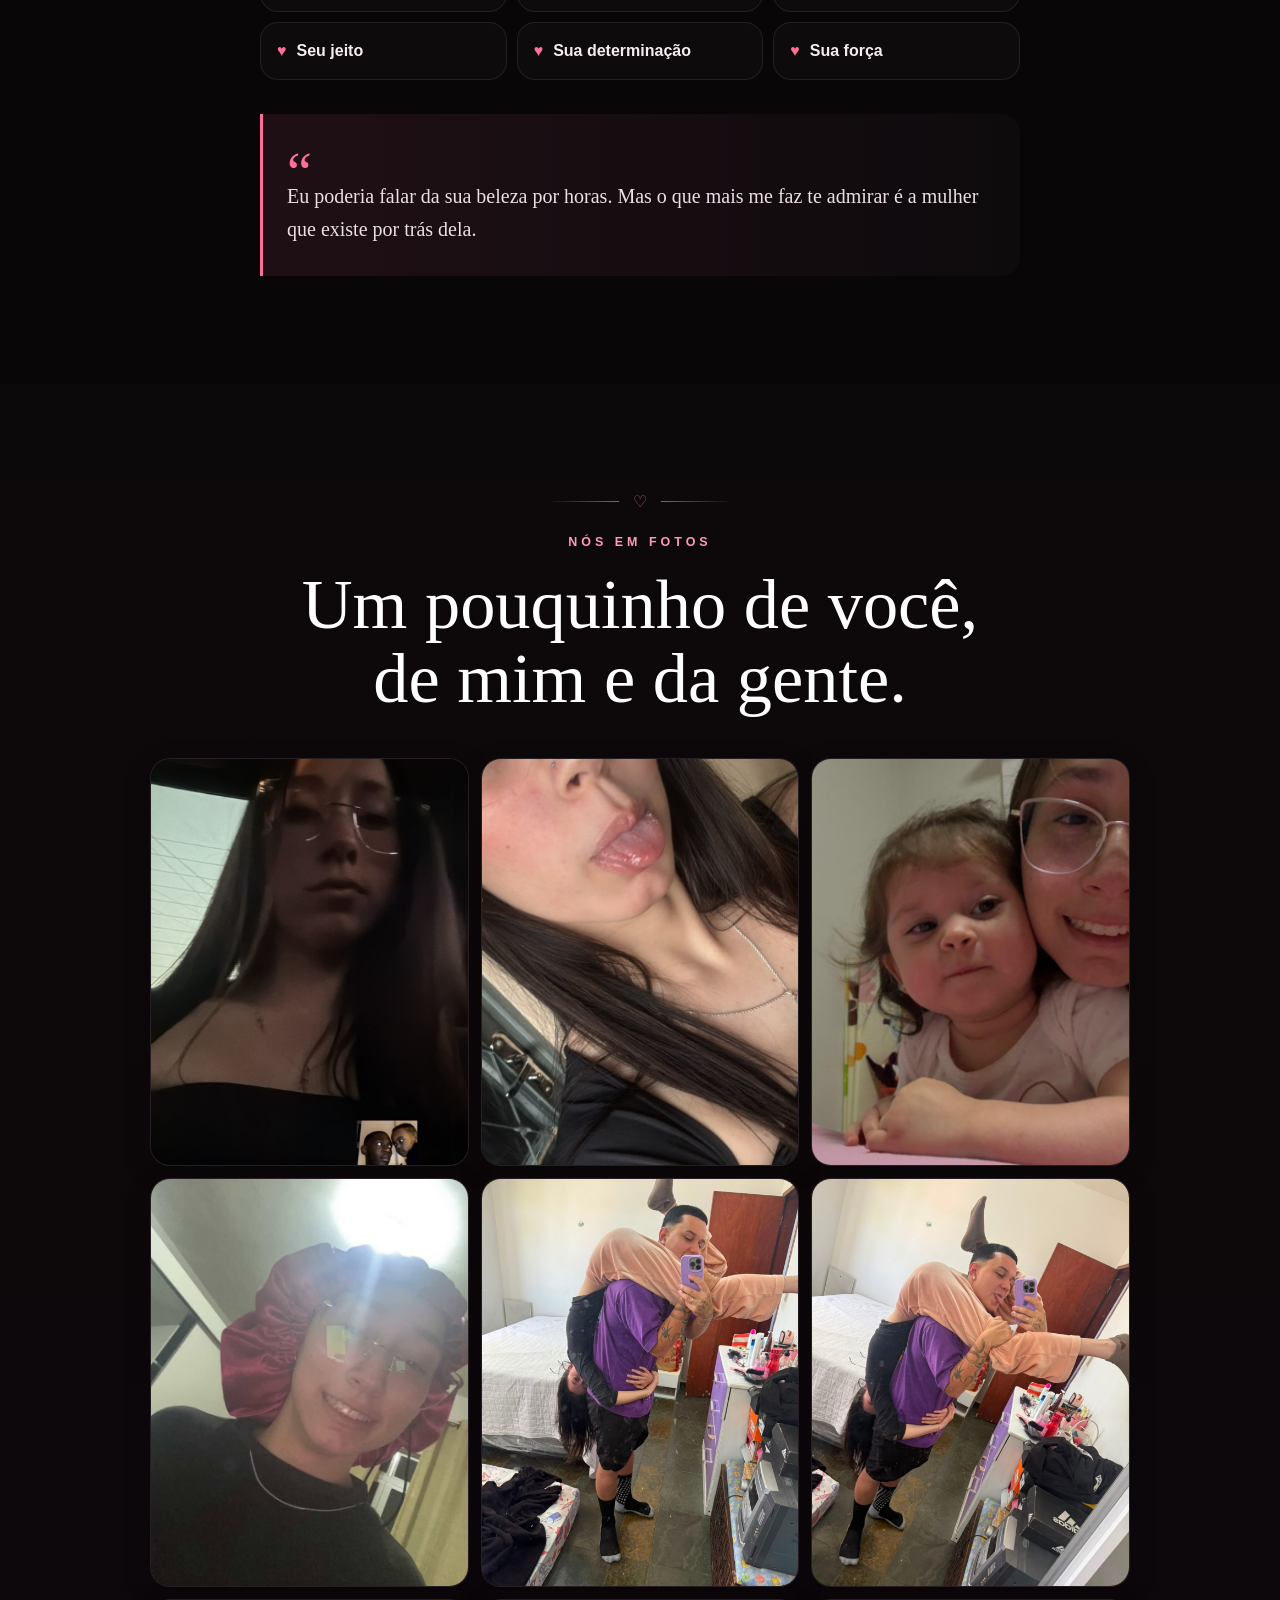
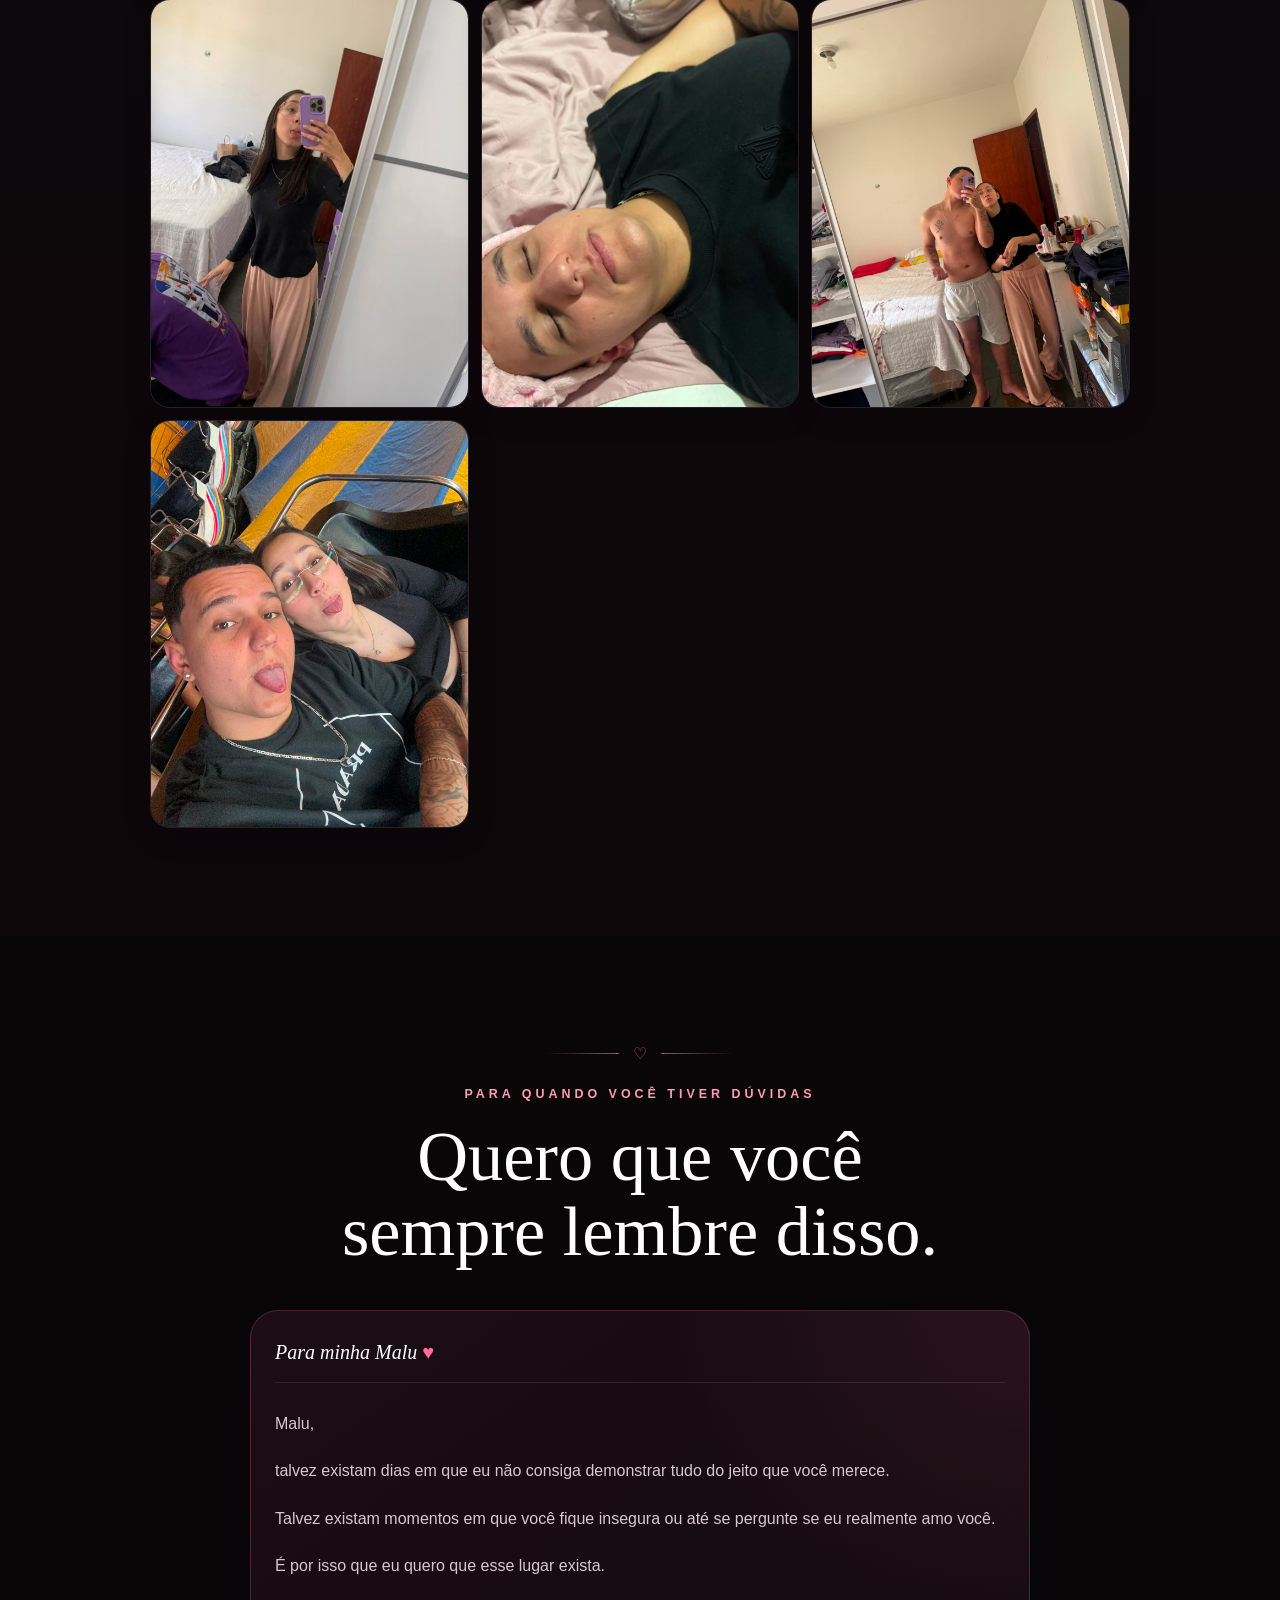
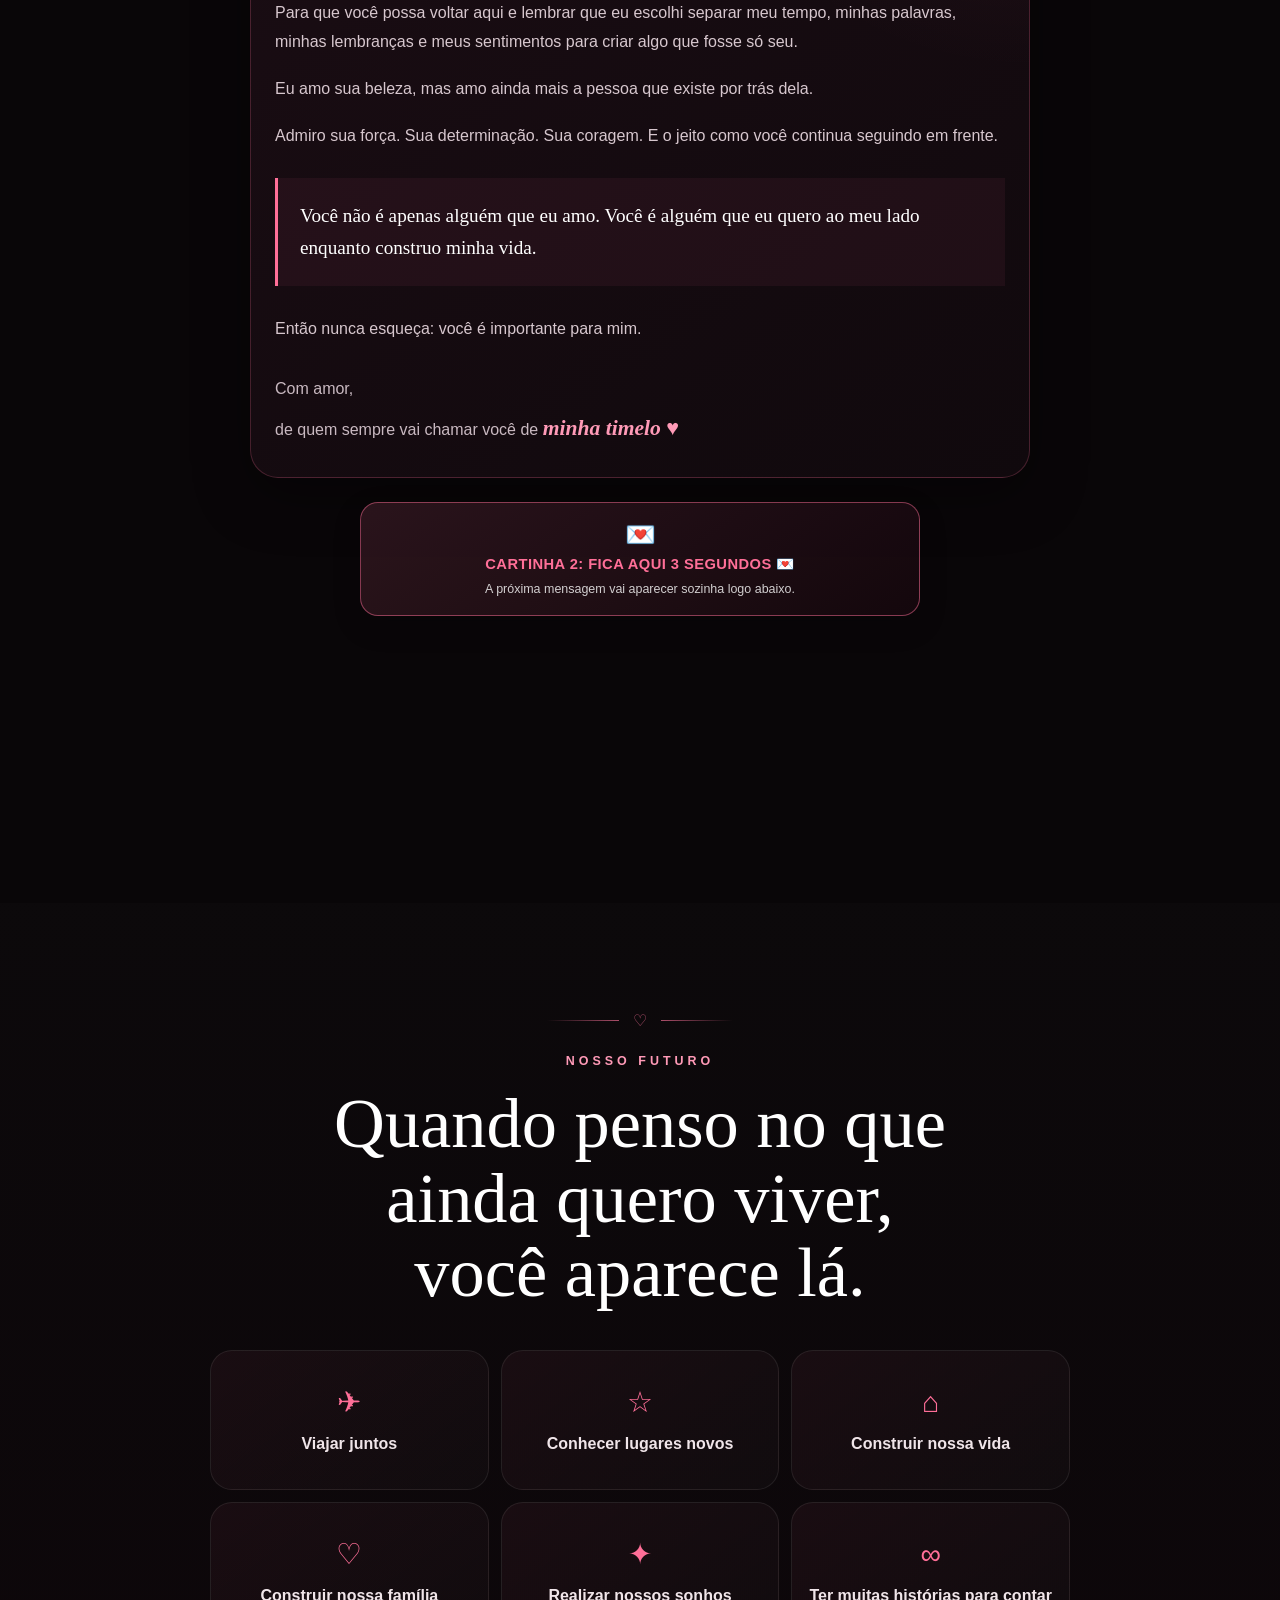
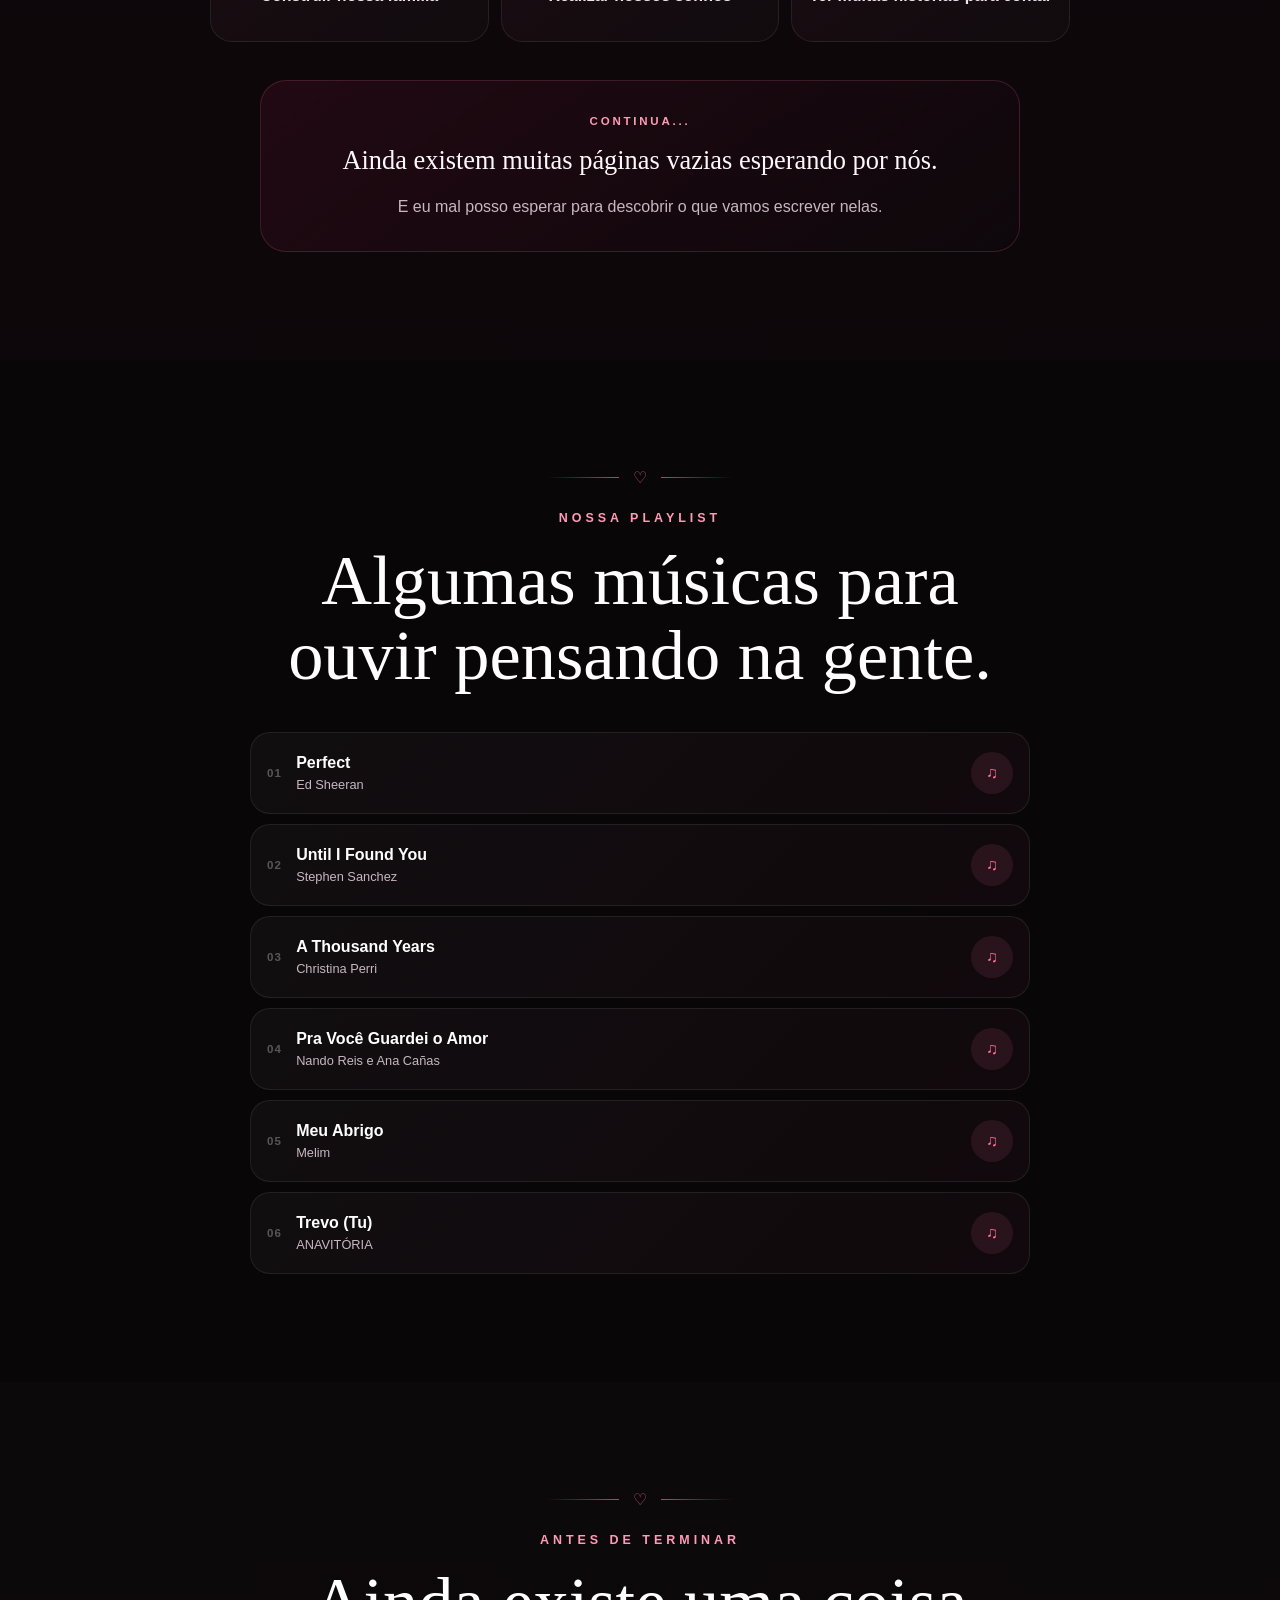
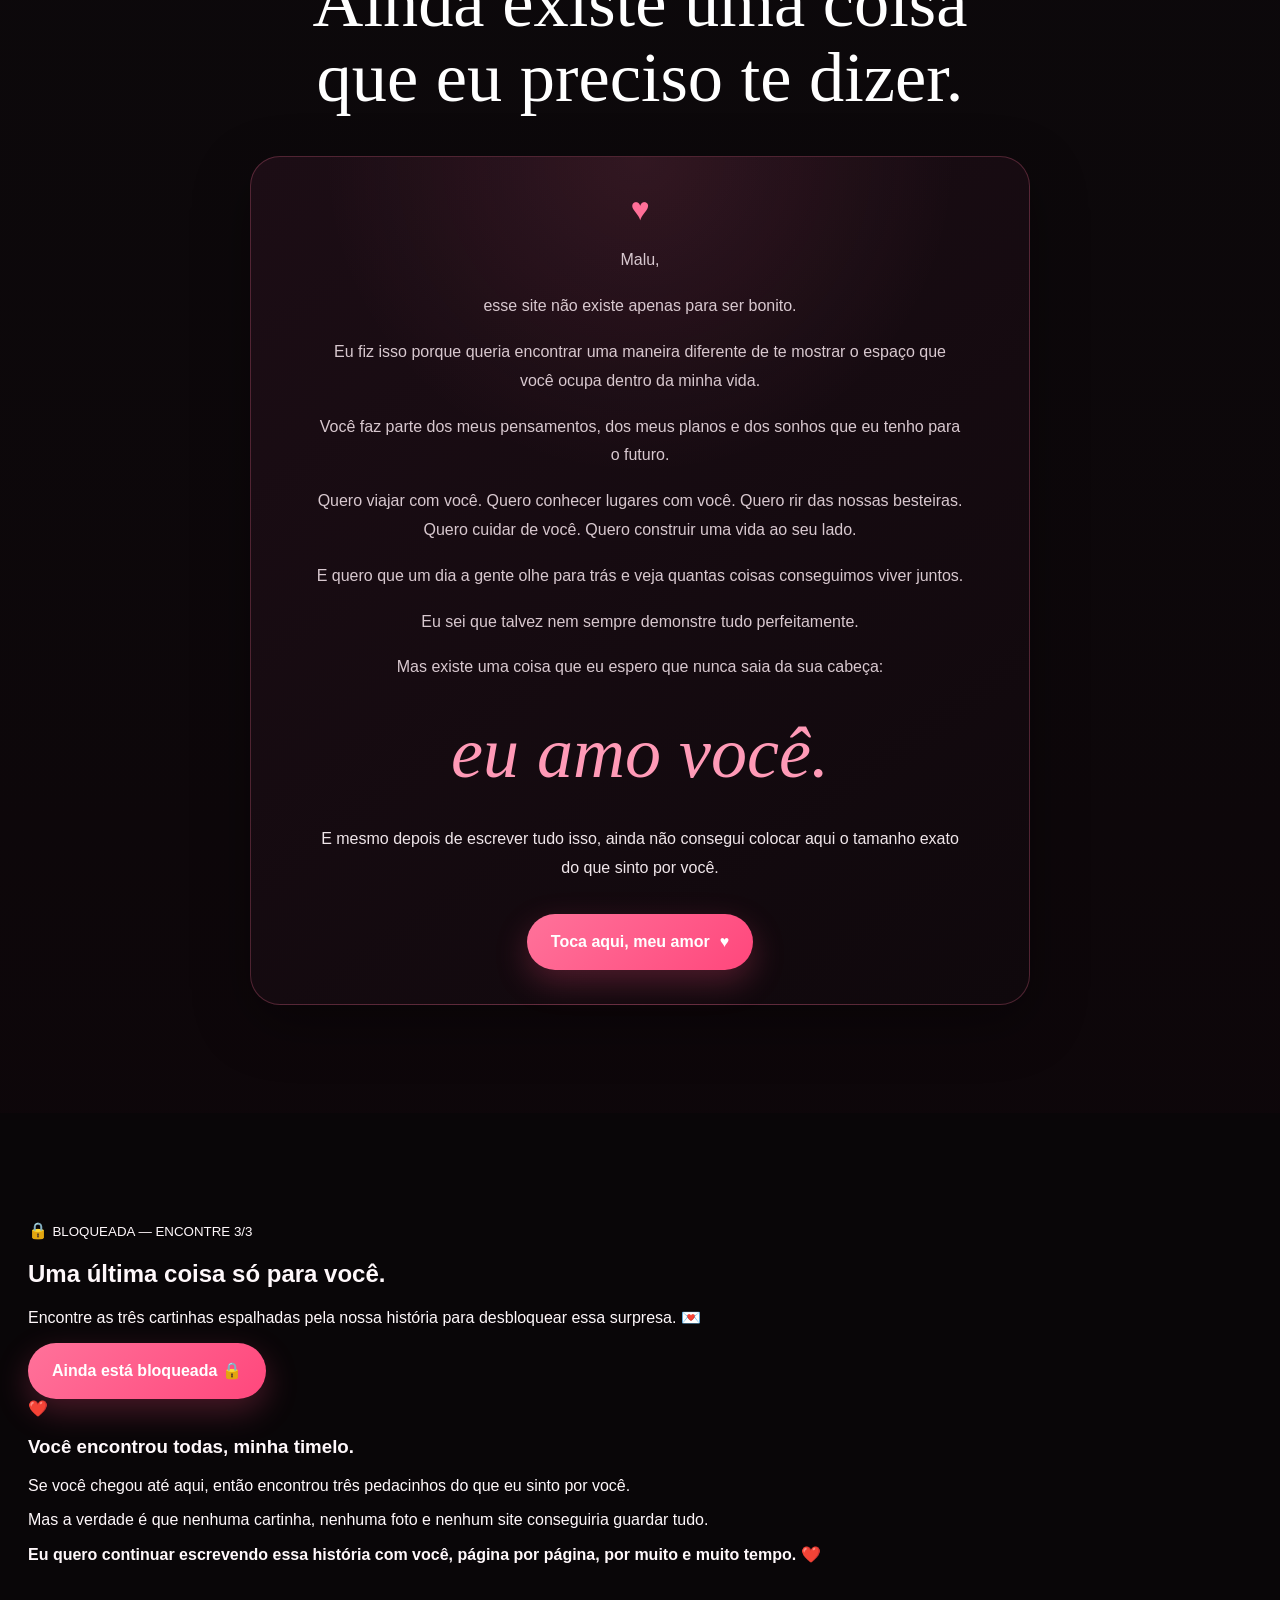
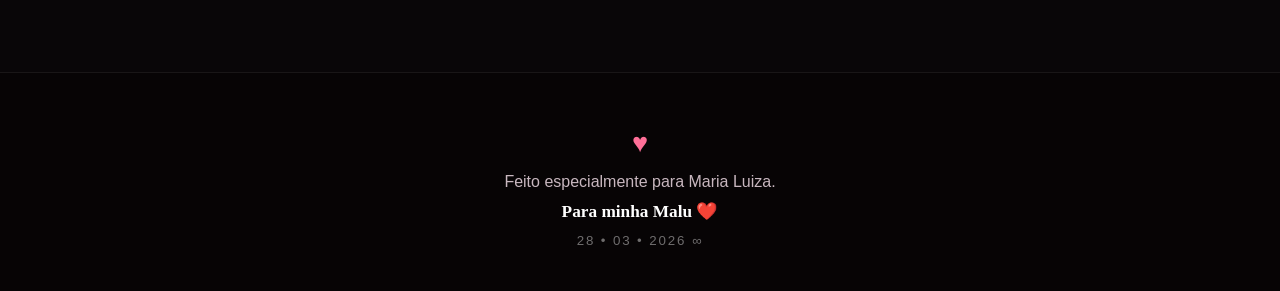
==== commit ba00f042: "Update historia.html" ====
--- a/historia.html
+++ b/historia.html
@@ -17,7 +17,7 @@
 
   <link
     rel="stylesheet"
-    href="./style.css?v=30"
+    href="./style.css?v=40"
   >
 </head>
 
@@ -1389,6 +1389,49 @@
 
 
 
+
+    <!-- =========================
+         SURPRESA SECRETA DAS 3 CARTINHAS
+    ========================== -->
+
+    <section class="section surpresa-colecao-section">
+      <article id="surpresaColecao" class="surpresa-colecao">
+        <span class="surpresa-colecao-cadeado">🔒</span>
+        <small class="surpresa-colecao-status">BLOQUEADA — ENCONTRE 3/3</small>
+
+        <h2>Uma última coisa só para você.</h2>
+
+        <p class="surpresa-colecao-bloqueada">
+          Encontre as três cartinhas espalhadas pela nossa história para desbloquear essa surpresa. 💌
+        </p>
+
+        <button type="button" class="hero-button surpresa-colecao-botao" disabled>
+          Ainda está bloqueada 🔒
+        </button>
+
+        <div class="surpresa-colecao-conteudo">
+          <span>❤️</span>
+          <h3>Você encontrou todas, minha timelo.</h3>
+
+          <p>
+            Se você chegou até aqui, então encontrou três pedacinhos
+            do que eu sinto por você.
+          </p>
+
+          <p>
+            Mas a verdade é que nenhuma cartinha, nenhuma foto
+            e nenhum site conseguiria guardar tudo.
+          </p>
+
+          <strong>
+            Eu quero continuar escrevendo essa história com você,
+            página por página, por muito e muito tempo. ❤️
+          </strong>
+        </div>
+      </article>
+    </section>
+
+
     <!-- =========================
          RODAPÉ
     ========================== -->
@@ -1418,6 +1461,6 @@
   </main>
 
 
-  <script src="./app.js?v=30"></script>
+  <script src="./app.js?v=40"></script>
 </body>
 </html>
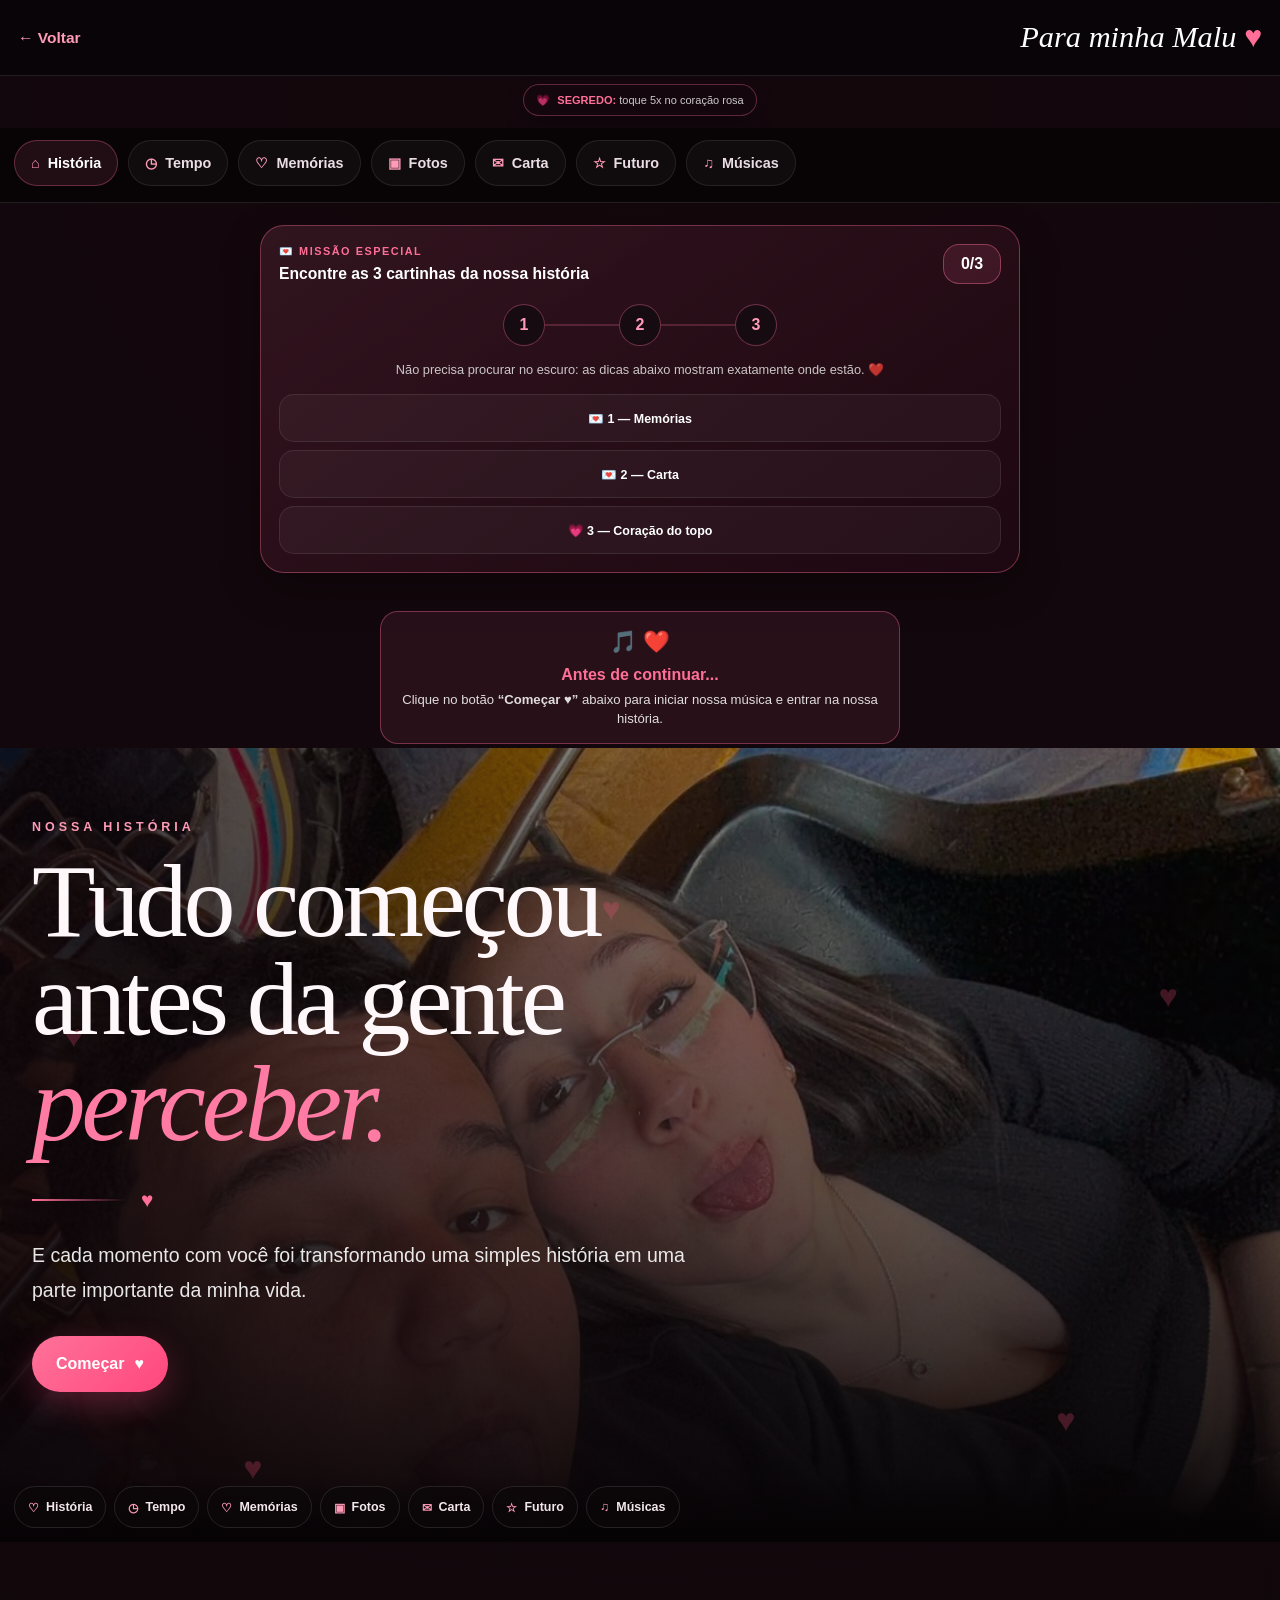
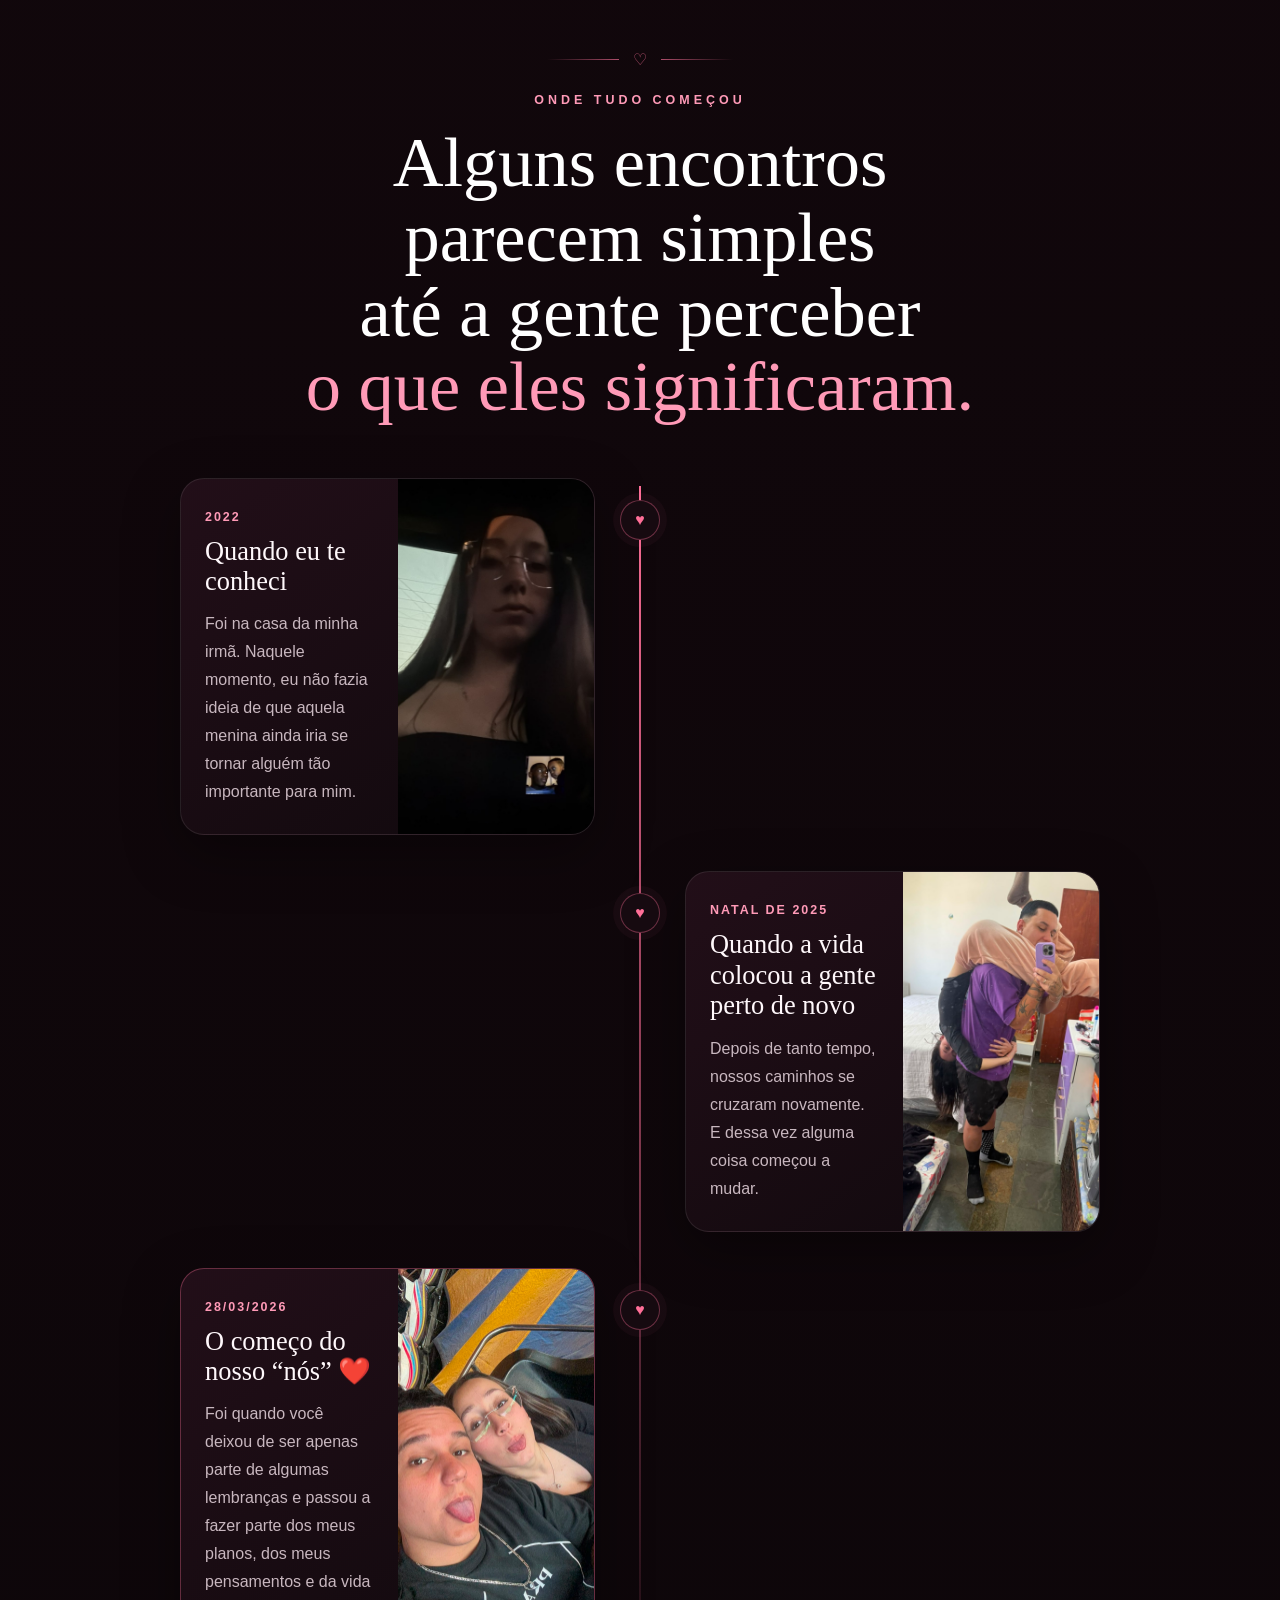
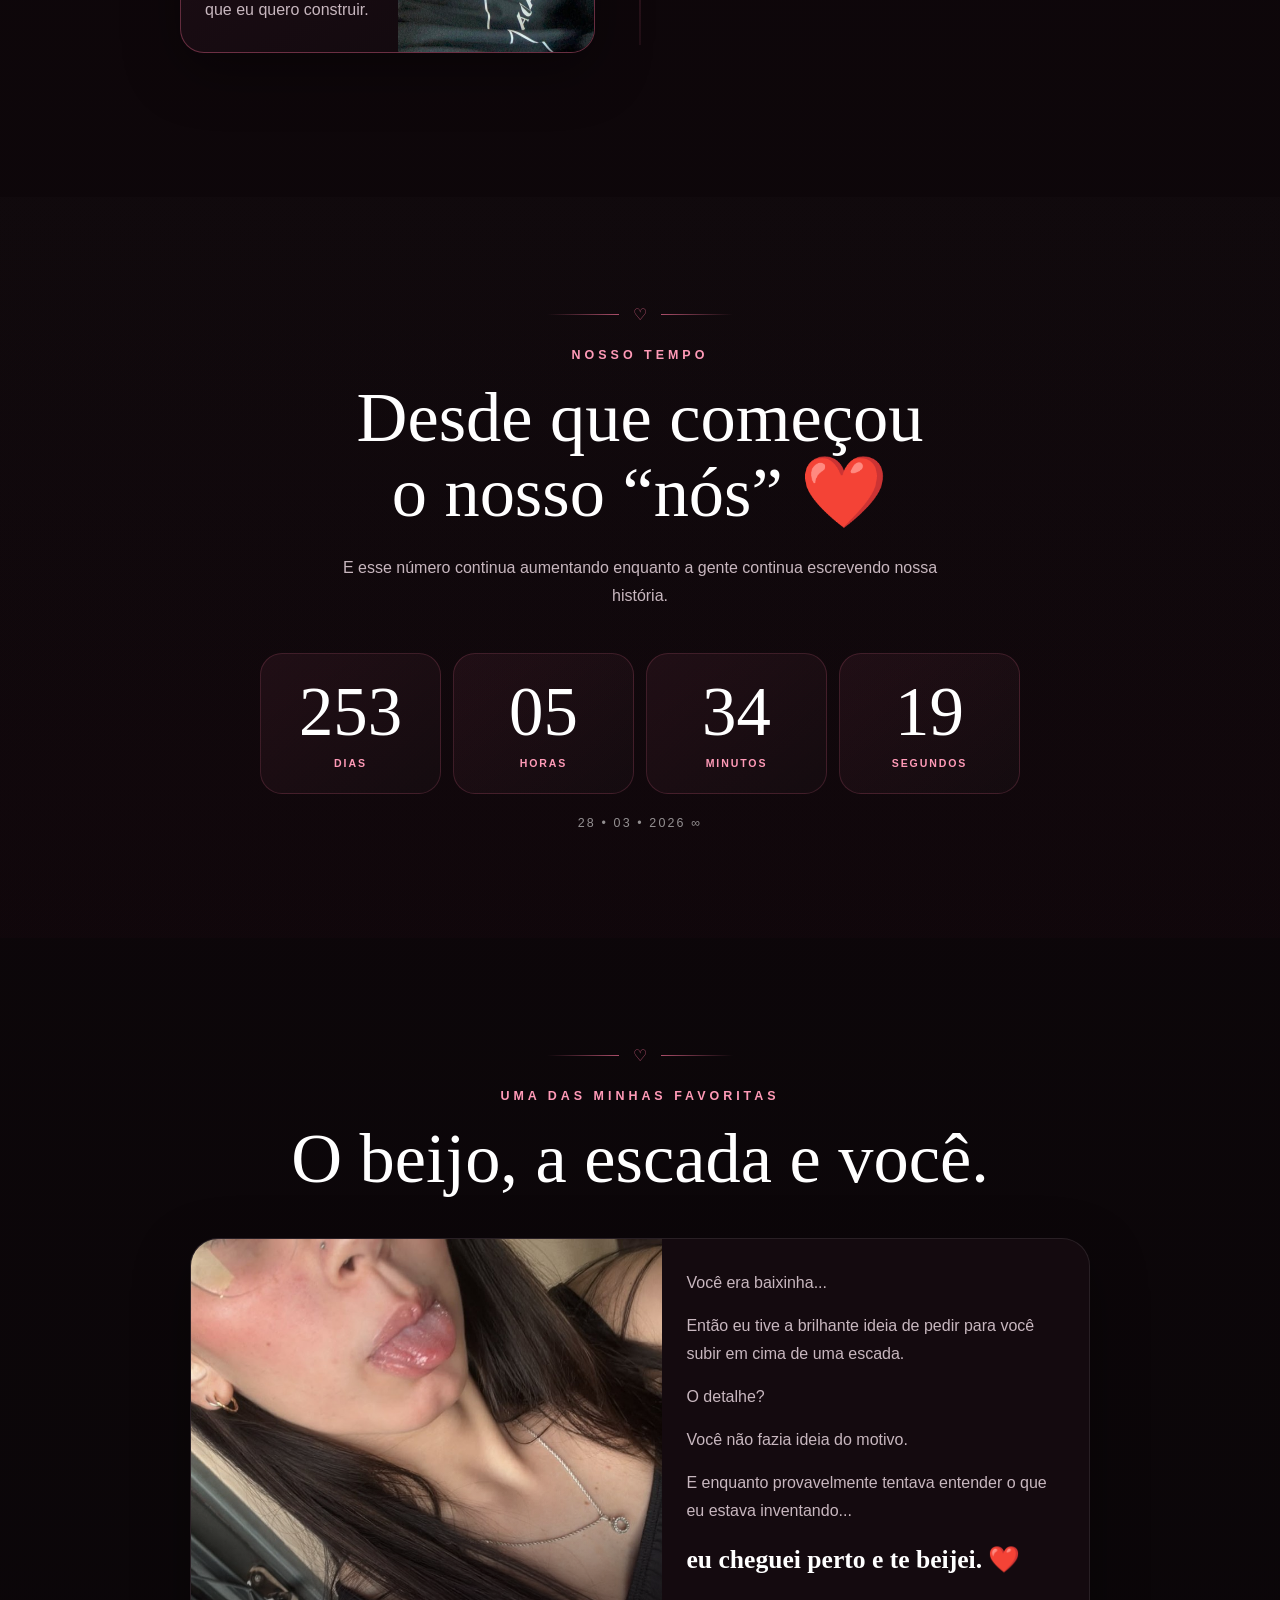
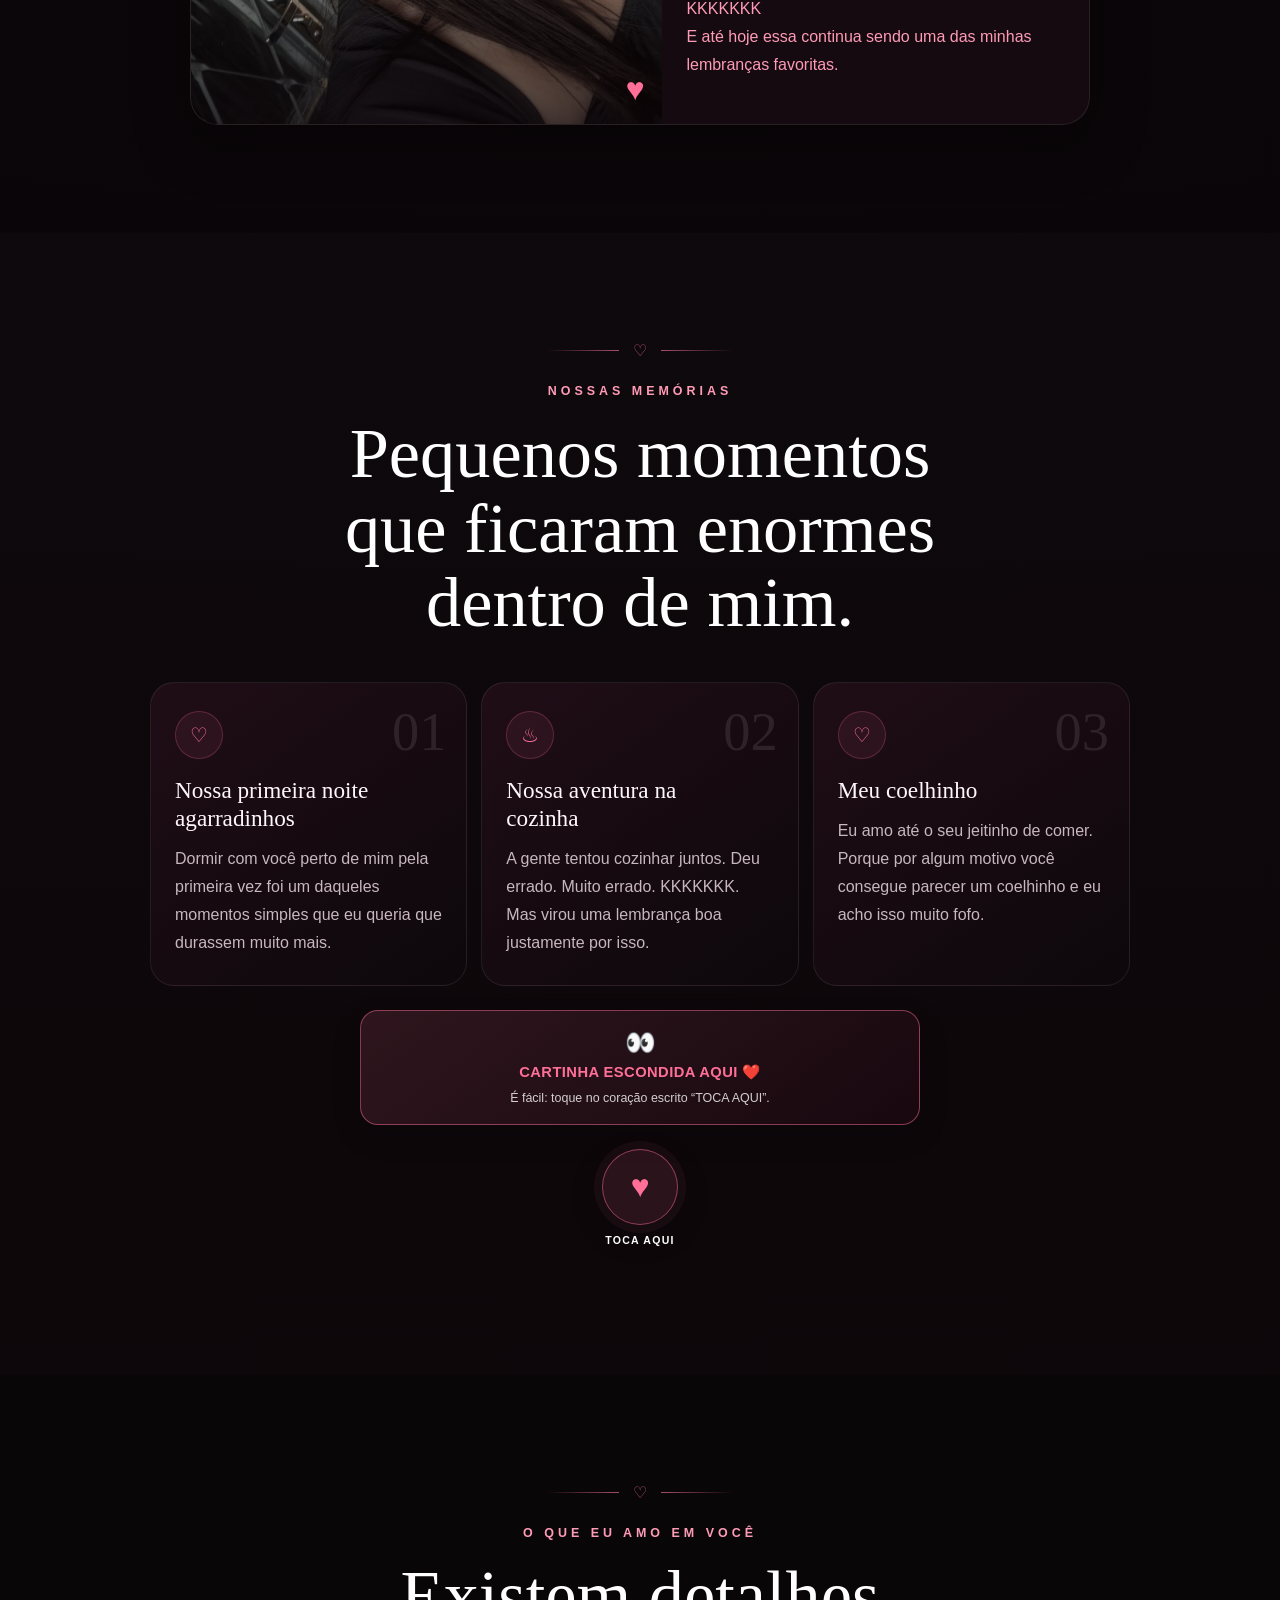
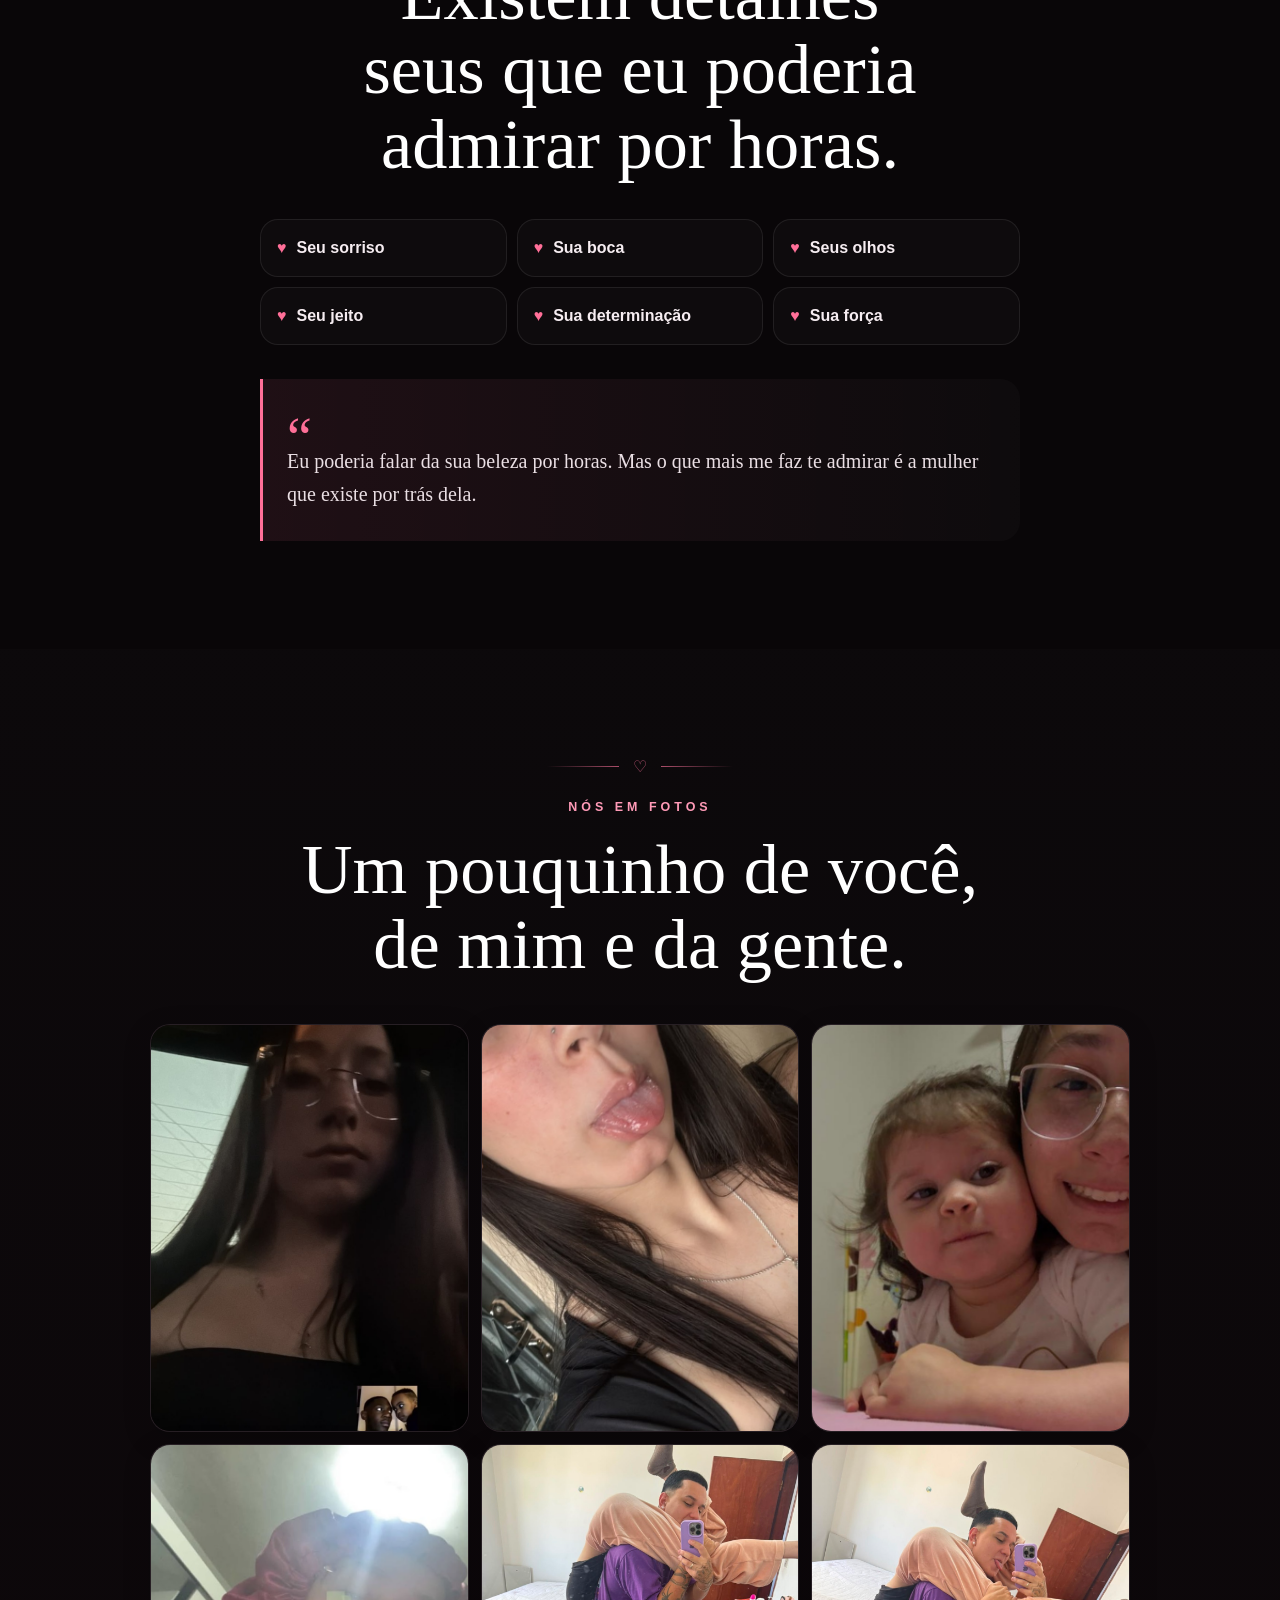
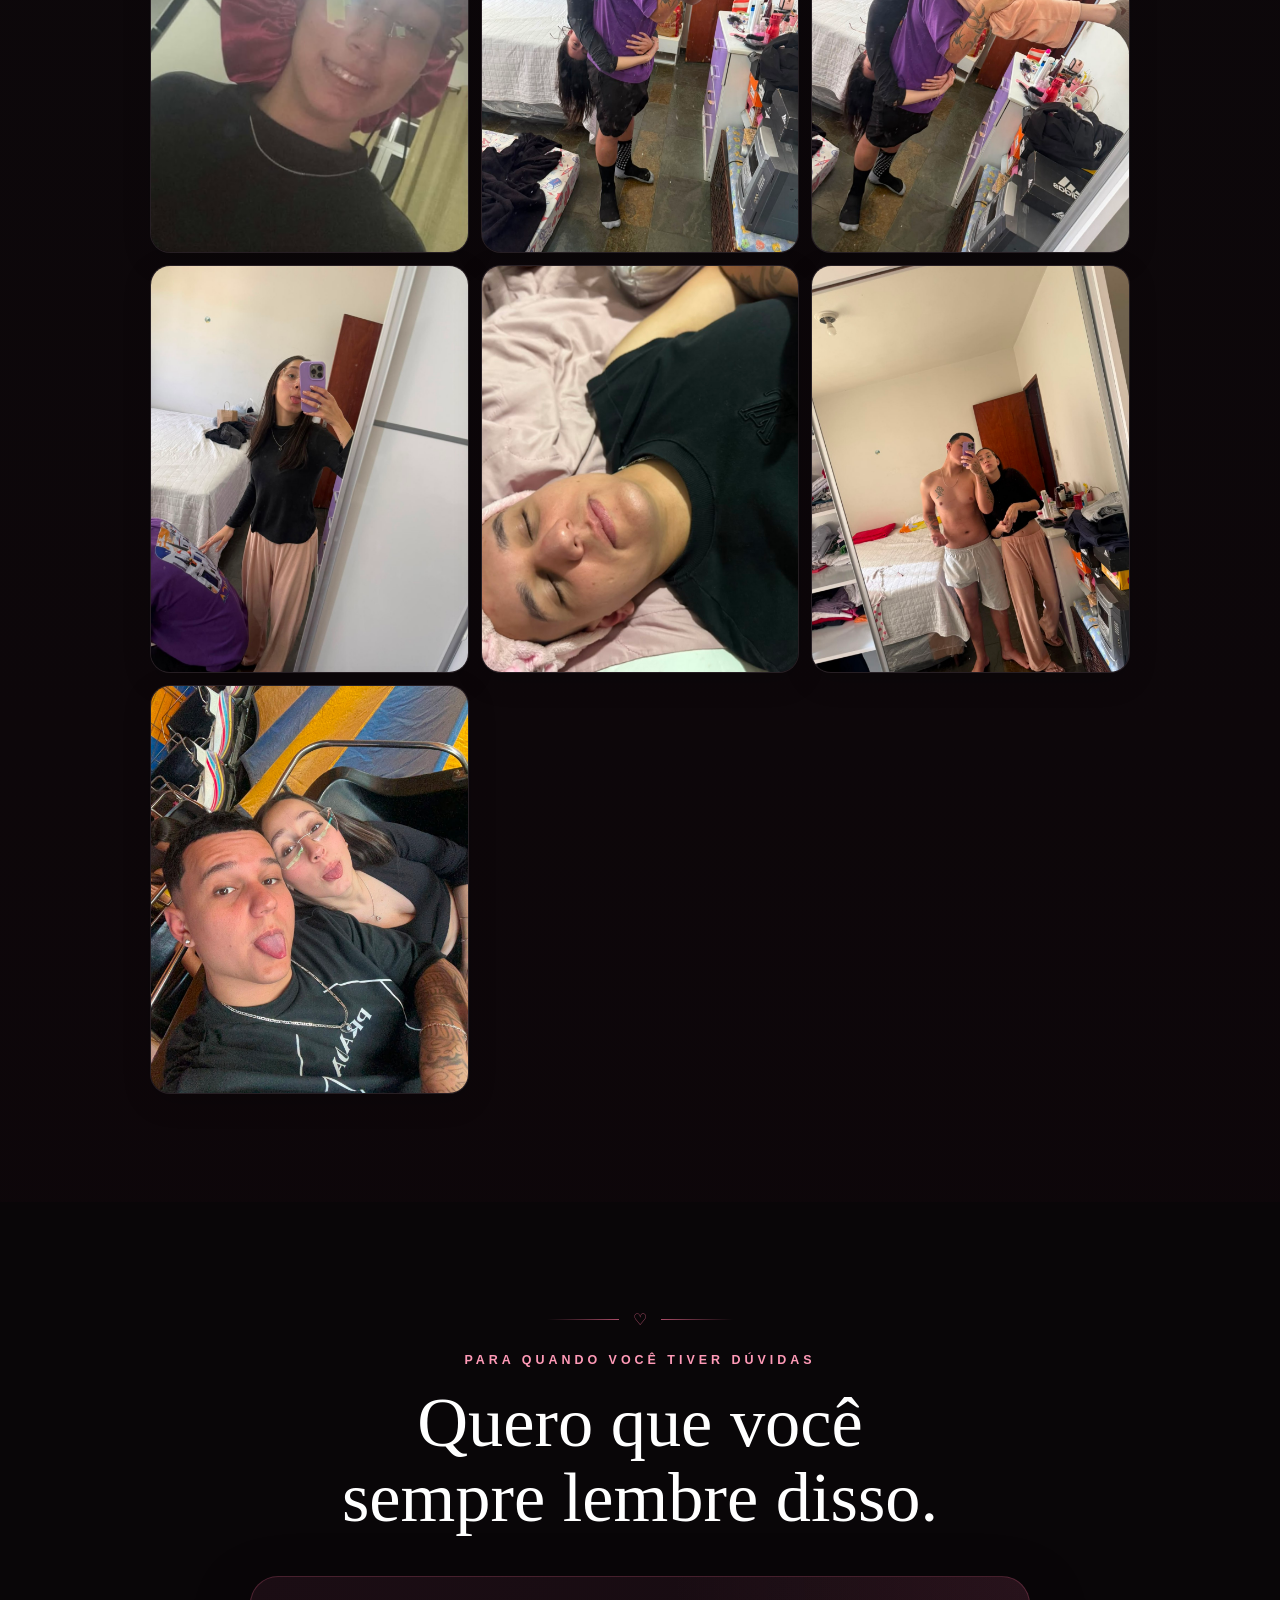
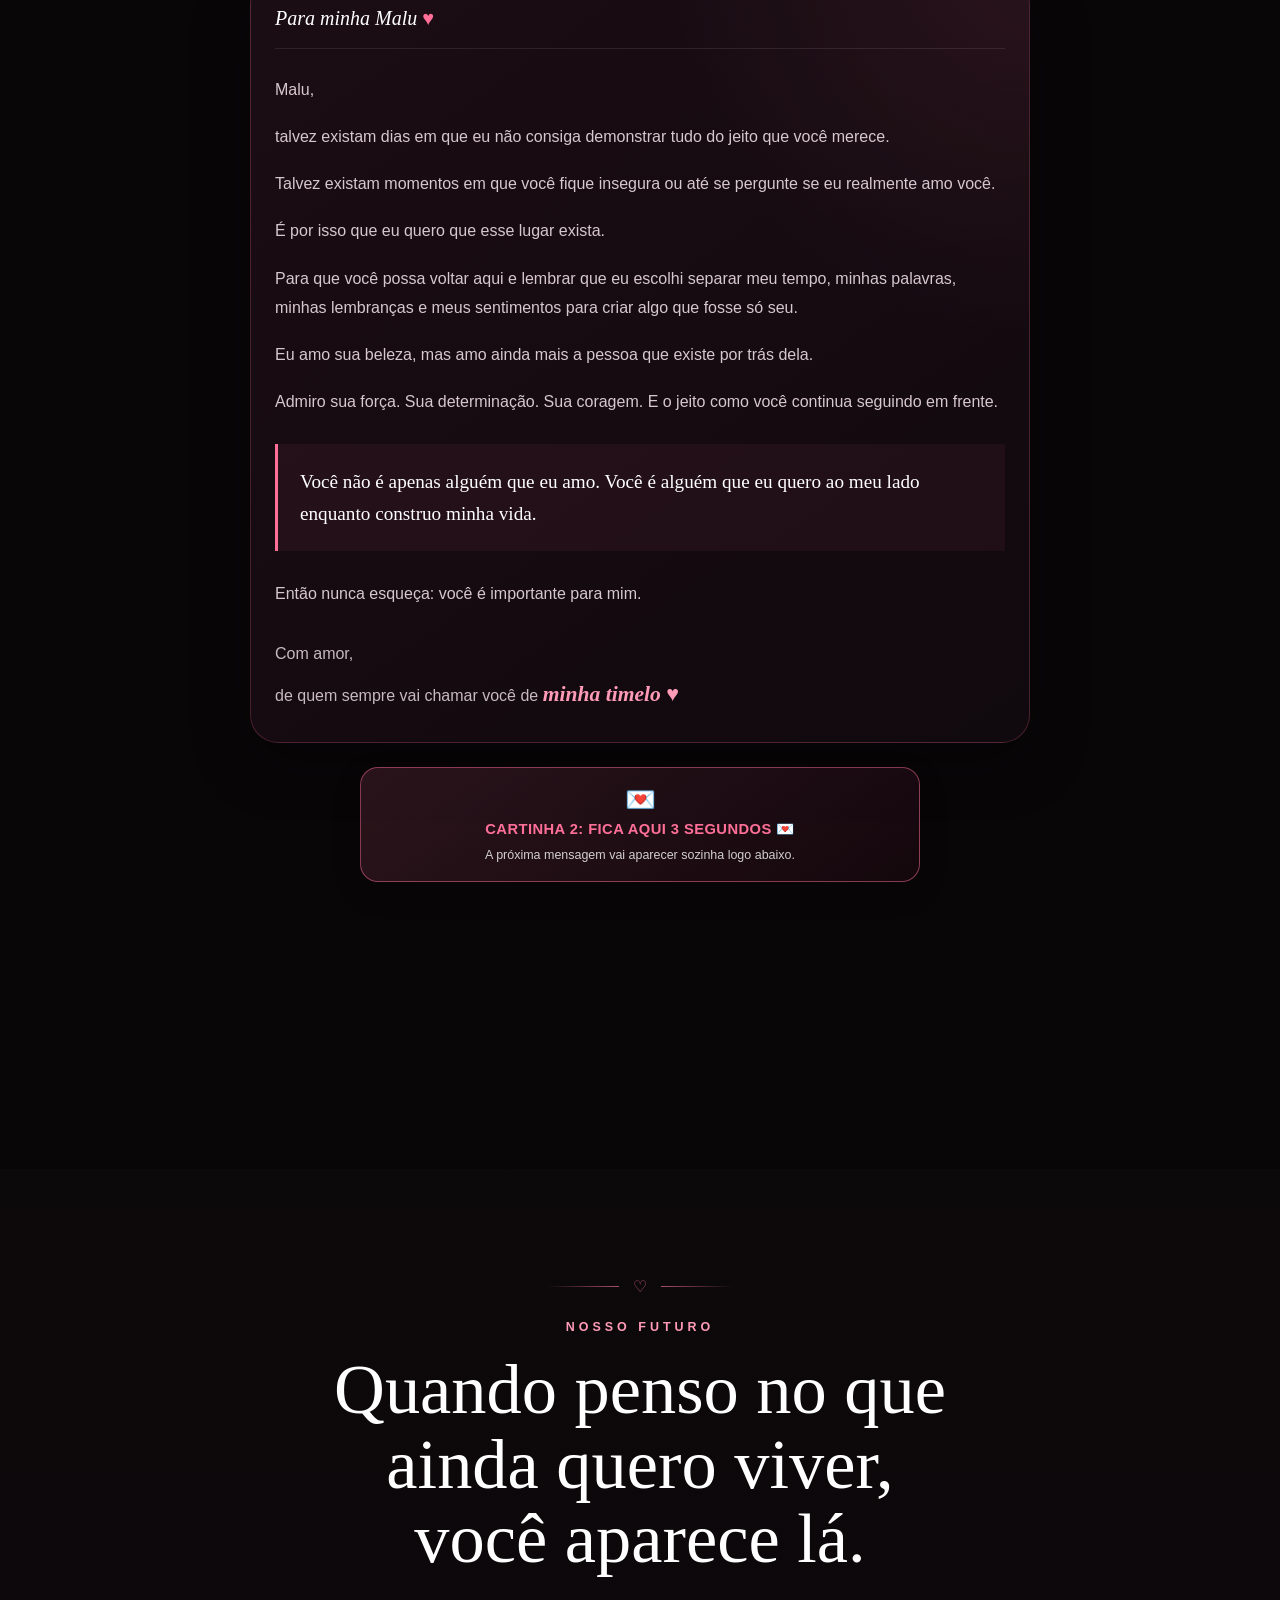
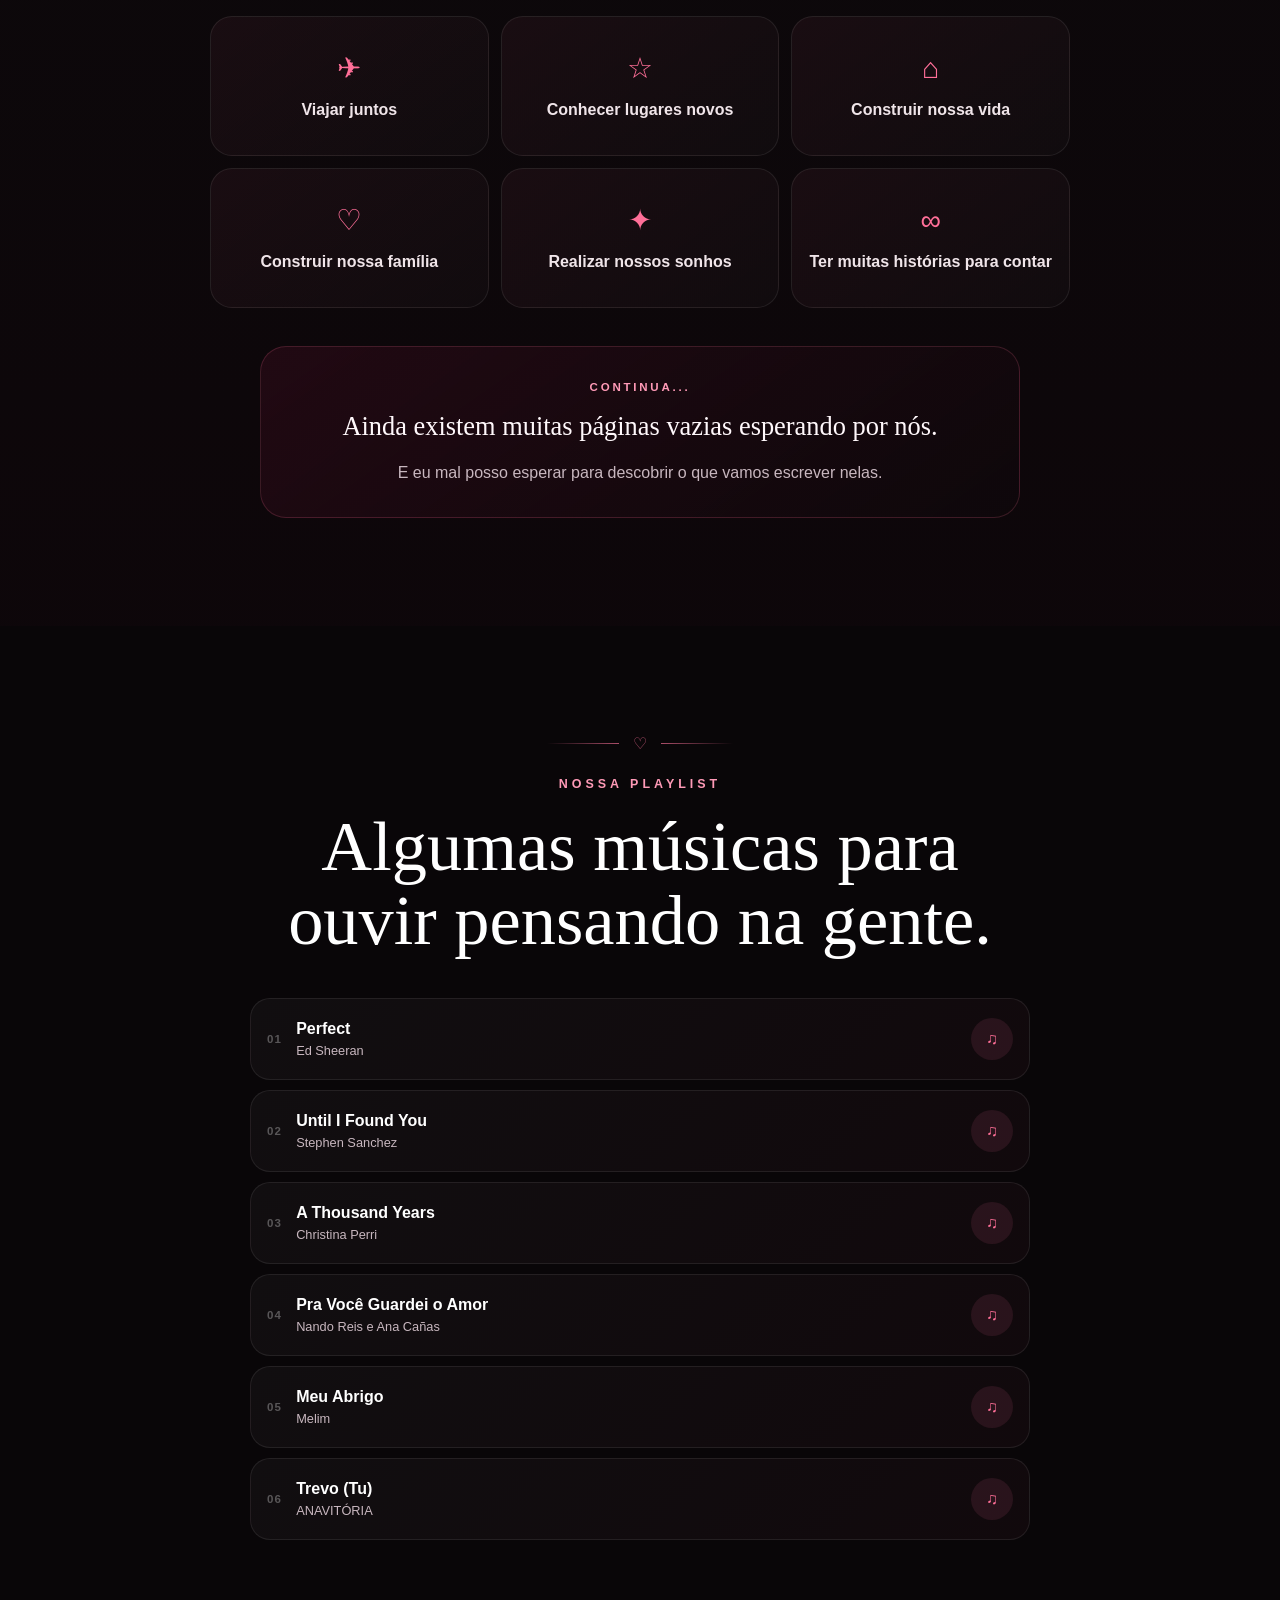
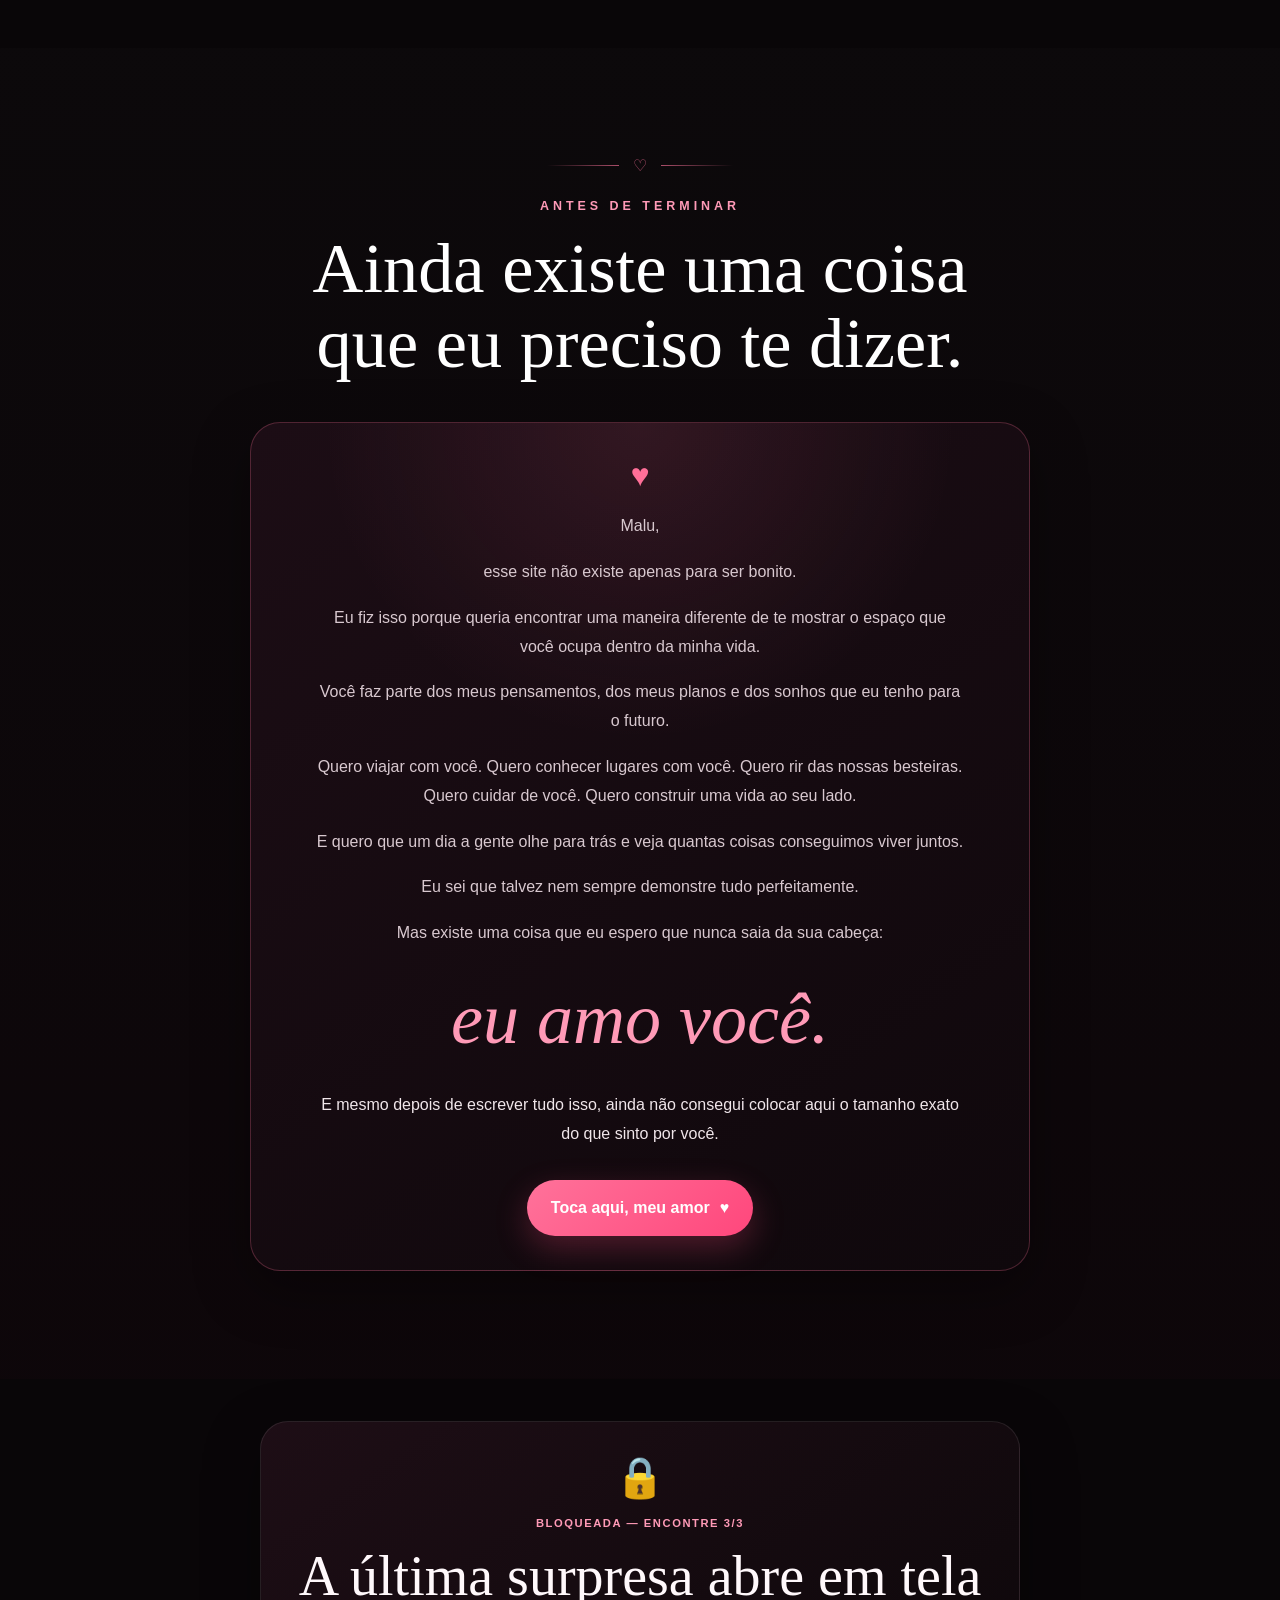
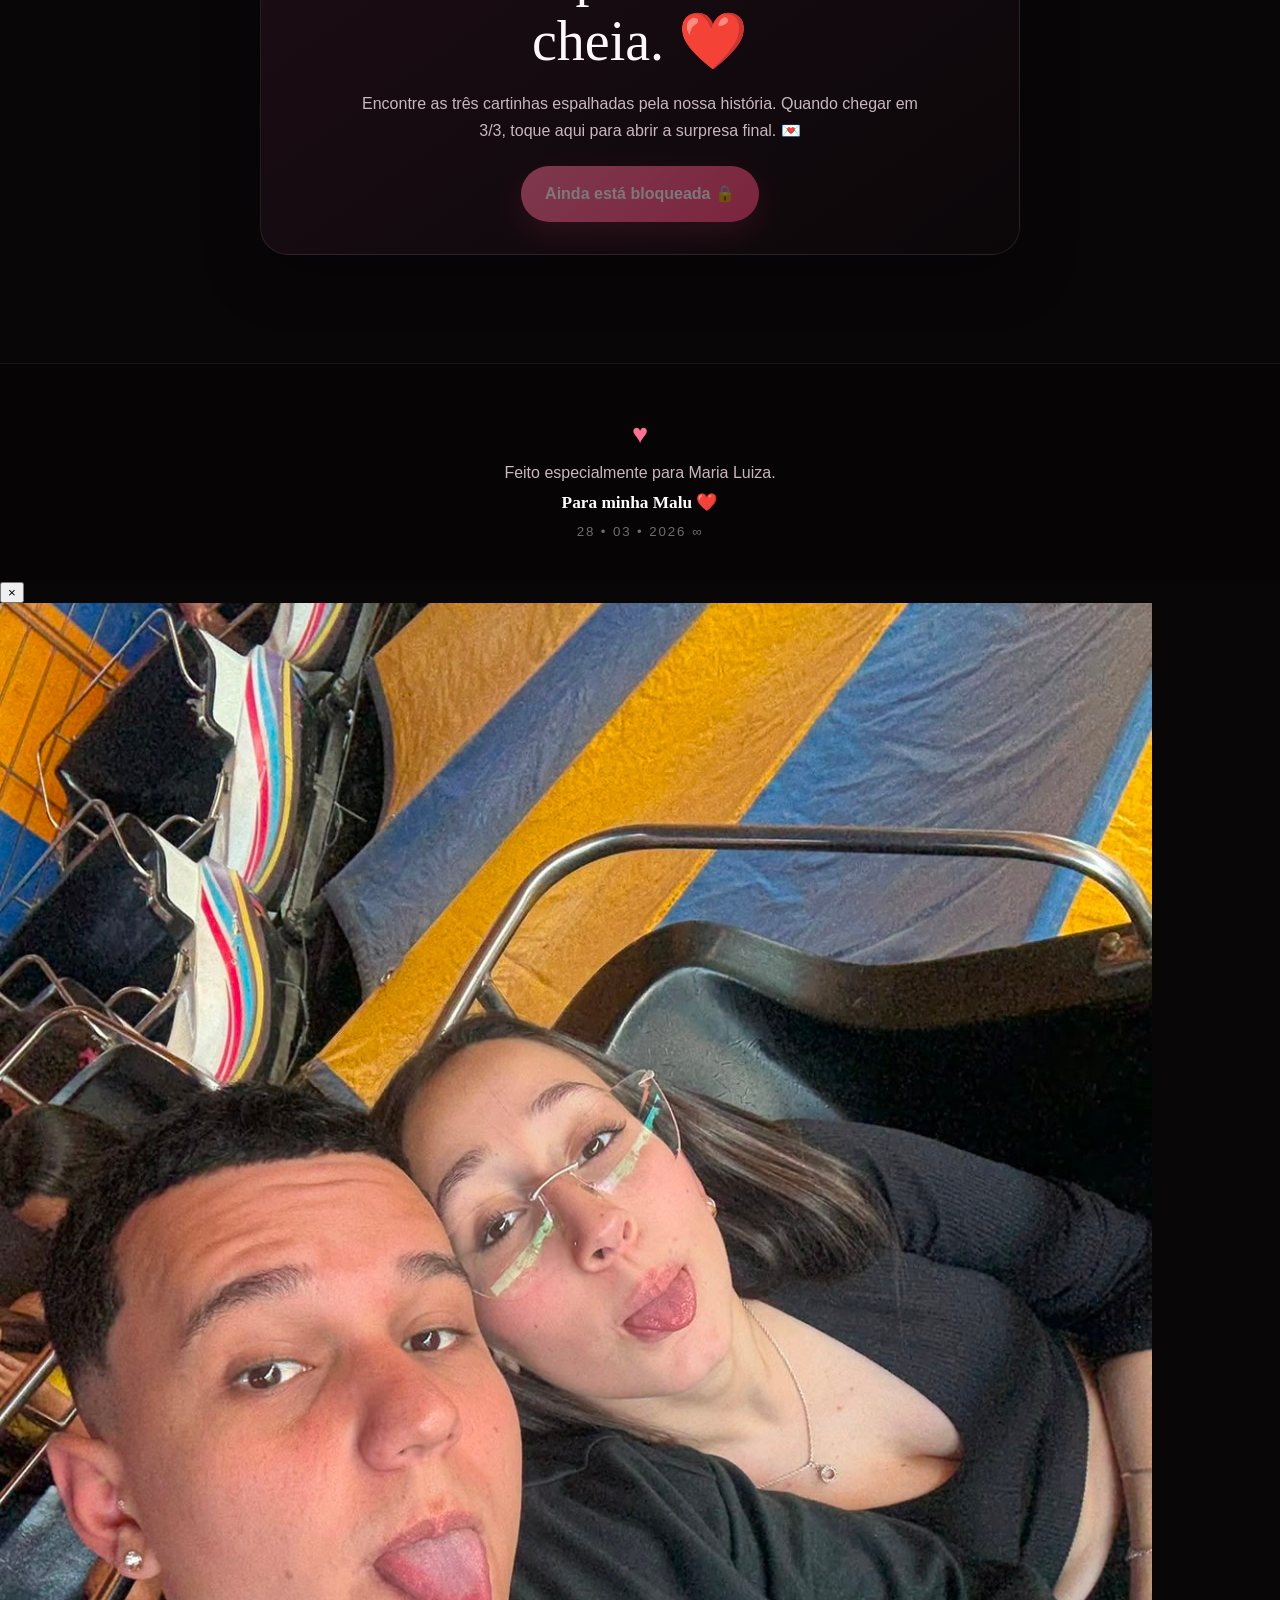
==== commit 91294df3: "Update historia.html" ====
--- a/historia.html
+++ b/historia.html
@@ -17,7 +17,7 @@
 
   <link
     rel="stylesheet"
-    href="./style.css?v=40"
+    href="./style.css?v=50"
   >
 </head>
 
@@ -1399,10 +1399,10 @@
         <span class="surpresa-colecao-cadeado">🔒</span>
         <small class="surpresa-colecao-status">BLOQUEADA — ENCONTRE 3/3</small>
 
-        <h2>Uma última coisa só para você.</h2>
+        <h2>A última surpresa abre em tela cheia. ❤️</h2>
 
         <p class="surpresa-colecao-bloqueada">
-          Encontre as três cartinhas espalhadas pela nossa história para desbloquear essa surpresa. 💌
+          Encontre as três cartinhas espalhadas pela nossa história. Quando chegar em 3/3, toque aqui para abrir a surpresa final. 💌
         </p>
 
         <button type="button" class="hero-button surpresa-colecao-botao" disabled>
@@ -1461,6 +1461,6 @@
   </main>
 
 
-  <script src="./app.js?v=40"></script>
+  <script src="./app.js?v=50"></script>
 </body>
 </html>
--- a/style.css
+++ b/style.css
@@ -1865,3 +1865,248 @@
     font-size: .64rem;
   }
 }
+
+
+/* =========================================================
+   CARTINHAS COLECIONÁVEIS — 0/3
+========================================================= */
+
+.painel-cartinhas {
+  width: min(94%, 760px);
+  margin: 22px auto 38px;
+  padding: 18px;
+  border: 1px solid rgba(255,111,152,.38);
+  border-radius: 24px;
+  background: linear-gradient(145deg, rgba(255,111,152,.13), rgba(69,10,34,.22));
+  box-shadow: 0 16px 42px rgba(0,0,0,.28);
+}
+
+.painel-cartinhas-topo {
+  display: flex;
+  align-items: center;
+  justify-content: space-between;
+  gap: 14px;
+}
+
+.painel-cartinhas-topo > div {
+  display: flex;
+  flex-direction: column;
+  gap: 5px;
+}
+
+.painel-cartinhas-topo small {
+  color: var(--pink);
+  font-size: .68rem;
+  font-weight: 900;
+  letter-spacing: .14em;
+}
+
+.painel-cartinhas-topo strong {
+  color: #fff;
+  font-size: .98rem;
+  line-height: 1.35;
+}
+
+.contador-cartinhas {
+  min-width: 58px;
+  padding: 10px 9px;
+  border: 1px solid rgba(255,111,152,.42);
+  border-radius: 16px;
+  background: rgba(255,111,152,.12);
+  color: #fff;
+  text-align: center;
+  font-weight: 900;
+  font-size: 1rem;
+}
+
+.progresso-cartinhas {
+  display: flex;
+  align-items: center;
+  justify-content: center;
+  margin: 20px 0 14px;
+}
+
+.cartinha-status {
+  width: 42px;
+  height: 42px;
+  flex: 0 0 42px;
+  display: grid;
+  place-items: center;
+  border: 1px solid rgba(255,111,152,.38);
+  border-radius: 50%;
+  background: #160b11;
+  color: var(--pink-2);
+  font-weight: 900;
+  transition: .35s ease;
+}
+
+.cartinha-status.encontrada {
+  border-color: rgba(255,111,152,.8);
+  background: linear-gradient(135deg, #ff729a, #ff477c);
+  color: #fff;
+  transform: scale(1.08);
+  box-shadow: 0 0 22px rgba(255,79,126,.28);
+}
+
+.progresso-cartinhas i {
+  width: min(14vw, 74px);
+  height: 2px;
+  background: rgba(255,111,152,.22);
+}
+
+.painel-cartinhas-dica {
+  margin: 0;
+  color: rgba(255,255,255,.76);
+  font-size: .8rem;
+  line-height: 1.55;
+  text-align: center;
+}
+
+.atalhos-cartinhas {
+  display: grid;
+  gap: 8px;
+  margin-top: 14px;
+}
+
+.atalhos-cartinhas a,
+.atalhos-cartinhas button {
+  width: 100%;
+  min-height: 48px;
+  display: flex;
+  align-items: center;
+  justify-content: center;
+  padding: 10px 13px;
+  border: 1px solid rgba(255,255,255,.09);
+  border-radius: 15px;
+  background: rgba(255,255,255,.04);
+  color: #fff;
+  font: inherit;
+  font-size: .78rem;
+  font-weight: 800;
+  cursor: pointer;
+}
+
+.painel-cartinhas.completo {
+  border-color: rgba(255,111,152,.75);
+  box-shadow: 0 0 0 5px rgba(255,111,152,.05), 0 18px 50px rgba(0,0,0,.32);
+}
+
+.coracao-topo-destaque {
+  display: inline-block;
+  animation: destacarCoracaoTopo .55s ease-in-out 5 !important;
+}
+
+@keyframes destacarCoracaoTopo {
+  0%,100% { transform: scale(1); }
+  50% { transform: scale(1.7); text-shadow: 0 0 22px rgba(255,111,152,.9); }
+}
+
+/* QUARTA SURPRESA */
+
+.surpresa-colecao-section {
+  padding-top: 42px;
+}
+
+.surpresa-colecao {
+  width: min(100%, 760px);
+  margin: 0 auto;
+  padding: 32px 22px;
+  border: 1px solid rgba(255,255,255,.09);
+  border-radius: 28px;
+  background: linear-gradient(145deg, rgba(30,14,22,.98), rgba(11,7,9,.98));
+  text-align: center;
+  box-shadow: var(--shadow);
+}
+
+.surpresa-colecao-cadeado {
+  display: block;
+  margin-bottom: 12px;
+  font-size: 2.5rem;
+}
+
+.surpresa-colecao-status {
+  display: inline-block;
+  margin-bottom: 15px;
+  color: var(--pink-2);
+  font-size: .7rem;
+  font-weight: 900;
+  letter-spacing: .14em;
+}
+
+.surpresa-colecao h2 {
+  margin: 0 auto 16px;
+  font-family: Georgia, serif;
+  font-size: clamp(2rem, 8vw, 3.5rem);
+  font-weight: 400;
+}
+
+.surpresa-colecao-bloqueada {
+  margin: 0 auto 22px;
+  max-width: 570px;
+  color: var(--muted);
+  line-height: 1.7;
+}
+
+.surpresa-colecao-botao:disabled {
+  opacity: .45;
+  cursor: not-allowed;
+}
+
+.surpresa-colecao.desbloqueada {
+  border-color: rgba(255,111,152,.5);
+  background:
+    radial-gradient(circle at 50% 0%, rgba(255,111,152,.13), transparent 34%),
+    linear-gradient(145deg, #1d0d15, #0e080b);
+}
+
+.surpresa-colecao.desbloqueada .surpresa-colecao-cadeado {
+  animation: segredoPulsando 1.5s infinite;
+}
+
+.surpresa-colecao-conteudo {
+  max-height: 0;
+  overflow: hidden;
+  opacity: 0;
+  transform: translateY(18px);
+  transition: max-height .8s ease, opacity .6s ease, transform .6s ease, margin .6s ease;
+}
+
+.surpresa-colecao.aberta .surpresa-colecao-conteudo {
+  max-height: 700px;
+  margin-top: 28px;
+  opacity: 1;
+  transform: translateY(0);
+}
+
+.surpresa-colecao-conteudo > span {
+  display: block;
+  font-size: 3rem;
+  animation: segredoPulsando 1.5s infinite;
+}
+
+.surpresa-colecao-conteudo h3 {
+  margin: 14px 0 18px;
+  color: #fff;
+  font-family: Georgia, serif;
+  font-size: 1.7rem;
+  font-style: italic;
+  font-weight: 400;
+}
+
+.surpresa-colecao-conteudo p {
+  margin: 0 auto 14px;
+  max-width: 590px;
+  color: #d7c7ce;
+  line-height: 1.75;
+}
+
+.surpresa-colecao-conteudo strong {
+  display: block;
+  max-width: 590px;
+  margin: 22px auto 0;
+  color: var(--pink-2);
+  font-family: Georgia, serif;
+  font-size: 1.2rem;
+  line-height: 1.6;
+}
+
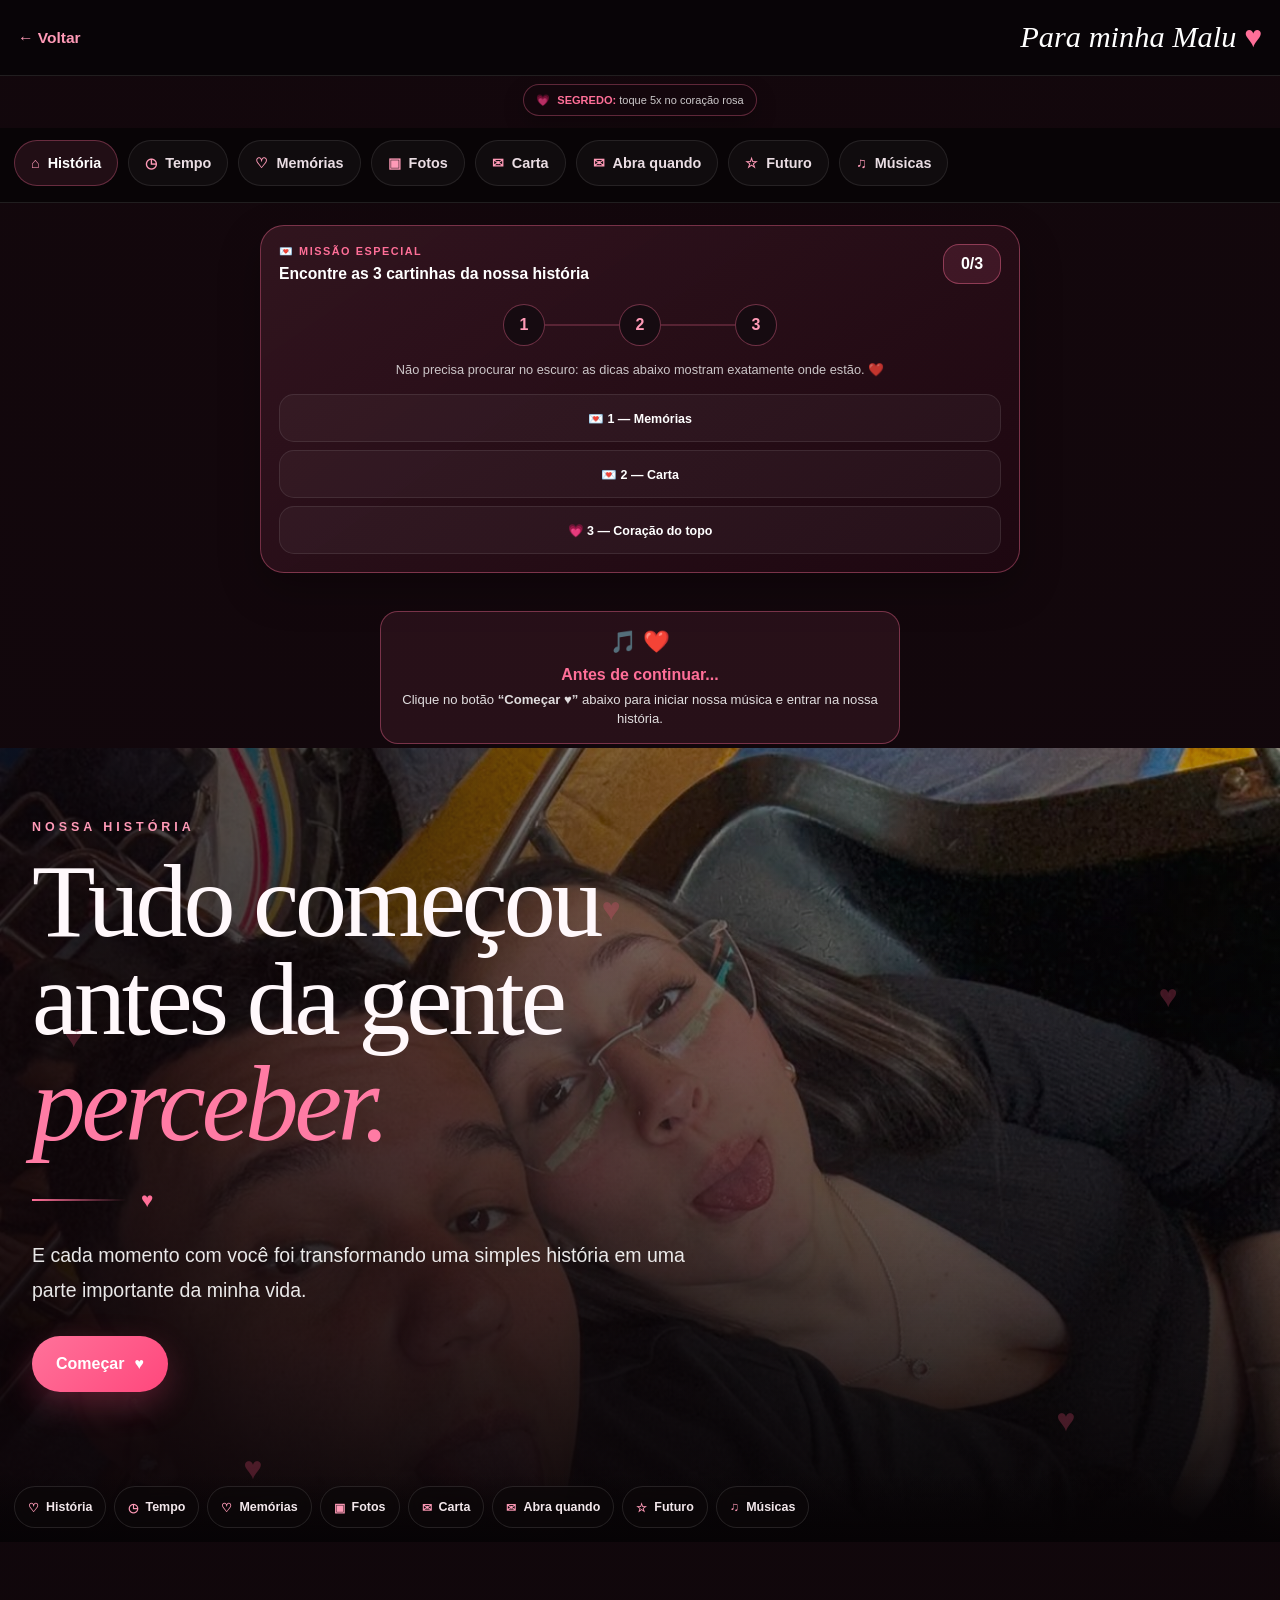
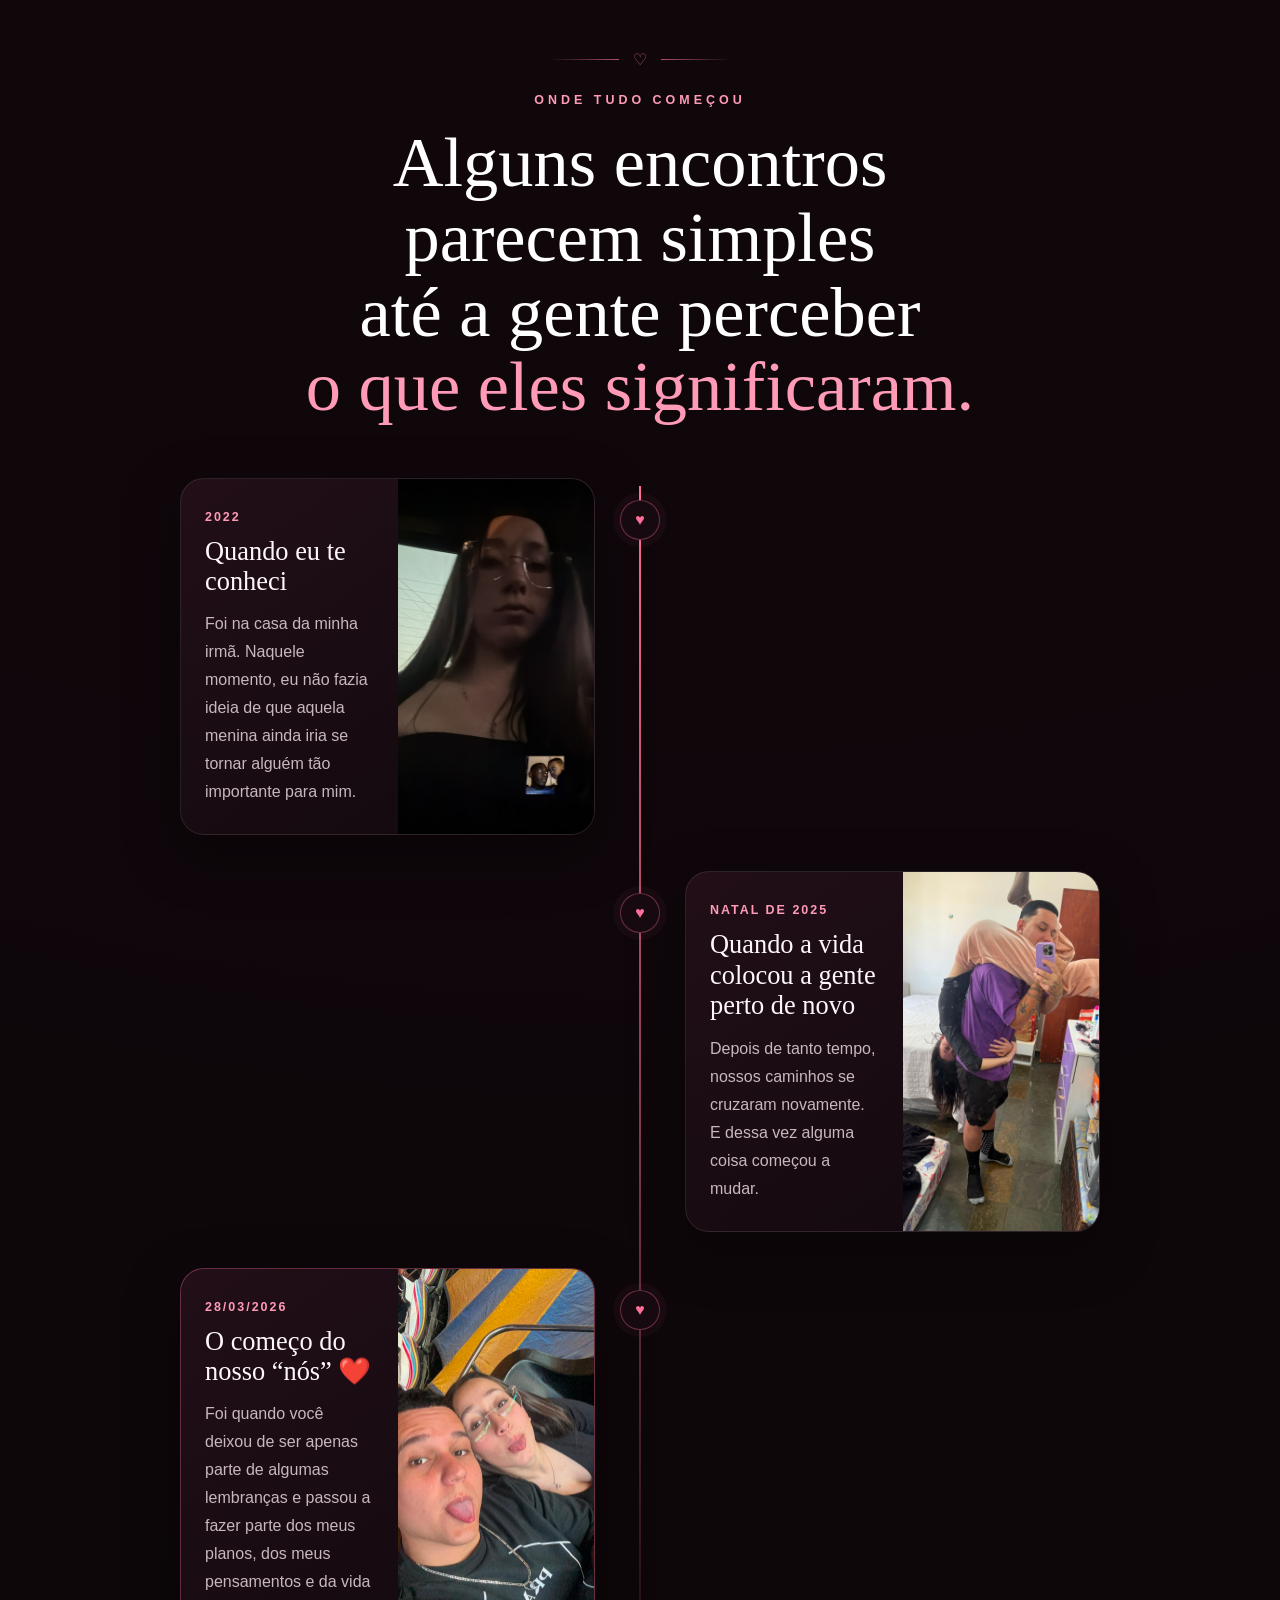
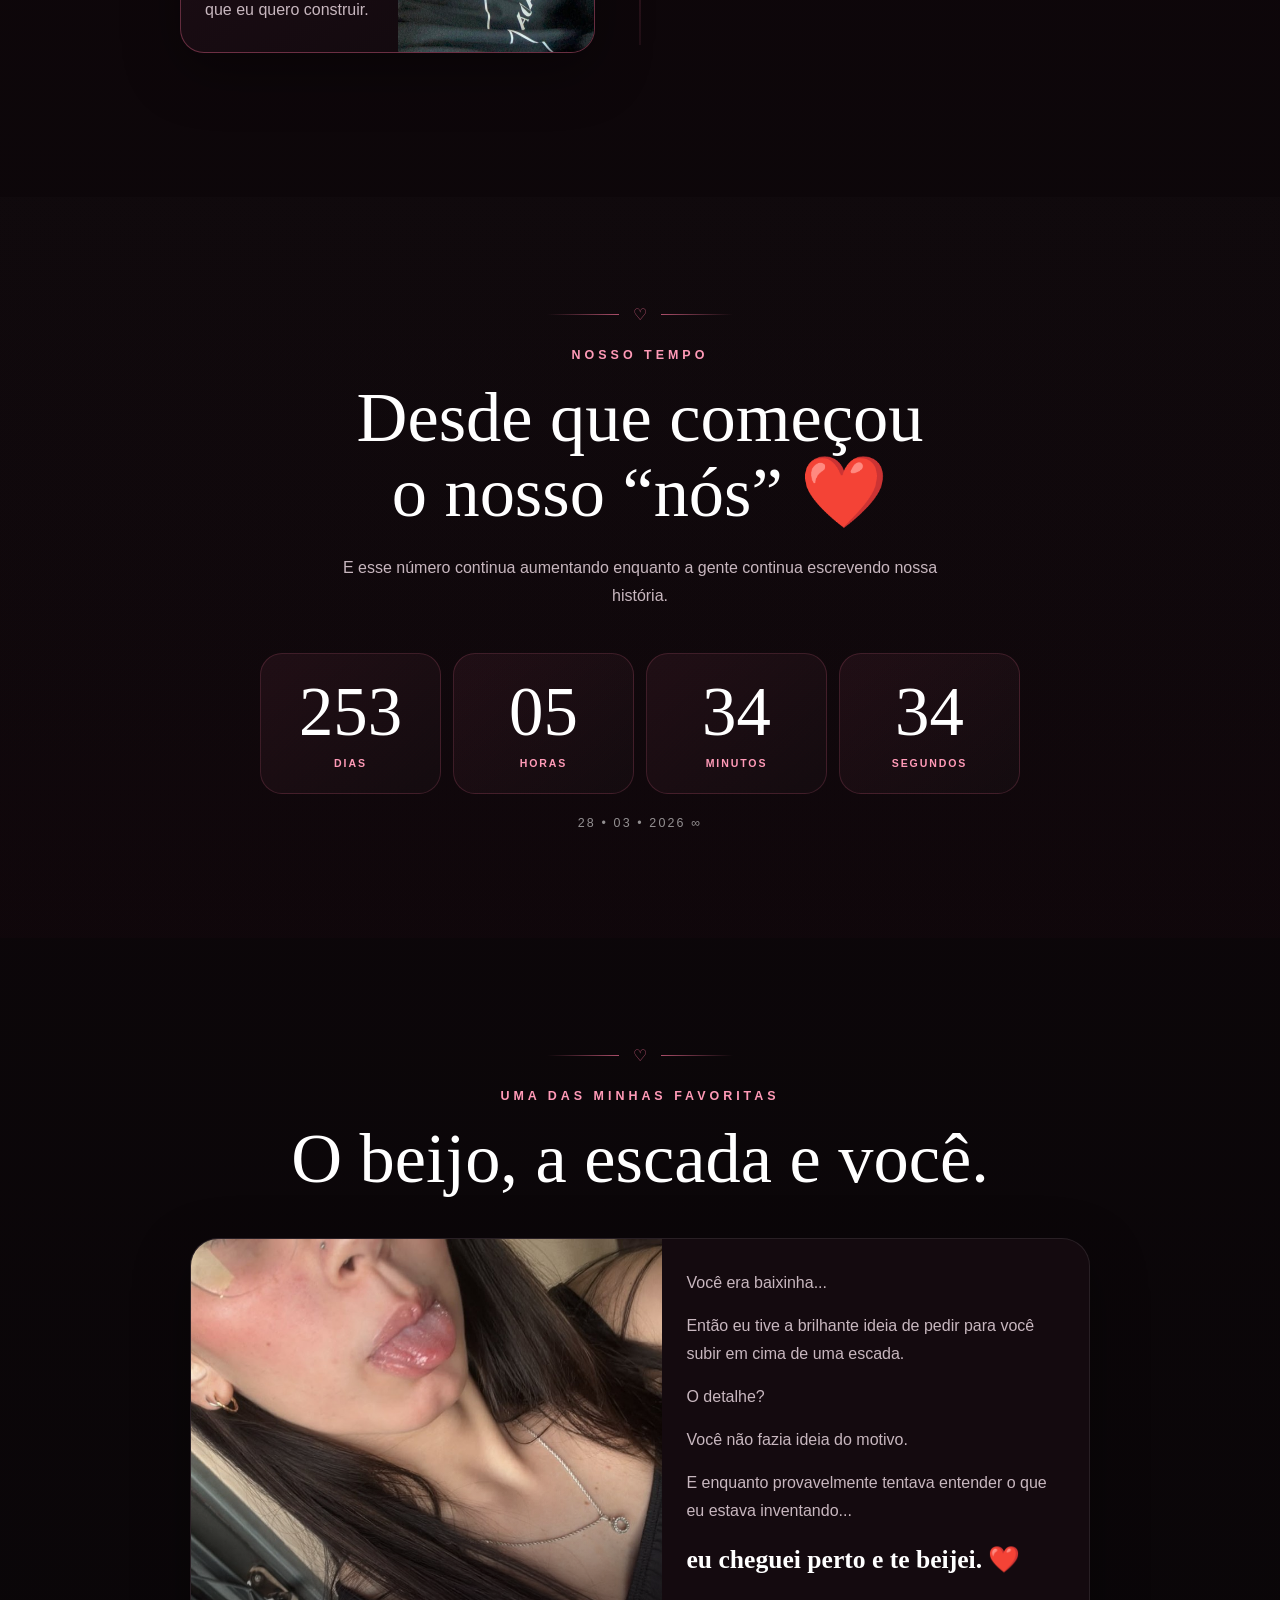
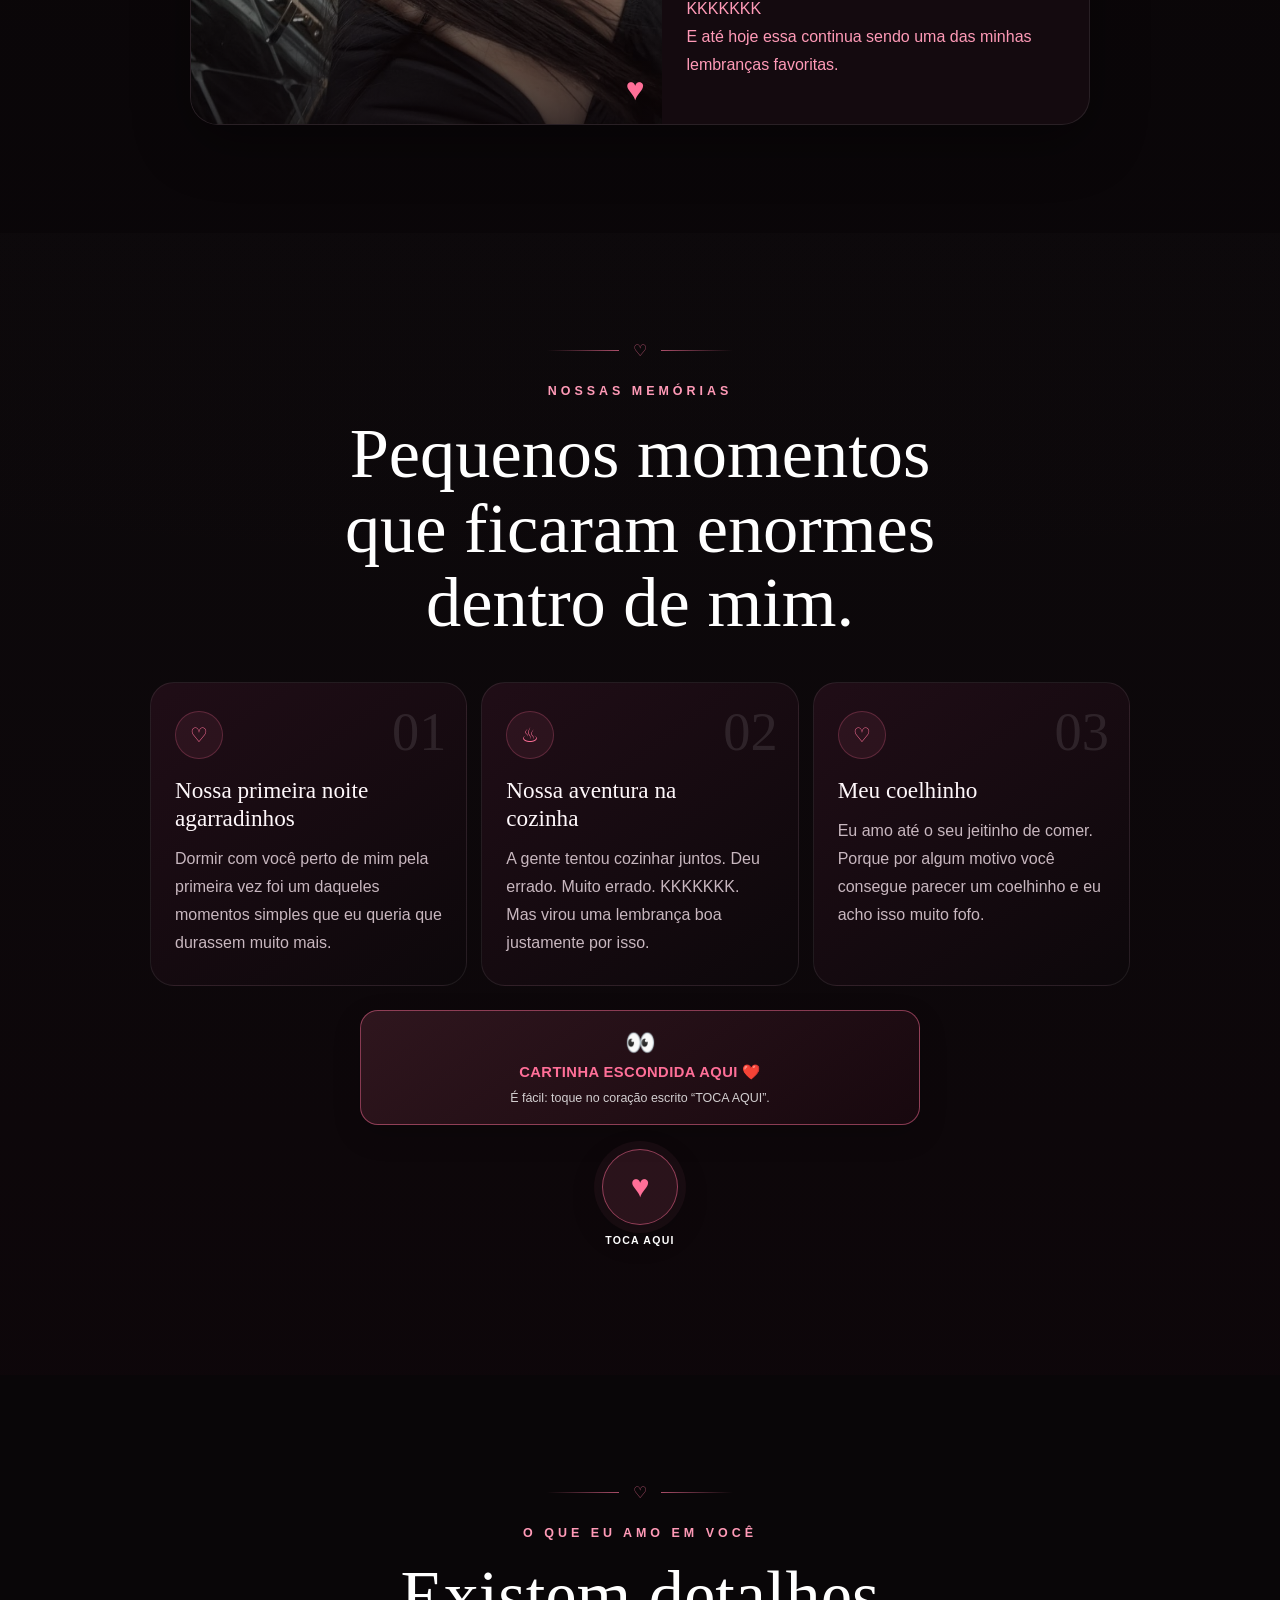
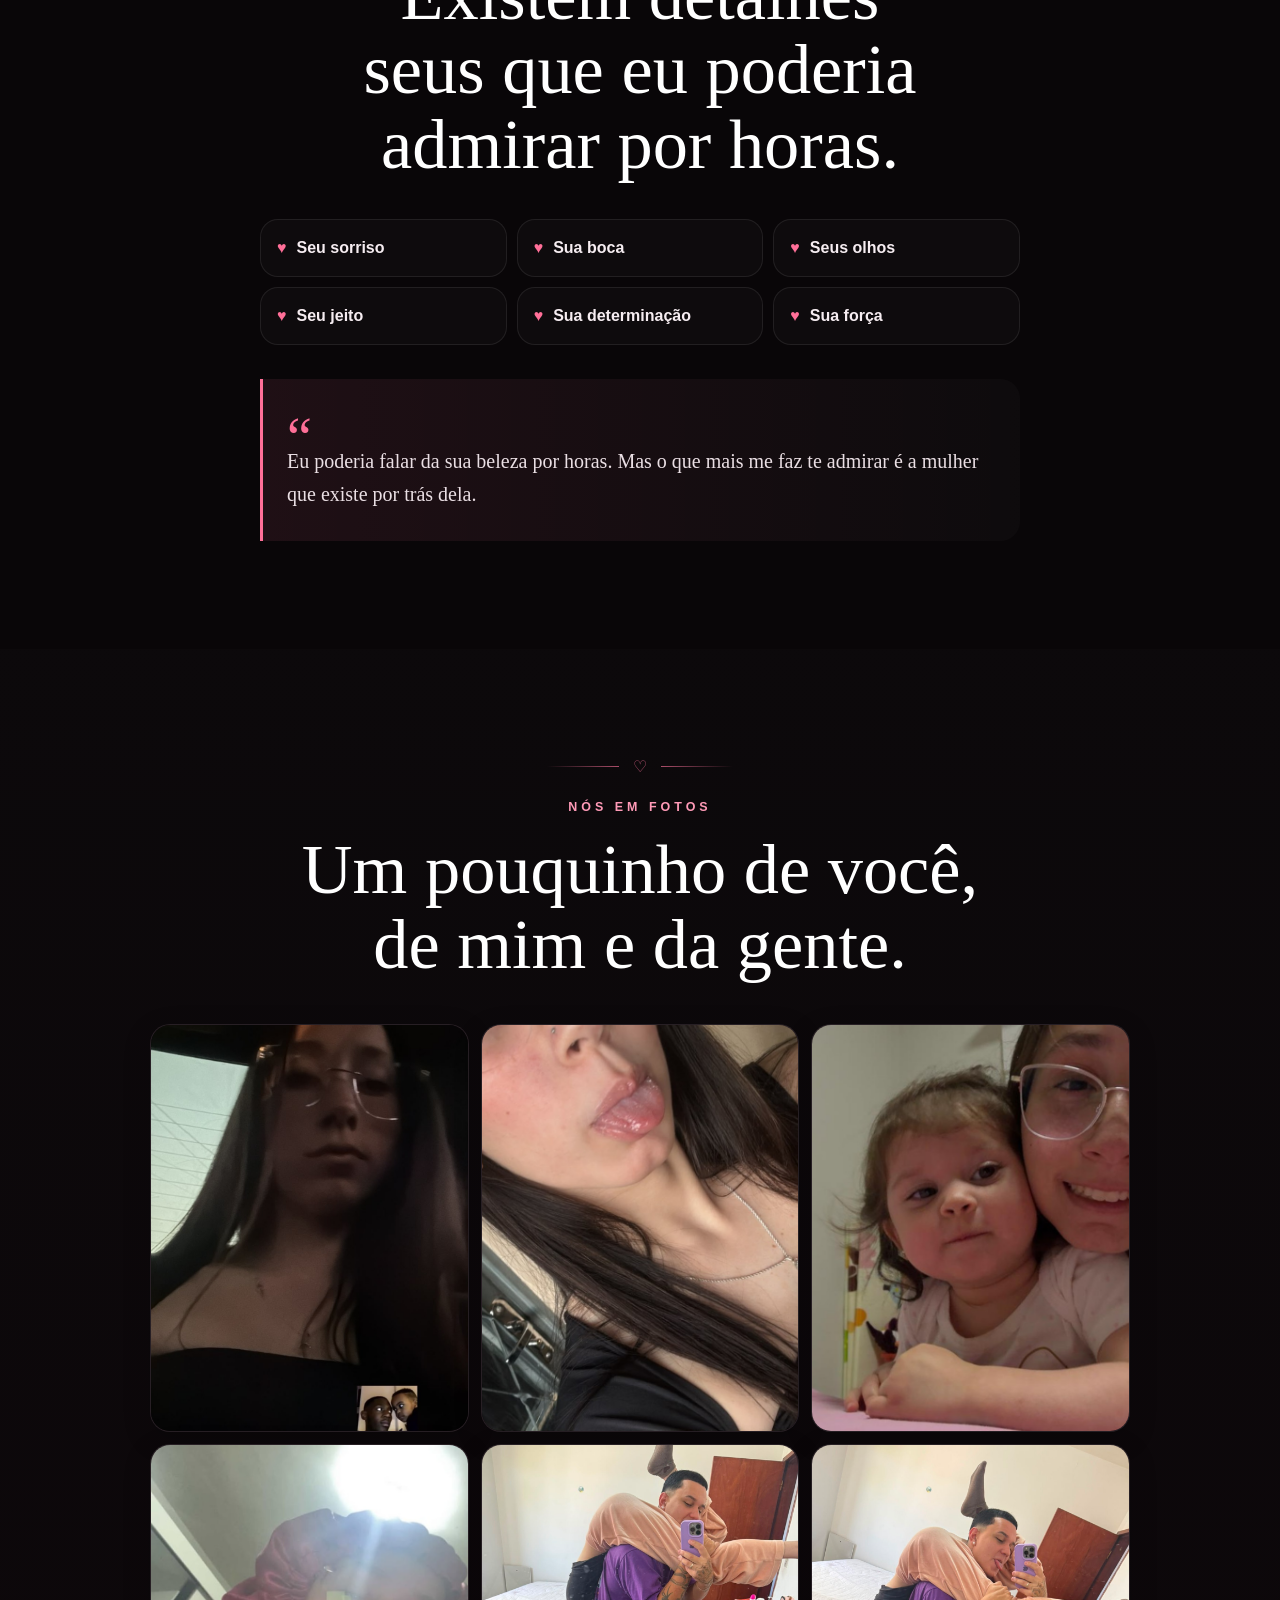
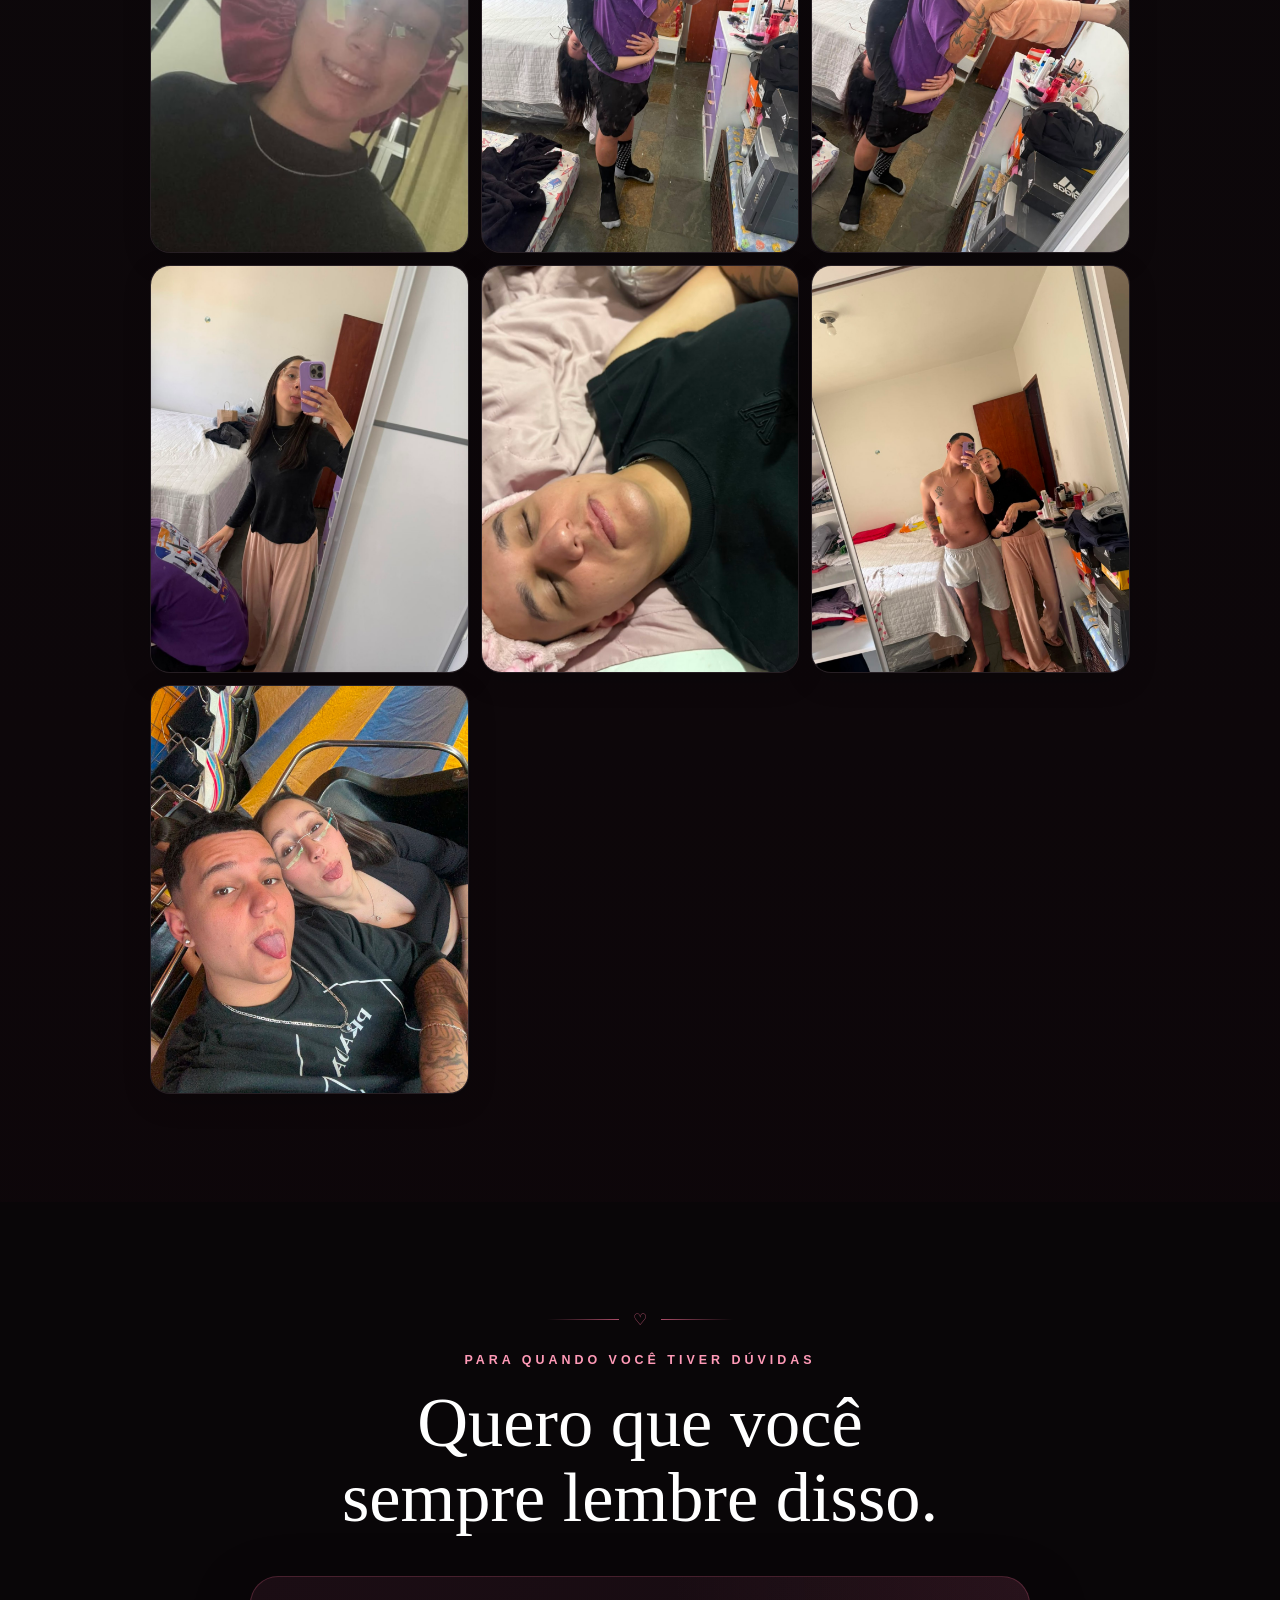
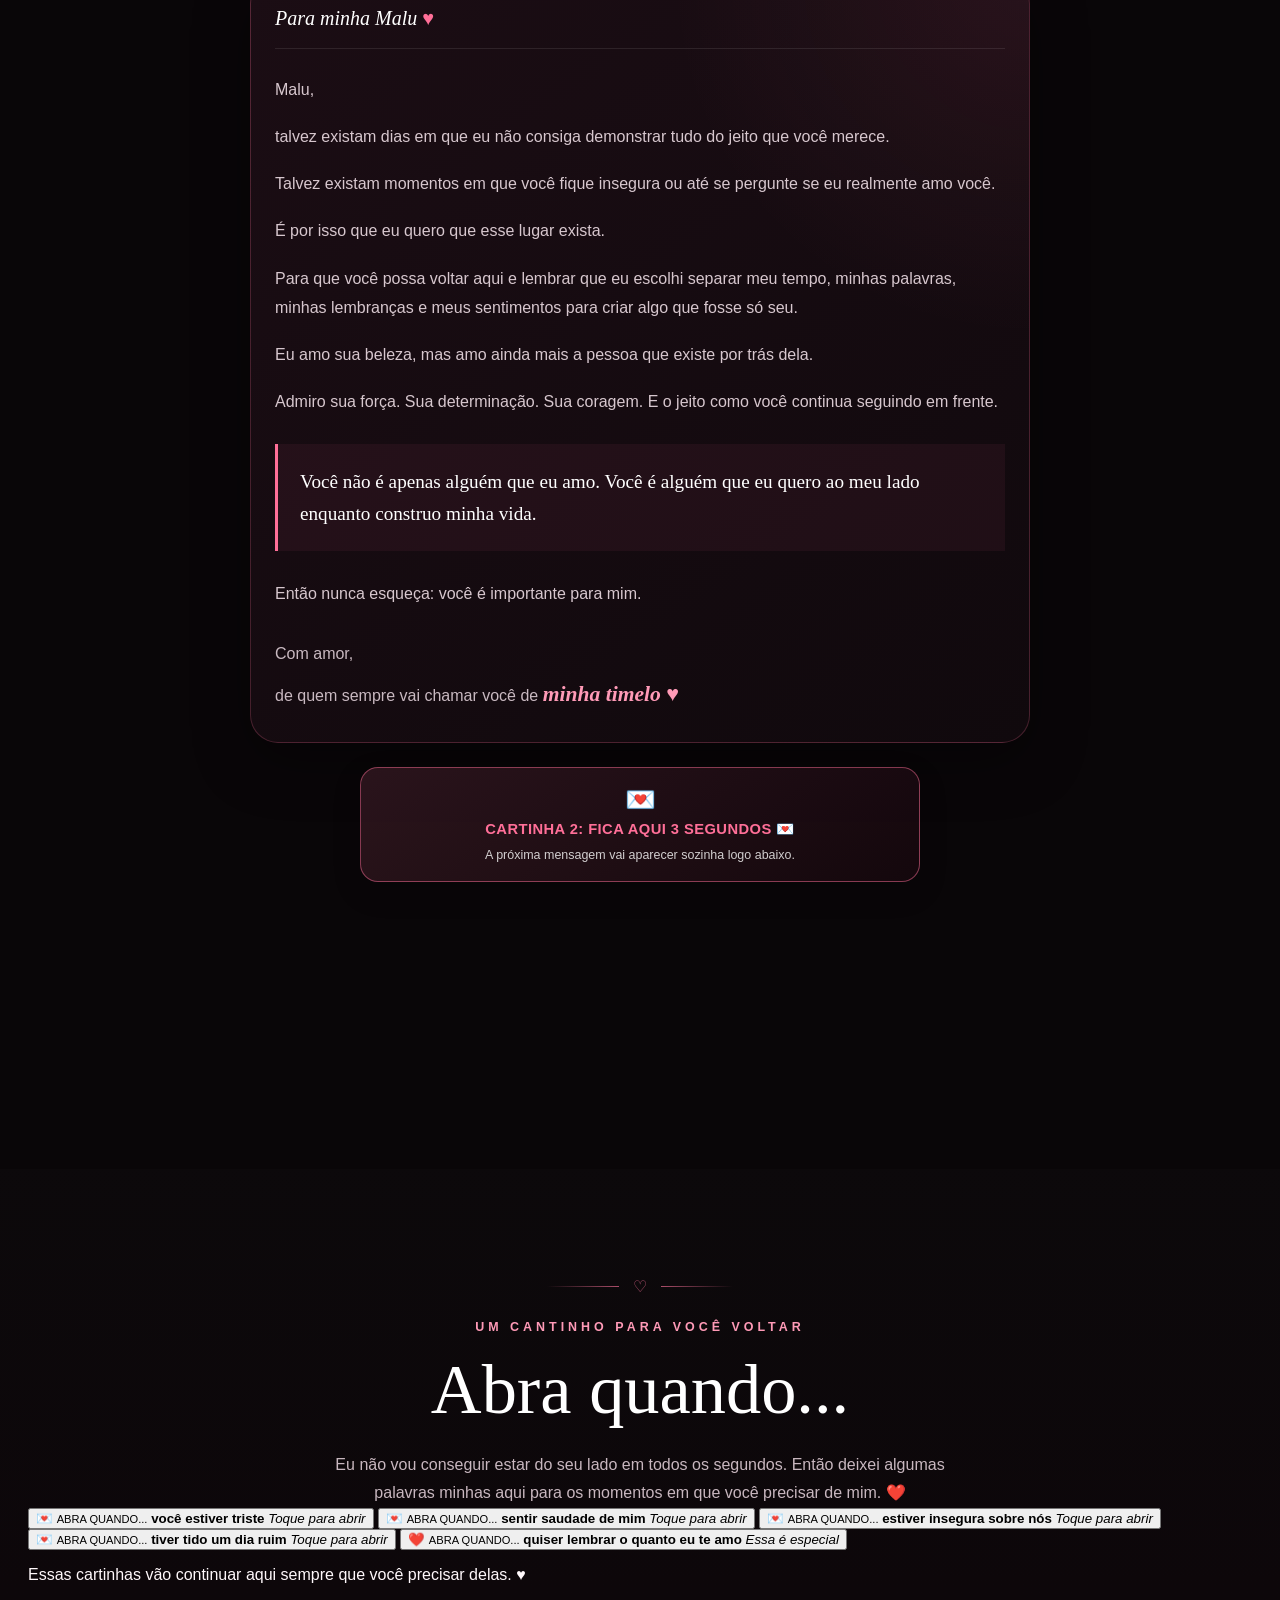
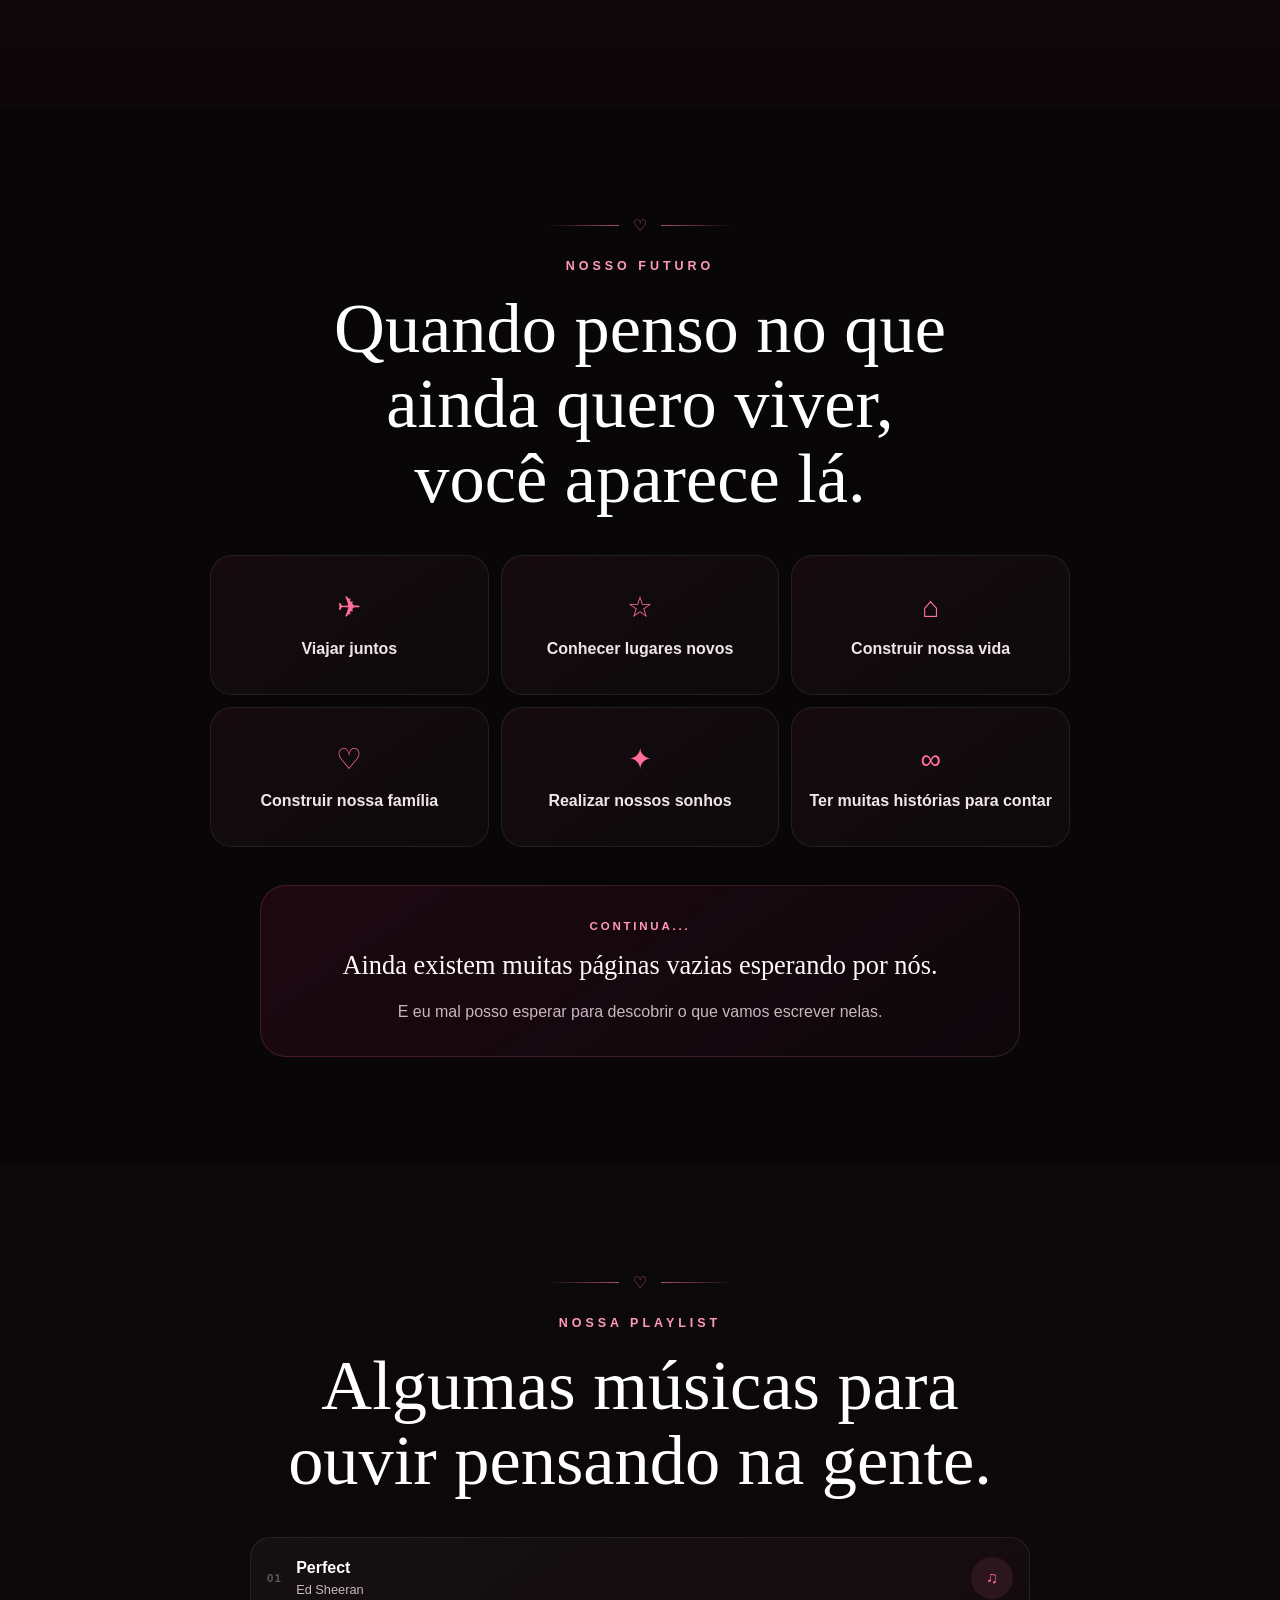
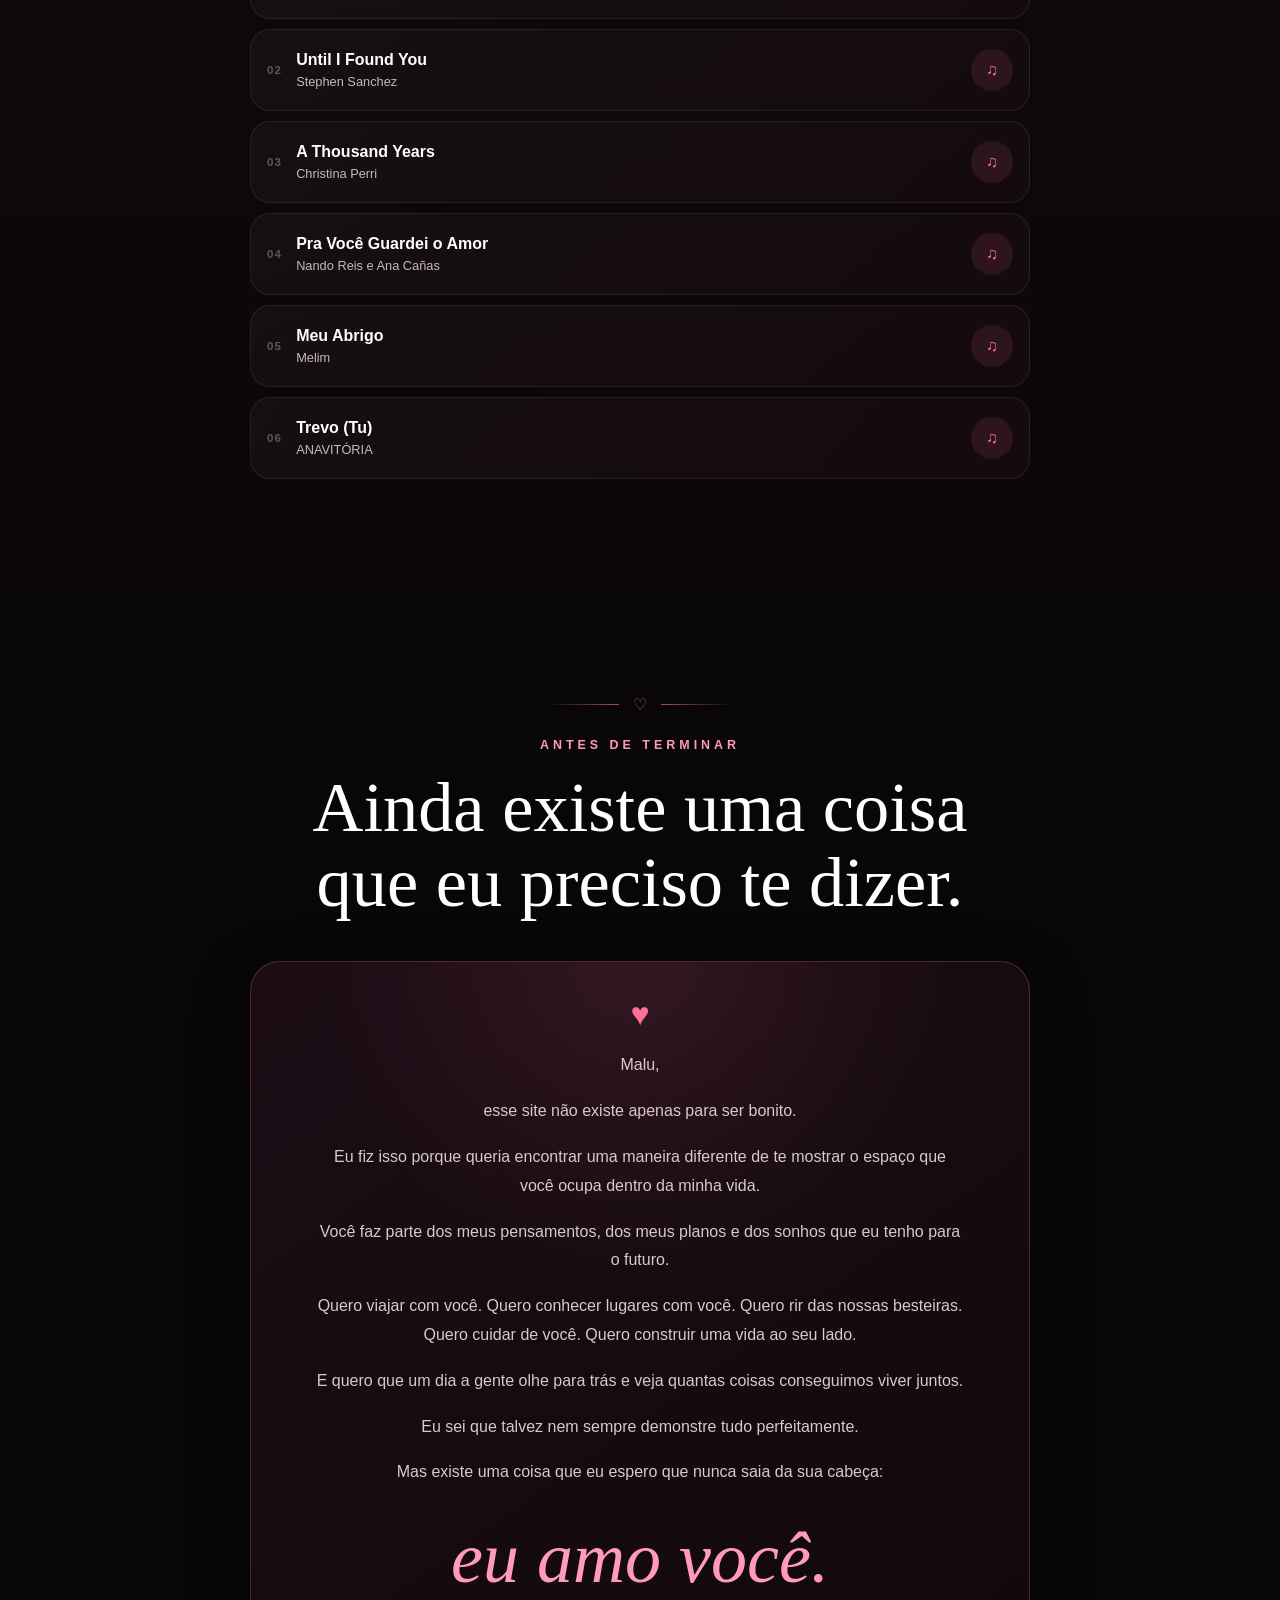
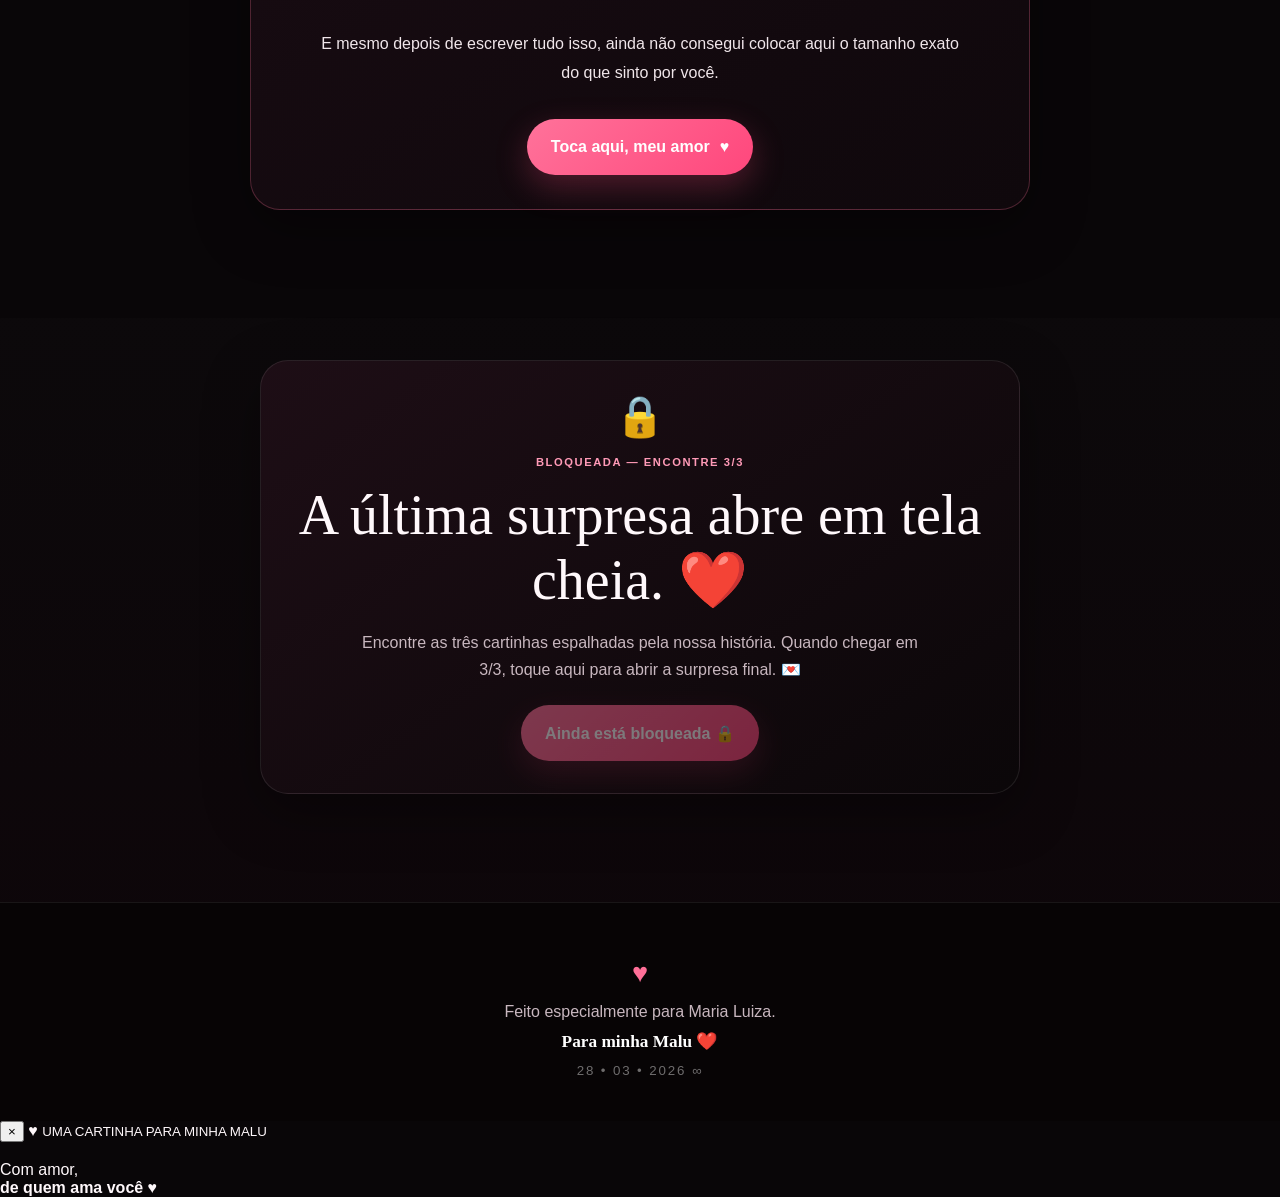
==== commit 2d66e8e4: "Update historia.html" ====
--- a/historia.html
+++ b/historia.html
@@ -17,7 +17,7 @@
 
   <link
     rel="stylesheet"
-    href="./style.css?v=50"
+    href="./style.css?v=60"
   >
 </head>
 
@@ -79,6 +79,11 @@
     <a href="#carta">
       <span>✉</span>
       Carta
+    </a>
+
+    <a href="#abra-quando">
+      <span>✉</span>
+      Abra quando
     </a>
 
     <a href="#futuro">
@@ -204,6 +209,11 @@
         Carta
       </a>
 
+      <a href="#abra-quando">
+        <span>✉</span>
+        Abra quando
+      </a>
+
       <a href="#futuro">
         <span>☆</span>
         Futuro
@@ -978,6 +988,89 @@
 
     </section>
 
+
+
+
+    <!-- =========================
+         ABRA QUANDO...
+    ========================== -->
+
+    <section class="section abra-quando-section" id="abra-quando">
+
+      <div class="section-decoration">
+        <span></span>
+        ♡
+        <span></span>
+      </div>
+
+      <p class="section-small-title center">
+        UM CANTINHO PARA VOCÊ VOLTAR
+      </p>
+
+      <h2>
+        Abra quando...
+      </h2>
+
+      <p class="section-description">
+        Eu não vou conseguir estar do seu lado em todos os segundos.
+        Então deixei algumas palavras minhas aqui para os momentos
+        em que você precisar de mim. ❤️
+      </p>
+
+      <div class="abra-quando-grid">
+
+        <button class="abra-carta" type="button"
+          data-titulo="Quando você estiver triste ❤️"
+          data-mensagem="Meu amor, se hoje estiver pesado, não precisa fingir que está tudo bem. Eu queria poder te abraçar agora e ficar pertinho até esse aperto passar. Nunca esquece que você não precisa carregar tudo sozinha. Eu te amo nos dias felizes e também nos dias difíceis.">
+          <span class="abra-carta-icone">💌</span>
+          <small>ABRA QUANDO...</small>
+          <strong>você estiver triste</strong>
+          <em>Toque para abrir</em>
+        </button>
+
+        <button class="abra-carta" type="button"
+          data-titulo="Quando estiver com saudade de mim 🥺❤️"
+          data-mensagem="Se bateu saudade, pensa que em algum lugar eu também estou carregando um pedacinho seu comigo. Fecha os olhos por alguns segundos e imagina meu abraço, porque é exatamente onde eu gostaria que você estivesse agora.">
+          <span class="abra-carta-icone">💌</span>
+          <small>ABRA QUANDO...</small>
+          <strong>sentir saudade de mim</strong>
+          <em>Toque para abrir</em>
+        </button>
+
+        <button class="abra-carta" type="button"
+          data-titulo="Quando estiver insegura sobre nós 💗"
+          data-mensagem="Malu, eu sei que às vezes podem aparecer dúvidas. Quando isso acontecer, volta aqui e lembra de tudo que eu fiz questão de guardar sobre nós. Você faz parte dos meus planos, dos meus pensamentos e da vida que eu quero construir. Eu continuo escolhendo você.">
+          <span class="abra-carta-icone">💌</span>
+          <small>ABRA QUANDO...</small>
+          <strong>estiver insegura sobre nós</strong>
+          <em>Toque para abrir</em>
+        </button>
+
+        <button class="abra-carta" type="button"
+          data-titulo="Quando seu dia tiver sido ruim 🌙"
+          data-mensagem="Hoje talvez não tenha sido o seu dia, mas um dia ruim não diminui a mulher forte que você é. Descansa. Respira. Amanhã começa de novo. E se eu puder fazer qualquer coisa para deixar seu coração mais leve, eu quero estar aí.">
+          <span class="abra-carta-icone">💌</span>
+          <small>ABRA QUANDO...</small>
+          <strong>tiver tido um dia ruim</strong>
+          <em>Toque para abrir</em>
+        </button>
+
+        <button class="abra-carta abra-carta-destaque" type="button"
+          data-titulo="Quando quiser lembrar o quanto eu te amo ❤️"
+          data-mensagem="Eu amo seu sorriso, seus olhos, sua boca, sua força, sua determinação e até seu jeitinho de coelhinho comendo. Mas principalmente eu amo quem você é. E entre tantas possibilidades que a vida poderia ter colocado no meu caminho, eu sou feliz porque encontrei você, minha timelo.">
+          <span class="abra-carta-icone">❤️</span>
+          <small>ABRA QUANDO...</small>
+          <strong>quiser lembrar o quanto eu te amo</strong>
+          <em>Essa é especial</em>
+        </button>
+
+      </div>
+
+      <p class="abra-quando-final">
+        Essas cartinhas vão continuar aqui sempre que você precisar delas. ♥
+      </p>
+
+    </section>
 
 
     <!-- =========================
@@ -1461,6 +1554,26 @@
   </main>
 
 
-  <script src="./app.js?v=50"></script>
+  <script src="./app.js?v=60"></script>
+
+  <div class="abra-modal" id="abraModal" aria-hidden="true">
+    <div class="abra-modal-fundo"></div>
+
+    <article class="abra-modal-carta">
+      <button class="abra-modal-fechar" type="button" aria-label="Fechar">×</button>
+
+      <span class="abra-modal-coracao">♥</span>
+      <small>UMA CARTINHA PARA MINHA MALU</small>
+      <h3 id="abraModalTitulo"></h3>
+      <p id="abraModalMensagem"></p>
+
+      <div class="abra-modal-assinatura">
+        Com amor,<br>
+        <strong>de quem ama você ♥</strong>
+      </div>
+    </article>
+  </div>
+
+
 </body>
 </html>
--- a/style.css
+++ b/style.css
@@ -2110,3 +2110,209 @@
   line-height: 1.6;
 }
 
+
+
+/* =========================================================
+   FINAL EM TELA CHEIA — APÓS ENCONTRAR 3/3
+========================================================= */
+
+body.final-aberto {
+  overflow: hidden;
+}
+
+.final-tela {
+  position: fixed;
+  inset: 0;
+  z-index: 999999;
+  display: flex;
+  align-items: flex-end;
+  justify-content: center;
+  padding: 24px 16px max(24px, env(safe-area-inset-bottom));
+  background: #090507;
+  opacity: 0;
+  visibility: hidden;
+  pointer-events: none;
+  overflow-y: auto;
+  transition: opacity .55s ease, visibility .55s ease;
+}
+
+.final-tela.ativa {
+  opacity: 1;
+  visibility: visible;
+  pointer-events: auto;
+}
+
+.final-tela-foto {
+  position: fixed;
+  inset: 0;
+  z-index: 0;
+}
+
+.final-tela-foto img {
+  width: 100%;
+  height: 100%;
+  object-fit: cover;
+  object-position: center;
+  filter: saturate(.85) brightness(.68);
+  transform: scale(1.04);
+  transition: transform 8s ease;
+}
+
+.final-tela.ativa .final-tela-foto img {
+  transform: scale(1);
+}
+
+.final-tela-overlay {
+  position: absolute;
+  inset: 0;
+  background:
+    linear-gradient(to bottom, rgba(6,3,5,.28) 0%, rgba(9,5,7,.56) 44%, rgba(9,5,7,.97) 82%),
+    radial-gradient(circle at 50% 30%, rgba(255,89,137,.11), transparent 42%);
+}
+
+.final-tela-conteudo {
+  position: relative;
+  z-index: 2;
+  width: min(100%, 720px);
+  margin: auto 0 0;
+  padding: 34px 10px 10px;
+  text-align: center;
+}
+
+.final-tela-mini {
+  margin: 0 0 14px;
+  color: var(--pink-2);
+  font-size: .68rem;
+  font-weight: 900;
+  letter-spacing: .18em;
+}
+
+.final-tela h2 {
+  margin: 0 auto 24px;
+  max-width: 680px;
+  color: #fff;
+  font-family: Georgia, serif;
+  font-size: clamp(2.35rem, 10vw, 5.2rem);
+  font-weight: 400;
+  line-height: 1.02;
+  text-shadow: 0 8px 28px rgba(0,0,0,.42);
+}
+
+.final-tela h2 em {
+  display: block;
+  margin-top: 8px;
+  color: var(--pink-2);
+  font-weight: 400;
+}
+
+.final-tela-texto {
+  display: none;
+  max-width: 590px;
+  margin: 0 auto 15px;
+  color: rgba(255,255,255,.86);
+  font-size: .94rem;
+  line-height: 1.7;
+}
+
+.final-tela-texto.ativa {
+  display: block;
+  animation: finalTextoEntrando .7s ease both;
+}
+
+.final-tela-declaracao {
+  max-width: 630px;
+  margin: 0 auto;
+  color: #fff;
+  font-family: Georgia, serif;
+  font-size: clamp(1.8rem, 8vw, 3.5rem);
+  font-style: italic;
+  line-height: 1.22;
+  opacity: 0;
+  transform: translateY(18px) scale(.96);
+  max-height: 0;
+  overflow: hidden;
+  transition: .7s ease;
+}
+
+.final-tela-declaracao.ativa {
+  max-height: 240px;
+  margin-top: 25px;
+  margin-bottom: 25px;
+  opacity: 1;
+  transform: translateY(0) scale(1);
+  text-shadow: 0 0 24px rgba(255,93,139,.25);
+}
+
+.final-proxima-frase {
+  margin-top: 20px;
+  border: none;
+  cursor: pointer;
+}
+
+.final-tela-assinatura {
+  max-height: 0;
+  overflow: hidden;
+  margin: 0;
+  color: rgba(255,255,255,.68);
+  font-size: .82rem;
+  line-height: 1.6;
+  opacity: 0;
+  transform: translateY(12px);
+  transition: .7s ease .2s;
+}
+
+.final-tela-assinatura.ativa {
+  max-height: 140px;
+  margin-top: 22px;
+  opacity: 1;
+  transform: translateY(0);
+}
+
+.final-tela-assinatura strong {
+  color: var(--pink-2);
+  font-family: Georgia, serif;
+  font-size: 1.05rem;
+  font-style: italic;
+}
+
+.final-tela-fechar {
+  position: fixed;
+  top: max(14px, env(safe-area-inset-top));
+  right: 14px;
+  z-index: 4;
+  width: 44px;
+  height: 44px;
+  display: grid;
+  place-items: center;
+  border: 1px solid rgba(255,255,255,.18);
+  border-radius: 50%;
+  background: rgba(8,4,6,.56);
+  backdrop-filter: blur(8px);
+  color: #fff;
+  font-size: 1.8rem;
+  line-height: 1;
+  cursor: pointer;
+}
+
+@keyframes finalTextoEntrando {
+  from {
+    opacity: 0;
+    transform: translateY(14px);
+  }
+  to {
+    opacity: 1;
+    transform: translateY(0);
+  }
+}
+
+@media (min-width: 760px) {
+  .final-tela {
+    align-items: center;
+  }
+
+  .final-tela-conteudo {
+    margin: 0;
+    padding-top: 70px;
+  }
+}
+
